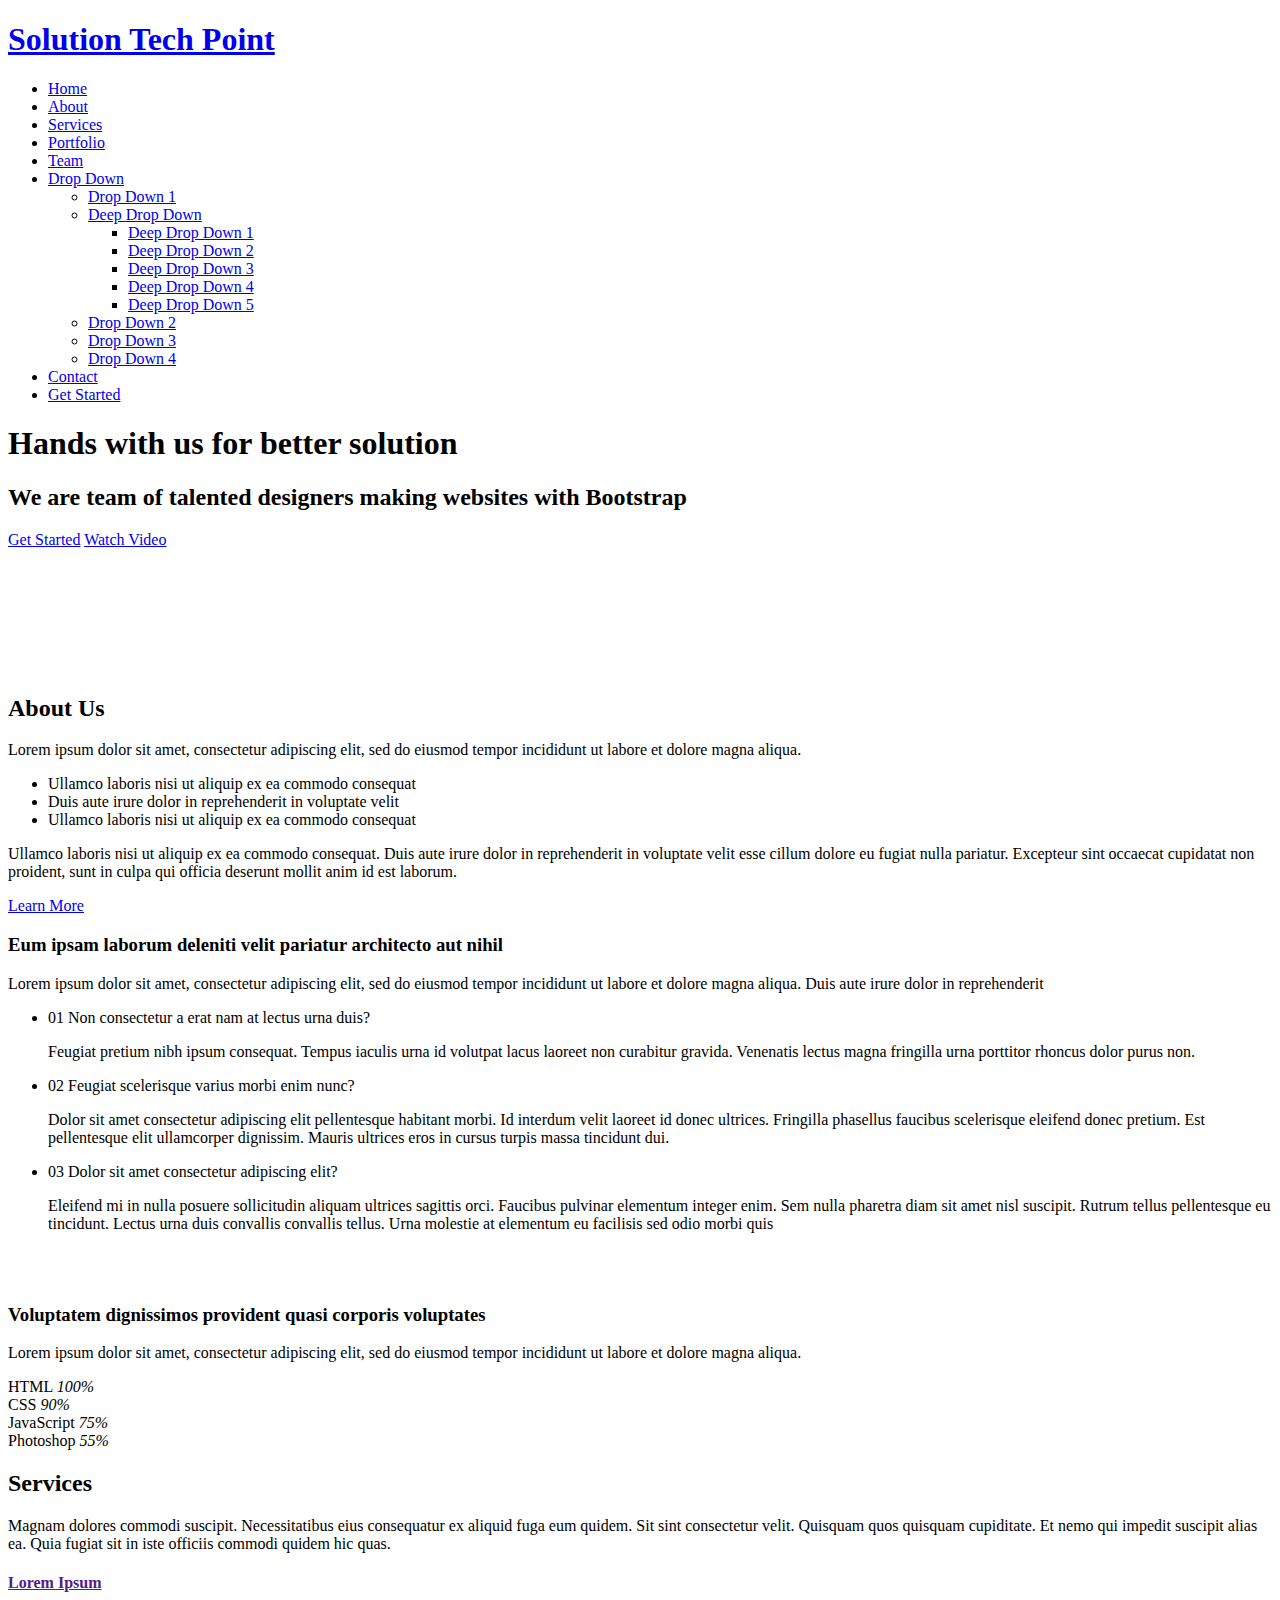
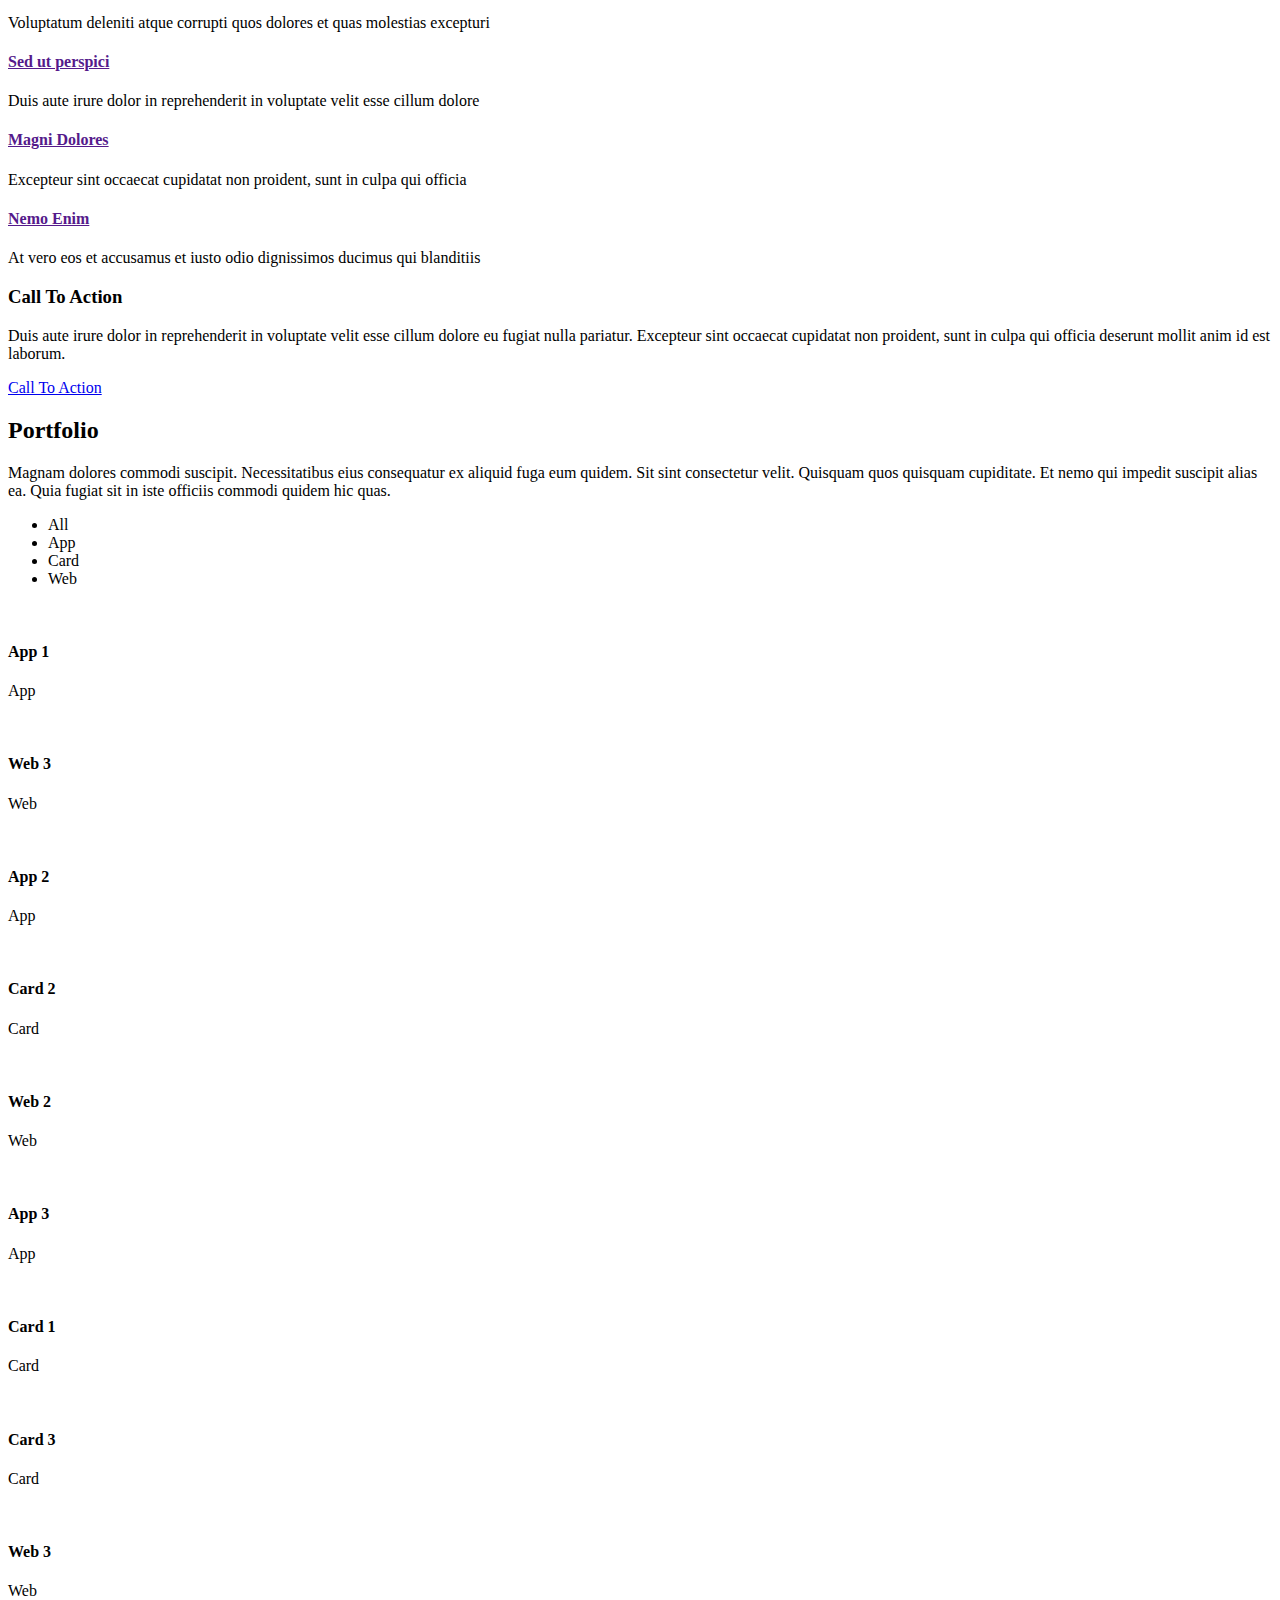
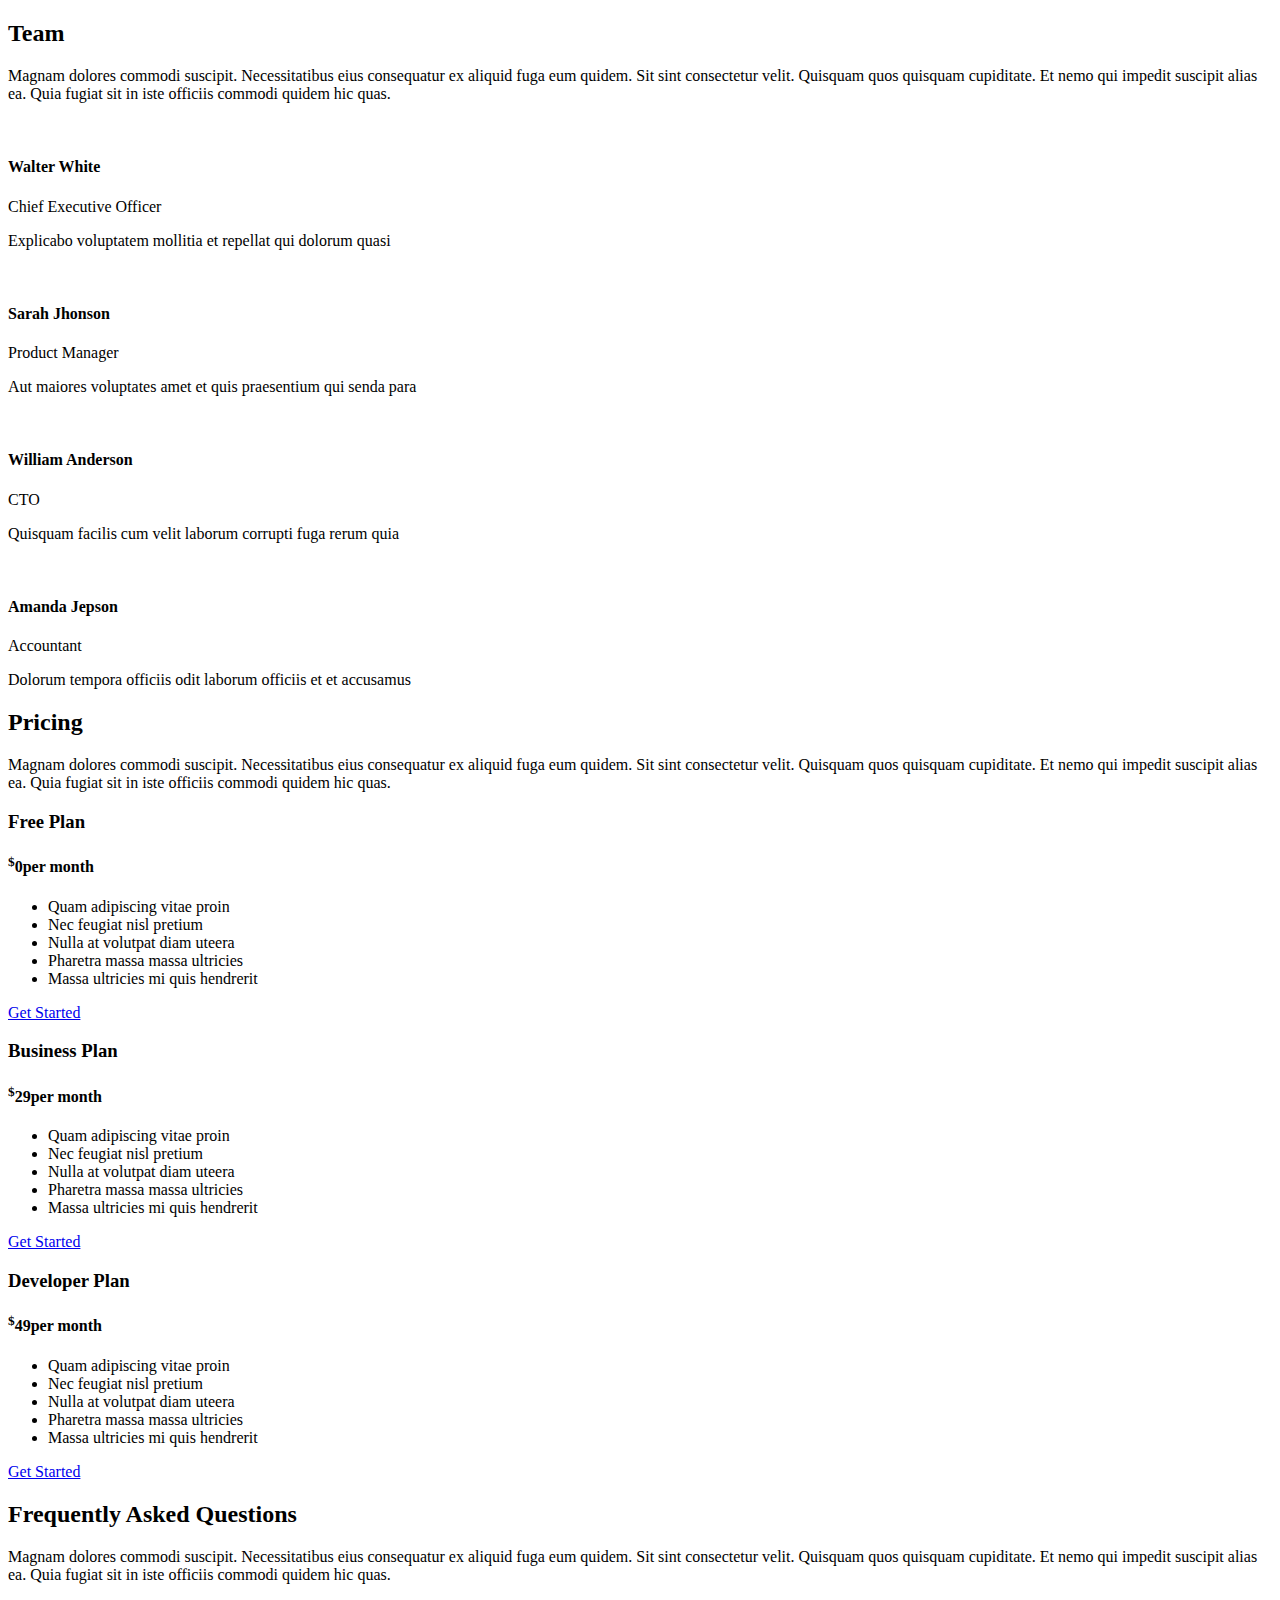
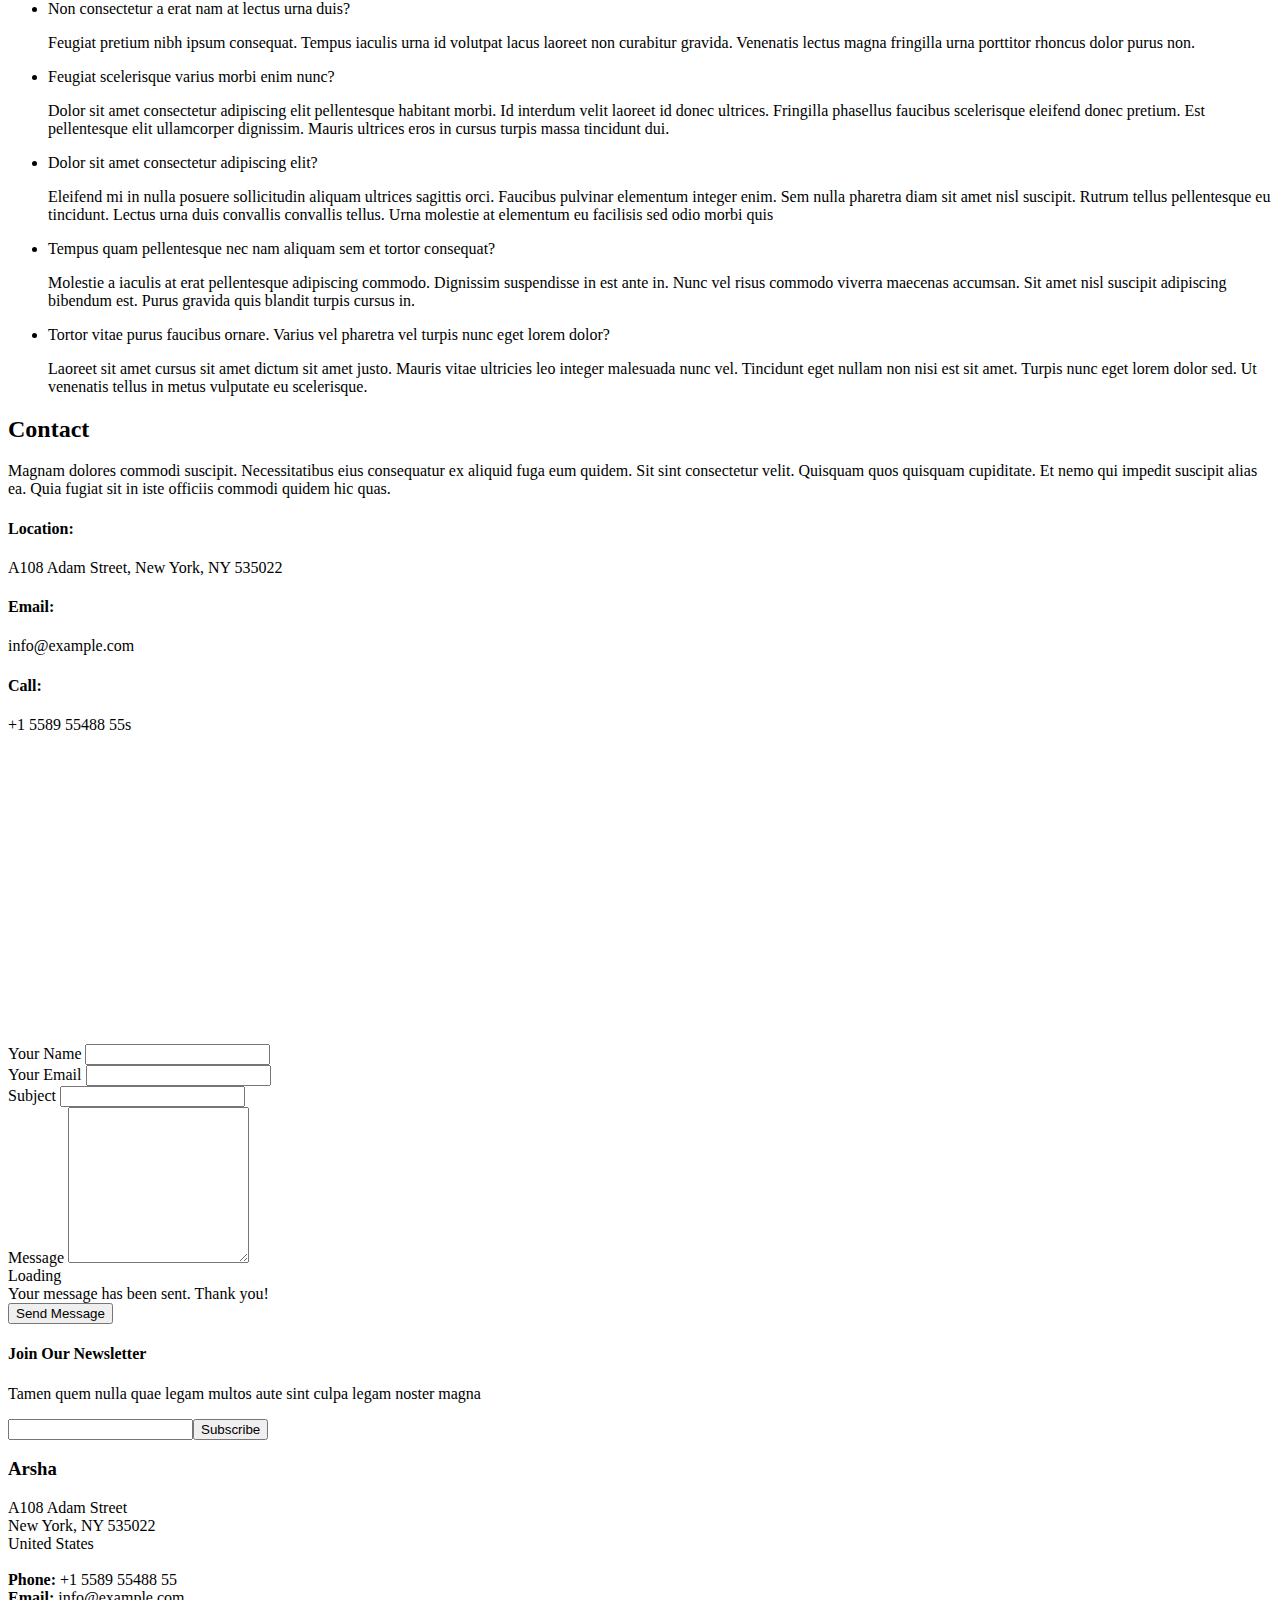
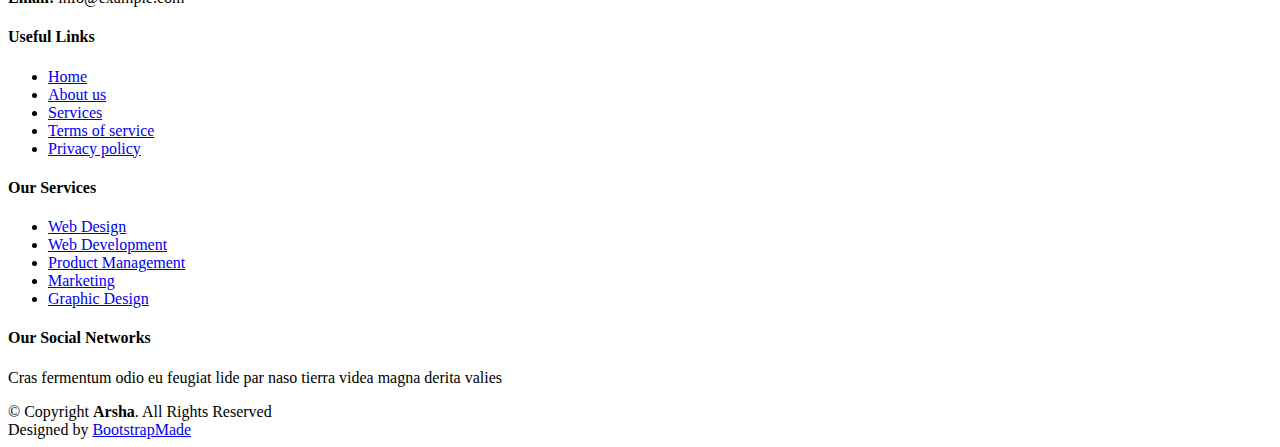
==== index.html @ dd66a2d8 "initial commit" ====
<!DOCTYPE html>
<html lang="en">

<head>
  <meta charset="utf-8">
  <meta content="width=device-width, initial-scale=1.0" name="viewport">

  <title>Arsha Bootstrap Template - Index</title>
  <meta content="" name="description">
  <meta content="" name="keywords">

  <!-- Favicons -->
  <link href="assets/img/favicon.png" rel="icon">
  <link href="assets/img/apple-touch-icon.png" rel="apple-touch-icon">

  <!-- Google Fonts -->
  <link href="https://fonts.googleapis.com/css?family=Open+Sans:300,300i,400,400i,600,600i,700,700i|Jost:300,300i,400,400i,500,500i,600,600i,700,700i|Poppins:300,300i,400,400i,500,500i,600,600i,700,700i" rel="stylesheet">

  <!-- Vendor CSS Files -->
  <link href="assets/vendor/aos/aos.css" rel="stylesheet">
  <link href="assets/vendor/bootstrap/css/bootstrap.min.css" rel="stylesheet">
  <link href="assets/vendor/bootstrap-icons/bootstrap-icons.css" rel="stylesheet">
  <link href="assets/vendor/boxicons/css/boxicons.min.css" rel="stylesheet">
  <link href="assets/vendor/glightbox/css/glightbox.min.css" rel="stylesheet">
  <link href="assets/vendor/remixicon/remixicon.css" rel="stylesheet">
  <link href="assets/vendor/swiper/swiper-bundle.min.css" rel="stylesheet">

  <!-- Template Main CSS File -->
  <link href="assets/css/style.css" rel="stylesheet">

  <!-- =======================================================
  * Template Name: Arsha - v4.3.0
  * Template URL: https://bootstrapmade.com/arsha-free-bootstrap-html-template-corporate/
  * Author: BootstrapMade.com
  * License: https://bootstrapmade.com/license/
  ======================================================== -->
</head>

<body>

  <!-- ======= Header ======= -->
  <header id="header" class="fixed-top ">
    <div class="container d-flex align-items-center">

      <h1 class="logo me-auto"><a href="index.html">Solution Tech Point</a></h1>
      <!-- Uncomment below if you prefer to use an image logo -->
      <!-- <a href="index.html" class="logo me-auto"><img src="assets/img/logo.png" alt="" class="img-fluid"></a>-->

      <nav id="navbar" class="navbar">
        <ul>
          <li><a class="nav-link scrollto active" href="#hero">Home</a></li>
          <li><a class="nav-link scrollto" href="#about">About</a></li>
          <li><a class="nav-link scrollto" href="#services">Services</a></li>
          <li><a class="nav-link   scrollto" href="#portfolio">Portfolio</a></li>
          <li><a class="nav-link scrollto" href="#team">Team</a></li>
          <li class="dropdown"><a href="#"><span>Drop Down</span> <i class="bi bi-chevron-down"></i></a>
            <ul>
              <li><a href="#">Drop Down 1</a></li>
              <li class="dropdown"><a href="#"><span>Deep Drop Down</span> <i class="bi bi-chevron-right"></i></a>
                <ul>
                  <li><a href="#">Deep Drop Down 1</a></li>
                  <li><a href="#">Deep Drop Down 2</a></li>
                  <li><a href="#">Deep Drop Down 3</a></li>
                  <li><a href="#">Deep Drop Down 4</a></li>
                  <li><a href="#">Deep Drop Down 5</a></li>
                </ul>
              </li>
              <li><a href="#">Drop Down 2</a></li>
              <li><a href="#">Drop Down 3</a></li>
              <li><a href="#">Drop Down 4</a></li>
            </ul>
          </li>
          <li><a class="nav-link scrollto" href="#contact">Contact</a></li>
          <li><a class="getstarted scrollto" href="#about">Get Started</a></li>
        </ul>
        <i class="bi bi-list mobile-nav-toggle"></i>
      </nav><!-- .navbar -->

    </div>
  </header><!-- End Header -->

  <!-- ======= Hero Section ======= -->
  <section id="hero" class="d-flex align-items-center">

    <div class="container">
      <div class="row">
        <div class="col-lg-6 d-flex flex-column justify-content-center pt-4 pt-lg-0 order-2 order-lg-1" data-aos="fade-up" data-aos-delay="200">
          <h1>Hands with us for better solution</h1>
          <h2>We are team of talented designers making websites with Bootstrap</h2>
          <div class="d-flex justify-content-center justify-content-lg-start">
            <a href="#about" class="btn-get-started scrollto">Get Started</a>
            <a href="https://www.youtube.com/watch?v=jDDaplaOz7Q" class="glightbox btn-watch-video"><i class="bi bi-play-circle"></i><span>Watch Video</span></a>
          </div>
        </div>
        <div class="col-lg-6 order-1 order-lg-2 hero-img" data-aos="zoom-in" data-aos-delay="200">
          <img src="assets/img/hero-img.png" class="img-fluid animated" alt="">
        </div>
      </div>
    </div>

  </section><!-- End Hero -->

  <main id="main">

    <!-- ======= Cliens Section ======= -->
    <section id="cliens" class="cliens section-bg">
      <div class="container">

        <div class="row" data-aos="zoom-in">

          <div class="col-lg-2 col-md-4 col-6 d-flex align-items-center justify-content-center">
            <img src="assets/img/clients/client-1.png" class="img-fluid" alt="">
          </div>

          <div class="col-lg-2 col-md-4 col-6 d-flex align-items-center justify-content-center">
            <img src="assets/img/clients/client-2.png" class="img-fluid" alt="">
          </div>

          <div class="col-lg-2 col-md-4 col-6 d-flex align-items-center justify-content-center">
            <img src="assets/img/clients/client-3.png" class="img-fluid" alt="">
          </div>

          <div class="col-lg-2 col-md-4 col-6 d-flex align-items-center justify-content-center">
            <img src="assets/img/clients/client-4.png" class="img-fluid" alt="">
          </div>

          <div class="col-lg-2 col-md-4 col-6 d-flex align-items-center justify-content-center">
            <img src="assets/img/clients/client-5.png" class="img-fluid" alt="">
          </div>

          <div class="col-lg-2 col-md-4 col-6 d-flex align-items-center justify-content-center">
            <img src="assets/img/clients/client-6.png" class="img-fluid" alt="">
          </div>

        </div>

      </div>
    </section><!-- End Cliens Section -->

    <!-- ======= About Us Section ======= -->
    <section id="about" class="about">
      <div class="container" data-aos="fade-up">

        <div class="section-title">
          <h2>About Us</h2>
        </div>

        <div class="row content">
          <div class="col-lg-6">
            <p>
              Lorem ipsum dolor sit amet, consectetur adipiscing elit, sed do eiusmod tempor incididunt ut labore et dolore
              magna aliqua.
            </p>
            <ul>
              <li><i class="ri-check-double-line"></i> Ullamco laboris nisi ut aliquip ex ea commodo consequat</li>
              <li><i class="ri-check-double-line"></i> Duis aute irure dolor in reprehenderit in voluptate velit</li>
              <li><i class="ri-check-double-line"></i> Ullamco laboris nisi ut aliquip ex ea commodo consequat</li>
            </ul>
          </div>
          <div class="col-lg-6 pt-4 pt-lg-0">
            <p>
              Ullamco laboris nisi ut aliquip ex ea commodo consequat. Duis aute irure dolor in reprehenderit in voluptate
              velit esse cillum dolore eu fugiat nulla pariatur. Excepteur sint occaecat cupidatat non proident, sunt in
              culpa qui officia deserunt mollit anim id est laborum.
            </p>
            <a href="#" class="btn-learn-more">Learn More</a>
          </div>
        </div>

      </div>
    </section><!-- End About Us Section -->

    <!-- ======= Why Us Section ======= -->
    <section id="why-us" class="why-us section-bg">
      <div class="container-fluid" data-aos="fade-up">

        <div class="row">

          <div class="col-lg-7 d-flex flex-column justify-content-center align-items-stretch  order-2 order-lg-1">

            <div class="content">
              <h3>Eum ipsam laborum deleniti <strong>velit pariatur architecto aut nihil</strong></h3>
              <p>
                Lorem ipsum dolor sit amet, consectetur adipiscing elit, sed do eiusmod tempor incididunt ut labore et dolore magna aliqua. Duis aute irure dolor in reprehenderit
              </p>
            </div>

            <div class="accordion-list">
              <ul>
                <li>
                  <a data-bs-toggle="collapse" class="collapse" data-bs-target="#accordion-list-1"><span>01</span> Non consectetur a erat nam at lectus urna duis? <i class="bx bx-chevron-down icon-show"></i><i class="bx bx-chevron-up icon-close"></i></a>
                  <div id="accordion-list-1" class="collapse show" data-bs-parent=".accordion-list">
                    <p>
                      Feugiat pretium nibh ipsum consequat. Tempus iaculis urna id volutpat lacus laoreet non curabitur gravida. Venenatis lectus magna fringilla urna porttitor rhoncus dolor purus non.
                    </p>
                  </div>
                </li>

                <li>
                  <a data-bs-toggle="collapse" data-bs-target="#accordion-list-2" class="collapsed"><span>02</span> Feugiat scelerisque varius morbi enim nunc? <i class="bx bx-chevron-down icon-show"></i><i class="bx bx-chevron-up icon-close"></i></a>
                  <div id="accordion-list-2" class="collapse" data-bs-parent=".accordion-list">
                    <p>
                      Dolor sit amet consectetur adipiscing elit pellentesque habitant morbi. Id interdum velit laoreet id donec ultrices. Fringilla phasellus faucibus scelerisque eleifend donec pretium. Est pellentesque elit ullamcorper dignissim. Mauris ultrices eros in cursus turpis massa tincidunt dui.
                    </p>
                  </div>
                </li>

                <li>
                  <a data-bs-toggle="collapse" data-bs-target="#accordion-list-3" class="collapsed"><span>03</span> Dolor sit amet consectetur adipiscing elit? <i class="bx bx-chevron-down icon-show"></i><i class="bx bx-chevron-up icon-close"></i></a>
                  <div id="accordion-list-3" class="collapse" data-bs-parent=".accordion-list">
                    <p>
                      Eleifend mi in nulla posuere sollicitudin aliquam ultrices sagittis orci. Faucibus pulvinar elementum integer enim. Sem nulla pharetra diam sit amet nisl suscipit. Rutrum tellus pellentesque eu tincidunt. Lectus urna duis convallis convallis tellus. Urna molestie at elementum eu facilisis sed odio morbi quis
                    </p>
                  </div>
                </li>

              </ul>
            </div>

          </div>

          <div class="col-lg-5 align-items-stretch order-1 order-lg-2 img" style='background-image: url("assets/img/why-us.png");' data-aos="zoom-in" data-aos-delay="150">&nbsp;</div>
        </div>

      </div>
    </section><!-- End Why Us Section -->

    <!-- ======= Skills Section ======= -->
    <section id="skills" class="skills">
      <div class="container" data-aos="fade-up">

        <div class="row">
          <div class="col-lg-6 d-flex align-items-center" data-aos="fade-right" data-aos-delay="100">
            <img src="assets/img/skills.png" class="img-fluid" alt="">
          </div>
          <div class="col-lg-6 pt-4 pt-lg-0 content" data-aos="fade-left" data-aos-delay="100">
            <h3>Voluptatem dignissimos provident quasi corporis voluptates</h3>
            <p class="fst-italic">
              Lorem ipsum dolor sit amet, consectetur adipiscing elit, sed do eiusmod tempor incididunt ut labore et dolore
              magna aliqua.
            </p>

            <div class="skills-content">

              <div class="progress">
                <span class="skill">HTML <i class="val">100%</i></span>
                <div class="progress-bar-wrap">
                  <div class="progress-bar" role="progressbar" aria-valuenow="100" aria-valuemin="0" aria-valuemax="100"></div>
                </div>
              </div>

              <div class="progress">
                <span class="skill">CSS <i class="val">90%</i></span>
                <div class="progress-bar-wrap">
                  <div class="progress-bar" role="progressbar" aria-valuenow="90" aria-valuemin="0" aria-valuemax="100"></div>
                </div>
              </div>

              <div class="progress">
                <span class="skill">JavaScript <i class="val">75%</i></span>
                <div class="progress-bar-wrap">
                  <div class="progress-bar" role="progressbar" aria-valuenow="75" aria-valuemin="0" aria-valuemax="100"></div>
                </div>
              </div>

              <div class="progress">
                <span class="skill">Photoshop <i class="val">55%</i></span>
                <div class="progress-bar-wrap">
                  <div class="progress-bar" role="progressbar" aria-valuenow="55" aria-valuemin="0" aria-valuemax="100"></div>
                </div>
              </div>

            </div>

          </div>
        </div>

      </div>
    </section><!-- End Skills Section -->

    <!-- ======= Services Section ======= -->
    <section id="services" class="services section-bg">
      <div class="container" data-aos="fade-up">

        <div class="section-title">
          <h2>Services</h2>
          <p>Magnam dolores commodi suscipit. Necessitatibus eius consequatur ex aliquid fuga eum quidem. Sit sint consectetur velit. Quisquam quos quisquam cupiditate. Et nemo qui impedit suscipit alias ea. Quia fugiat sit in iste officiis commodi quidem hic quas.</p>
        </div>

        <div class="row">
          <div class="col-xl-3 col-md-6 d-flex align-items-stretch" data-aos="zoom-in" data-aos-delay="100">
            <div class="icon-box">
              <div class="icon"><i class="bx bxl-dribbble"></i></div>
              <h4><a href="">Lorem Ipsum</a></h4>
              <p>Voluptatum deleniti atque corrupti quos dolores et quas molestias excepturi</p>
            </div>
          </div>

          <div class="col-xl-3 col-md-6 d-flex align-items-stretch mt-4 mt-md-0" data-aos="zoom-in" data-aos-delay="200">
            <div class="icon-box">
              <div class="icon"><i class="bx bx-file"></i></div>
              <h4><a href="">Sed ut perspici</a></h4>
              <p>Duis aute irure dolor in reprehenderit in voluptate velit esse cillum dolore</p>
            </div>
          </div>

          <div class="col-xl-3 col-md-6 d-flex align-items-stretch mt-4 mt-xl-0" data-aos="zoom-in" data-aos-delay="300">
            <div class="icon-box">
              <div class="icon"><i class="bx bx-tachometer"></i></div>
              <h4><a href="">Magni Dolores</a></h4>
              <p>Excepteur sint occaecat cupidatat non proident, sunt in culpa qui officia</p>
            </div>
          </div>

          <div class="col-xl-3 col-md-6 d-flex align-items-stretch mt-4 mt-xl-0" data-aos="zoom-in" data-aos-delay="400">
            <div class="icon-box">
              <div class="icon"><i class="bx bx-layer"></i></div>
              <h4><a href="">Nemo Enim</a></h4>
              <p>At vero eos et accusamus et iusto odio dignissimos ducimus qui blanditiis</p>
            </div>
          </div>

        </div>

      </div>
    </section><!-- End Services Section -->

    <!-- ======= Cta Section ======= -->
    <section id="cta" class="cta">
      <div class="container" data-aos="zoom-in">

        <div class="row">
          <div class="col-lg-9 text-center text-lg-start">
            <h3>Call To Action</h3>
            <p> Duis aute irure dolor in reprehenderit in voluptate velit esse cillum dolore eu fugiat nulla pariatur. Excepteur sint occaecat cupidatat non proident, sunt in culpa qui officia deserunt mollit anim id est laborum.</p>
          </div>
          <div class="col-lg-3 cta-btn-container text-center">
            <a class="cta-btn align-middle" href="#">Call To Action</a>
          </div>
        </div>

      </div>
    </section><!-- End Cta Section -->

    <!-- ======= Portfolio Section ======= -->
    <section id="portfolio" class="portfolio">
      <div class="container" data-aos="fade-up">

        <div class="section-title">
          <h2>Portfolio</h2>
          <p>Magnam dolores commodi suscipit. Necessitatibus eius consequatur ex aliquid fuga eum quidem. Sit sint consectetur velit. Quisquam quos quisquam cupiditate. Et nemo qui impedit suscipit alias ea. Quia fugiat sit in iste officiis commodi quidem hic quas.</p>
        </div>

        <ul id="portfolio-flters" class="d-flex justify-content-center" data-aos="fade-up" data-aos-delay="100">
          <li data-filter="*" class="filter-active">All</li>
          <li data-filter=".filter-app">App</li>
          <li data-filter=".filter-card">Card</li>
          <li data-filter=".filter-web">Web</li>
        </ul>

        <div class="row portfolio-container" data-aos="fade-up" data-aos-delay="200">

          <div class="col-lg-4 col-md-6 portfolio-item filter-app">
            <div class="portfolio-img"><img src="assets/img/portfolio/portfolio-1.jpg" class="img-fluid" alt=""></div>
            <div class="portfolio-info">
              <h4>App 1</h4>
              <p>App</p>
              <a href="assets/img/portfolio/portfolio-1.jpg" data-gallery="portfolioGallery" class="portfolio-lightbox preview-link" title="App 1"><i class="bx bx-plus"></i></a>
              <a href="portfolio-details.html" class="details-link" title="More Details"><i class="bx bx-link"></i></a>
            </div>
          </div>

          <div class="col-lg-4 col-md-6 portfolio-item filter-web">
            <div class="portfolio-img"><img src="assets/img/portfolio/portfolio-2.jpg" class="img-fluid" alt=""></div>
            <div class="portfolio-info">
              <h4>Web 3</h4>
              <p>Web</p>
              <a href="assets/img/portfolio/portfolio-2.jpg" data-gallery="portfolioGallery" class="portfolio-lightbox preview-link" title="Web 3"><i class="bx bx-plus"></i></a>
              <a href="portfolio-details.html" class="details-link" title="More Details"><i class="bx bx-link"></i></a>
            </div>
          </div>

          <div class="col-lg-4 col-md-6 portfolio-item filter-app">
            <div class="portfolio-img"><img src="assets/img/portfolio/portfolio-3.jpg" class="img-fluid" alt=""></div>
            <div class="portfolio-info">
              <h4>App 2</h4>
              <p>App</p>
              <a href="assets/img/portfolio/portfolio-3.jpg" data-gallery="portfolioGallery" class="portfolio-lightbox preview-link" title="App 2"><i class="bx bx-plus"></i></a>
              <a href="portfolio-details.html" class="details-link" title="More Details"><i class="bx bx-link"></i></a>
            </div>
          </div>

          <div class="col-lg-4 col-md-6 portfolio-item filter-card">
            <div class="portfolio-img"><img src="assets/img/portfolio/portfolio-4.jpg" class="img-fluid" alt=""></div>
            <div class="portfolio-info">
              <h4>Card 2</h4>
              <p>Card</p>
              <a href="assets/img/portfolio/portfolio-4.jpg" data-gallery="portfolioGallery" class="portfolio-lightbox preview-link" title="Card 2"><i class="bx bx-plus"></i></a>
              <a href="portfolio-details.html" class="details-link" title="More Details"><i class="bx bx-link"></i></a>
            </div>
          </div>

          <div class="col-lg-4 col-md-6 portfolio-item filter-web">
            <div class="portfolio-img"><img src="assets/img/portfolio/portfolio-5.jpg" class="img-fluid" alt=""></div>
            <div class="portfolio-info">
              <h4>Web 2</h4>
              <p>Web</p>
              <a href="assets/img/portfolio/portfolio-5.jpg" data-gallery="portfolioGallery" class="portfolio-lightbox preview-link" title="Web 2"><i class="bx bx-plus"></i></a>
              <a href="portfolio-details.html" class="details-link" title="More Details"><i class="bx bx-link"></i></a>
            </div>
          </div>

          <div class="col-lg-4 col-md-6 portfolio-item filter-app">
            <div class="portfolio-img"><img src="assets/img/portfolio/portfolio-6.jpg" class="img-fluid" alt=""></div>
            <div class="portfolio-info">
              <h4>App 3</h4>
              <p>App</p>
              <a href="assets/img/portfolio/portfolio-6.jpg" data-gallery="portfolioGallery" class="portfolio-lightbox preview-link" title="App 3"><i class="bx bx-plus"></i></a>
              <a href="portfolio-details.html" class="details-link" title="More Details"><i class="bx bx-link"></i></a>
            </div>
          </div>

          <div class="col-lg-4 col-md-6 portfolio-item filter-card">
            <div class="portfolio-img"><img src="assets/img/portfolio/portfolio-7.jpg" class="img-fluid" alt=""></div>
            <div class="portfolio-info">
              <h4>Card 1</h4>
              <p>Card</p>
              <a href="assets/img/portfolio/portfolio-7.jpg" data-gallery="portfolioGallery" class="portfolio-lightbox preview-link" title="Card 1"><i class="bx bx-plus"></i></a>
              <a href="portfolio-details.html" class="details-link" title="More Details"><i class="bx bx-link"></i></a>
            </div>
          </div>

          <div class="col-lg-4 col-md-6 portfolio-item filter-card">
            <div class="portfolio-img"><img src="assets/img/portfolio/portfolio-8.jpg" class="img-fluid" alt=""></div>
            <div class="portfolio-info">
              <h4>Card 3</h4>
              <p>Card</p>
              <a href="assets/img/portfolio/portfolio-8.jpg" data-gallery="portfolioGallery" class="portfolio-lightbox preview-link" title="Card 3"><i class="bx bx-plus"></i></a>
              <a href="portfolio-details.html" class="details-link" title="More Details"><i class="bx bx-link"></i></a>
            </div>
          </div>

          <div class="col-lg-4 col-md-6 portfolio-item filter-web">
            <div class="portfolio-img"><img src="assets/img/portfolio/portfolio-9.jpg" class="img-fluid" alt=""></div>
            <div class="portfolio-info">
              <h4>Web 3</h4>
              <p>Web</p>
              <a href="assets/img/portfolio/portfolio-9.jpg" data-gallery="portfolioGallery" class="portfolio-lightbox preview-link" title="Web 3"><i class="bx bx-plus"></i></a>
              <a href="portfolio-details.html" class="details-link" title="More Details"><i class="bx bx-link"></i></a>
            </div>
          </div>

        </div>

      </div>
    </section><!-- End Portfolio Section -->

    <!-- ======= Team Section ======= -->
    <section id="team" class="team section-bg">
      <div class="container" data-aos="fade-up">

        <div class="section-title">
          <h2>Team</h2>
          <p>Magnam dolores commodi suscipit. Necessitatibus eius consequatur ex aliquid fuga eum quidem. Sit sint consectetur velit. Quisquam quos quisquam cupiditate. Et nemo qui impedit suscipit alias ea. Quia fugiat sit in iste officiis commodi quidem hic quas.</p>
        </div>

        <div class="row">

          <div class="col-lg-6">
            <div class="member d-flex align-items-start" data-aos="zoom-in" data-aos-delay="100">
              <div class="pic"><img src="assets/img/team/team-1.jpg" class="img-fluid" alt=""></div>
              <div class="member-info">
                <h4>Walter White</h4>
                <span>Chief Executive Officer</span>
                <p>Explicabo voluptatem mollitia et repellat qui dolorum quasi</p>
                <div class="social">
                  <a href=""><i class="ri-twitter-fill"></i></a>
                  <a href=""><i class="ri-facebook-fill"></i></a>
                  <a href=""><i class="ri-instagram-fill"></i></a>
                  <a href=""> <i class="ri-linkedin-box-fill"></i> </a>
                </div>
              </div>
            </div>
          </div>

          <div class="col-lg-6 mt-4 mt-lg-0">
            <div class="member d-flex align-items-start" data-aos="zoom-in" data-aos-delay="200">
              <div class="pic"><img src="assets/img/team/team-2.jpg" class="img-fluid" alt=""></div>
              <div class="member-info">
                <h4>Sarah Jhonson</h4>
                <span>Product Manager</span>
                <p>Aut maiores voluptates amet et quis praesentium qui senda para</p>
                <div class="social">
                  <a href=""><i class="ri-twitter-fill"></i></a>
                  <a href=""><i class="ri-facebook-fill"></i></a>
                  <a href=""><i class="ri-instagram-fill"></i></a>
                  <a href=""> <i class="ri-linkedin-box-fill"></i> </a>
                </div>
              </div>
            </div>
          </div>

          <div class="col-lg-6 mt-4">
            <div class="member d-flex align-items-start" data-aos="zoom-in" data-aos-delay="300">
              <div class="pic"><img src="assets/img/team/team-3.jpg" class="img-fluid" alt=""></div>
              <div class="member-info">
                <h4>William Anderson</h4>
                <span>CTO</span>
                <p>Quisquam facilis cum velit laborum corrupti fuga rerum quia</p>
                <div class="social">
                  <a href=""><i class="ri-twitter-fill"></i></a>
                  <a href=""><i class="ri-facebook-fill"></i></a>
                  <a href=""><i class="ri-instagram-fill"></i></a>
                  <a href=""> <i class="ri-linkedin-box-fill"></i> </a>
                </div>
              </div>
            </div>
          </div>

          <div class="col-lg-6 mt-4">
            <div class="member d-flex align-items-start" data-aos="zoom-in" data-aos-delay="400">
              <div class="pic"><img src="assets/img/team/team-4.jpg" class="img-fluid" alt=""></div>
              <div class="member-info">
                <h4>Amanda Jepson</h4>
                <span>Accountant</span>
                <p>Dolorum tempora officiis odit laborum officiis et et accusamus</p>
                <div class="social">
                  <a href=""><i class="ri-twitter-fill"></i></a>
                  <a href=""><i class="ri-facebook-fill"></i></a>
                  <a href=""><i class="ri-instagram-fill"></i></a>
                  <a href=""> <i class="ri-linkedin-box-fill"></i> </a>
                </div>
              </div>
            </div>
          </div>

        </div>

      </div>
    </section><!-- End Team Section -->

    <!-- ======= Pricing Section ======= -->
    <section id="pricing" class="pricing">
      <div class="container" data-aos="fade-up">

        <div class="section-title">
          <h2>Pricing</h2>
          <p>Magnam dolores commodi suscipit. Necessitatibus eius consequatur ex aliquid fuga eum quidem. Sit sint consectetur velit. Quisquam quos quisquam cupiditate. Et nemo qui impedit suscipit alias ea. Quia fugiat sit in iste officiis commodi quidem hic quas.</p>
        </div>

        <div class="row">

          <div class="col-lg-4" data-aos="fade-up" data-aos-delay="100">
            <div class="box">
              <h3>Free Plan</h3>
              <h4><sup>$</sup>0<span>per month</span></h4>
              <ul>
                <li><i class="bx bx-check"></i> Quam adipiscing vitae proin</li>
                <li><i class="bx bx-check"></i> Nec feugiat nisl pretium</li>
                <li><i class="bx bx-check"></i> Nulla at volutpat diam uteera</li>
                <li class="na"><i class="bx bx-x"></i> <span>Pharetra massa massa ultricies</span></li>
                <li class="na"><i class="bx bx-x"></i> <span>Massa ultricies mi quis hendrerit</span></li>
              </ul>
              <a href="#" class="buy-btn">Get Started</a>
            </div>
          </div>

          <div class="col-lg-4 mt-4 mt-lg-0" data-aos="fade-up" data-aos-delay="200">
            <div class="box featured">
              <h3>Business Plan</h3>
              <h4><sup>$</sup>29<span>per month</span></h4>
              <ul>
                <li><i class="bx bx-check"></i> Quam adipiscing vitae proin</li>
                <li><i class="bx bx-check"></i> Nec feugiat nisl pretium</li>
                <li><i class="bx bx-check"></i> Nulla at volutpat diam uteera</li>
                <li><i class="bx bx-check"></i> Pharetra massa massa ultricies</li>
                <li><i class="bx bx-check"></i> Massa ultricies mi quis hendrerit</li>
              </ul>
              <a href="#" class="buy-btn">Get Started</a>
            </div>
          </div>

          <div class="col-lg-4 mt-4 mt-lg-0" data-aos="fade-up" data-aos-delay="300">
            <div class="box">
              <h3>Developer Plan</h3>
              <h4><sup>$</sup>49<span>per month</span></h4>
              <ul>
                <li><i class="bx bx-check"></i> Quam adipiscing vitae proin</li>
                <li><i class="bx bx-check"></i> Nec feugiat nisl pretium</li>
                <li><i class="bx bx-check"></i> Nulla at volutpat diam uteera</li>
                <li><i class="bx bx-check"></i> Pharetra massa massa ultricies</li>
                <li><i class="bx bx-check"></i> Massa ultricies mi quis hendrerit</li>
              </ul>
              <a href="#" class="buy-btn">Get Started</a>
            </div>
          </div>

        </div>

      </div>
    </section><!-- End Pricing Section -->

    <!-- ======= Frequently Asked Questions Section ======= -->
    <section id="faq" class="faq section-bg">
      <div class="container" data-aos="fade-up">

        <div class="section-title">
          <h2>Frequently Asked Questions</h2>
          <p>Magnam dolores commodi suscipit. Necessitatibus eius consequatur ex aliquid fuga eum quidem. Sit sint consectetur velit. Quisquam quos quisquam cupiditate. Et nemo qui impedit suscipit alias ea. Quia fugiat sit in iste officiis commodi quidem hic quas.</p>
        </div>

        <div class="faq-list">
          <ul>
            <li data-aos="fade-up" data-aos-delay="100">
              <i class="bx bx-help-circle icon-help"></i> <a data-bs-toggle="collapse" class="collapse" data-bs-target="#faq-list-1">Non consectetur a erat nam at lectus urna duis? <i class="bx bx-chevron-down icon-show"></i><i class="bx bx-chevron-up icon-close"></i></a>
              <div id="faq-list-1" class="collapse show" data-bs-parent=".faq-list">
                <p>
                  Feugiat pretium nibh ipsum consequat. Tempus iaculis urna id volutpat lacus laoreet non curabitur gravida. Venenatis lectus magna fringilla urna porttitor rhoncus dolor purus non.
                </p>
              </div>
            </li>

            <li data-aos="fade-up" data-aos-delay="200">
              <i class="bx bx-help-circle icon-help"></i> <a data-bs-toggle="collapse" data-bs-target="#faq-list-2" class="collapsed">Feugiat scelerisque varius morbi enim nunc? <i class="bx bx-chevron-down icon-show"></i><i class="bx bx-chevron-up icon-close"></i></a>
              <div id="faq-list-2" class="collapse" data-bs-parent=".faq-list">
                <p>
                  Dolor sit amet consectetur adipiscing elit pellentesque habitant morbi. Id interdum velit laoreet id donec ultrices. Fringilla phasellus faucibus scelerisque eleifend donec pretium. Est pellentesque elit ullamcorper dignissim. Mauris ultrices eros in cursus turpis massa tincidunt dui.
                </p>
              </div>
            </li>

            <li data-aos="fade-up" data-aos-delay="300">
              <i class="bx bx-help-circle icon-help"></i> <a data-bs-toggle="collapse" data-bs-target="#faq-list-3" class="collapsed">Dolor sit amet consectetur adipiscing elit? <i class="bx bx-chevron-down icon-show"></i><i class="bx bx-chevron-up icon-close"></i></a>
              <div id="faq-list-3" class="collapse" data-bs-parent=".faq-list">
                <p>
                  Eleifend mi in nulla posuere sollicitudin aliquam ultrices sagittis orci. Faucibus pulvinar elementum integer enim. Sem nulla pharetra diam sit amet nisl suscipit. Rutrum tellus pellentesque eu tincidunt. Lectus urna duis convallis convallis tellus. Urna molestie at elementum eu facilisis sed odio morbi quis
                </p>
              </div>
            </li>

            <li data-aos="fade-up" data-aos-delay="400">
              <i class="bx bx-help-circle icon-help"></i> <a data-bs-toggle="collapse" data-bs-target="#faq-list-4" class="collapsed">Tempus quam pellentesque nec nam aliquam sem et tortor consequat? <i class="bx bx-chevron-down icon-show"></i><i class="bx bx-chevron-up icon-close"></i></a>
              <div id="faq-list-4" class="collapse" data-bs-parent=".faq-list">
                <p>
                  Molestie a iaculis at erat pellentesque adipiscing commodo. Dignissim suspendisse in est ante in. Nunc vel risus commodo viverra maecenas accumsan. Sit amet nisl suscipit adipiscing bibendum est. Purus gravida quis blandit turpis cursus in.
                </p>
              </div>
            </li>

            <li data-aos="fade-up" data-aos-delay="500">
              <i class="bx bx-help-circle icon-help"></i> <a data-bs-toggle="collapse" data-bs-target="#faq-list-5" class="collapsed">Tortor vitae purus faucibus ornare. Varius vel pharetra vel turpis nunc eget lorem dolor? <i class="bx bx-chevron-down icon-show"></i><i class="bx bx-chevron-up icon-close"></i></a>
              <div id="faq-list-5" class="collapse" data-bs-parent=".faq-list">
                <p>
                  Laoreet sit amet cursus sit amet dictum sit amet justo. Mauris vitae ultricies leo integer malesuada nunc vel. Tincidunt eget nullam non nisi est sit amet. Turpis nunc eget lorem dolor sed. Ut venenatis tellus in metus vulputate eu scelerisque.
                </p>
              </div>
            </li>

          </ul>
        </div>

      </div>
    </section><!-- End Frequently Asked Questions Section -->

    <!-- ======= Contact Section ======= -->
    <section id="contact" class="contact">
      <div class="container" data-aos="fade-up">

        <div class="section-title">
          <h2>Contact</h2>
          <p>Magnam dolores commodi suscipit. Necessitatibus eius consequatur ex aliquid fuga eum quidem. Sit sint consectetur velit. Quisquam quos quisquam cupiditate. Et nemo qui impedit suscipit alias ea. Quia fugiat sit in iste officiis commodi quidem hic quas.</p>
        </div>

        <div class="row">

          <div class="col-lg-5 d-flex align-items-stretch">
            <div class="info">
              <div class="address">
                <i class="bi bi-geo-alt"></i>
                <h4>Location:</h4>
                <p>A108 Adam Street, New York, NY 535022</p>
              </div>

              <div class="email">
                <i class="bi bi-envelope"></i>
                <h4>Email:</h4>
                <p>info@example.com</p>
              </div>

              <div class="phone">
                <i class="bi bi-phone"></i>
                <h4>Call:</h4>
                <p>+1 5589 55488 55s</p>
              </div>

              <iframe src="https://www.google.com/maps/embed?pb=!1m14!1m8!1m3!1d12097.433213460943!2d-74.0062269!3d40.7101282!3m2!1i1024!2i768!4f13.1!3m3!1m2!1s0x0%3A0xb89d1fe6bc499443!2sDowntown+Conference+Center!5e0!3m2!1smk!2sbg!4v1539943755621" frameborder="0" style="border:0; width: 100%; height: 290px;" allowfullscreen></iframe>
            </div>

          </div>

          <div class="col-lg-7 mt-5 mt-lg-0 d-flex align-items-stretch">
            <form action="forms/contact.php" method="post" role="form" class="php-email-form">
              <div class="row">
                <div class="form-group col-md-6">
                  <label for="name">Your Name</label>
                  <input type="text" name="name" class="form-control" id="name" required>
                </div>
                <div class="form-group col-md-6">
                  <label for="name">Your Email</label>
                  <input type="email" class="form-control" name="email" id="email" required>
                </div>
              </div>
              <div class="form-group">
                <label for="name">Subject</label>
                <input type="text" class="form-control" name="subject" id="subject" required>
              </div>
              <div class="form-group">
                <label for="name">Message</label>
                <textarea class="form-control" name="message" rows="10" required></textarea>
              </div>
              <div class="my-3">
                <div class="loading">Loading</div>
                <div class="error-message"></div>
                <div class="sent-message">Your message has been sent. Thank you!</div>
              </div>
              <div class="text-center"><button type="submit">Send Message</button></div>
            </form>
          </div>

        </div>

      </div>
    </section><!-- End Contact Section -->

  </main><!-- End #main -->

  <!-- ======= Footer ======= -->
  <footer id="footer">

    <div class="footer-newsletter">
      <div class="container">
        <div class="row justify-content-center">
          <div class="col-lg-6">
            <h4>Join Our Newsletter</h4>
            <p>Tamen quem nulla quae legam multos aute sint culpa legam noster magna</p>
            <form action="" method="post">
              <input type="email" name="email"><input type="submit" value="Subscribe">
            </form>
          </div>
        </div>
      </div>
    </div>

    <div class="footer-top">
      <div class="container">
        <div class="row">

          <div class="col-lg-3 col-md-6 footer-contact">
            <h3>Arsha</h3>
            <p>
              A108 Adam Street <br>
              New York, NY 535022<br>
              United States <br><br>
              <strong>Phone:</strong> +1 5589 55488 55<br>
              <strong>Email:</strong> info@example.com<br>
            </p>
          </div>

          <div class="col-lg-3 col-md-6 footer-links">
            <h4>Useful Links</h4>
            <ul>
              <li><i class="bx bx-chevron-right"></i> <a href="#">Home</a></li>
              <li><i class="bx bx-chevron-right"></i> <a href="#">About us</a></li>
              <li><i class="bx bx-chevron-right"></i> <a href="#">Services</a></li>
              <li><i class="bx bx-chevron-right"></i> <a href="#">Terms of service</a></li>
              <li><i class="bx bx-chevron-right"></i> <a href="#">Privacy policy</a></li>
            </ul>
          </div>

          <div class="col-lg-3 col-md-6 footer-links">
            <h4>Our Services</h4>
            <ul>
              <li><i class="bx bx-chevron-right"></i> <a href="#">Web Design</a></li>
              <li><i class="bx bx-chevron-right"></i> <a href="#">Web Development</a></li>
              <li><i class="bx bx-chevron-right"></i> <a href="#">Product Management</a></li>
              <li><i class="bx bx-chevron-right"></i> <a href="#">Marketing</a></li>
              <li><i class="bx bx-chevron-right"></i> <a href="#">Graphic Design</a></li>
            </ul>
          </div>

          <div class="col-lg-3 col-md-6 footer-links">
            <h4>Our Social Networks</h4>
            <p>Cras fermentum odio eu feugiat lide par naso tierra videa magna derita valies</p>
            <div class="social-links mt-3">
              <a href="#" class="twitter"><i class="bx bxl-twitter"></i></a>
              <a href="#" class="facebook"><i class="bx bxl-facebook"></i></a>
              <a href="#" class="instagram"><i class="bx bxl-instagram"></i></a>
              <a href="#" class="google-plus"><i class="bx bxl-skype"></i></a>
              <a href="#" class="linkedin"><i class="bx bxl-linkedin"></i></a>
            </div>
          </div>

        </div>
      </div>
    </div>

    <div class="container footer-bottom clearfix">
      <div class="copyright">
        &copy; Copyright <strong><span>Arsha</span></strong>. All Rights Reserved
      </div>
      <div class="credits">
        <!-- All the links in the footer should remain intact. -->
        <!-- You can delete the links only if you purchased the pro version. -->
        <!-- Licensing information: https://bootstrapmade.com/license/ -->
        <!-- Purchase the pro version with working PHP/AJAX contact form: https://bootstrapmade.com/arsha-free-bootstrap-html-template-corporate/ -->
        Designed by <a href="https://bootstrapmade.com/">BootstrapMade</a>
      </div>

    
    
    </div>
  </footer><!-- End Footer -->

  <div id="preloader"></div>
  <a href="#" class="back-to-top d-flex align-items-center justify-content-center"><i class="bi bi-arrow-up-short"></i></a>

  <!-- Vendor JS Files -->
  <script src="assets/vendor/aos/aos.js"></script>
  <script src="assets/vendor/bootstrap/js/bootstrap.bundle.min.js"></script>
  <script src="assets/vendor/glightbox/js/glightbox.min.js"></script>
  <script src="assets/vendor/isotope-layout/isotope.pkgd.min.js"></script>
  <script src="assets/vendor/php-email-form/validate.js"></script>
  <script src="assets/vendor/swiper/swiper-bundle.min.js"></script>
  <script src="assets/vendor/waypoints/noframework.waypoints.js"></script>

  <!-- Template Main JS File -->
  <script src="assets/js/main.js"></script>

</body>

</html>
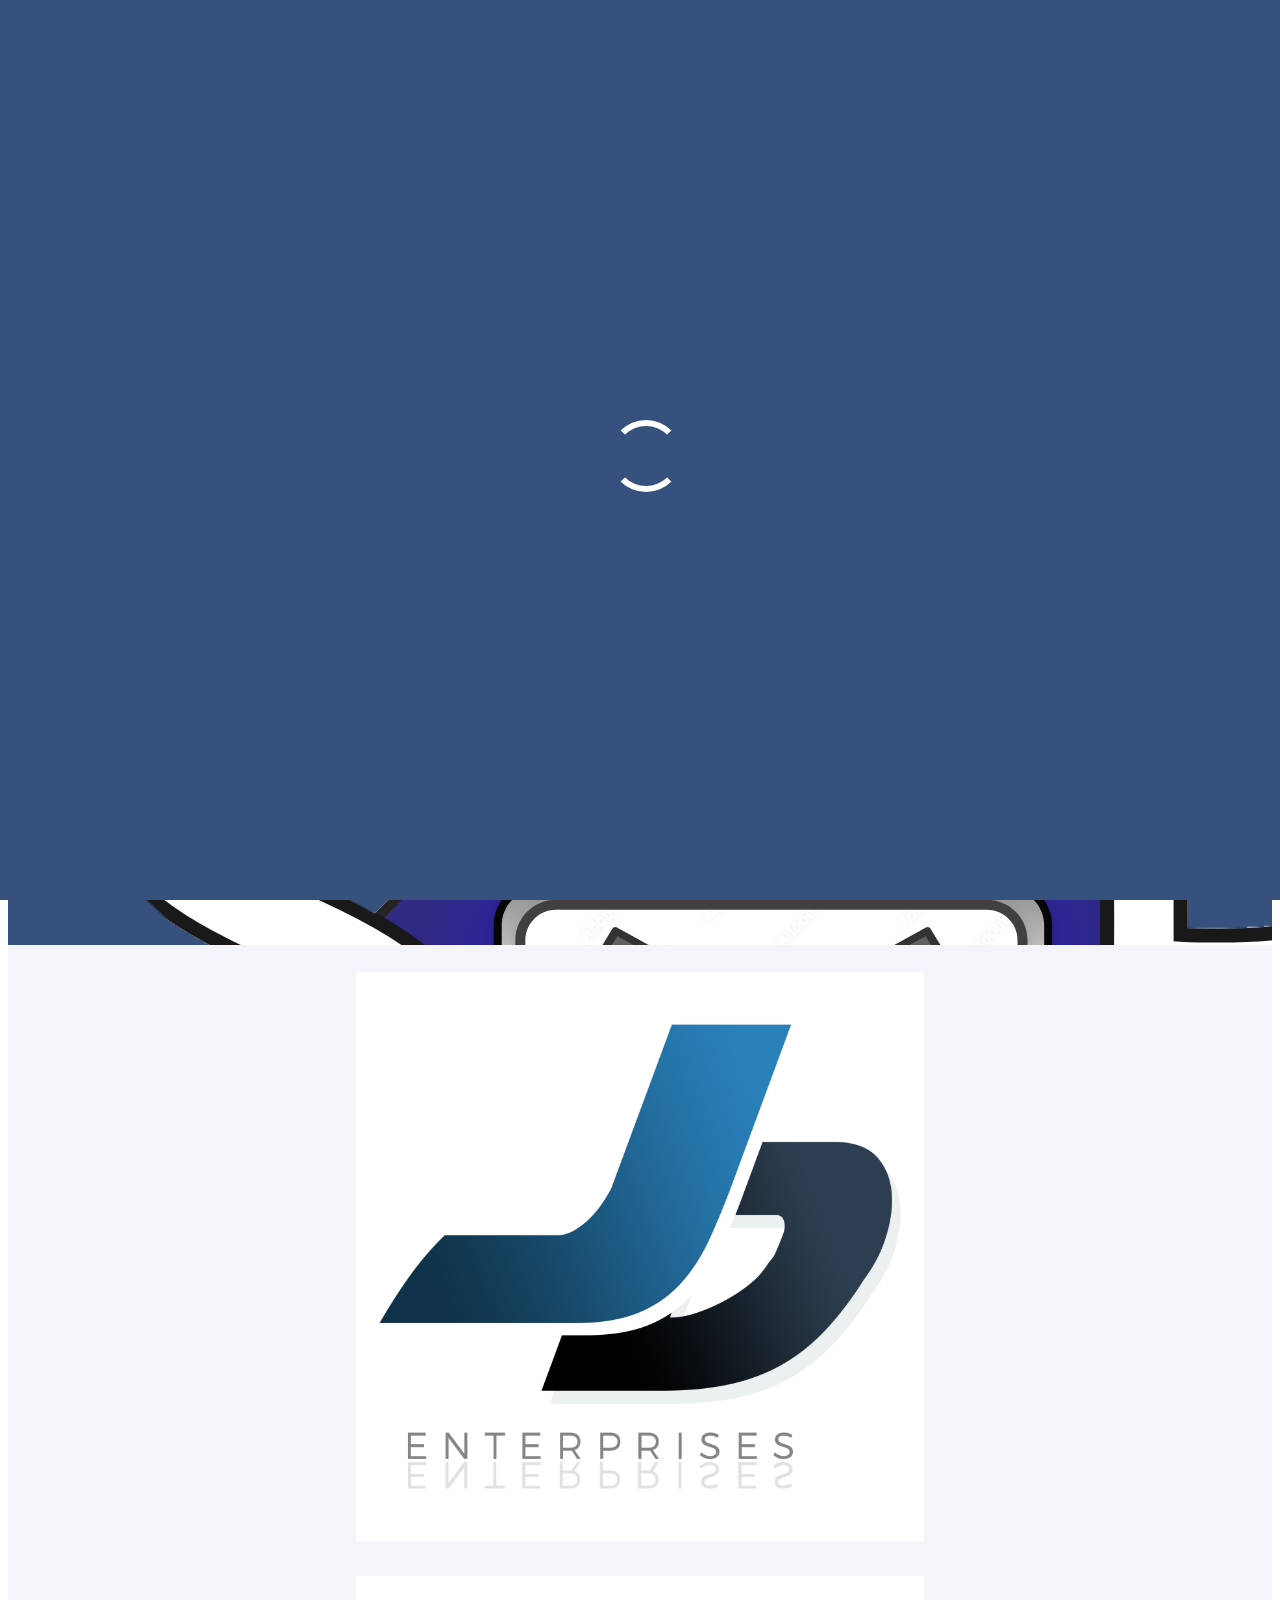
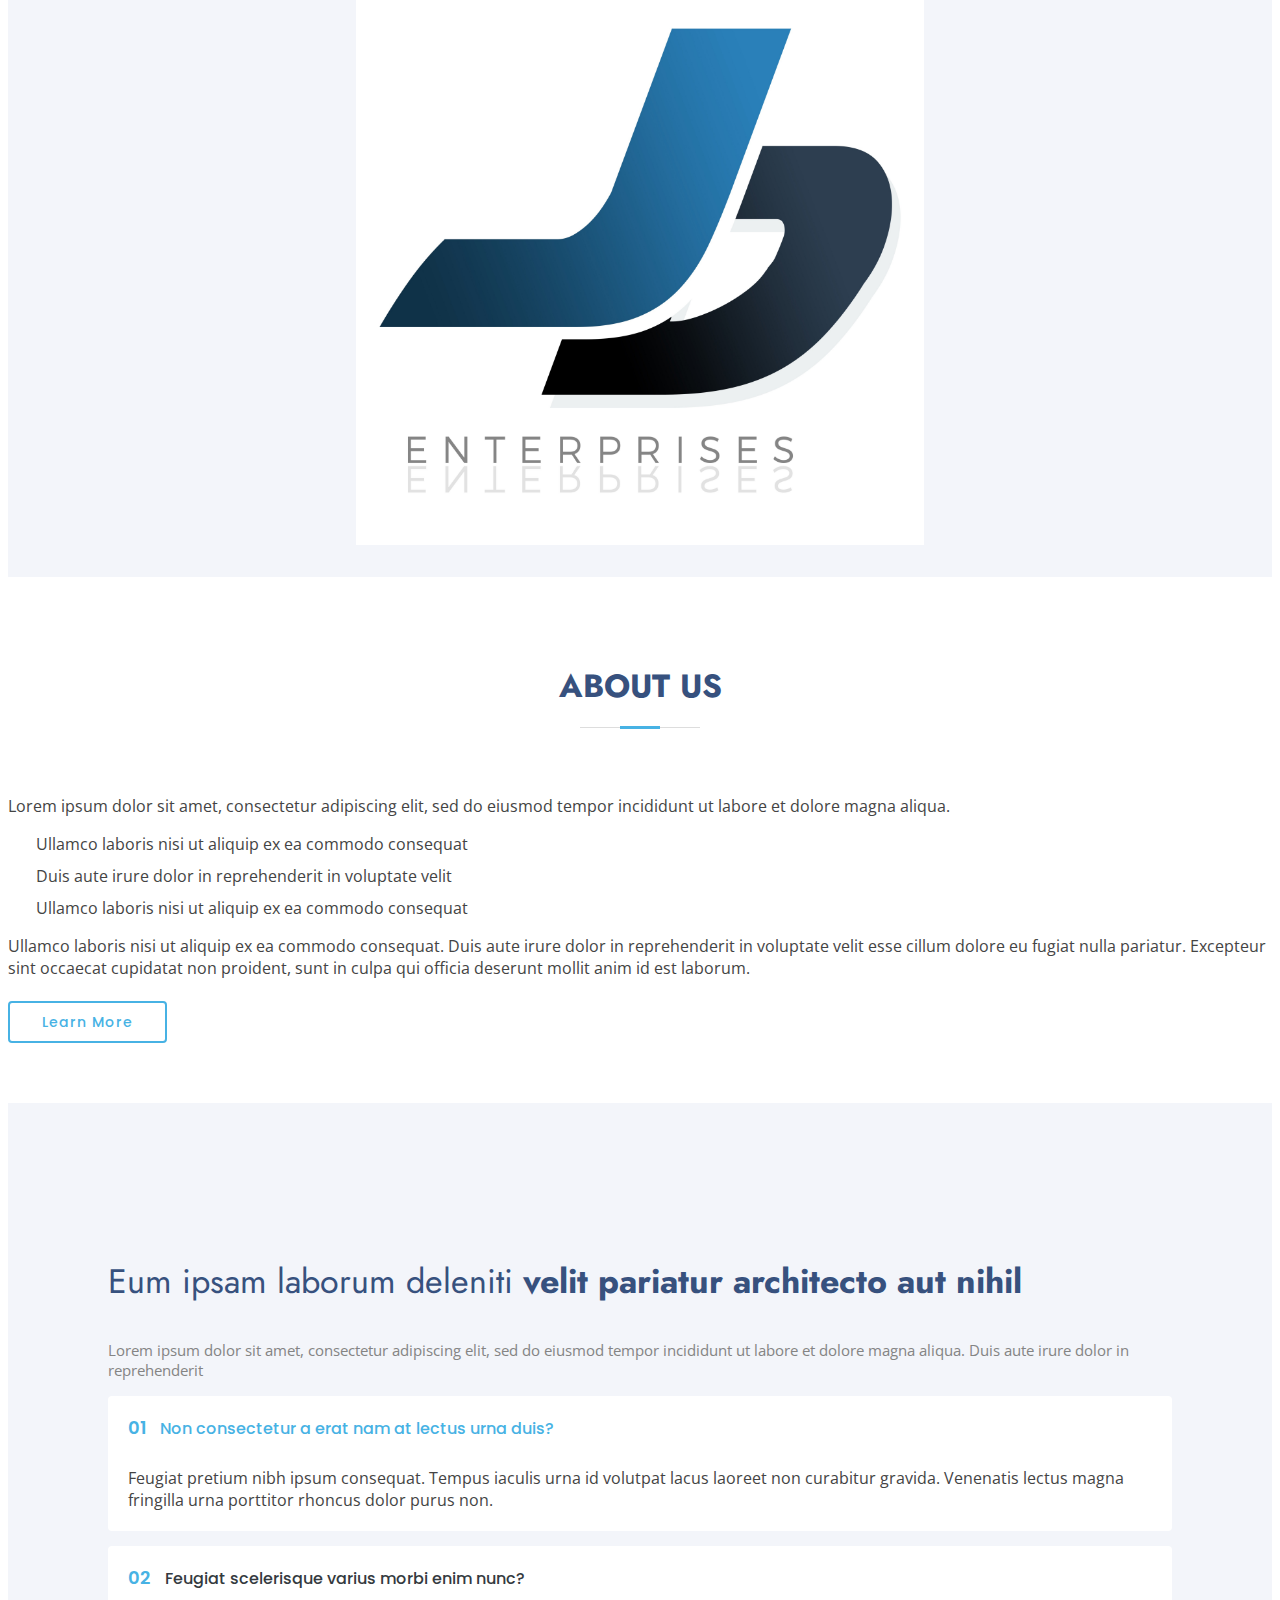
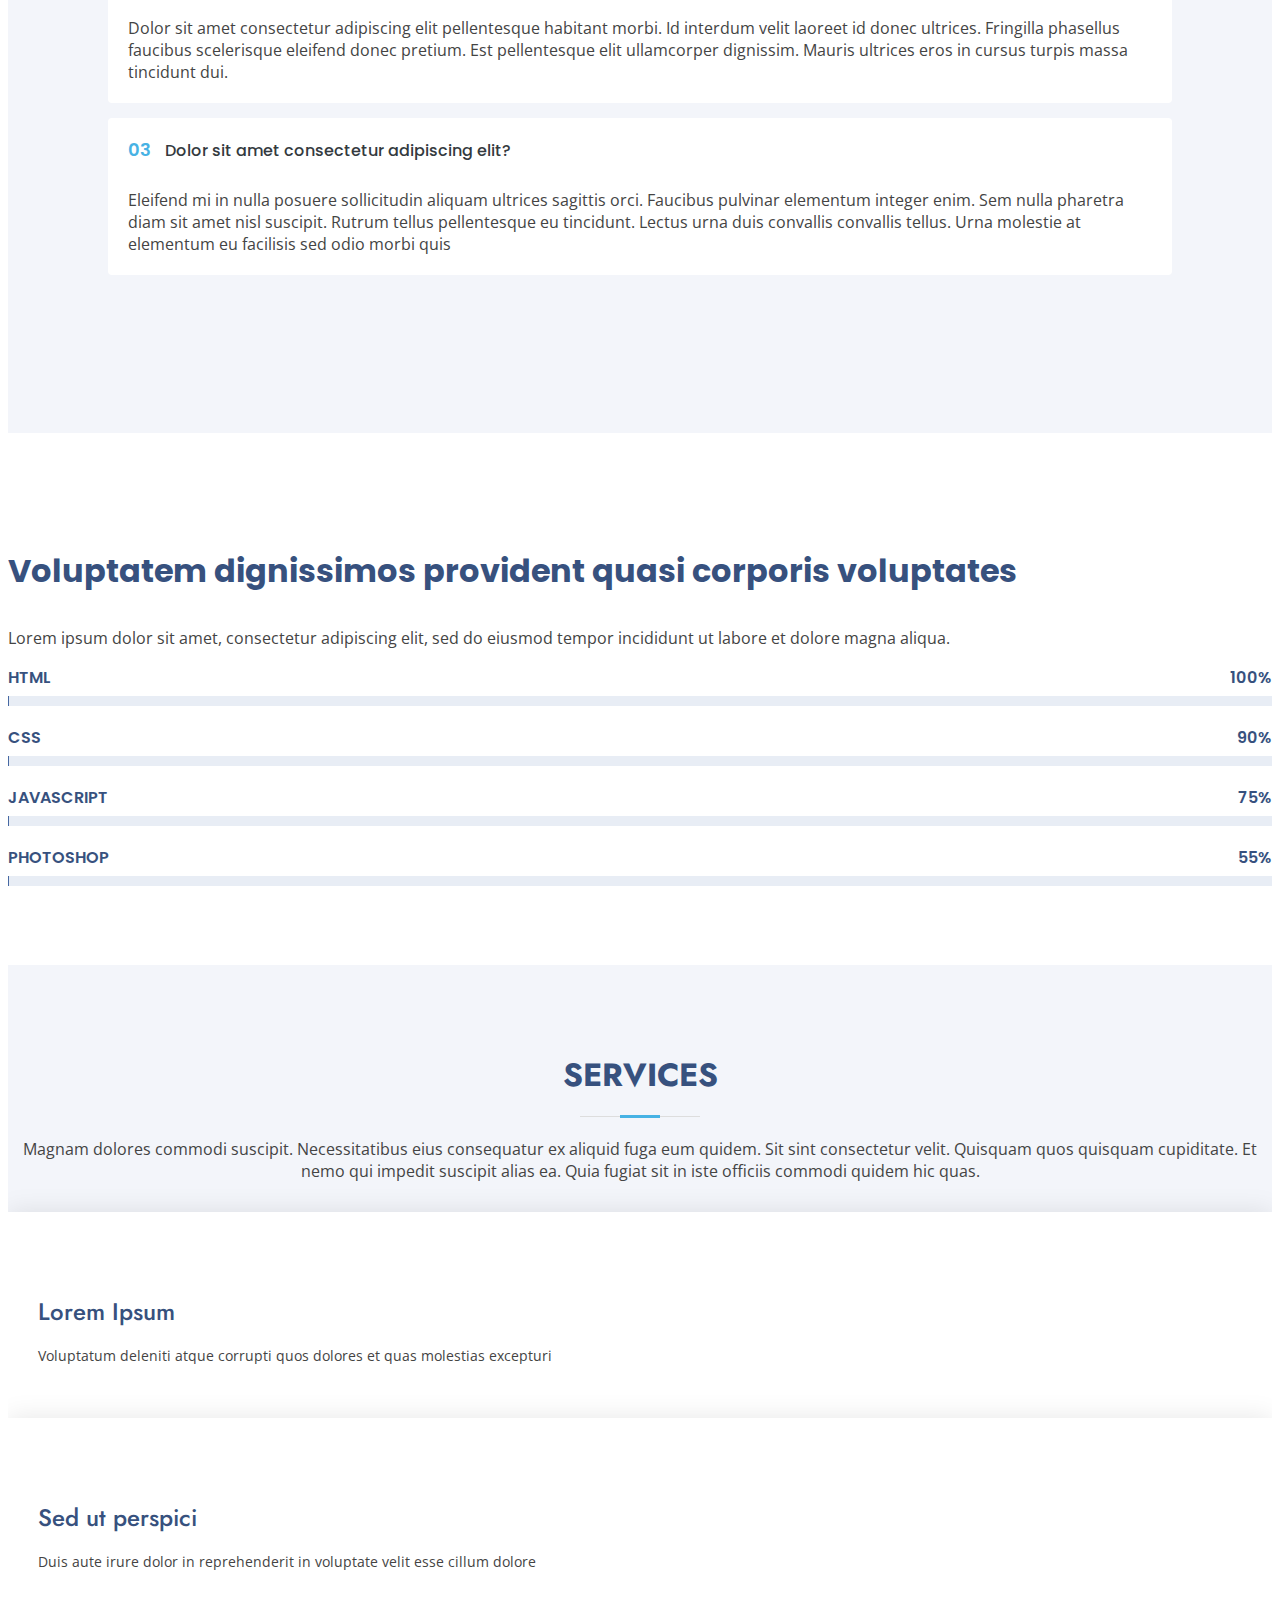
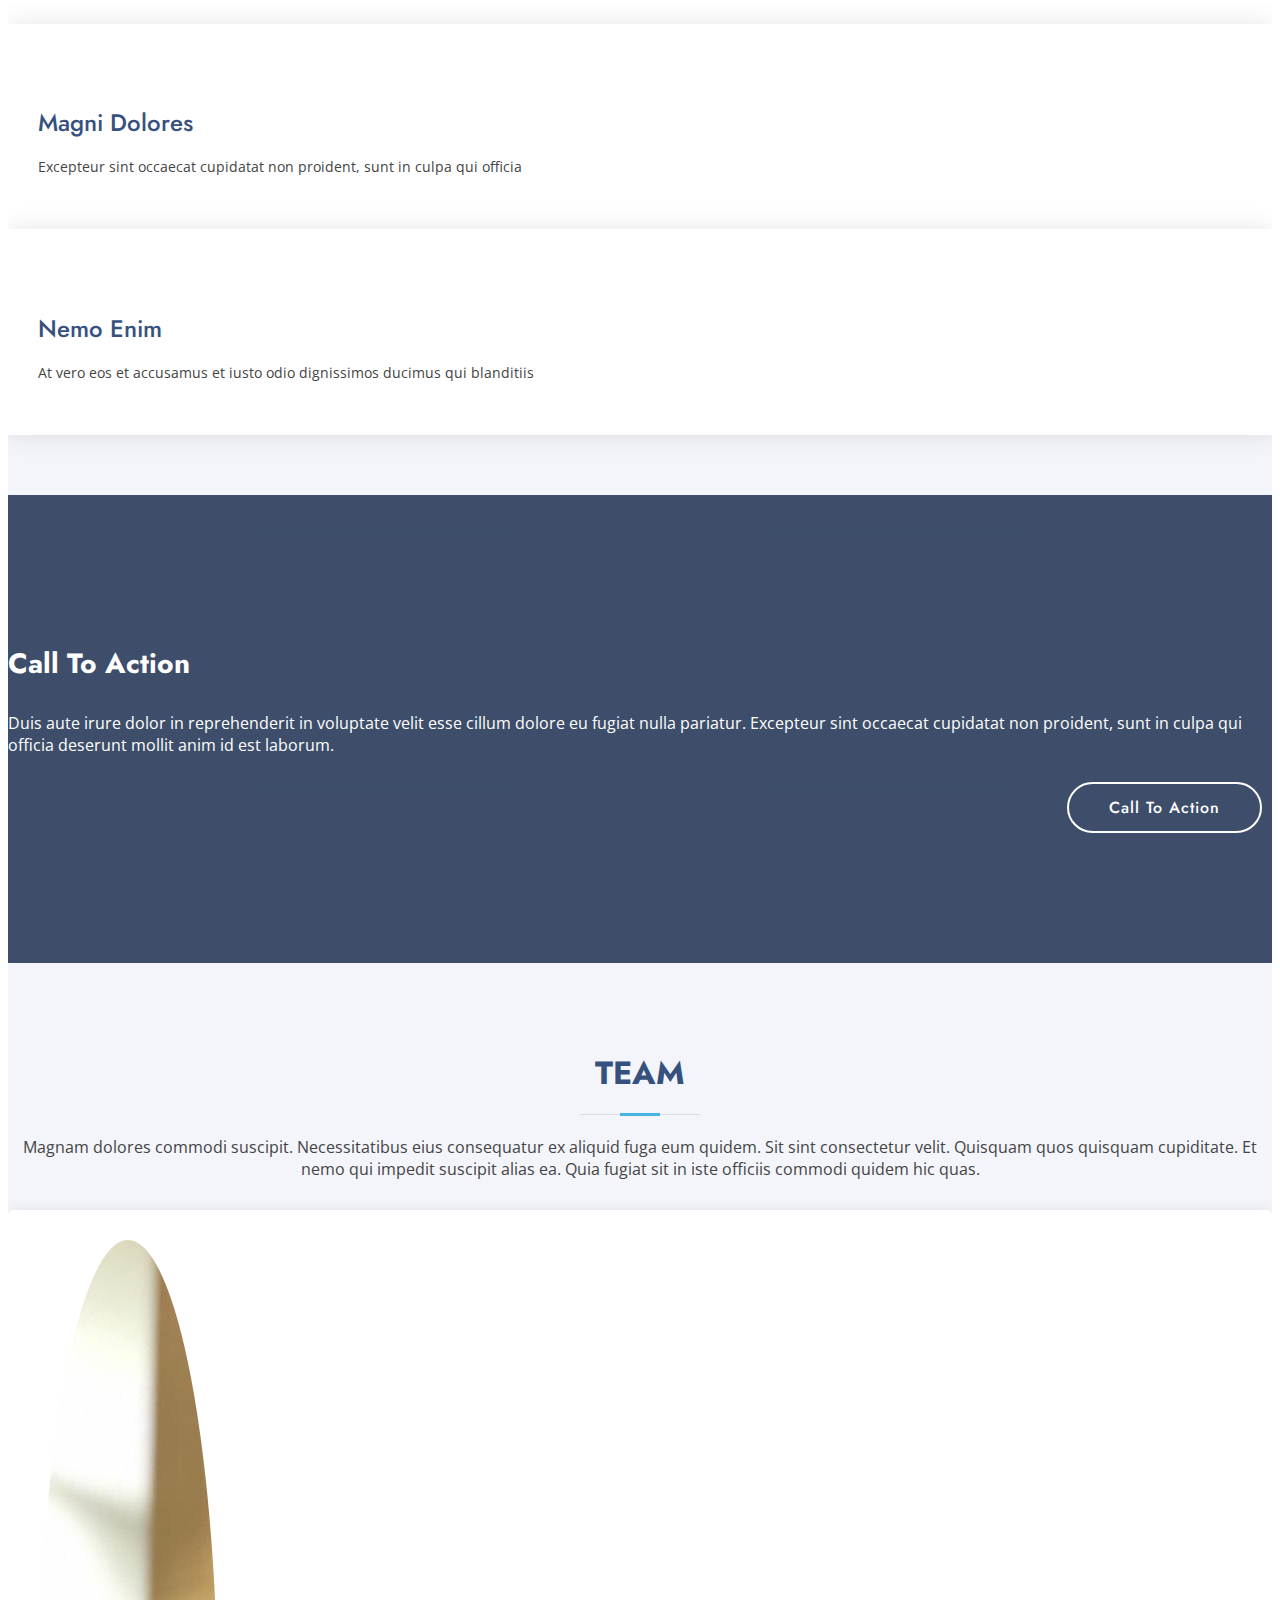
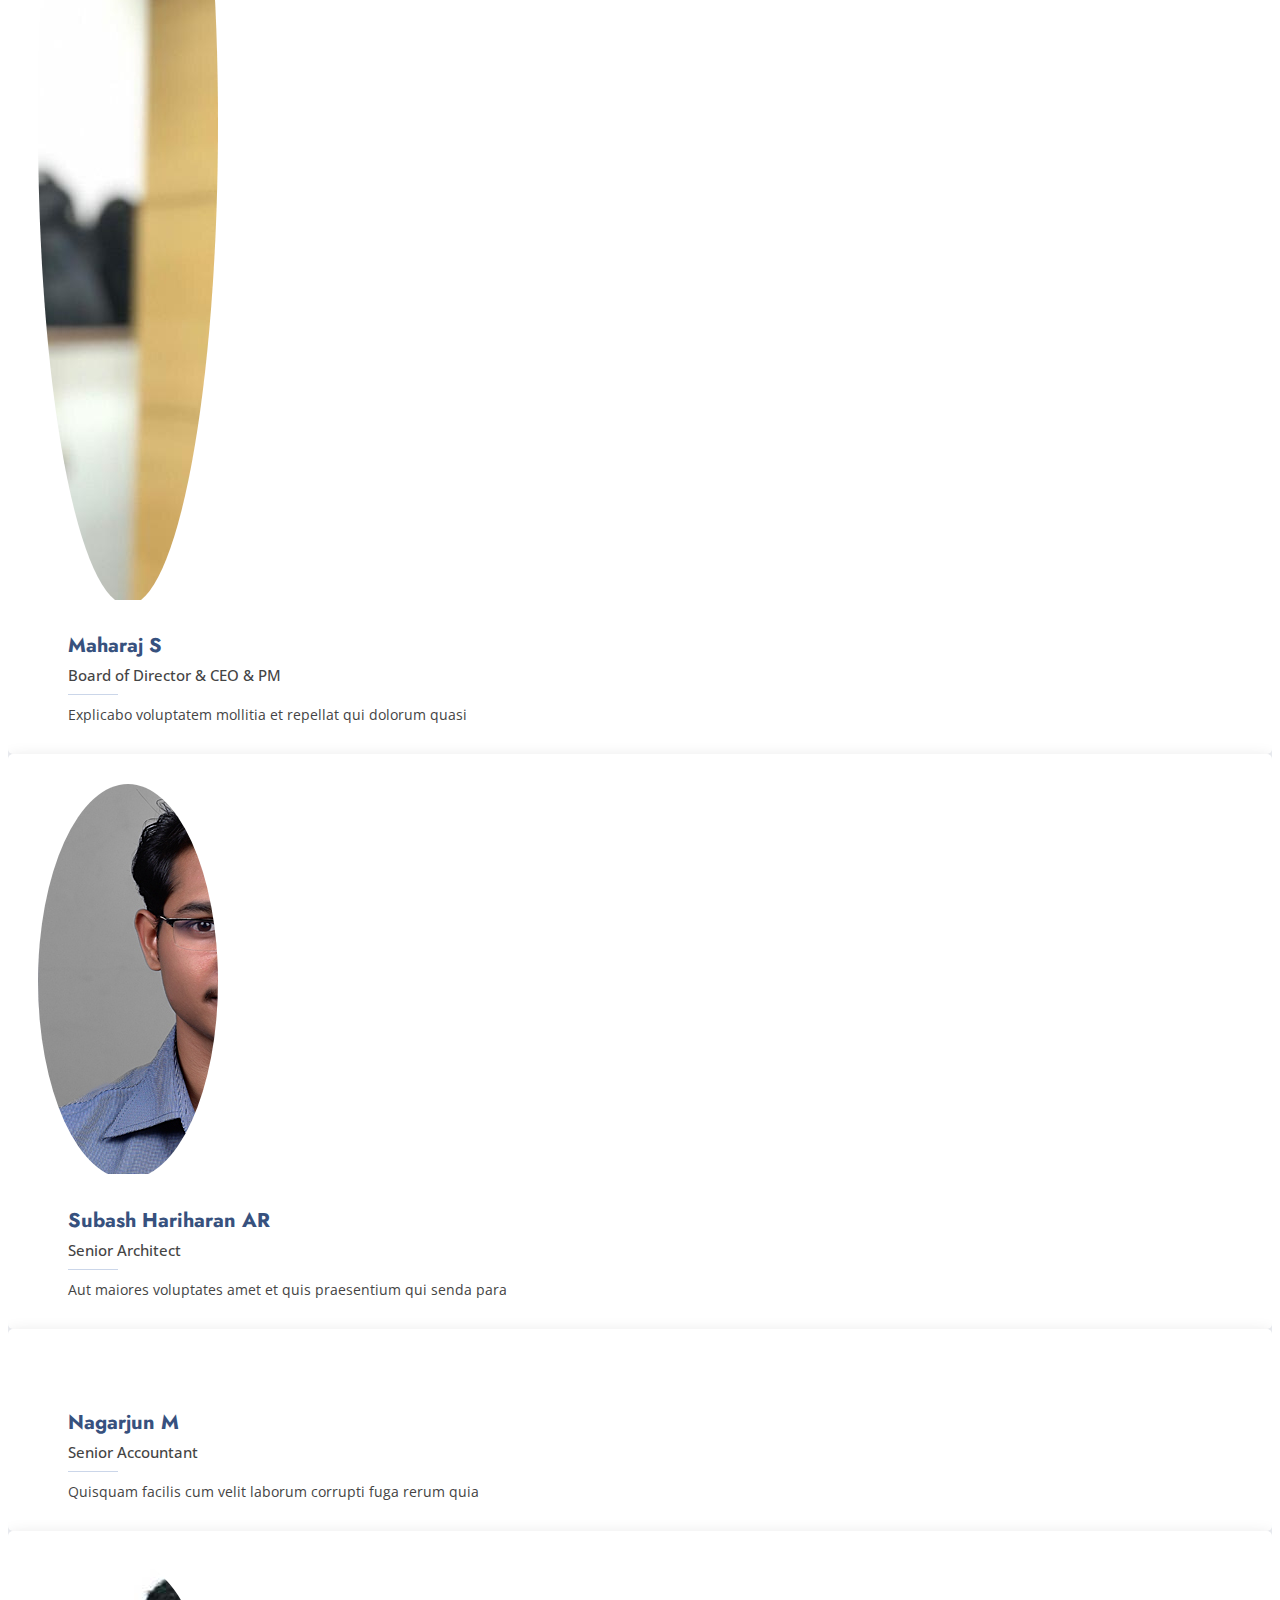
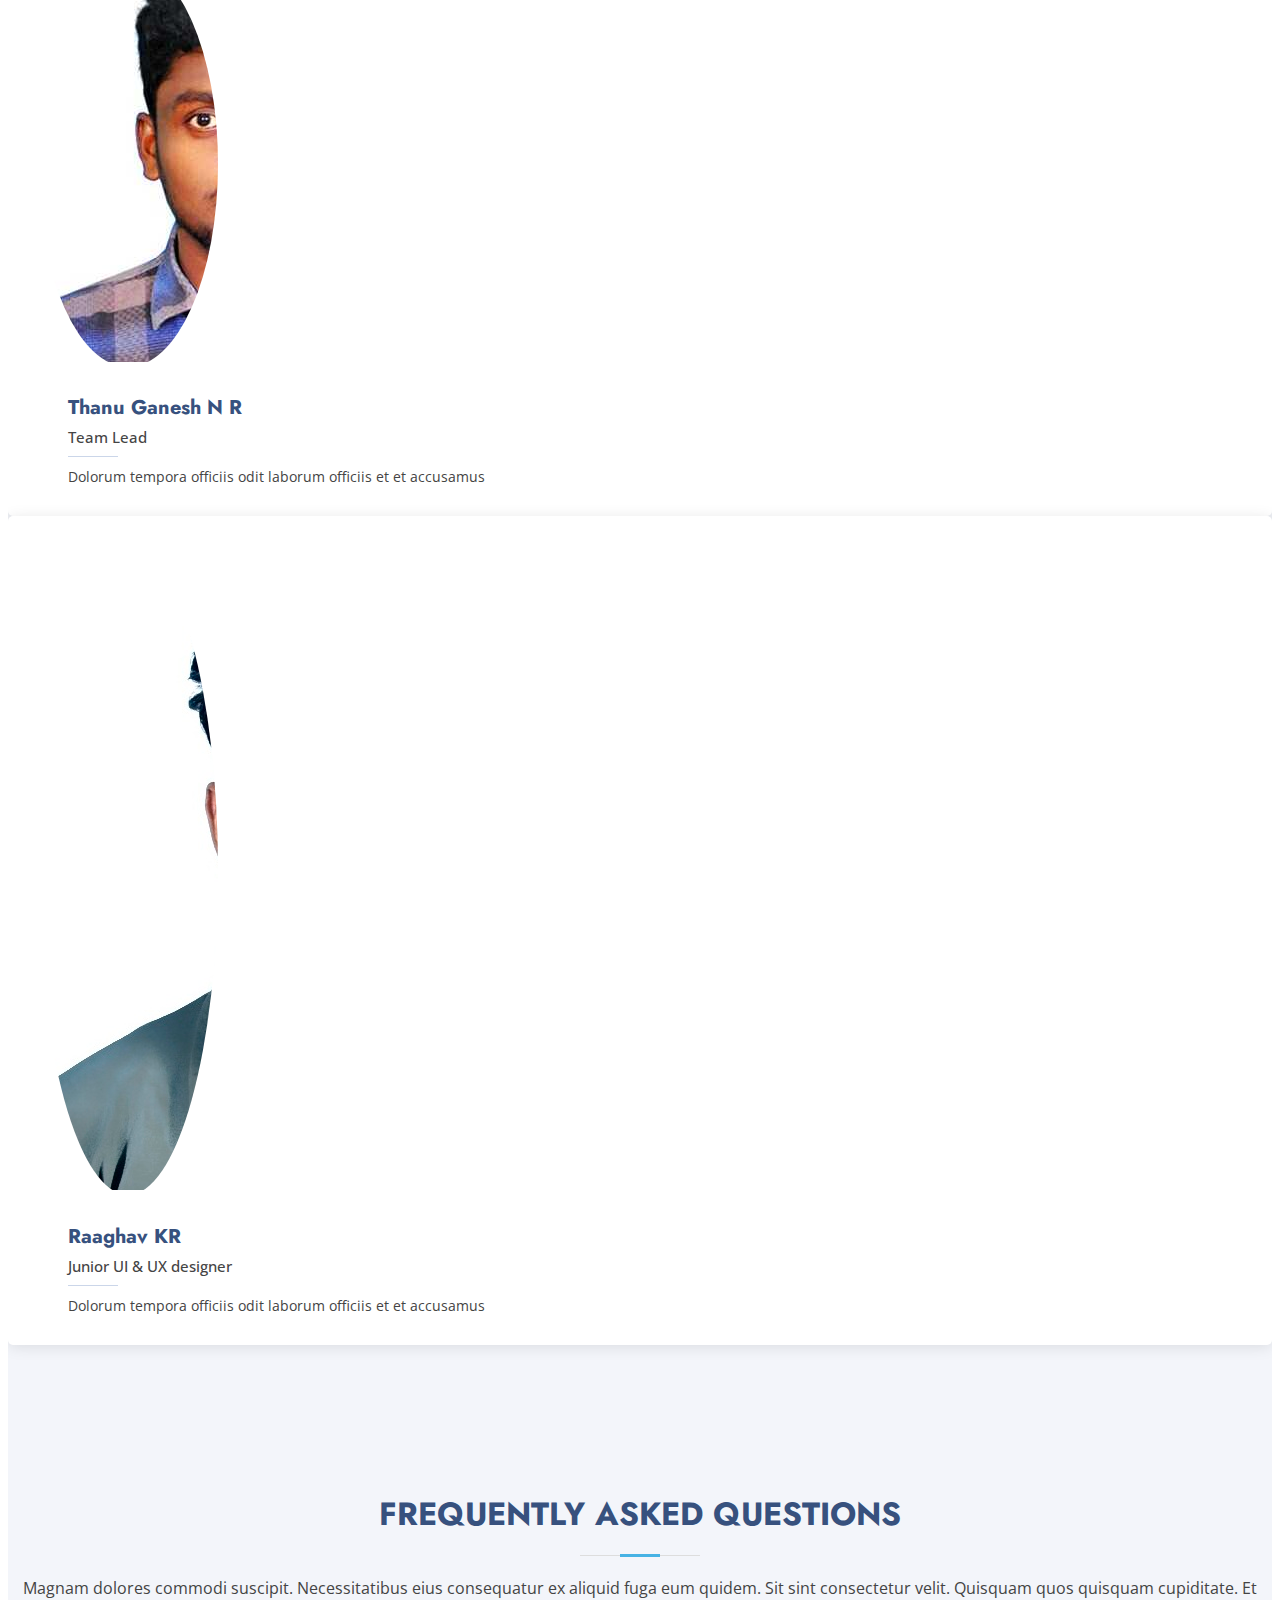
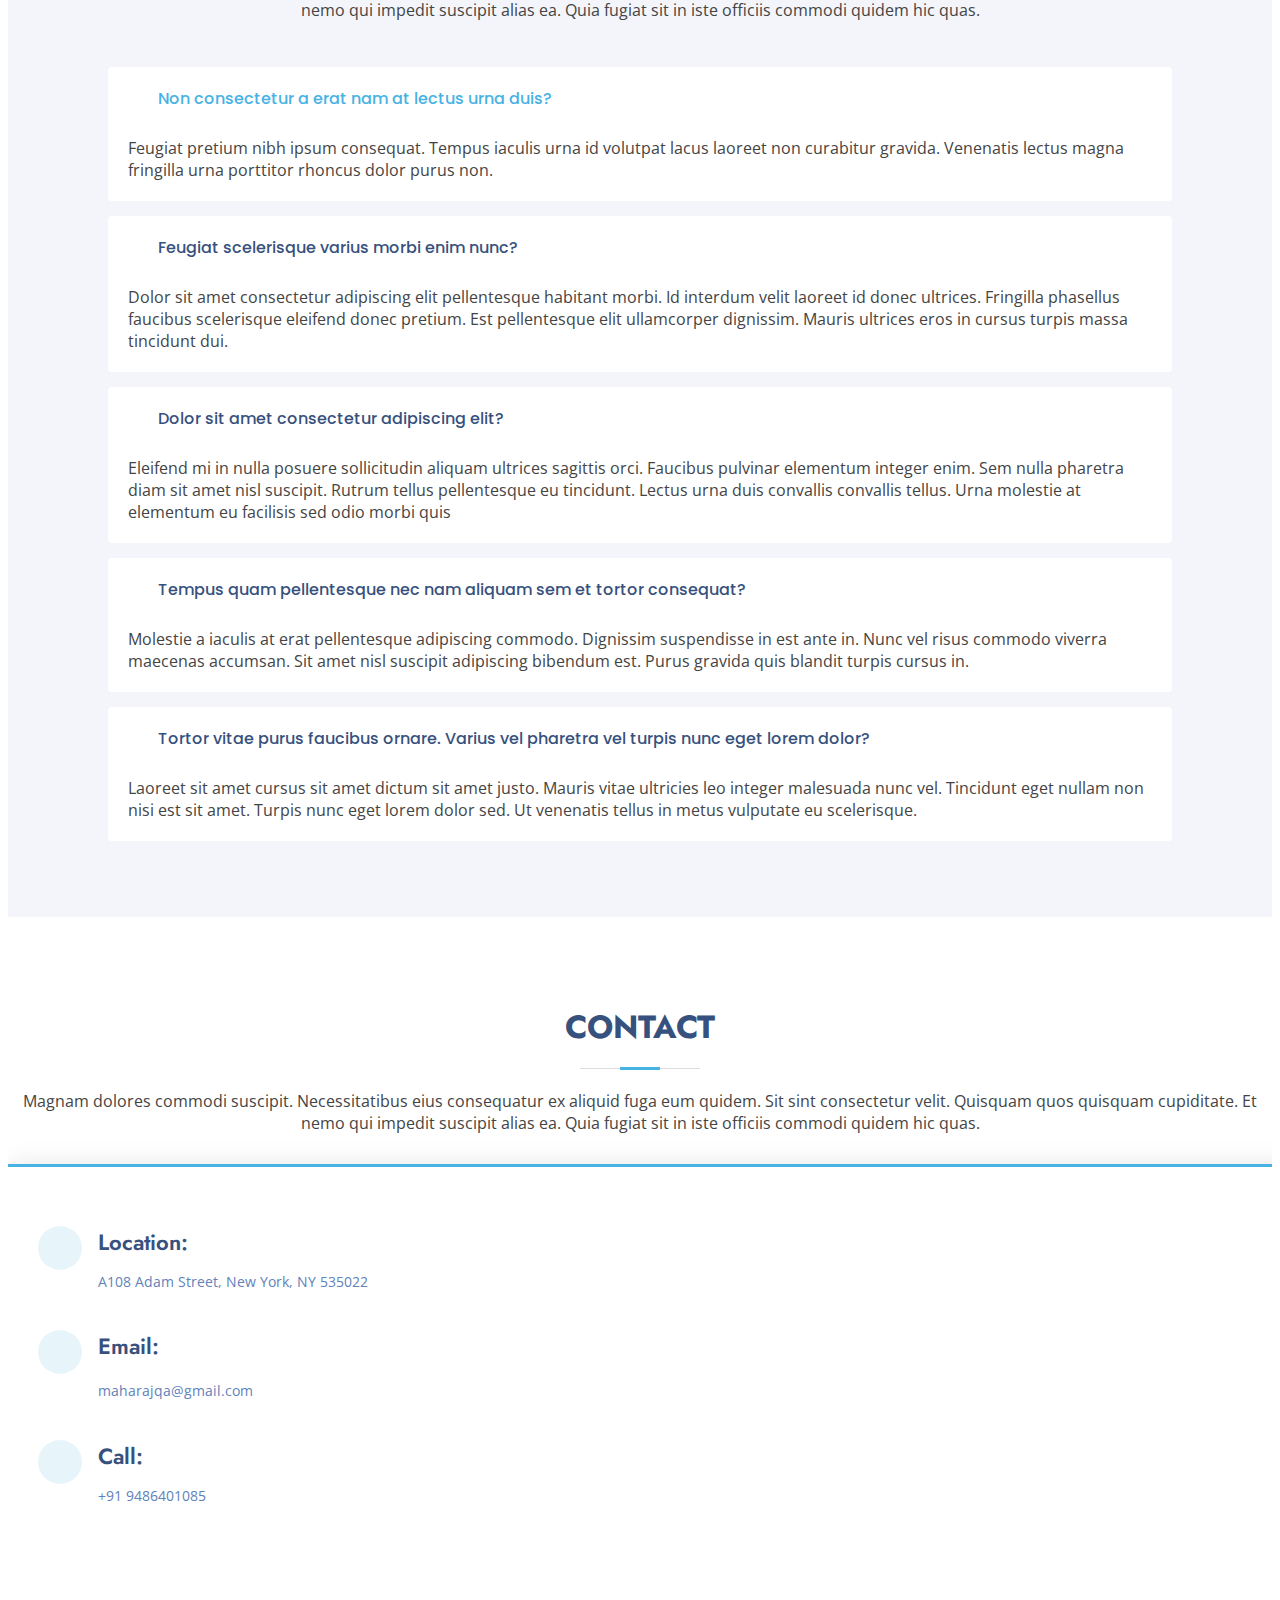
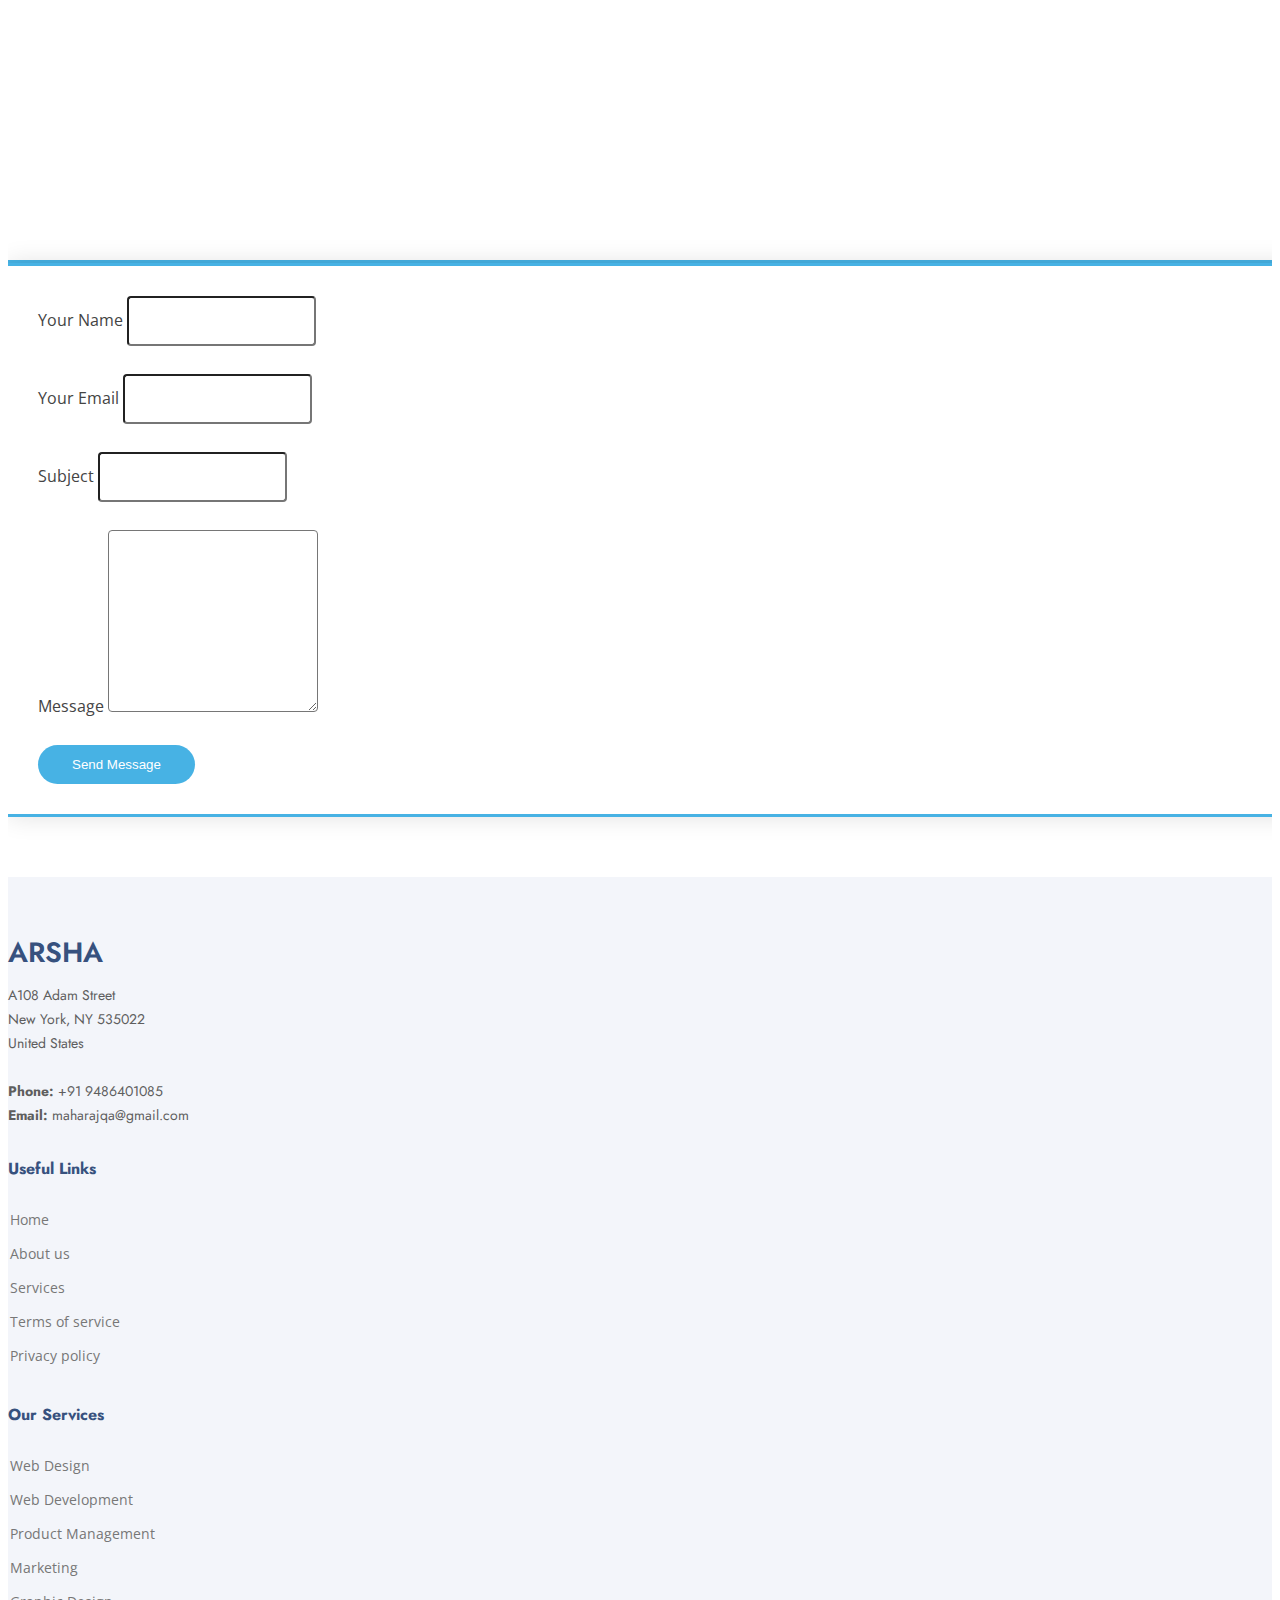
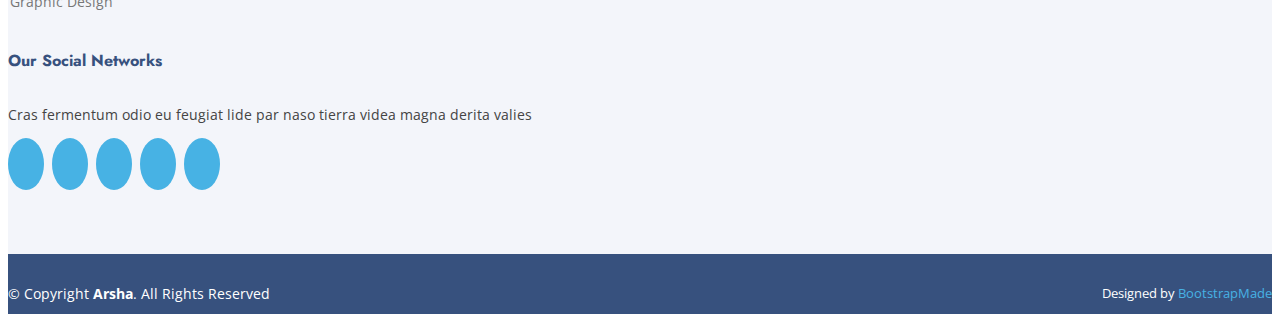
==== commit 509746f8: "Ui changes" ====
--- a/index.html
+++ b/index.html
@@ -44,32 +44,14 @@
 
       <h1 class="logo me-auto"><a href="index.html">Solution Tech Point</a></h1>
       <!-- Uncomment below if you prefer to use an image logo -->
-      <!-- <a href="index.html" class="logo me-auto"><img src="assets/img/logo.png" alt="" class="img-fluid"></a>-->
+      <!-- <a href="index.html" class="logo me-auto"><img src="assets/img/logo.png" alt="" class="img-fluid"></a> -->
 
       <nav id="navbar" class="navbar">
         <ul>
           <li><a class="nav-link scrollto active" href="#hero">Home</a></li>
           <li><a class="nav-link scrollto" href="#about">About</a></li>
           <li><a class="nav-link scrollto" href="#services">Services</a></li>
-          <li><a class="nav-link   scrollto" href="#portfolio">Portfolio</a></li>
           <li><a class="nav-link scrollto" href="#team">Team</a></li>
-          <li class="dropdown"><a href="#"><span>Drop Down</span> <i class="bi bi-chevron-down"></i></a>
-            <ul>
-              <li><a href="#">Drop Down 1</a></li>
-              <li class="dropdown"><a href="#"><span>Deep Drop Down</span> <i class="bi bi-chevron-right"></i></a>
-                <ul>
-                  <li><a href="#">Deep Drop Down 1</a></li>
-                  <li><a href="#">Deep Drop Down 2</a></li>
-                  <li><a href="#">Deep Drop Down 3</a></li>
-                  <li><a href="#">Deep Drop Down 4</a></li>
-                  <li><a href="#">Deep Drop Down 5</a></li>
-                </ul>
-              </li>
-              <li><a href="#">Drop Down 2</a></li>
-              <li><a href="#">Drop Down 3</a></li>
-              <li><a href="#">Drop Down 4</a></li>
-            </ul>
-          </li>
           <li><a class="nav-link scrollto" href="#contact">Contact</a></li>
           <li><a class="getstarted scrollto" href="#about">Get Started</a></li>
         </ul>
@@ -89,11 +71,11 @@
           <h2>We are team of talented designers making websites with Bootstrap</h2>
           <div class="d-flex justify-content-center justify-content-lg-start">
             <a href="#about" class="btn-get-started scrollto">Get Started</a>
-            <a href="https://www.youtube.com/watch?v=jDDaplaOz7Q" class="glightbox btn-watch-video"><i class="bi bi-play-circle"></i><span>Watch Video</span></a>
+            <a href="https://youtu.be/jaGrTvJ1sPg" class="glightbox btn-watch-video"><i class="bi bi-play-circle"></i><span>Watch Video</span></a>
           </div>
         </div>
         <div class="col-lg-6 order-1 order-lg-2 hero-img" data-aos="zoom-in" data-aos-delay="200">
-          <img src="assets/img/hero-img.png" class="img-fluid animated" alt="">
+          <img src="assets/img/logo.png" class="img-fluid animated" alt="">
         </div>
       </div>
     </div>
@@ -108,15 +90,15 @@
 
         <div class="row" data-aos="zoom-in">
 
+          <div class="col-lg-2 offset-lg-4  col-md-4 col-6 d-flex align-items-center justify-content-center">
+            <img src="assets/img/clients/jd-logos.jpg" class="img-fluid" alt="">
+          </div>
+
           <div class="col-lg-2 col-md-4 col-6 d-flex align-items-center justify-content-center">
-            <img src="assets/img/clients/client-1.png" class="img-fluid" alt="">
-          </div>
-
-          <div class="col-lg-2 col-md-4 col-6 d-flex align-items-center justify-content-center">
-            <img src="assets/img/clients/client-2.png" class="img-fluid" alt="">
-          </div>
-
-          <div class="col-lg-2 col-md-4 col-6 d-flex align-items-center justify-content-center">
+            <img src="assets/img/clients/jd-logos.jpg" class="img-fluid" alt="">
+          </div>
+
+          <!-- <div class="col-lg-2 col-md-4 col-6 d-flex align-items-center justify-content-center">
             <img src="assets/img/clients/client-3.png" class="img-fluid" alt="">
           </div>
 
@@ -130,7 +112,7 @@
 
           <div class="col-lg-2 col-md-4 col-6 d-flex align-items-center justify-content-center">
             <img src="assets/img/clients/client-6.png" class="img-fluid" alt="">
-          </div>
+          </div> -->
 
         </div>
 
@@ -342,119 +324,6 @@
       </div>
     </section><!-- End Cta Section -->
 
-    <!-- ======= Portfolio Section ======= -->
-    <section id="portfolio" class="portfolio">
-      <div class="container" data-aos="fade-up">
-
-        <div class="section-title">
-          <h2>Portfolio</h2>
-          <p>Magnam dolores commodi suscipit. Necessitatibus eius consequatur ex aliquid fuga eum quidem. Sit sint consectetur velit. Quisquam quos quisquam cupiditate. Et nemo qui impedit suscipit alias ea. Quia fugiat sit in iste officiis commodi quidem hic quas.</p>
-        </div>
-
-        <ul id="portfolio-flters" class="d-flex justify-content-center" data-aos="fade-up" data-aos-delay="100">
-          <li data-filter="*" class="filter-active">All</li>
-          <li data-filter=".filter-app">App</li>
-          <li data-filter=".filter-card">Card</li>
-          <li data-filter=".filter-web">Web</li>
-        </ul>
-
-        <div class="row portfolio-container" data-aos="fade-up" data-aos-delay="200">
-
-          <div class="col-lg-4 col-md-6 portfolio-item filter-app">
-            <div class="portfolio-img"><img src="assets/img/portfolio/portfolio-1.jpg" class="img-fluid" alt=""></div>
-            <div class="portfolio-info">
-              <h4>App 1</h4>
-              <p>App</p>
-              <a href="assets/img/portfolio/portfolio-1.jpg" data-gallery="portfolioGallery" class="portfolio-lightbox preview-link" title="App 1"><i class="bx bx-plus"></i></a>
-              <a href="portfolio-details.html" class="details-link" title="More Details"><i class="bx bx-link"></i></a>
-            </div>
-          </div>
-
-          <div class="col-lg-4 col-md-6 portfolio-item filter-web">
-            <div class="portfolio-img"><img src="assets/img/portfolio/portfolio-2.jpg" class="img-fluid" alt=""></div>
-            <div class="portfolio-info">
-              <h4>Web 3</h4>
-              <p>Web</p>
-              <a href="assets/img/portfolio/portfolio-2.jpg" data-gallery="portfolioGallery" class="portfolio-lightbox preview-link" title="Web 3"><i class="bx bx-plus"></i></a>
-              <a href="portfolio-details.html" class="details-link" title="More Details"><i class="bx bx-link"></i></a>
-            </div>
-          </div>
-
-          <div class="col-lg-4 col-md-6 portfolio-item filter-app">
-            <div class="portfolio-img"><img src="assets/img/portfolio/portfolio-3.jpg" class="img-fluid" alt=""></div>
-            <div class="portfolio-info">
-              <h4>App 2</h4>
-              <p>App</p>
-              <a href="assets/img/portfolio/portfolio-3.jpg" data-gallery="portfolioGallery" class="portfolio-lightbox preview-link" title="App 2"><i class="bx bx-plus"></i></a>
-              <a href="portfolio-details.html" class="details-link" title="More Details"><i class="bx bx-link"></i></a>
-            </div>
-          </div>
-
-          <div class="col-lg-4 col-md-6 portfolio-item filter-card">
-            <div class="portfolio-img"><img src="assets/img/portfolio/portfolio-4.jpg" class="img-fluid" alt=""></div>
-            <div class="portfolio-info">
-              <h4>Card 2</h4>
-              <p>Card</p>
-              <a href="assets/img/portfolio/portfolio-4.jpg" data-gallery="portfolioGallery" class="portfolio-lightbox preview-link" title="Card 2"><i class="bx bx-plus"></i></a>
-              <a href="portfolio-details.html" class="details-link" title="More Details"><i class="bx bx-link"></i></a>
-            </div>
-          </div>
-
-          <div class="col-lg-4 col-md-6 portfolio-item filter-web">
-            <div class="portfolio-img"><img src="assets/img/portfolio/portfolio-5.jpg" class="img-fluid" alt=""></div>
-            <div class="portfolio-info">
-              <h4>Web 2</h4>
-              <p>Web</p>
-              <a href="assets/img/portfolio/portfolio-5.jpg" data-gallery="portfolioGallery" class="portfolio-lightbox preview-link" title="Web 2"><i class="bx bx-plus"></i></a>
-              <a href="portfolio-details.html" class="details-link" title="More Details"><i class="bx bx-link"></i></a>
-            </div>
-          </div>
-
-          <div class="col-lg-4 col-md-6 portfolio-item filter-app">
-            <div class="portfolio-img"><img src="assets/img/portfolio/portfolio-6.jpg" class="img-fluid" alt=""></div>
-            <div class="portfolio-info">
-              <h4>App 3</h4>
-              <p>App</p>
-              <a href="assets/img/portfolio/portfolio-6.jpg" data-gallery="portfolioGallery" class="portfolio-lightbox preview-link" title="App 3"><i class="bx bx-plus"></i></a>
-              <a href="portfolio-details.html" class="details-link" title="More Details"><i class="bx bx-link"></i></a>
-            </div>
-          </div>
-
-          <div class="col-lg-4 col-md-6 portfolio-item filter-card">
-            <div class="portfolio-img"><img src="assets/img/portfolio/portfolio-7.jpg" class="img-fluid" alt=""></div>
-            <div class="portfolio-info">
-              <h4>Card 1</h4>
-              <p>Card</p>
-              <a href="assets/img/portfolio/portfolio-7.jpg" data-gallery="portfolioGallery" class="portfolio-lightbox preview-link" title="Card 1"><i class="bx bx-plus"></i></a>
-              <a href="portfolio-details.html" class="details-link" title="More Details"><i class="bx bx-link"></i></a>
-            </div>
-          </div>
-
-          <div class="col-lg-4 col-md-6 portfolio-item filter-card">
-            <div class="portfolio-img"><img src="assets/img/portfolio/portfolio-8.jpg" class="img-fluid" alt=""></div>
-            <div class="portfolio-info">
-              <h4>Card 3</h4>
-              <p>Card</p>
-              <a href="assets/img/portfolio/portfolio-8.jpg" data-gallery="portfolioGallery" class="portfolio-lightbox preview-link" title="Card 3"><i class="bx bx-plus"></i></a>
-              <a href="portfolio-details.html" class="details-link" title="More Details"><i class="bx bx-link"></i></a>
-            </div>
-          </div>
-
-          <div class="col-lg-4 col-md-6 portfolio-item filter-web">
-            <div class="portfolio-img"><img src="assets/img/portfolio/portfolio-9.jpg" class="img-fluid" alt=""></div>
-            <div class="portfolio-info">
-              <h4>Web 3</h4>
-              <p>Web</p>
-              <a href="assets/img/portfolio/portfolio-9.jpg" data-gallery="portfolioGallery" class="portfolio-lightbox preview-link" title="Web 3"><i class="bx bx-plus"></i></a>
-              <a href="portfolio-details.html" class="details-link" title="More Details"><i class="bx bx-link"></i></a>
-            </div>
-          </div>
-
-        </div>
-
-      </div>
-    </section><!-- End Portfolio Section -->
-
     <!-- ======= Team Section ======= -->
     <section id="team" class="team section-bg">
       <div class="container" data-aos="fade-up">
@@ -468,68 +337,85 @@
 
           <div class="col-lg-6">
             <div class="member d-flex align-items-start" data-aos="zoom-in" data-aos-delay="100">
-              <div class="pic"><img src="assets/img/team/team-1.jpg" class="img-fluid" alt=""></div>
+              <div class="pic"><img src="assets/img/team/maharaj.jpg" class="img-fluid" alt=""></div>
               <div class="member-info">
-                <h4>Walter White</h4>
-                <span>Chief Executive Officer</span>
+                <h4>Maharaj S</h4>
+                <span>Board of Director & CEO & PM</span>
                 <p>Explicabo voluptatem mollitia et repellat qui dolorum quasi</p>
-                <div class="social">
+                <!-- <div class="social">
                   <a href=""><i class="ri-twitter-fill"></i></a>
                   <a href=""><i class="ri-facebook-fill"></i></a>
                   <a href=""><i class="ri-instagram-fill"></i></a>
                   <a href=""> <i class="ri-linkedin-box-fill"></i> </a>
-                </div>
+                </div> -->
               </div>
             </div>
           </div>
 
           <div class="col-lg-6 mt-4 mt-lg-0">
             <div class="member d-flex align-items-start" data-aos="zoom-in" data-aos-delay="200">
-              <div class="pic"><img src="assets/img/team/team-2.jpg" class="img-fluid" alt=""></div>
+              <div class="pic"><img src="assets/img/team/hari.jpg" class="img-fluid" alt=""></div>
               <div class="member-info">
-                <h4>Sarah Jhonson</h4>
-                <span>Product Manager</span>
+                <h4>Subash Hariharan AR</h4>
+                <span>Senior Architect</span>
                 <p>Aut maiores voluptates amet et quis praesentium qui senda para</p>
-                <div class="social">
+                <!-- <div class="social">
                   <a href=""><i class="ri-twitter-fill"></i></a>
                   <a href=""><i class="ri-facebook-fill"></i></a>
                   <a href=""><i class="ri-instagram-fill"></i></a>
                   <a href=""> <i class="ri-linkedin-box-fill"></i> </a>
-                </div>
+                </div> -->
               </div>
             </div>
           </div>
 
           <div class="col-lg-6 mt-4">
             <div class="member d-flex align-items-start" data-aos="zoom-in" data-aos-delay="300">
-              <div class="pic"><img src="assets/img/team/team-3.jpg" class="img-fluid" alt=""></div>
+              <div class="pic"><img src="assets/img/team/team-1.jpg" class="img-fluid" alt=""></div>
               <div class="member-info">
-                <h4>William Anderson</h4>
-                <span>CTO</span>
+                <h4>Nagarjun M</h4>
+                <span>Senior Accountant</span>
                 <p>Quisquam facilis cum velit laborum corrupti fuga rerum quia</p>
-                <div class="social">
+                <!-- <div class="social">
                   <a href=""><i class="ri-twitter-fill"></i></a>
                   <a href=""><i class="ri-facebook-fill"></i></a>
                   <a href=""><i class="ri-instagram-fill"></i></a>
                   <a href=""> <i class="ri-linkedin-box-fill"></i> </a>
-                </div>
+                </div> -->
               </div>
             </div>
           </div>
 
           <div class="col-lg-6 mt-4">
             <div class="member d-flex align-items-start" data-aos="zoom-in" data-aos-delay="400">
-              <div class="pic"><img src="assets/img/team/team-4.jpg" class="img-fluid" alt=""></div>
+              <div class="pic"><img src="assets/img/team/thanu.jpg" class="img-fluid" alt=""></div>
               <div class="member-info">
-                <h4>Amanda Jepson</h4>
-                <span>Accountant</span>
+                <h4>Thanu Ganesh N R</h4>
+                <span>Team Lead</span>
                 <p>Dolorum tempora officiis odit laborum officiis et et accusamus</p>
-                <div class="social">
+                <!-- <div class="social">
                   <a href=""><i class="ri-twitter-fill"></i></a>
                   <a href=""><i class="ri-facebook-fill"></i></a>
                   <a href=""><i class="ri-instagram-fill"></i></a>
                   <a href=""> <i class="ri-linkedin-box-fill"></i> </a>
-                </div>
+                </div> -->
+              </div>
+            </div>
+          </div>
+
+          <div class="col-lg-6 mt-4">
+            <div class="member d-flex align-items-start" data-aos="zoom-in" data-aos-delay="400">
+              <div class="pic"><img src="assets/img/team/ragav.jpg" class="img-fluid" alt=""></div>
+              <div class="member-info">
+                <h4>Raaghav KR</h4>
+                <span>Junior UI & UX designer</span>
+                <p>Dolorum tempora officiis odit laborum officiis et et accusamus</p>
+                <!-- <div class="social">
+                  <a href=""><i class="ri-twitter-fill"></i></a>
+                  <a href=""><i class="ri-facebook-fill"></i></a>
+                  <a href=""><i class="ri-instagram-fill"></i></a>
+                  <a href=""> <i class="ri-linkedin-box-fill"></i> </a>
+                </div> -->
               </div>
             </div>
           </div>
@@ -538,67 +424,6 @@
 
       </div>
     </section><!-- End Team Section -->
-
-    <!-- ======= Pricing Section ======= -->
-    <section id="pricing" class="pricing">
-      <div class="container" data-aos="fade-up">
-
-        <div class="section-title">
-          <h2>Pricing</h2>
-          <p>Magnam dolores commodi suscipit. Necessitatibus eius consequatur ex aliquid fuga eum quidem. Sit sint consectetur velit. Quisquam quos quisquam cupiditate. Et nemo qui impedit suscipit alias ea. Quia fugiat sit in iste officiis commodi quidem hic quas.</p>
-        </div>
-
-        <div class="row">
-
-          <div class="col-lg-4" data-aos="fade-up" data-aos-delay="100">
-            <div class="box">
-              <h3>Free Plan</h3>
-              <h4><sup>$</sup>0<span>per month</span></h4>
-              <ul>
-                <li><i class="bx bx-check"></i> Quam adipiscing vitae proin</li>
-                <li><i class="bx bx-check"></i> Nec feugiat nisl pretium</li>
-                <li><i class="bx bx-check"></i> Nulla at volutpat diam uteera</li>
-                <li class="na"><i class="bx bx-x"></i> <span>Pharetra massa massa ultricies</span></li>
-                <li class="na"><i class="bx bx-x"></i> <span>Massa ultricies mi quis hendrerit</span></li>
-              </ul>
-              <a href="#" class="buy-btn">Get Started</a>
-            </div>
-          </div>
-
-          <div class="col-lg-4 mt-4 mt-lg-0" data-aos="fade-up" data-aos-delay="200">
-            <div class="box featured">
-              <h3>Business Plan</h3>
-              <h4><sup>$</sup>29<span>per month</span></h4>
-              <ul>
-                <li><i class="bx bx-check"></i> Quam adipiscing vitae proin</li>
-                <li><i class="bx bx-check"></i> Nec feugiat nisl pretium</li>
-                <li><i class="bx bx-check"></i> Nulla at volutpat diam uteera</li>
-                <li><i class="bx bx-check"></i> Pharetra massa massa ultricies</li>
-                <li><i class="bx bx-check"></i> Massa ultricies mi quis hendrerit</li>
-              </ul>
-              <a href="#" class="buy-btn">Get Started</a>
-            </div>
-          </div>
-
-          <div class="col-lg-4 mt-4 mt-lg-0" data-aos="fade-up" data-aos-delay="300">
-            <div class="box">
-              <h3>Developer Plan</h3>
-              <h4><sup>$</sup>49<span>per month</span></h4>
-              <ul>
-                <li><i class="bx bx-check"></i> Quam adipiscing vitae proin</li>
-                <li><i class="bx bx-check"></i> Nec feugiat nisl pretium</li>
-                <li><i class="bx bx-check"></i> Nulla at volutpat diam uteera</li>
-                <li><i class="bx bx-check"></i> Pharetra massa massa ultricies</li>
-                <li><i class="bx bx-check"></i> Massa ultricies mi quis hendrerit</li>
-              </ul>
-              <a href="#" class="buy-btn">Get Started</a>
-            </div>
-          </div>
-
-        </div>
-
-      </div>
-    </section><!-- End Pricing Section -->
 
     <!-- ======= Frequently Asked Questions Section ======= -->
     <section id="faq" class="faq section-bg">
@@ -684,13 +509,13 @@
               <div class="email">
                 <i class="bi bi-envelope"></i>
                 <h4>Email:</h4>
-                <p>info@example.com</p>
+                <p>maharajqa@gmail.com</p>
               </div>
 
               <div class="phone">
                 <i class="bi bi-phone"></i>
                 <h4>Call:</h4>
-                <p>+1 5589 55488 55s</p>
+                <p>+91 9486401085</p>
               </div>
 
               <iframe src="https://www.google.com/maps/embed?pb=!1m14!1m8!1m3!1d12097.433213460943!2d-74.0062269!3d40.7101282!3m2!1i1024!2i768!4f13.1!3m3!1m2!1s0x0%3A0xb89d1fe6bc499443!2sDowntown+Conference+Center!5e0!3m2!1smk!2sbg!4v1539943755621" frameborder="0" style="border:0; width: 100%; height: 290px;" allowfullscreen></iframe>
@@ -737,7 +562,7 @@
   <!-- ======= Footer ======= -->
   <footer id="footer">
 
-    <div class="footer-newsletter">
+    <!-- <div class="footer-newsletter">
       <div class="container">
         <div class="row justify-content-center">
           <div class="col-lg-6">
@@ -749,7 +574,7 @@
           </div>
         </div>
       </div>
-    </div>
+    </div> -->
 
     <div class="footer-top">
       <div class="container">
@@ -761,8 +586,8 @@
               A108 Adam Street <br>
               New York, NY 535022<br>
               United States <br><br>
-              <strong>Phone:</strong> +1 5589 55488 55<br>
-              <strong>Email:</strong> info@example.com<br>
+              <strong>Phone:</strong> +91 9486401085<br>
+              <strong>Email:</strong> maharajqa@gmail.com<br>
             </p>
           </div>
 
--- a/assets/css/style.css
+++ b/assets/css/style.css
@@ -0,0 +1,1806 @@
+/**
+* Template Name: Arsha - v4.3.0
+* Template URL: https://bootstrapmade.com/arsha-free-bootstrap-html-template-corporate/
+* Author: BootstrapMade.com
+* License: https://bootstrapmade.com/license/
+*/
+
+/*--------------------------------------------------------------
+# General
+--------------------------------------------------------------*/
+body {
+  font-family: "Open Sans", sans-serif;
+  color: #444444;
+}
+
+a {
+  color: #47b2e4;
+  text-decoration: none;
+}
+
+a:hover {
+  color: #73c5eb;
+  text-decoration: none;
+}
+
+h1, h2, h3, h4, h5, h6 {
+  font-family: "Jost", sans-serif;
+}
+
+/*--------------------------------------------------------------
+# Preloader
+--------------------------------------------------------------*/
+#preloader {
+  position: fixed;
+  top: 0;
+  left: 0;
+  right: 0;
+  bottom: 0;
+  z-index: 9999;
+  overflow: hidden;
+  background: #37517e;
+}
+
+#preloader:before {
+  content: "";
+  position: fixed;
+  top: calc(50% - 30px);
+  left: calc(50% - 30px);
+  border: 6px solid #37517e;
+  border-top-color: #fff;
+  border-bottom-color: #fff;
+  border-radius: 50%;
+  width: 60px;
+  height: 60px;
+  -webkit-animation: animate-preloader 1s linear infinite;
+  animation: animate-preloader 1s linear infinite;
+}
+
+@-webkit-keyframes animate-preloader {
+  0% {
+    transform: rotate(0deg);
+  }
+  100% {
+    transform: rotate(360deg);
+  }
+}
+
+@keyframes animate-preloader {
+  0% {
+    transform: rotate(0deg);
+  }
+  100% {
+    transform: rotate(360deg);
+  }
+}
+
+/*--------------------------------------------------------------
+# Back to top button
+--------------------------------------------------------------*/
+.back-to-top {
+  position: fixed;
+  visibility: hidden;
+  opacity: 0;
+  right: 15px;
+  bottom: 15px;
+  z-index: 996;
+  background: #47b2e4;
+  width: 40px;
+  height: 40px;
+  border-radius: 50px;
+  transition: all 0.4s;
+}
+
+.back-to-top i {
+  font-size: 24px;
+  color: #fff;
+  line-height: 0;
+}
+
+.back-to-top:hover {
+  background: #6bc1e9;
+  color: #fff;
+}
+
+.back-to-top.active {
+  visibility: visible;
+  opacity: 1;
+}
+
+/*--------------------------------------------------------------
+# Header
+--------------------------------------------------------------*/
+#header {
+  transition: all 0.5s;
+  z-index: 997;
+  padding: 15px 0;
+}
+
+#header.header-scrolled, #header.header-inner-pages {
+  background: rgba(40, 58, 90, 0.9);
+}
+
+#header .logo {
+  font-size: 27px;
+  margin: 0;
+  padding: 0;
+  line-height: 1;
+  font-weight: 500;
+  letter-spacing: 2px;
+}
+
+#header .logo a {
+  color: #fff;
+}
+
+#header .logo img {
+  max-height: 40px;
+}
+
+/*--------------------------------------------------------------
+# Navigation Menu
+--------------------------------------------------------------*/
+/**
+* Desktop Navigation 
+*/
+.navbar {
+  padding: 0;
+}
+
+.navbar ul {
+  margin: 0;
+  padding: 0;
+  display: flex;
+  list-style: none;
+  align-items: center;
+}
+
+.navbar li {
+  position: relative;
+}
+
+.navbar a, .navbar a:focus {
+  display: flex;
+  align-items: center;
+  justify-content: space-between;
+  padding: 10px 0 10px 30px;
+  font-size: 15px;
+  font-weight: 500;
+  color: #fff;
+  white-space: nowrap;
+  transition: 0.3s;
+}
+
+.navbar a i, .navbar a:focus i {
+  font-size: 12px;
+  line-height: 0;
+  margin-left: 5px;
+}
+
+.navbar a:hover, .navbar .active, .navbar .active:focus, .navbar li:hover > a {
+  color: #47b2e4;
+}
+
+.navbar .getstarted {
+  padding: 8px 20px;
+  margin-left: 30px;
+  border-radius: 50px;
+  color: #fff;
+  font-size: 14px;
+  border: 2px solid #47b2e4;
+  font-weight: 600;
+}
+
+.navbar .getstarted:hover {
+  color: #fff;
+  background: #31a9e1;
+}
+
+.navbar .dropdown ul {
+  display: block;
+  position: absolute;
+  left: 14px;
+  top: calc(100% + 30px);
+  margin: 0;
+  padding: 10px 0;
+  z-index: 99;
+  opacity: 0;
+  visibility: hidden;
+  background: #fff;
+  box-shadow: 0px 0px 30px rgba(127, 137, 161, 0.25);
+  transition: 0.3s;
+  border-radius: 4px;
+}
+
+.navbar .dropdown ul li {
+  min-width: 200px;
+}
+
+.navbar .dropdown ul a {
+  padding: 10px 20px;
+  font-size: 14px;
+  text-transform: none;
+  font-weight: 500;
+  color: #0c3c53;
+}
+
+.navbar .dropdown ul a i {
+  font-size: 12px;
+}
+
+.navbar .dropdown ul a:hover, .navbar .dropdown ul .active:hover, .navbar .dropdown ul li:hover > a {
+  color: #47b2e4;
+}
+
+.navbar .dropdown:hover > ul {
+  opacity: 1;
+  top: 100%;
+  visibility: visible;
+}
+
+.navbar .dropdown .dropdown ul {
+  top: 0;
+  left: calc(100% - 30px);
+  visibility: hidden;
+}
+
+.navbar .dropdown .dropdown:hover > ul {
+  opacity: 1;
+  top: 0;
+  left: 100%;
+  visibility: visible;
+}
+
+@media (max-width: 1366px) {
+  .navbar .dropdown .dropdown ul {
+    left: -90%;
+  }
+  .navbar .dropdown .dropdown:hover > ul {
+    left: -100%;
+  }
+}
+
+/**
+* Mobile Navigation 
+*/
+.mobile-nav-toggle {
+  color: #fff;
+  font-size: 28px;
+  cursor: pointer;
+  display: none;
+  line-height: 0;
+  transition: 0.5s;
+}
+
+.mobile-nav-toggle.bi-x {
+  color: #fff;
+}
+
+@media (max-width: 991px) {
+  .mobile-nav-toggle {
+    display: block;
+  }
+  .navbar ul {
+    display: none;
+  }
+}
+
+.navbar-mobile {
+  position: fixed;
+  overflow: hidden;
+  top: 0;
+  right: 0;
+  left: 0;
+  bottom: 0;
+  background: rgba(40, 58, 90, 0.9);
+  transition: 0.3s;
+  z-index: 999;
+}
+
+.navbar-mobile .mobile-nav-toggle {
+  position: absolute;
+  top: 15px;
+  right: 15px;
+}
+
+.navbar-mobile ul {
+  display: block;
+  position: absolute;
+  top: 55px;
+  right: 15px;
+  bottom: 15px;
+  left: 15px;
+  padding: 10px 0;
+  border-radius: 10px;
+  background-color: #fff;
+  overflow-y: auto;
+  transition: 0.3s;
+}
+
+.navbar-mobile a {
+  padding: 10px 20px;
+  font-size: 15px;
+  color: #37517e;
+}
+
+.navbar-mobile a:hover, .navbar-mobile .active, .navbar-mobile li:hover > a {
+  color: #47b2e4;
+}
+
+.navbar-mobile .getstarted {
+  margin: 15px;
+  color: #37517e;
+}
+
+.navbar-mobile .dropdown ul {
+  position: static;
+  display: none;
+  margin: 10px 20px;
+  padding: 10px 0;
+  z-index: 99;
+  opacity: 1;
+  visibility: visible;
+  background: #fff;
+  box-shadow: 0px 0px 30px rgba(127, 137, 161, 0.25);
+}
+
+.navbar-mobile .dropdown ul li {
+  min-width: 200px;
+}
+
+.navbar-mobile .dropdown ul a {
+  padding: 10px 20px;
+}
+
+.navbar-mobile .dropdown ul a i {
+  font-size: 12px;
+}
+
+.navbar-mobile .dropdown ul a:hover, .navbar-mobile .dropdown ul .active:hover, .navbar-mobile .dropdown ul li:hover > a {
+  color: #47b2e4;
+}
+
+.navbar-mobile .dropdown > .dropdown-active {
+  display: block;
+}
+
+/*--------------------------------------------------------------
+# Hero Section
+--------------------------------------------------------------*/
+#hero {
+  width: 100%;
+  height: 80vh;
+  background: #37517e;
+}
+
+#hero .container {
+  padding-top: 72px;
+}
+
+#hero h1 {
+  margin: 0 0 10px 0;
+  font-size: 48px;
+  font-weight: 700;
+  line-height: 56px;
+  color: #fff;
+}
+
+#hero h2 {
+  color: rgba(255, 255, 255, 0.6);
+  margin-bottom: 50px;
+  font-size: 24px;
+}
+
+#hero .btn-get-started {
+  font-family: "Jost", sans-serif;
+  font-weight: 500;
+  font-size: 16px;
+  letter-spacing: 1px;
+  display: inline-block;
+  padding: 10px 28px 11px 28px;
+  border-radius: 50px;
+  transition: 0.5s;
+  margin: 10px 0 0 0;
+  color: #fff;
+  background: #47b2e4;
+}
+
+#hero .btn-get-started:hover {
+  background: #209dd8;
+}
+
+#hero .btn-watch-video {
+  font-size: 16px;
+  display: flex;
+  align-items: center;
+  transition: 0.5s;
+  margin: 10px 0 0 25px;
+  color: #fff;
+  line-height: 1;
+}
+
+#hero .btn-watch-video i {
+  line-height: 0;
+  color: #fff;
+  font-size: 32px;
+  transition: 0.3s;
+  margin-right: 8px;
+}
+
+#hero .btn-watch-video:hover i {
+  color: #47b2e4;
+}
+
+#hero .animated {
+  animation: up-down 2s ease-in-out infinite alternate-reverse both;
+}
+
+@media (max-width: 991px) {
+  #hero {
+    height: 100vh;
+    text-align: center;
+  }
+  #hero .animated {
+    -webkit-animation: none;
+    animation: none;
+  }
+  #hero .hero-img {
+    text-align: center;
+  }
+  #hero .hero-img img {
+    width: 50%;
+  }
+}
+
+@media (max-width: 768px) {
+  #hero h1 {
+    font-size: 28px;
+    line-height: 36px;
+  }
+  #hero h2 {
+    font-size: 18px;
+    line-height: 24px;
+    margin-bottom: 30px;
+  }
+  #hero .hero-img img {
+    width: 70%;
+  }
+}
+
+@media (max-width: 575px) {
+  #hero .hero-img img {
+    width: 80%;
+  }
+  #hero .btn-get-started {
+    font-size: 16px;
+    padding: 10px 24px 11px 24px;
+  }
+}
+
+@-webkit-keyframes up-down {
+  0% {
+    transform: translateY(10px);
+  }
+  100% {
+    transform: translateY(-10px);
+  }
+}
+
+@keyframes up-down {
+  0% {
+    transform: translateY(10px);
+  }
+  100% {
+    transform: translateY(-10px);
+  }
+}
+
+/*--------------------------------------------------------------
+# Sections General
+--------------------------------------------------------------*/
+section {
+  padding: 60px 0;
+  overflow: hidden;
+}
+
+.section-bg {
+  background-color: #f3f5fa;
+}
+
+.section-title {
+  text-align: center;
+  padding-bottom: 30px;
+}
+
+.section-title h2 {
+  font-size: 32px;
+  font-weight: bold;
+  text-transform: uppercase;
+  margin-bottom: 20px;
+  padding-bottom: 20px;
+  position: relative;
+  color: #37517e;
+}
+
+.section-title h2::before {
+  content: '';
+  position: absolute;
+  display: block;
+  width: 120px;
+  height: 1px;
+  background: #ddd;
+  bottom: 1px;
+  left: calc(50% - 60px);
+}
+
+.section-title h2::after {
+  content: '';
+  position: absolute;
+  display: block;
+  width: 40px;
+  height: 3px;
+  background: #47b2e4;
+  bottom: 0;
+  left: calc(50% - 20px);
+}
+
+.section-title p {
+  margin-bottom: 0;
+}
+
+/*--------------------------------------------------------------
+# Cliens
+--------------------------------------------------------------*/
+.cliens {
+  padding: 12px 0;
+  text-align: center;
+}
+
+.cliens img {
+  max-width: 45%;
+  transition: all 0.4s ease-in-out;
+  display: inline-block;
+  padding: 15px 0;
+  /* filter: grayscale(100); */
+}
+
+.cliens img:hover {
+  filter: none;
+  transform: scale(1.1);
+}
+
+@media (max-width: 768px) {
+  .cliens img {
+    max-width: 40%;
+  }
+}
+
+/*--------------------------------------------------------------
+# About Us
+--------------------------------------------------------------*/
+.about .content h3 {
+  font-weight: 600;
+  font-size: 26px;
+}
+
+.about .content ul {
+  list-style: none;
+  padding: 0;
+}
+
+.about .content ul li {
+  padding-left: 28px;
+  position: relative;
+}
+
+.about .content ul li + li {
+  margin-top: 10px;
+}
+
+.about .content ul i {
+  position: absolute;
+  left: 0;
+  top: 2px;
+  font-size: 20px;
+  color: #47b2e4;
+  line-height: 1;
+}
+
+.about .content p:last-child {
+  margin-bottom: 0;
+}
+
+.about .content .btn-learn-more {
+  font-family: "Poppins", sans-serif;
+  font-weight: 500;
+  font-size: 14px;
+  letter-spacing: 1px;
+  display: inline-block;
+  padding: 12px 32px;
+  border-radius: 4px;
+  transition: 0.3s;
+  line-height: 1;
+  color: #47b2e4;
+  -webkit-animation-delay: 0.8s;
+  animation-delay: 0.8s;
+  margin-top: 6px;
+  border: 2px solid #47b2e4;
+}
+
+.about .content .btn-learn-more:hover {
+  background: #47b2e4;
+  color: #fff;
+  text-decoration: none;
+}
+
+/*--------------------------------------------------------------
+# Why Us
+--------------------------------------------------------------*/
+.why-us .content {
+  padding: 60px 100px 0 100px;
+}
+
+.why-us .content h3 {
+  font-weight: 400;
+  font-size: 34px;
+  color: #37517e;
+}
+
+.why-us .content h4 {
+  font-size: 20px;
+  font-weight: 700;
+  margin-top: 5px;
+}
+
+.why-us .content p {
+  font-size: 15px;
+  color: #848484;
+}
+
+.why-us .img {
+  background-size: contain;
+  background-repeat: no-repeat;
+  background-position: center center;
+}
+
+.why-us .accordion-list {
+  padding: 0 100px 60px 100px;
+}
+
+.why-us .accordion-list ul {
+  padding: 0;
+  list-style: none;
+}
+
+.why-us .accordion-list li + li {
+  margin-top: 15px;
+}
+
+.why-us .accordion-list li {
+  padding: 20px;
+  background: #fff;
+  border-radius: 4px;
+}
+
+.why-us .accordion-list a {
+  display: block;
+  position: relative;
+  font-family: "Poppins", sans-serif;
+  font-size: 16px;
+  line-height: 24px;
+  font-weight: 500;
+  padding-right: 30px;
+  outline: none;
+  cursor: pointer;
+}
+
+.why-us .accordion-list span {
+  color: #47b2e4;
+  font-weight: 600;
+  font-size: 18px;
+  padding-right: 10px;
+}
+
+.why-us .accordion-list i {
+  font-size: 24px;
+  position: absolute;
+  right: 0;
+  top: 0;
+}
+
+.why-us .accordion-list p {
+  margin-bottom: 0;
+  padding: 10px 0 0 0;
+}
+
+.why-us .accordion-list .icon-show {
+  display: none;
+}
+
+.why-us .accordion-list a.collapsed {
+  color: #343a40;
+}
+
+.why-us .accordion-list a.collapsed:hover {
+  color: #47b2e4;
+}
+
+.why-us .accordion-list a.collapsed .icon-show {
+  display: inline-block;
+}
+
+.why-us .accordion-list a.collapsed .icon-close {
+  display: none;
+}
+
+@media (max-width: 1024px) {
+  .why-us .content, .why-us .accordion-list {
+    padding-left: 0;
+    padding-right: 0;
+  }
+}
+
+@media (max-width: 992px) {
+  .why-us .img {
+    min-height: 400px;
+  }
+  .why-us .content {
+    padding-top: 30px;
+  }
+  .why-us .accordion-list {
+    padding-bottom: 30px;
+  }
+}
+
+@media (max-width: 575px) {
+  .why-us .img {
+    min-height: 200px;
+  }
+}
+
+/*--------------------------------------------------------------
+# Skills
+--------------------------------------------------------------*/
+.skills .content h3 {
+  font-weight: 700;
+  font-size: 32px;
+  color: #37517e;
+  font-family: "Poppins", sans-serif;
+}
+
+.skills .content ul {
+  list-style: none;
+  padding: 0;
+}
+
+.skills .content ul li {
+  padding-bottom: 10px;
+}
+
+.skills .content ul i {
+  font-size: 20px;
+  padding-right: 4px;
+  color: #47b2e4;
+}
+
+.skills .content p:last-child {
+  margin-bottom: 0;
+}
+
+.skills .progress {
+  height: 60px;
+  display: block;
+  background: none;
+  border-radius: 0;
+}
+
+.skills .progress .skill {
+  padding: 0;
+  margin: 0 0 6px 0;
+  text-transform: uppercase;
+  display: block;
+  font-weight: 600;
+  font-family: "Poppins", sans-serif;
+  color: #37517e;
+}
+
+.skills .progress .skill .val {
+  float: right;
+  font-style: normal;
+}
+
+.skills .progress-bar-wrap {
+  background: #e8edf5;
+  height: 10px;
+}
+
+.skills .progress-bar {
+  width: 1px;
+  height: 10px;
+  transition: .9s;
+  background-color: #4668a2;
+}
+
+/*--------------------------------------------------------------
+# Services
+--------------------------------------------------------------*/
+.services .icon-box {
+  box-shadow: 0px 0 25px 0 rgba(0, 0, 0, 0.1);
+  padding: 50px 30px;
+  transition: all ease-in-out 0.4s;
+  background: #fff;
+}
+
+.services .icon-box .icon {
+  margin-bottom: 10px;
+}
+
+.services .icon-box .icon i {
+  color: #47b2e4;
+  font-size: 36px;
+  transition: 0.3s;
+}
+
+.services .icon-box h4 {
+  font-weight: 500;
+  margin-bottom: 15px;
+  font-size: 24px;
+}
+
+.services .icon-box h4 a {
+  color: #37517e;
+  transition: ease-in-out 0.3s;
+}
+
+.services .icon-box p {
+  line-height: 24px;
+  font-size: 14px;
+  margin-bottom: 0;
+}
+
+.services .icon-box:hover {
+  transform: translateY(-10px);
+}
+
+.services .icon-box:hover h4 a {
+  color: #47b2e4;
+}
+
+/*--------------------------------------------------------------
+# Cta
+--------------------------------------------------------------*/
+.cta {
+  background: linear-gradient(rgba(40, 58, 90, 0.9), rgba(40, 58, 90, 0.9)), url("../img/cta-bg.jpg") fixed center center;
+  background-size: cover;
+  padding: 120px 0;
+}
+
+.cta h3 {
+  color: #fff;
+  font-size: 28px;
+  font-weight: 700;
+}
+
+.cta p {
+  color: #fff;
+}
+
+.cta .cta-btn {
+  font-family: "Jost", sans-serif;
+  font-weight: 500;
+  font-size: 16px;
+  letter-spacing: 1px;
+  display: inline-block;
+  padding: 12px 40px;
+  border-radius: 50px;
+  transition: 0.5s;
+  margin: 10px;
+  border: 2px solid #fff;
+  color: #fff;
+}
+
+.cta .cta-btn:hover {
+  background: #47b2e4;
+  border: 2px solid #47b2e4;
+}
+
+@media (max-width: 1024px) {
+  .cta {
+    background-attachment: scroll;
+  }
+}
+
+@media (min-width: 769px) {
+  .cta .cta-btn-container {
+    display: flex;
+    align-items: center;
+    justify-content: flex-end;
+  }
+}
+
+/*--------------------------------------------------------------
+# Portfolio
+--------------------------------------------------------------*/
+.portfolio #portfolio-flters {
+  list-style: none;
+  margin-bottom: 20px;
+}
+
+.portfolio #portfolio-flters li {
+  cursor: pointer;
+  display: inline-block;
+  margin: 10px 5px;
+  font-size: 15px;
+  font-weight: 500;
+  line-height: 1;
+  color: #444444;
+  transition: all 0.3s;
+  padding: 8px 20px;
+  border-radius: 50px;
+  font-family: "Poppins", sans-serif;
+}
+
+.portfolio #portfolio-flters li:hover, .portfolio #portfolio-flters li.filter-active {
+  background: #47b2e4;
+  color: #fff;
+}
+
+.portfolio .portfolio-item {
+  margin-bottom: 30px;
+}
+
+.portfolio .portfolio-item .portfolio-img {
+  overflow: hidden;
+}
+
+.portfolio .portfolio-item .portfolio-img img {
+  transition: all 0.6s;
+}
+
+.portfolio .portfolio-item .portfolio-info {
+  opacity: 0;
+  position: absolute;
+  left: 15px;
+  bottom: 0;
+  z-index: 3;
+  right: 15px;
+  transition: all 0.3s;
+  background: rgba(55, 81, 126, 0.8);
+  padding: 10px 15px;
+}
+
+.portfolio .portfolio-item .portfolio-info h4 {
+  font-size: 18px;
+  color: #fff;
+  font-weight: 600;
+  color: #fff;
+  margin-bottom: 0px;
+}
+
+.portfolio .portfolio-item .portfolio-info p {
+  color: #f9fcfe;
+  font-size: 14px;
+  margin-bottom: 0;
+}
+
+.portfolio .portfolio-item .portfolio-info .preview-link, .portfolio .portfolio-item .portfolio-info .details-link {
+  position: absolute;
+  right: 40px;
+  font-size: 24px;
+  top: calc(50% - 18px);
+  color: #fff;
+  transition: 0.3s;
+}
+
+.portfolio .portfolio-item .portfolio-info .preview-link:hover, .portfolio .portfolio-item .portfolio-info .details-link:hover {
+  color: #47b2e4;
+}
+
+.portfolio .portfolio-item .portfolio-info .details-link {
+  right: 10px;
+}
+
+.portfolio .portfolio-item:hover .portfolio-img img {
+  transform: scale(1.15);
+}
+
+.portfolio .portfolio-item:hover .portfolio-info {
+  opacity: 1;
+}
+
+/*--------------------------------------------------------------
+# Portfolio Details
+--------------------------------------------------------------*/
+.portfolio-details {
+  padding-top: 40px;
+}
+
+.portfolio-details .portfolio-details-slider img {
+  width: 100%;
+}
+
+.portfolio-details .portfolio-details-slider .swiper-pagination {
+  margin-top: 20px;
+  position: relative;
+}
+
+.portfolio-details .portfolio-details-slider .swiper-pagination .swiper-pagination-bullet {
+  width: 12px;
+  height: 12px;
+  background-color: #fff;
+  opacity: 1;
+  border: 1px solid #47b2e4;
+}
+
+.portfolio-details .portfolio-details-slider .swiper-pagination .swiper-pagination-bullet-active {
+  background-color: #47b2e4;
+}
+
+.portfolio-details .portfolio-info {
+  padding: 30px;
+  box-shadow: 0px 0 30px rgba(55, 81, 126, 0.08);
+}
+
+.portfolio-details .portfolio-info h3 {
+  font-size: 22px;
+  font-weight: 700;
+  margin-bottom: 20px;
+  padding-bottom: 20px;
+  border-bottom: 1px solid #eee;
+}
+
+.portfolio-details .portfolio-info ul {
+  list-style: none;
+  padding: 0;
+  font-size: 15px;
+}
+
+.portfolio-details .portfolio-info ul li + li {
+  margin-top: 10px;
+}
+
+.portfolio-details .portfolio-description {
+  padding-top: 30px;
+}
+
+.portfolio-details .portfolio-description h2 {
+  font-size: 26px;
+  font-weight: 700;
+  margin-bottom: 20px;
+}
+
+.portfolio-details .portfolio-description p {
+  padding: 0;
+}
+
+/*--------------------------------------------------------------
+# Team
+--------------------------------------------------------------*/
+.team .member {
+  position: relative;
+  box-shadow: 0px 2px 15px rgba(0, 0, 0, 0.1);
+  padding: 30px;
+  border-radius: 5px;
+  background: #fff;
+  transition: 0.5s;
+}
+
+.team .member .pic {
+  overflow: hidden;
+  width: 180px;
+  border-radius: 50%;
+}
+
+.team .member .pic img {
+  transition: ease-in-out 0.3s;
+}
+
+.team .member:hover {
+  transform: translateY(-10px);
+}
+
+.team .member .member-info {
+  padding-left: 30px;
+}
+
+.team .member h4 {
+  font-weight: 700;
+  margin-bottom: 5px;
+  font-size: 20px;
+  color: #37517e;
+}
+
+.team .member span {
+  display: block;
+  font-size: 15px;
+  padding-bottom: 10px;
+  position: relative;
+  font-weight: 500;
+}
+
+.team .member span::after {
+  content: '';
+  position: absolute;
+  display: block;
+  width: 50px;
+  height: 1px;
+  background: #cbd6e9;
+  bottom: 0;
+  left: 0;
+}
+
+.team .member p {
+  margin: 10px 0 0 0;
+  font-size: 14px;
+}
+
+.team .member .social {
+  margin-top: 12px;
+  display: flex;
+  align-items: center;
+  justify-content: flex-start;
+}
+
+.team .member .social a {
+  transition: ease-in-out 0.3s;
+  display: flex;
+  align-items: center;
+  justify-content: center;
+  border-radius: 50px;
+  width: 32px;
+  height: 32px;
+  background: #eff2f8;
+}
+
+.team .member .social a i {
+  color: #37517e;
+  font-size: 16px;
+  margin: 0 2px;
+}
+
+.team .member .social a:hover {
+  background: #47b2e4;
+}
+
+.team .member .social a:hover i {
+  color: #fff;
+}
+
+.team .member .social a + a {
+  margin-left: 8px;
+}
+
+/*--------------------------------------------------------------
+# Pricing
+--------------------------------------------------------------*/
+.pricing .row {
+  padding-top: 40px;
+}
+
+.pricing .box {
+  padding: 60px 40px;
+  box-shadow: 0 3px 20px -2px rgba(20, 45, 100, 0.1);
+  background: #fff;
+  height: 100%;
+  border-top: 4px solid #fff;
+  border-radius: 5px;
+}
+
+.pricing h3 {
+  font-weight: 500;
+  margin-bottom: 15px;
+  font-size: 20px;
+  color: #37517e;
+}
+
+.pricing h4 {
+  font-size: 48px;
+  color: #37517e;
+  font-weight: 400;
+  font-family: "Jost", sans-serif;
+  margin-bottom: 25px;
+}
+
+.pricing h4 sup {
+  font-size: 28px;
+}
+
+.pricing h4 span {
+  color: #47b2e4;
+  font-size: 18px;
+  display: block;
+}
+
+.pricing ul {
+  padding: 20px 0;
+  list-style: none;
+  color: #999;
+  text-align: left;
+  line-height: 20px;
+}
+
+.pricing ul li {
+  padding: 10px 0 10px 30px;
+  position: relative;
+}
+
+.pricing ul i {
+  color: #28a745;
+  font-size: 24px;
+  position: absolute;
+  left: 0;
+  top: 6px;
+}
+
+.pricing ul .na {
+  color: #ccc;
+}
+
+.pricing ul .na i {
+  color: #ccc;
+}
+
+.pricing ul .na span {
+  text-decoration: line-through;
+}
+
+.pricing .buy-btn {
+  display: inline-block;
+  padding: 12px 35px;
+  border-radius: 50px;
+  color: #47b2e4;
+  transition: none;
+  font-size: 16px;
+  font-weight: 500;
+  font-family: "Jost", sans-serif;
+  transition: 0.3s;
+  border: 1px solid #47b2e4;
+}
+
+.pricing .buy-btn:hover {
+  background: #47b2e4;
+  color: #fff;
+}
+
+.pricing .featured {
+  border-top-color: #47b2e4;
+}
+
+.pricing .featured .buy-btn {
+  background: #47b2e4;
+  color: #fff;
+}
+
+.pricing .featured .buy-btn:hover {
+  background: #23a3df;
+}
+
+@media (max-width: 992px) {
+  .pricing .box {
+    max-width: 60%;
+    margin: 0 auto 30px auto;
+  }
+}
+
+@media (max-width: 767px) {
+  .pricing .box {
+    max-width: 80%;
+    margin: 0 auto 30px auto;
+  }
+}
+
+@media (max-width: 420px) {
+  .pricing .box {
+    max-width: 100%;
+    margin: 0 auto 30px auto;
+  }
+}
+
+/*--------------------------------------------------------------
+# Frequently Asked Questions
+--------------------------------------------------------------*/
+.faq .faq-list {
+  padding: 0 100px;
+}
+
+.faq .faq-list ul {
+  padding: 0;
+  list-style: none;
+}
+
+.faq .faq-list li + li {
+  margin-top: 15px;
+}
+
+.faq .faq-list li {
+  padding: 20px;
+  background: #fff;
+  border-radius: 4px;
+  position: relative;
+}
+
+.faq .faq-list a {
+  display: block;
+  position: relative;
+  font-family: "Poppins", sans-serif;
+  font-size: 16px;
+  line-height: 24px;
+  font-weight: 500;
+  padding: 0 30px;
+  outline: none;
+  cursor: pointer;
+}
+
+.faq .faq-list .icon-help {
+  font-size: 24px;
+  position: absolute;
+  right: 0;
+  left: 20px;
+  color: #47b2e4;
+}
+
+.faq .faq-list .icon-show, .faq .faq-list .icon-close {
+  font-size: 24px;
+  position: absolute;
+  right: 0;
+  top: 0;
+}
+
+.faq .faq-list p {
+  margin-bottom: 0;
+  padding: 10px 0 0 0;
+}
+
+.faq .faq-list .icon-show {
+  display: none;
+}
+
+.faq .faq-list a.collapsed {
+  color: #37517e;
+  transition: 0.3s;
+}
+
+.faq .faq-list a.collapsed:hover {
+  color: #47b2e4;
+}
+
+.faq .faq-list a.collapsed .icon-show {
+  display: inline-block;
+}
+
+.faq .faq-list a.collapsed .icon-close {
+  display: none;
+}
+
+@media (max-width: 1200px) {
+  .faq .faq-list {
+    padding: 0;
+  }
+}
+
+/*--------------------------------------------------------------
+# Contact
+--------------------------------------------------------------*/
+.contact .info {
+  border-top: 3px solid #47b2e4;
+  border-bottom: 3px solid #47b2e4;
+  padding: 30px;
+  background: #fff;
+  width: 100%;
+  box-shadow: 0 0 24px 0 rgba(0, 0, 0, 0.1);
+}
+
+.contact .info i {
+  font-size: 20px;
+  color: #47b2e4;
+  float: left;
+  width: 44px;
+  height: 44px;
+  background: #e7f5fb;
+  display: flex;
+  justify-content: center;
+  align-items: center;
+  border-radius: 50px;
+  transition: all 0.3s ease-in-out;
+}
+
+.contact .info h4 {
+  padding: 0 0 0 60px;
+  font-size: 22px;
+  font-weight: 600;
+  margin-bottom: 5px;
+  color: #37517e;
+}
+
+.contact .info p {
+  padding: 0 0 10px 60px;
+  margin-bottom: 20px;
+  font-size: 14px;
+  color: #6182ba;
+}
+
+.contact .info .email p {
+  padding-top: 5px;
+}
+
+.contact .info .social-links {
+  padding-left: 60px;
+}
+
+.contact .info .social-links a {
+  font-size: 18px;
+  display: inline-block;
+  background: #333;
+  color: #fff;
+  line-height: 1;
+  padding: 8px 0;
+  border-radius: 50%;
+  text-align: center;
+  width: 36px;
+  height: 36px;
+  transition: 0.3s;
+  margin-right: 10px;
+}
+
+.contact .info .social-links a:hover {
+  background: #47b2e4;
+  color: #fff;
+}
+
+.contact .info .email:hover i, .contact .info .address:hover i, .contact .info .phone:hover i {
+  background: #47b2e4;
+  color: #fff;
+}
+
+.contact .php-email-form {
+  width: 100%;
+  border-top: 3px solid #47b2e4;
+  border-bottom: 3px solid #47b2e4;
+  padding: 30px;
+  background: #fff;
+  box-shadow: 0 0 24px 0 rgba(0, 0, 0, 0.12);
+}
+
+.contact .php-email-form .form-group {
+  padding-bottom: 8px;
+}
+
+.contact .php-email-form .validate {
+  display: none;
+  color: red;
+  margin: 0 0 15px 0;
+  font-weight: 400;
+  font-size: 13px;
+}
+
+.contact .php-email-form .error-message {
+  display: none;
+  color: #fff;
+  background: #ed3c0d;
+  text-align: left;
+  padding: 15px;
+  font-weight: 600;
+}
+
+.contact .php-email-form .error-message br + br {
+  margin-top: 25px;
+}
+
+.contact .php-email-form .sent-message {
+  display: none;
+  color: #fff;
+  background: #18d26e;
+  text-align: center;
+  padding: 15px;
+  font-weight: 600;
+}
+
+.contact .php-email-form .loading {
+  display: none;
+  background: #fff;
+  text-align: center;
+  padding: 15px;
+}
+
+.contact .php-email-form .loading:before {
+  content: "";
+  display: inline-block;
+  border-radius: 50%;
+  width: 24px;
+  height: 24px;
+  margin: 0 10px -6px 0;
+  border: 3px solid #18d26e;
+  border-top-color: #eee;
+  -webkit-animation: animate-loading 1s linear infinite;
+  animation: animate-loading 1s linear infinite;
+}
+
+.contact .php-email-form .form-group {
+  margin-bottom: 20px;
+}
+
+.contact .php-email-form label {
+  padding-bottom: 8px;
+}
+
+.contact .php-email-form input, .contact .php-email-form textarea {
+  border-radius: 0;
+  box-shadow: none;
+  font-size: 14px;
+  border-radius: 4px;
+}
+
+.contact .php-email-form input:focus, .contact .php-email-form textarea:focus {
+  border-color: #47b2e4;
+}
+
+.contact .php-email-form input {
+  height: 44px;
+}
+
+.contact .php-email-form textarea {
+  padding: 10px 12px;
+}
+
+.contact .php-email-form button[type="submit"] {
+  background: #47b2e4;
+  border: 0;
+  padding: 12px 34px;
+  color: #fff;
+  transition: 0.4s;
+  border-radius: 50px;
+}
+
+.contact .php-email-form button[type="submit"]:hover {
+  background: #209dd8;
+}
+
+@-webkit-keyframes animate-loading {
+  0% {
+    transform: rotate(0deg);
+  }
+  100% {
+    transform: rotate(360deg);
+  }
+}
+
+@keyframes animate-loading {
+  0% {
+    transform: rotate(0deg);
+  }
+  100% {
+    transform: rotate(360deg);
+  }
+}
+
+/*--------------------------------------------------------------
+# Breadcrumbs
+--------------------------------------------------------------*/
+.breadcrumbs {
+  padding: 15px 0;
+  background: #f3f5fa;
+  min-height: 40px;
+  margin-top: 72px;
+}
+
+@media (max-width: 992px) {
+  .breadcrumbs {
+    margin-top: 68px;
+  }
+}
+
+.breadcrumbs h2 {
+  font-size: 28px;
+  font-weight: 600;
+  color: #37517e;
+}
+
+.breadcrumbs ol {
+  display: flex;
+  flex-wrap: wrap;
+  list-style: none;
+  padding: 0 0 10px 0;
+  margin: 0;
+  font-size: 14px;
+}
+
+.breadcrumbs ol li + li {
+  padding-left: 10px;
+}
+
+.breadcrumbs ol li + li::before {
+  display: inline-block;
+  padding-right: 10px;
+  color: #4668a2;
+  content: "/";
+}
+
+/*--------------------------------------------------------------
+# Footer
+--------------------------------------------------------------*/
+#footer {
+  font-size: 14px;
+  background: #37517e;
+}
+
+#footer .footer-newsletter {
+  padding: 50px 0;
+  background: #f3f5fa;
+  text-align: center;
+  font-size: 15px;
+  color: #444444;
+}
+
+#footer .footer-newsletter h4 {
+  font-size: 24px;
+  margin: 0 0 20px 0;
+  padding: 0;
+  line-height: 1;
+  font-weight: 600;
+  color: #37517e;
+}
+
+#footer .footer-newsletter form {
+  margin-top: 30px;
+  background: #fff;
+  padding: 6px 10px;
+  position: relative;
+  border-radius: 50px;
+  box-shadow: 0px 2px 15px rgba(0, 0, 0, 0.06);
+  text-align: left;
+}
+
+#footer .footer-newsletter form input[type="email"] {
+  border: 0;
+  padding: 4px 8px;
+  width: calc(100% - 100px);
+}
+
+#footer .footer-newsletter form input[type="submit"] {
+  position: absolute;
+  top: 0;
+  right: 0;
+  bottom: 0;
+  border: 0;
+  background: none;
+  font-size: 16px;
+  padding: 0 20px;
+  background: #47b2e4;
+  color: #fff;
+  transition: 0.3s;
+  border-radius: 50px;
+  box-shadow: 0px 2px 15px rgba(0, 0, 0, 0.1);
+}
+
+#footer .footer-newsletter form input[type="submit"]:hover {
+  background: #209dd8;
+}
+
+#footer .footer-top {
+  padding: 60px 0 30px 0;
+  background: #f3f5fa;
+}
+
+#footer .footer-top .footer-contact {
+  margin-bottom: 30px;
+}
+
+#footer .footer-top .footer-contact h3 {
+  font-size: 28px;
+  margin: 0 0 10px 0;
+  padding: 2px 0 2px 0;
+  line-height: 1;
+  text-transform: uppercase;
+  font-weight: 600;
+  color: #37517e;
+}
+
+#footer .footer-top .footer-contact p {
+  font-size: 14px;
+  line-height: 24px;
+  margin-bottom: 0;
+  font-family: "Jost", sans-serif;
+  color: #5e5e5e;
+}
+
+#footer .footer-top h4 {
+  font-size: 16px;
+  font-weight: bold;
+  color: #37517e;
+  position: relative;
+  padding-bottom: 12px;
+}
+
+#footer .footer-top .footer-links {
+  margin-bottom: 30px;
+}
+
+#footer .footer-top .footer-links ul {
+  list-style: none;
+  padding: 0;
+  margin: 0;
+}
+
+#footer .footer-top .footer-links ul i {
+  padding-right: 2px;
+  color: #47b2e4;
+  font-size: 18px;
+  line-height: 1;
+}
+
+#footer .footer-top .footer-links ul li {
+  padding: 10px 0;
+  display: flex;
+  align-items: center;
+}
+
+#footer .footer-top .footer-links ul li:first-child {
+  padding-top: 0;
+}
+
+#footer .footer-top .footer-links ul a {
+  color: #777777;
+  transition: 0.3s;
+  display: inline-block;
+  line-height: 1;
+}
+
+#footer .footer-top .footer-links ul a:hover {
+  text-decoration: none;
+  color: #47b2e4;
+}
+
+#footer .footer-top .social-links a {
+  font-size: 18px;
+  display: inline-block;
+  background: #47b2e4;
+  color: #fff;
+  line-height: 1;
+  padding: 8px 0;
+  margin-right: 4px;
+  border-radius: 50%;
+  text-align: center;
+  width: 36px;
+  height: 36px;
+  transition: 0.3s;
+}
+
+#footer .footer-top .social-links a:hover {
+  background: #209dd8;
+  color: #fff;
+  text-decoration: none;
+}
+
+#footer .footer-bottom {
+  padding-top: 30px;
+  padding-bottom: 30px;
+  color: #fff;
+}
+
+#footer .copyright {
+  float: left;
+}
+
+#footer .credits {
+  float: right;
+  padding-left: .5rem;
+  font-size: 13px;
+}
+
+#footer .credits a {
+  transition: 0.3s;
+}
+
+@media (max-width: 768px) {
+  #footer .footer-bottom {
+    padding-top: 20px;
+    padding-bottom: 20px;
+  }
+  #footer .copyright, #footer .credits {
+    text-align: center;
+    float: none;
+  }
+  #footer .credits {
+    padding-top: 4px;
+  }
+}
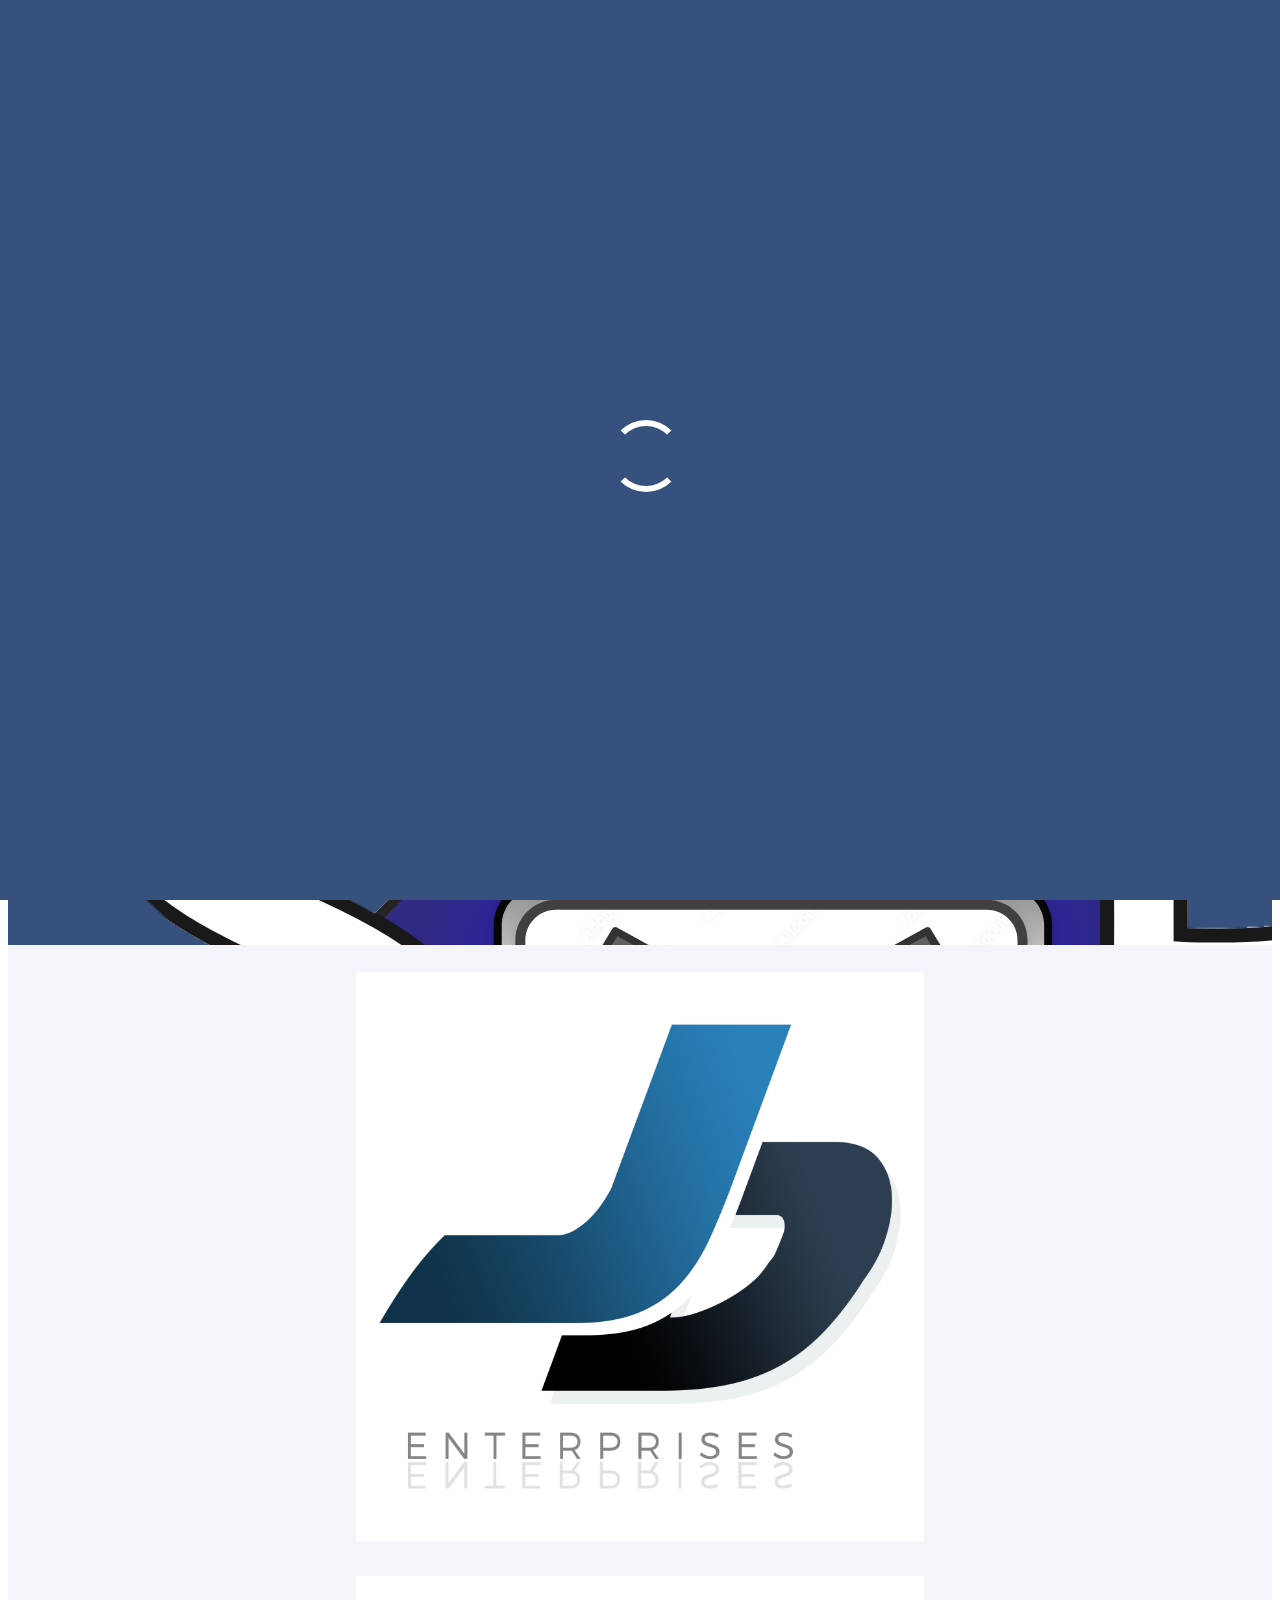
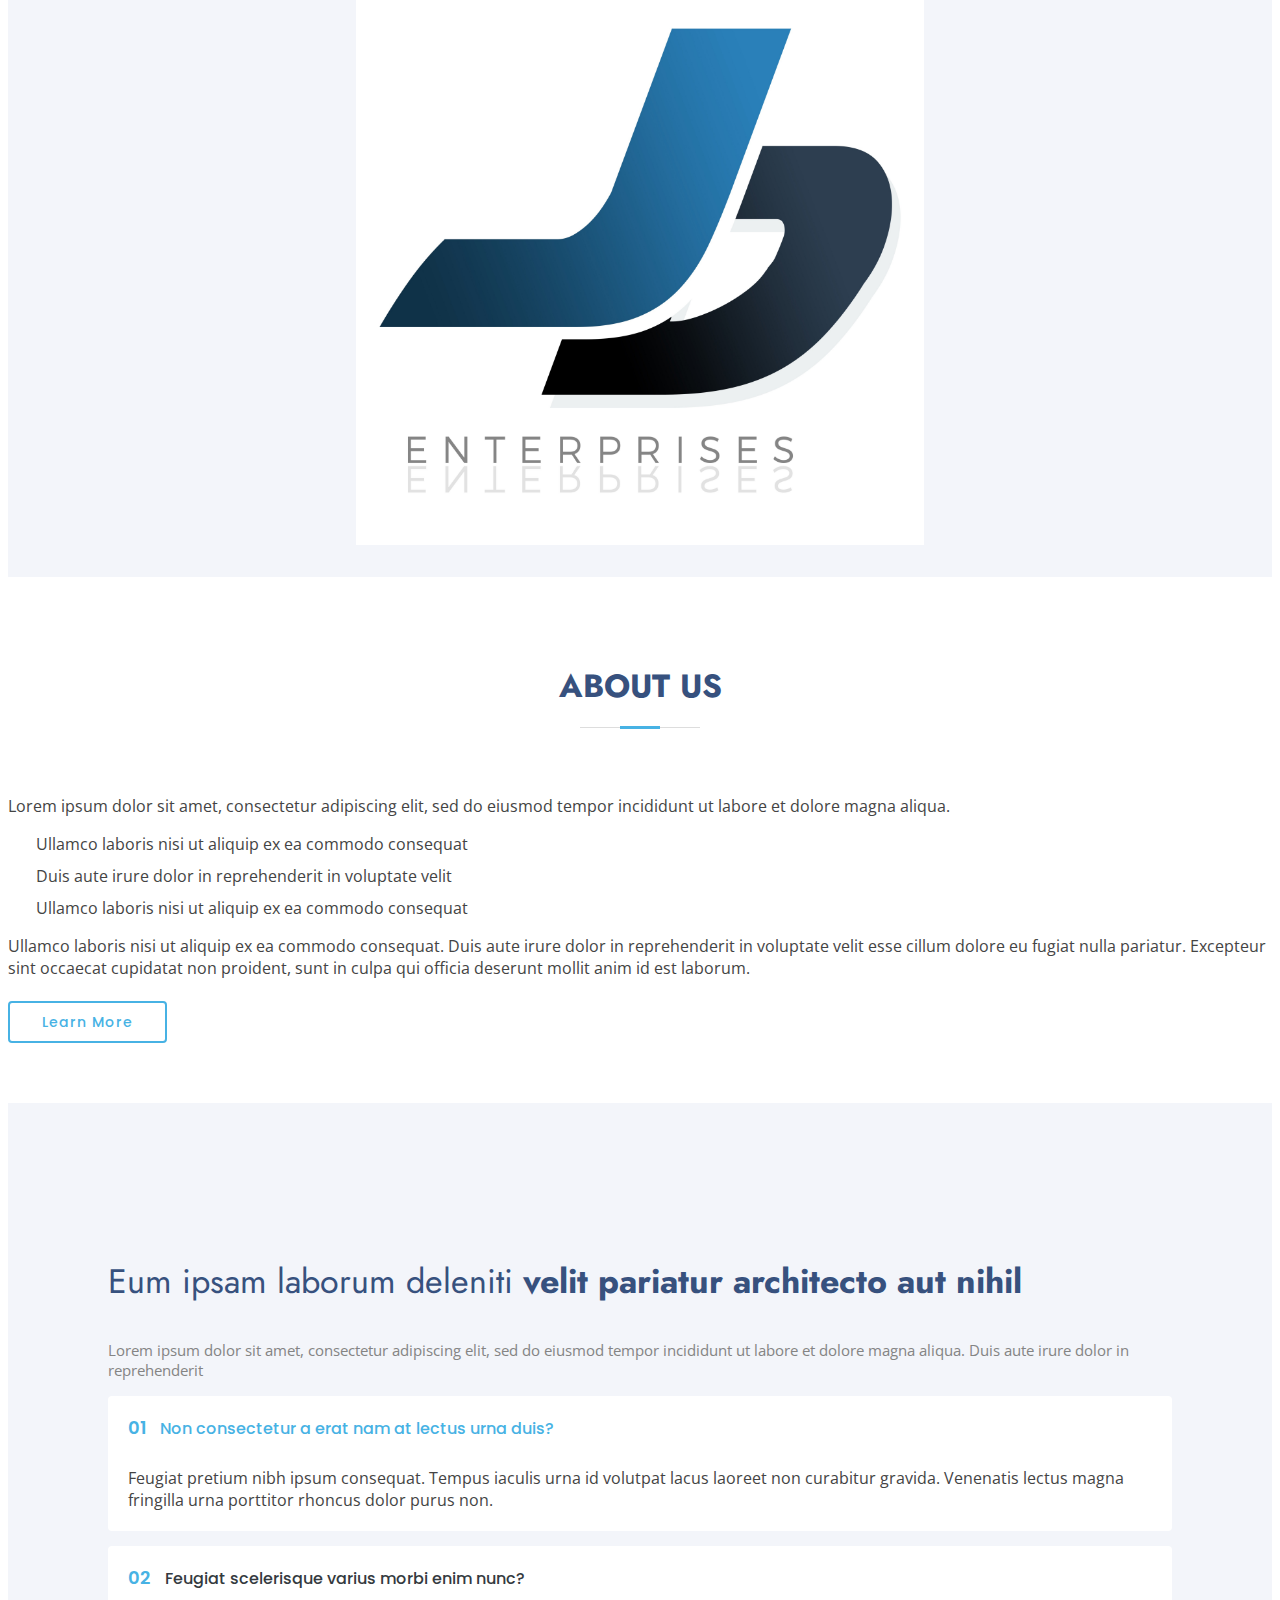
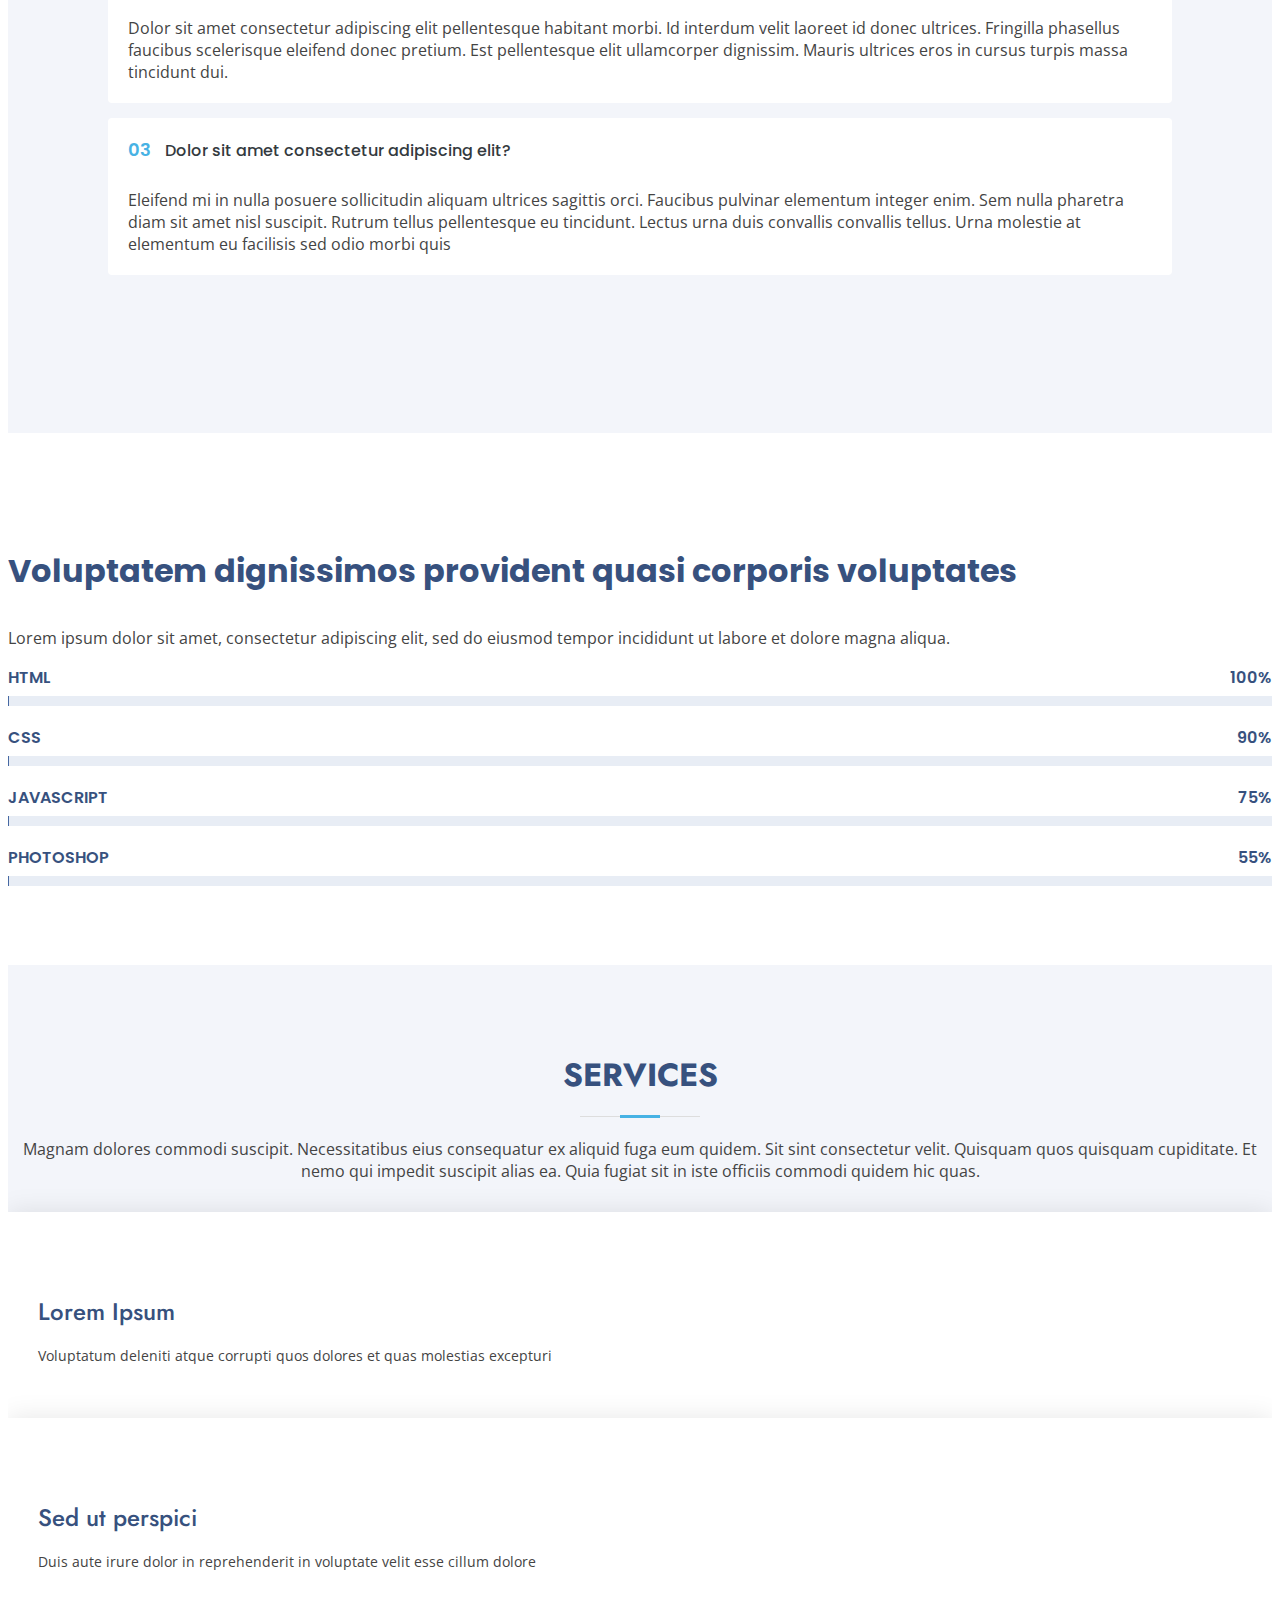
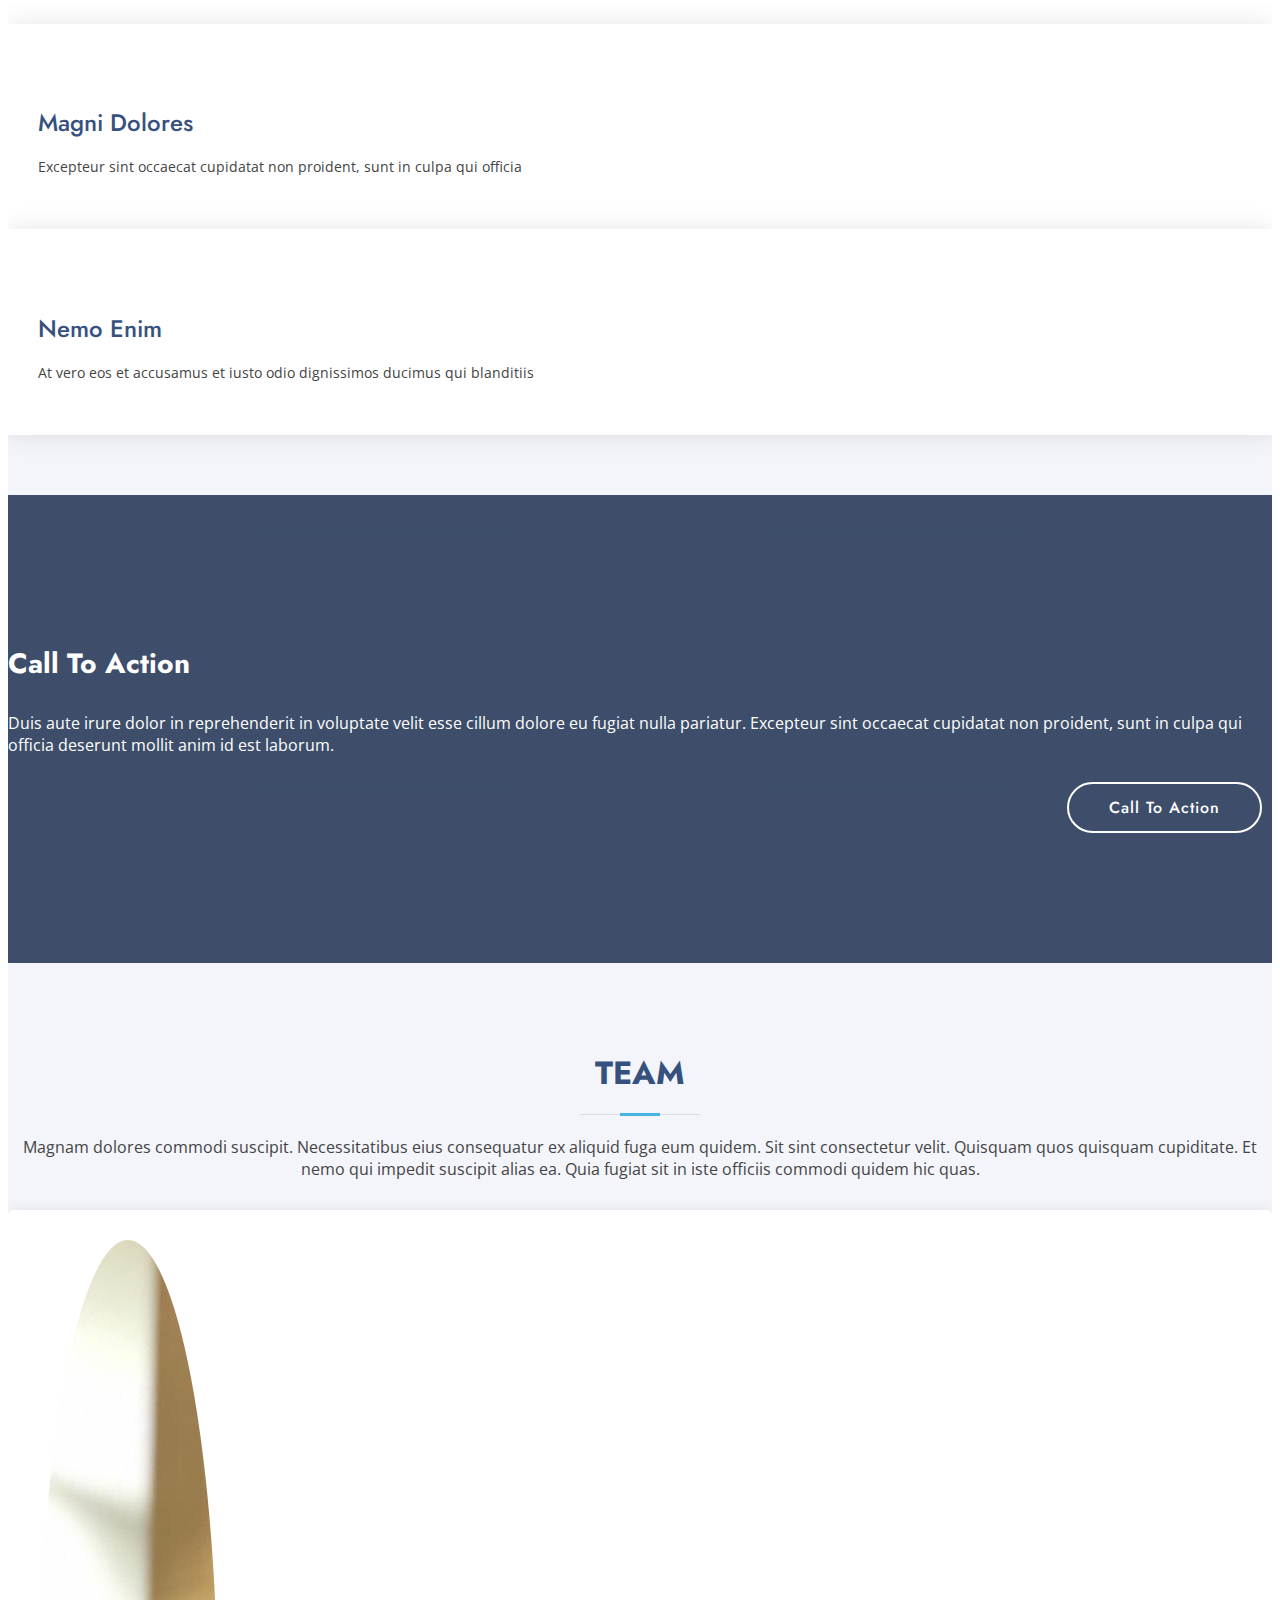
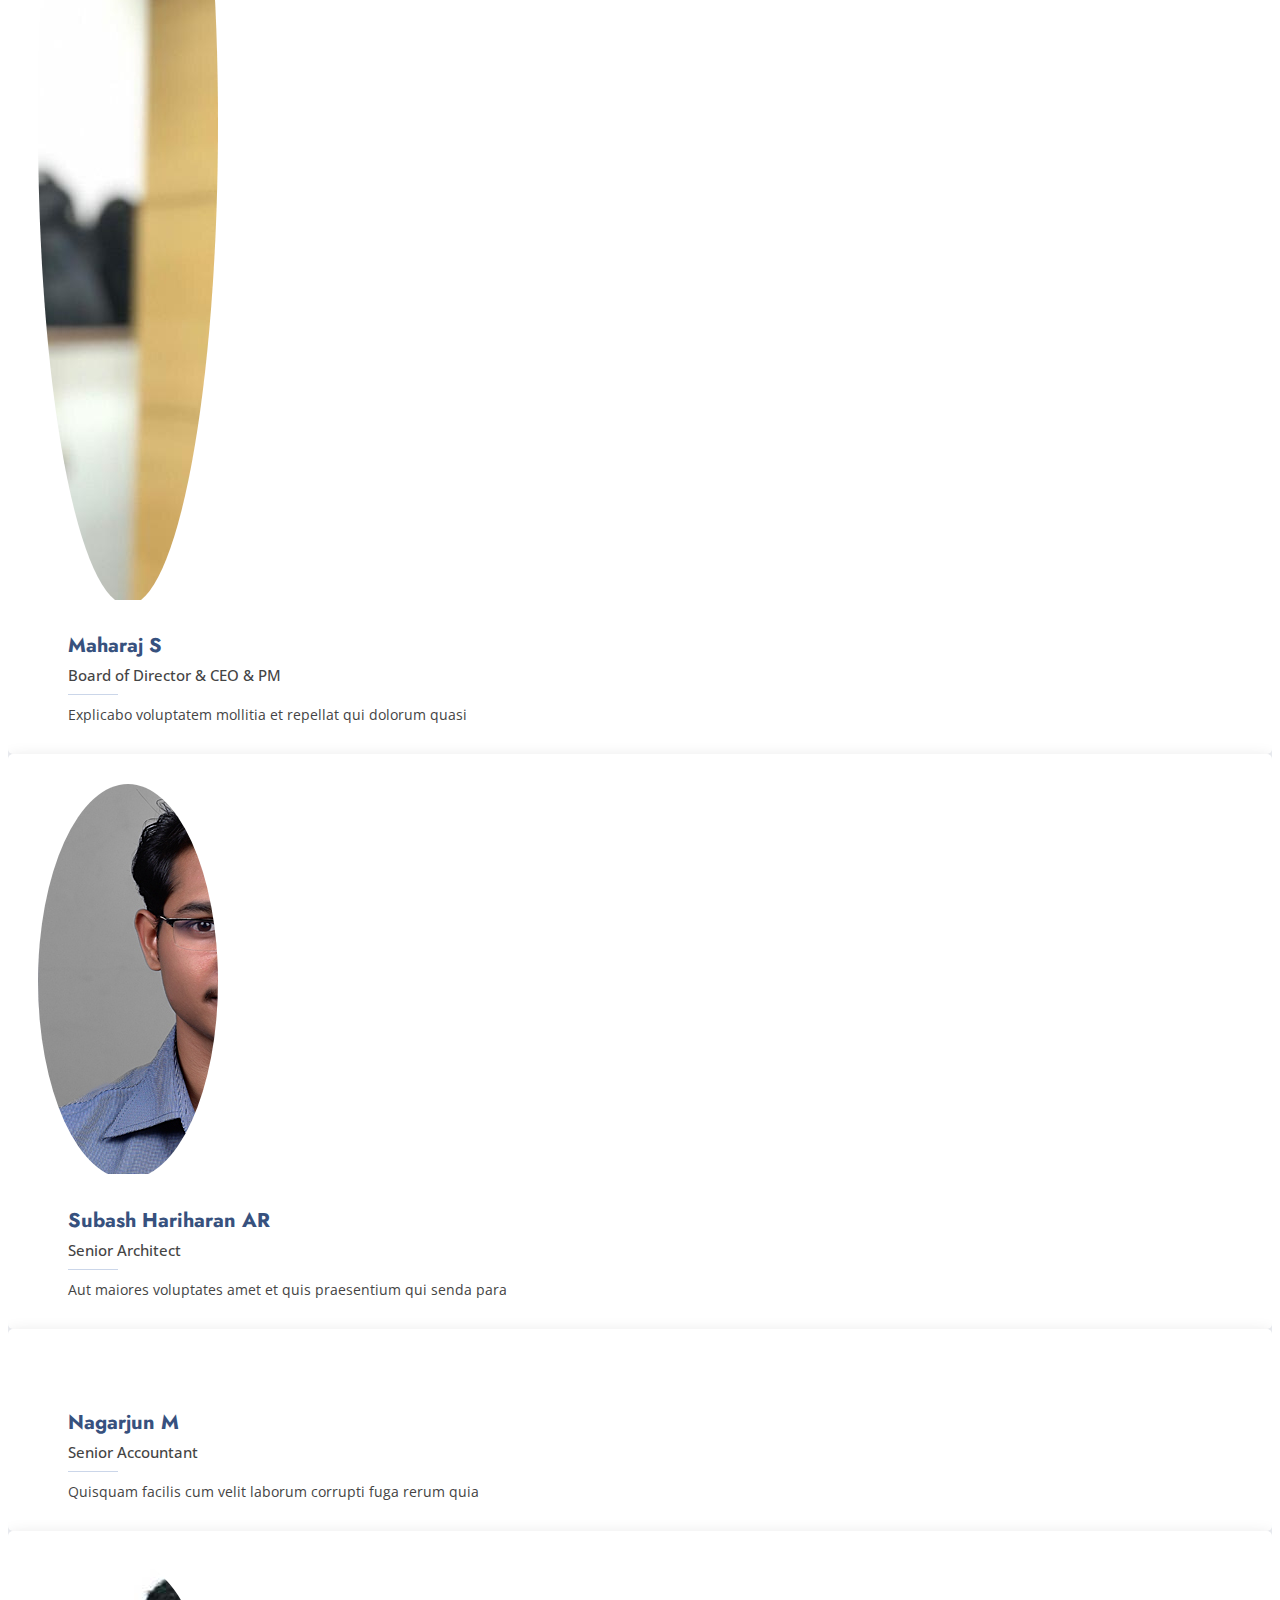
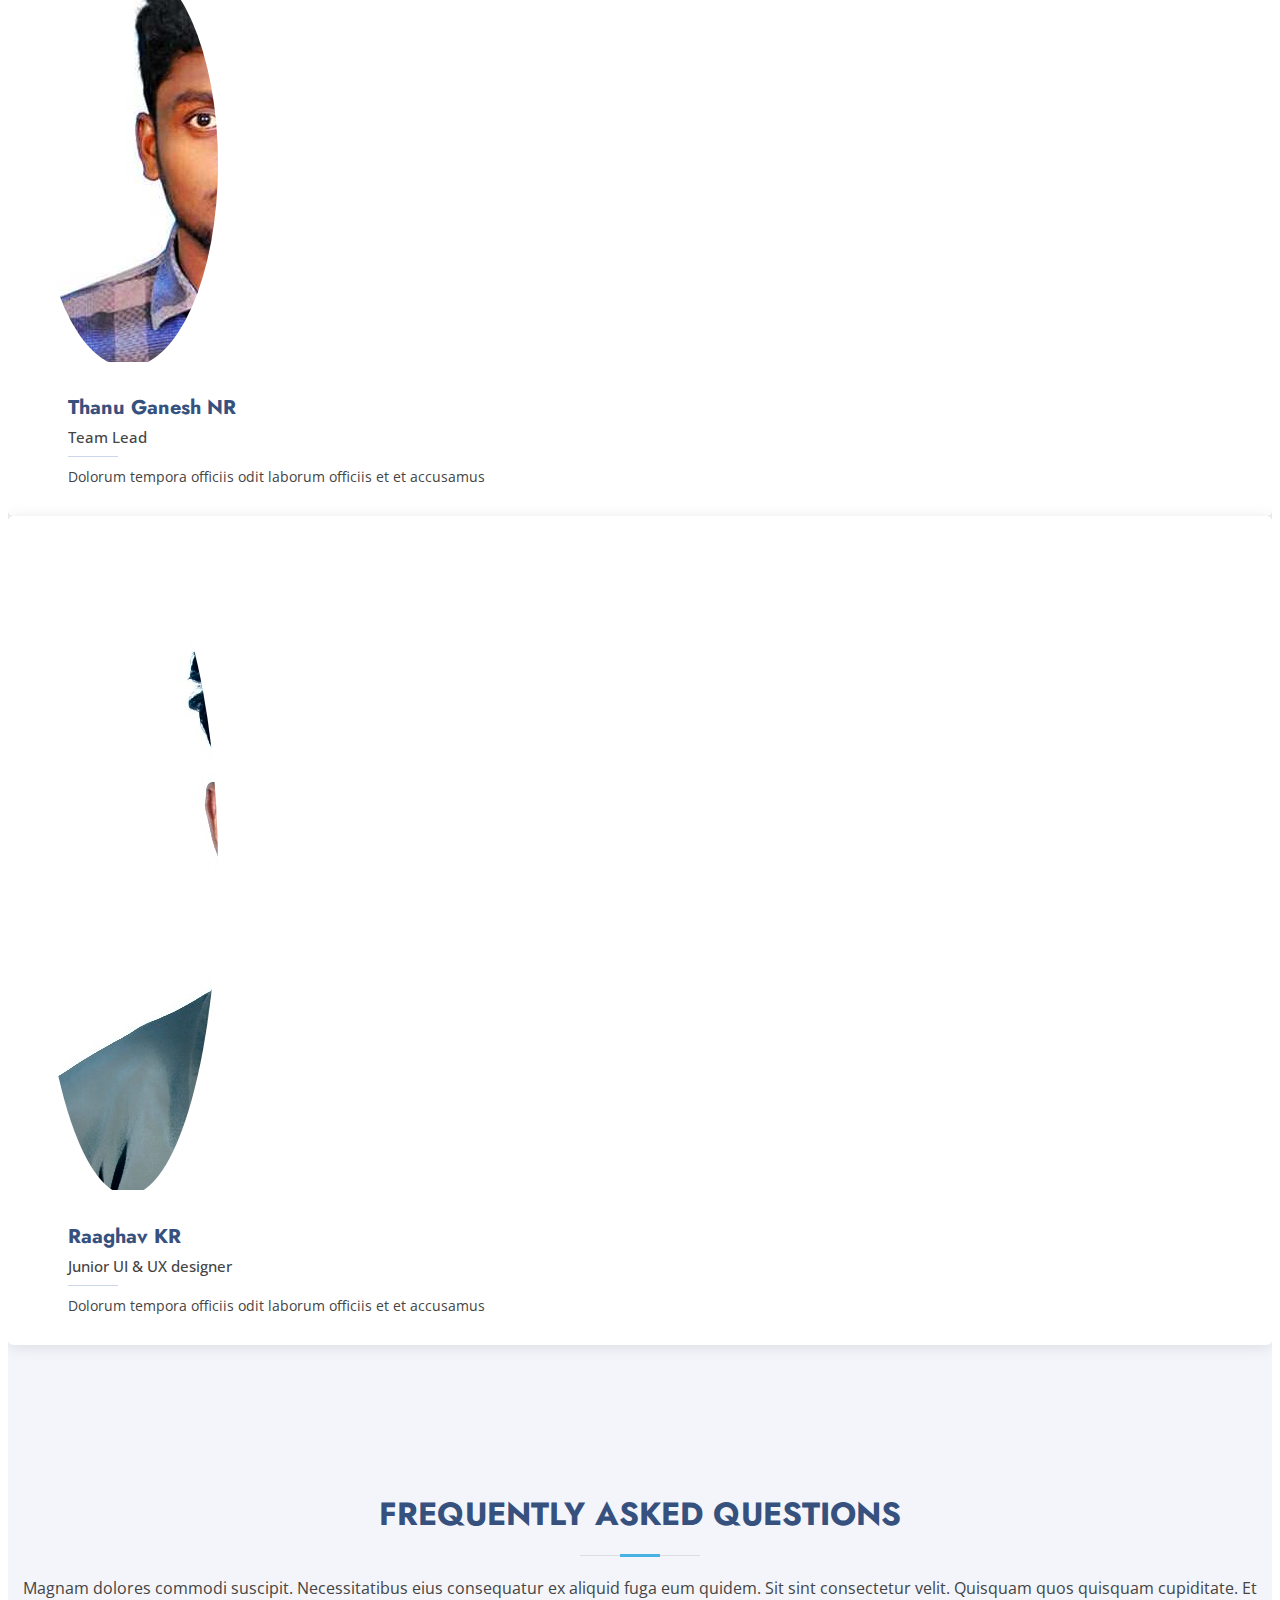
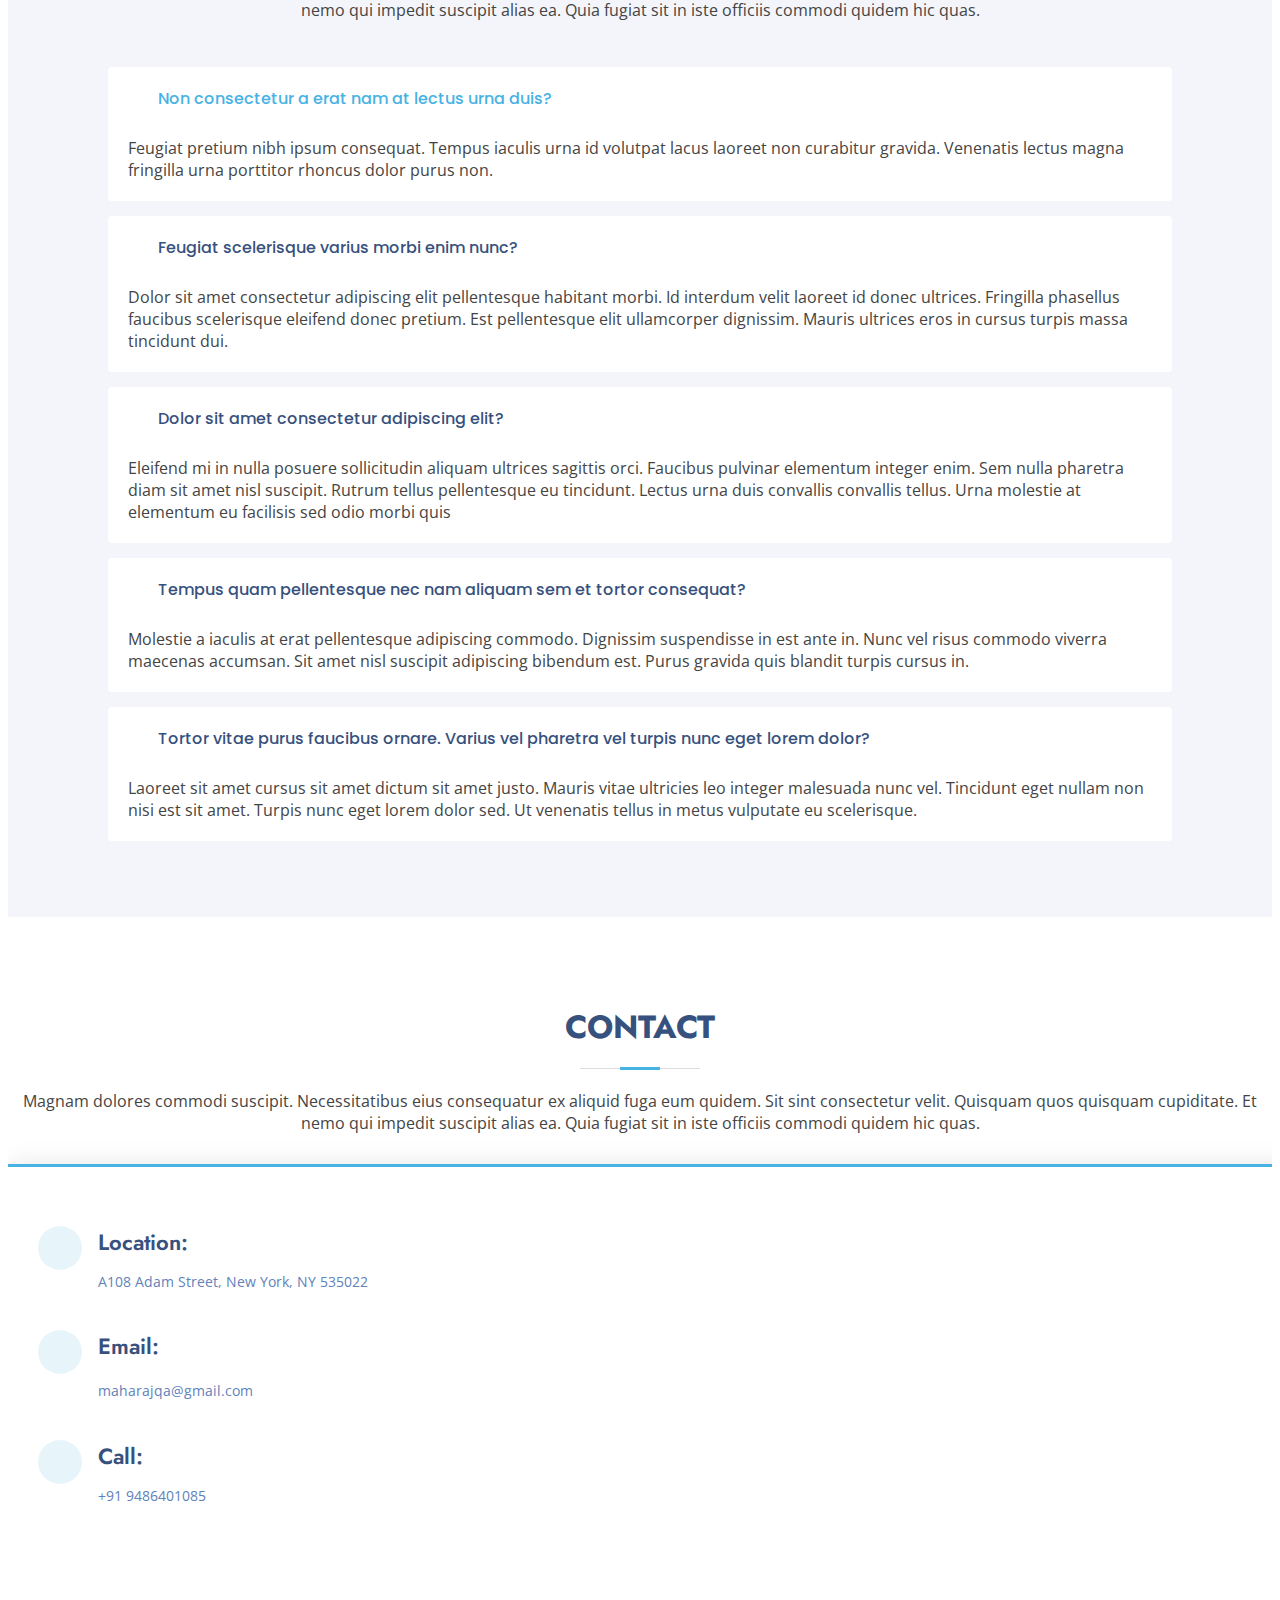
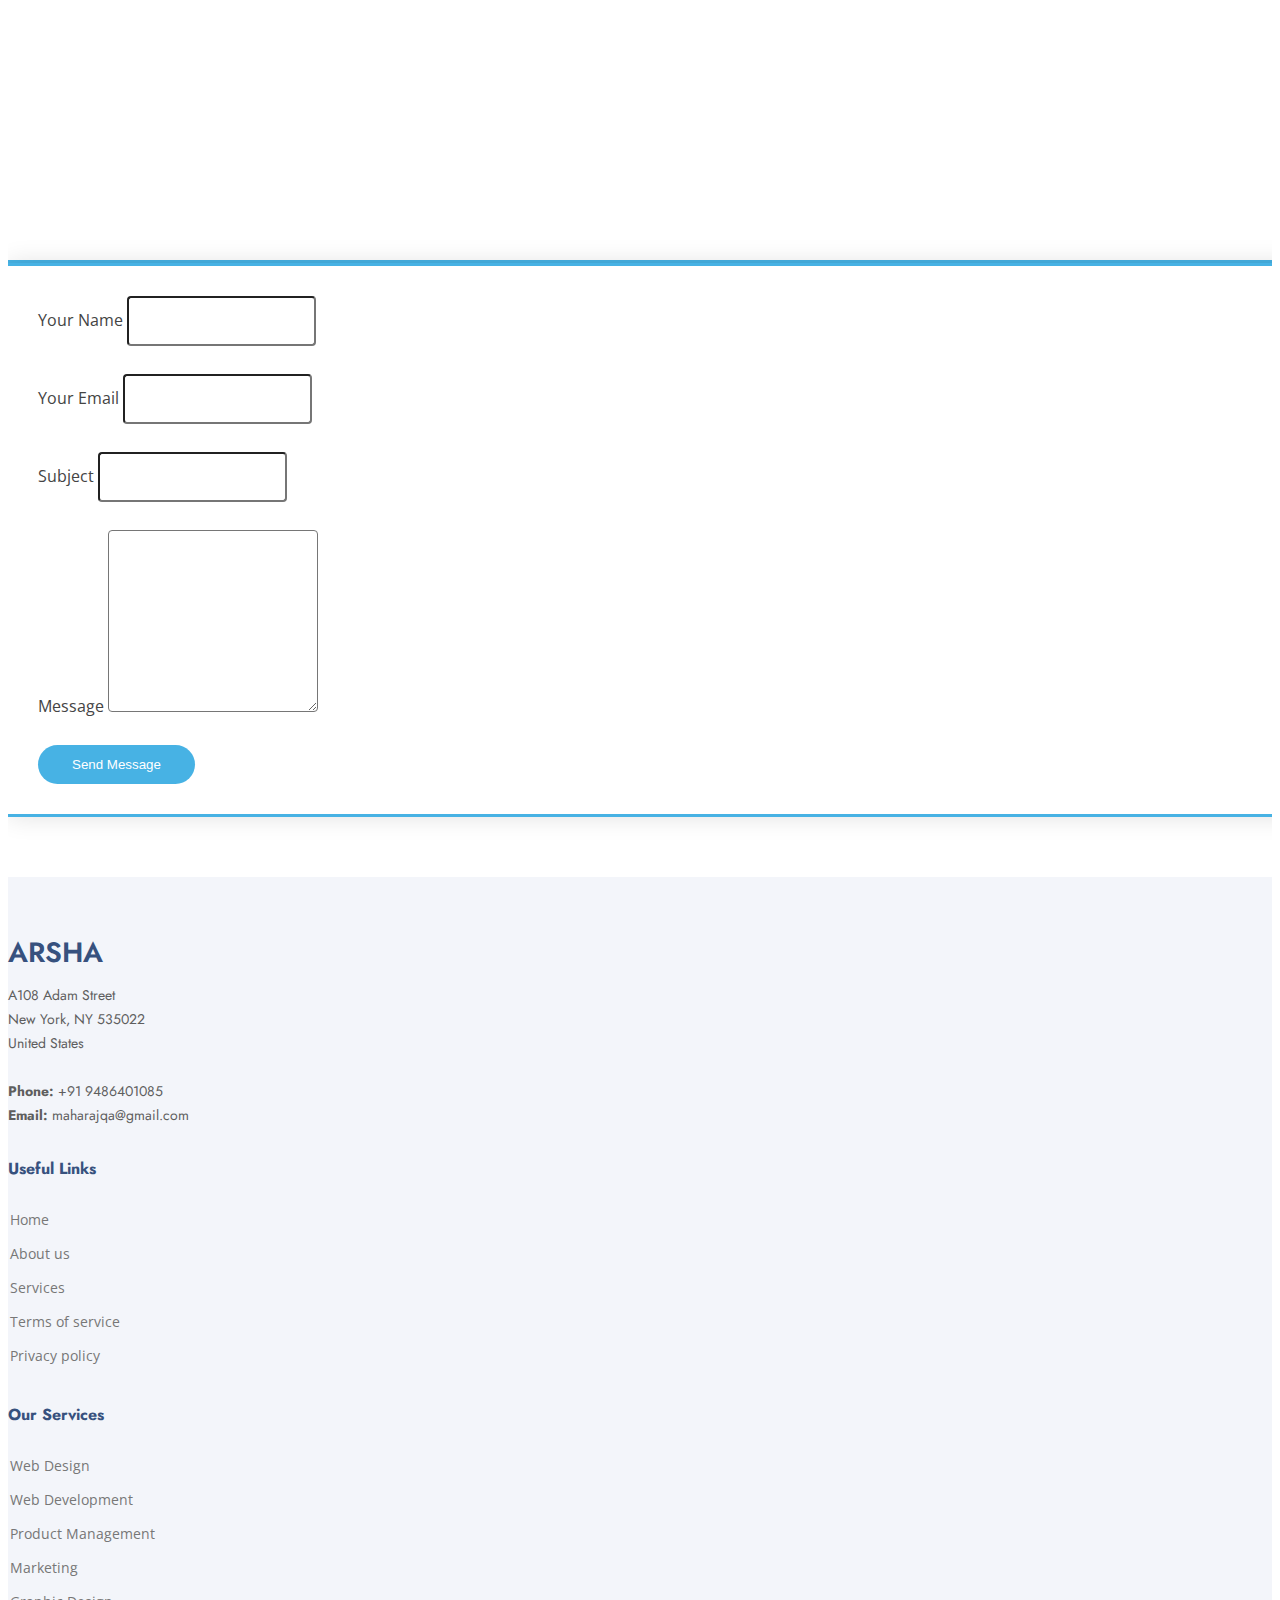
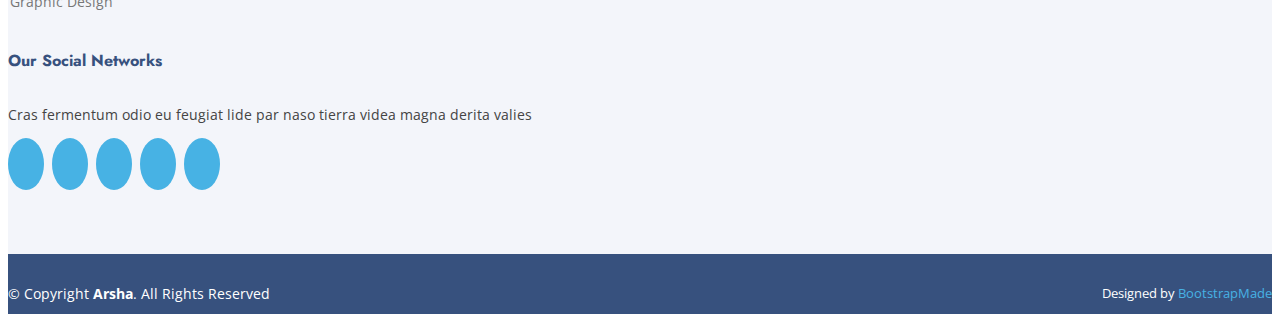
==== commit cef007c7: "Text correction" ====
--- a/index.html
+++ b/index.html
@@ -390,7 +390,7 @@
             <div class="member d-flex align-items-start" data-aos="zoom-in" data-aos-delay="400">
               <div class="pic"><img src="assets/img/team/thanu.jpg" class="img-fluid" alt=""></div>
               <div class="member-info">
-                <h4>Thanu Ganesh N R</h4>
+                <h4>Thanu Ganesh NR</h4>
                 <span>Team Lead</span>
                 <p>Dolorum tempora officiis odit laborum officiis et et accusamus</p>
                 <!-- <div class="social">
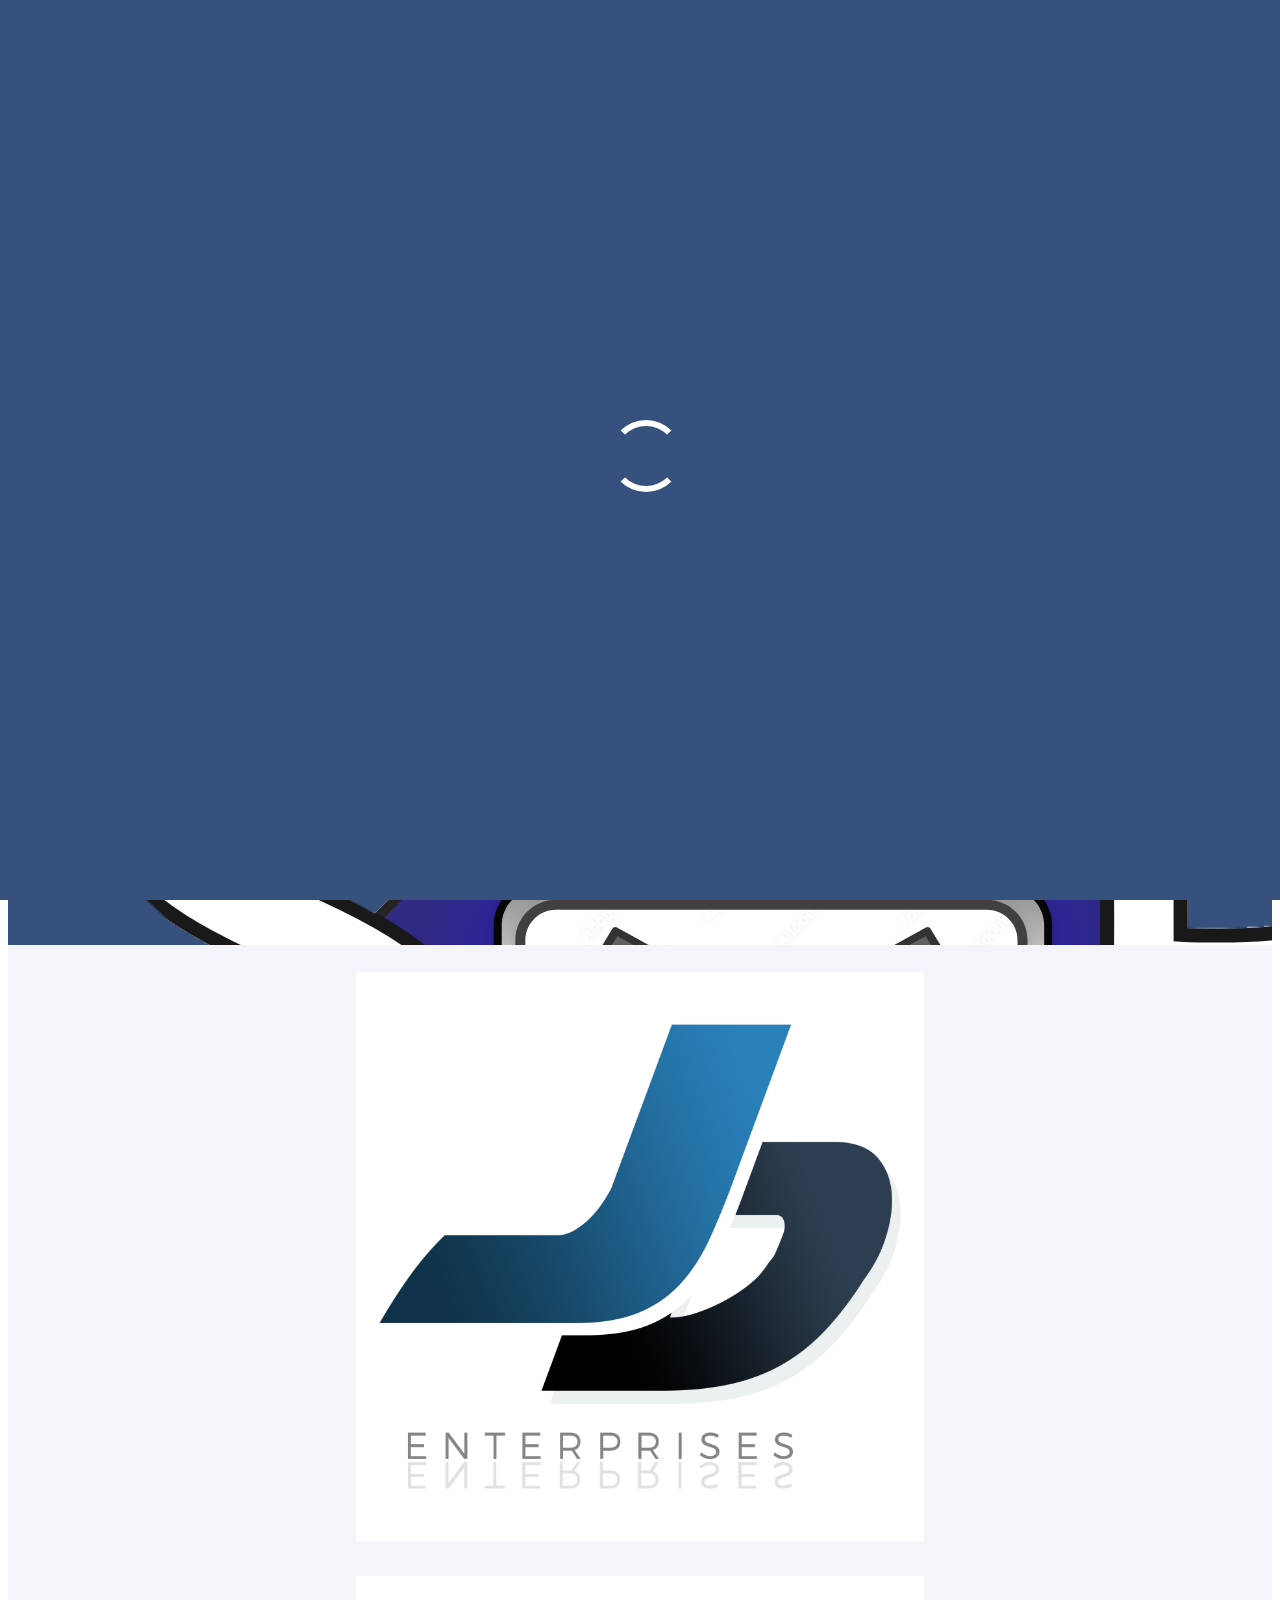
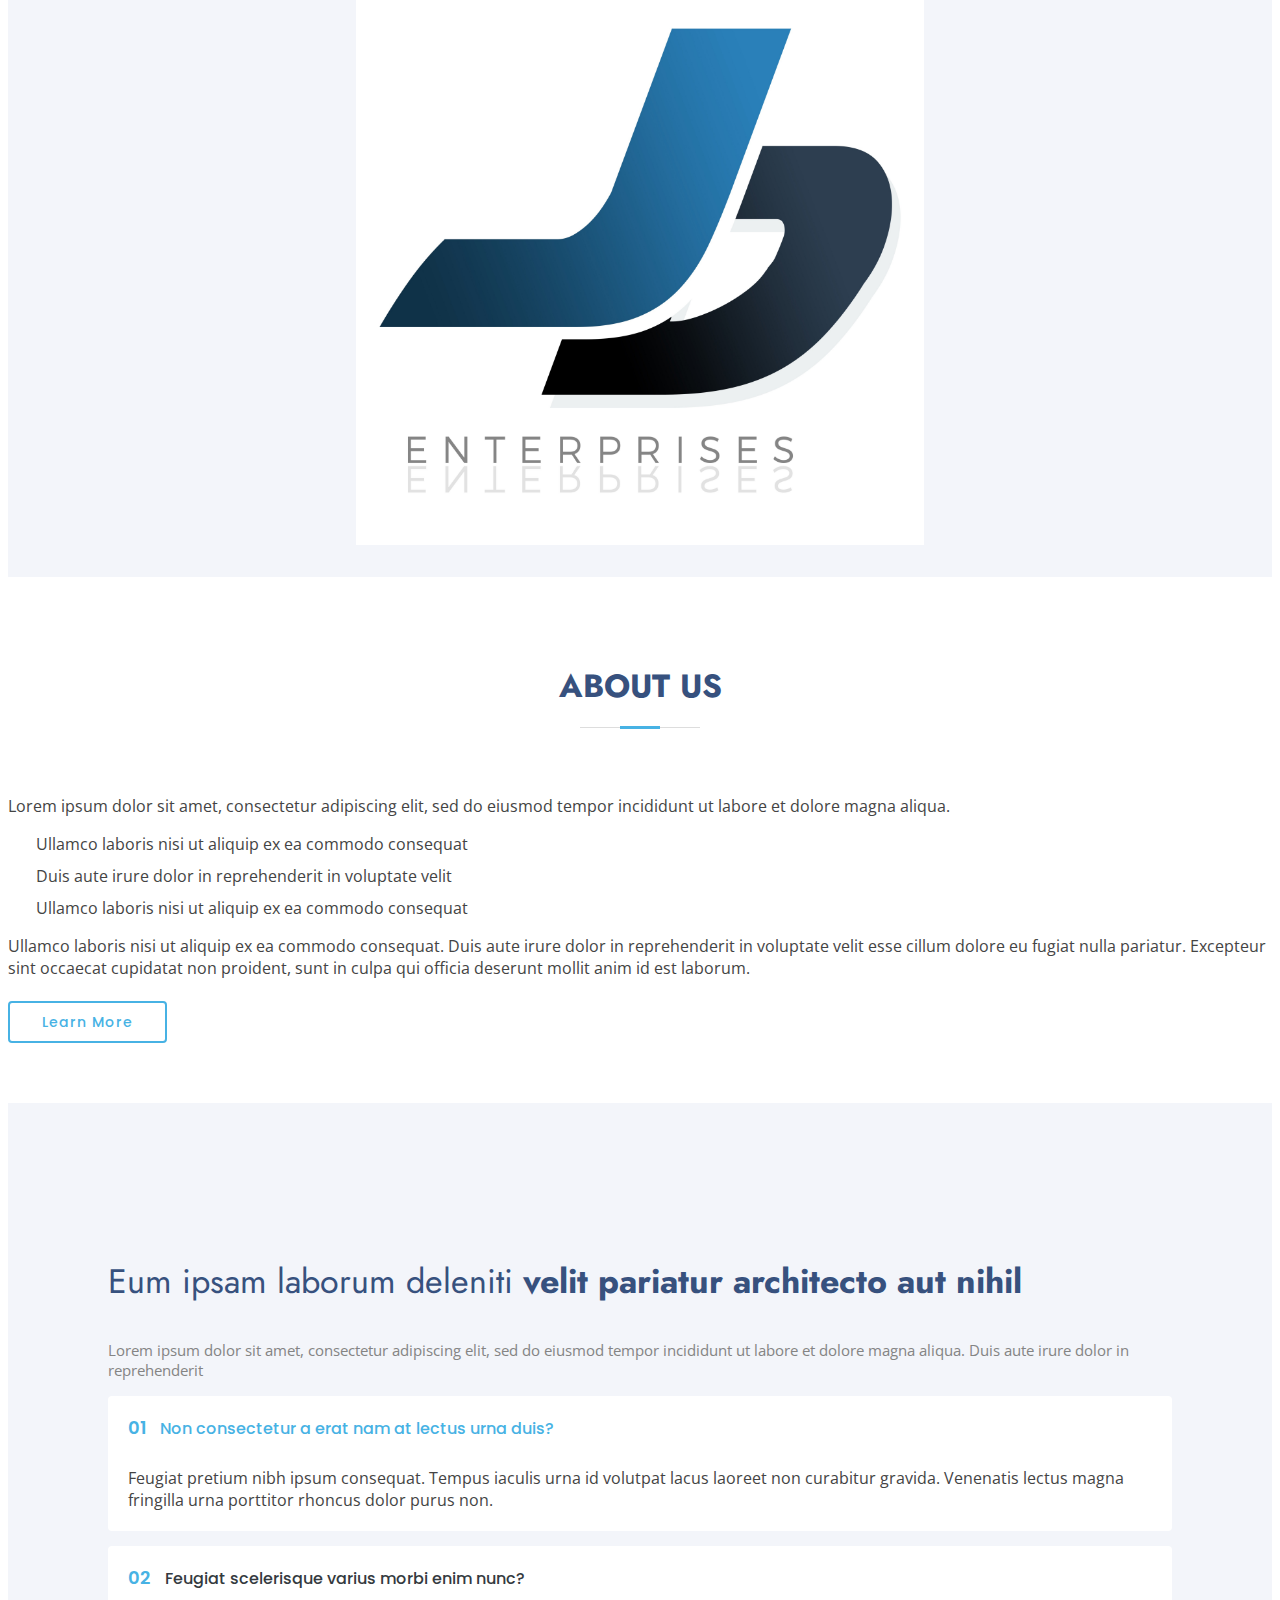
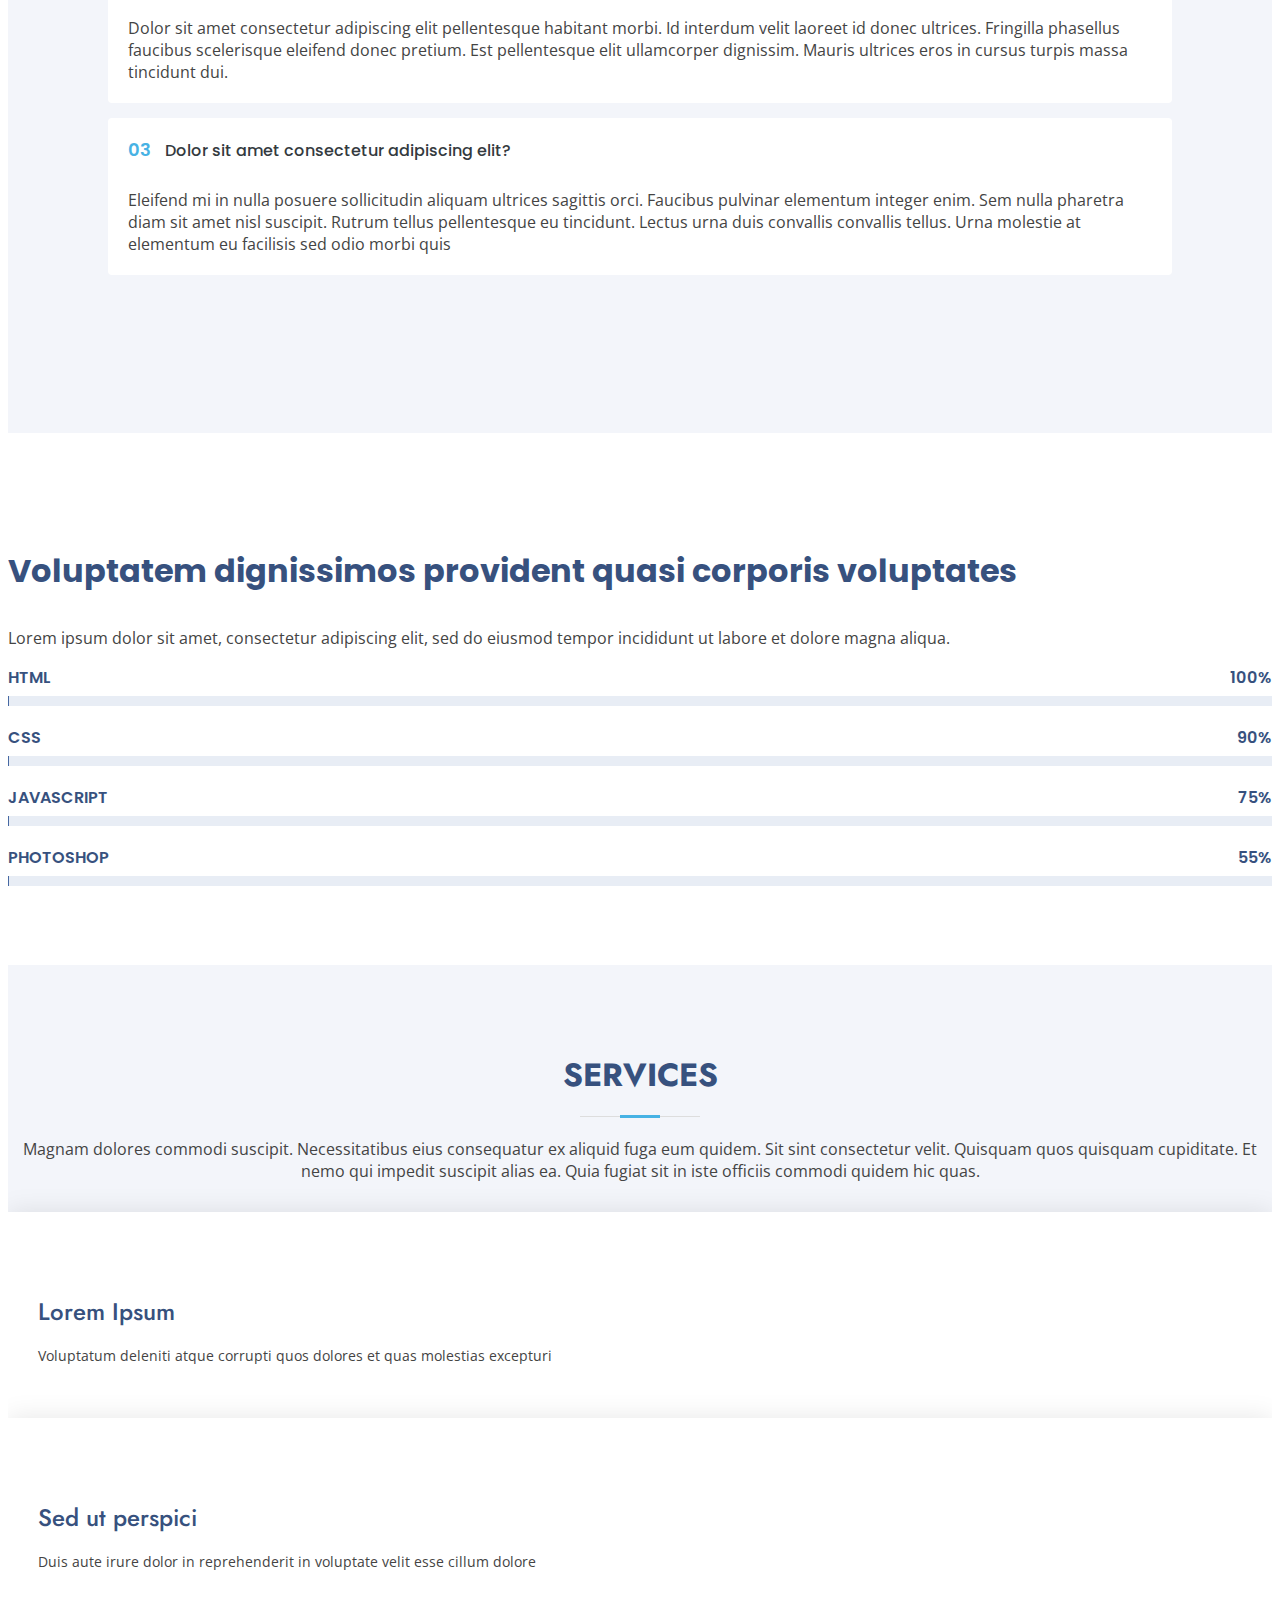
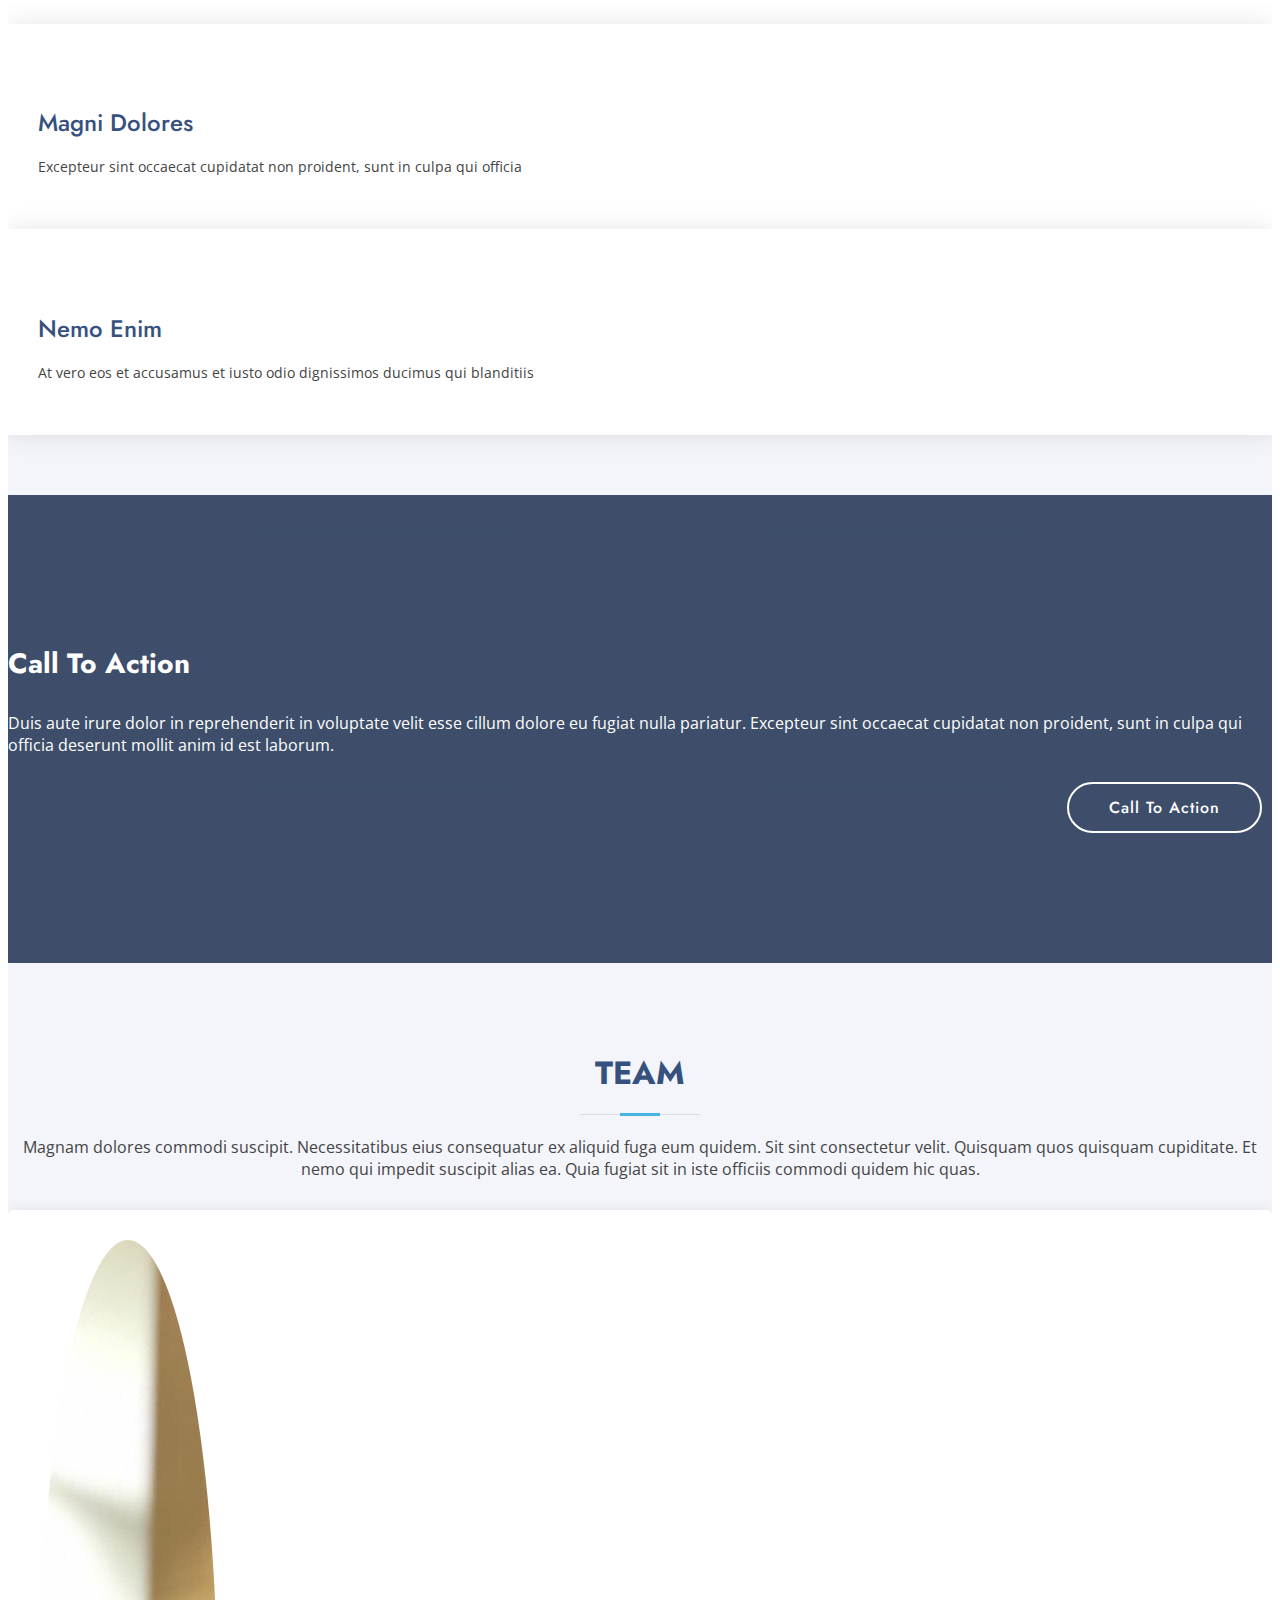
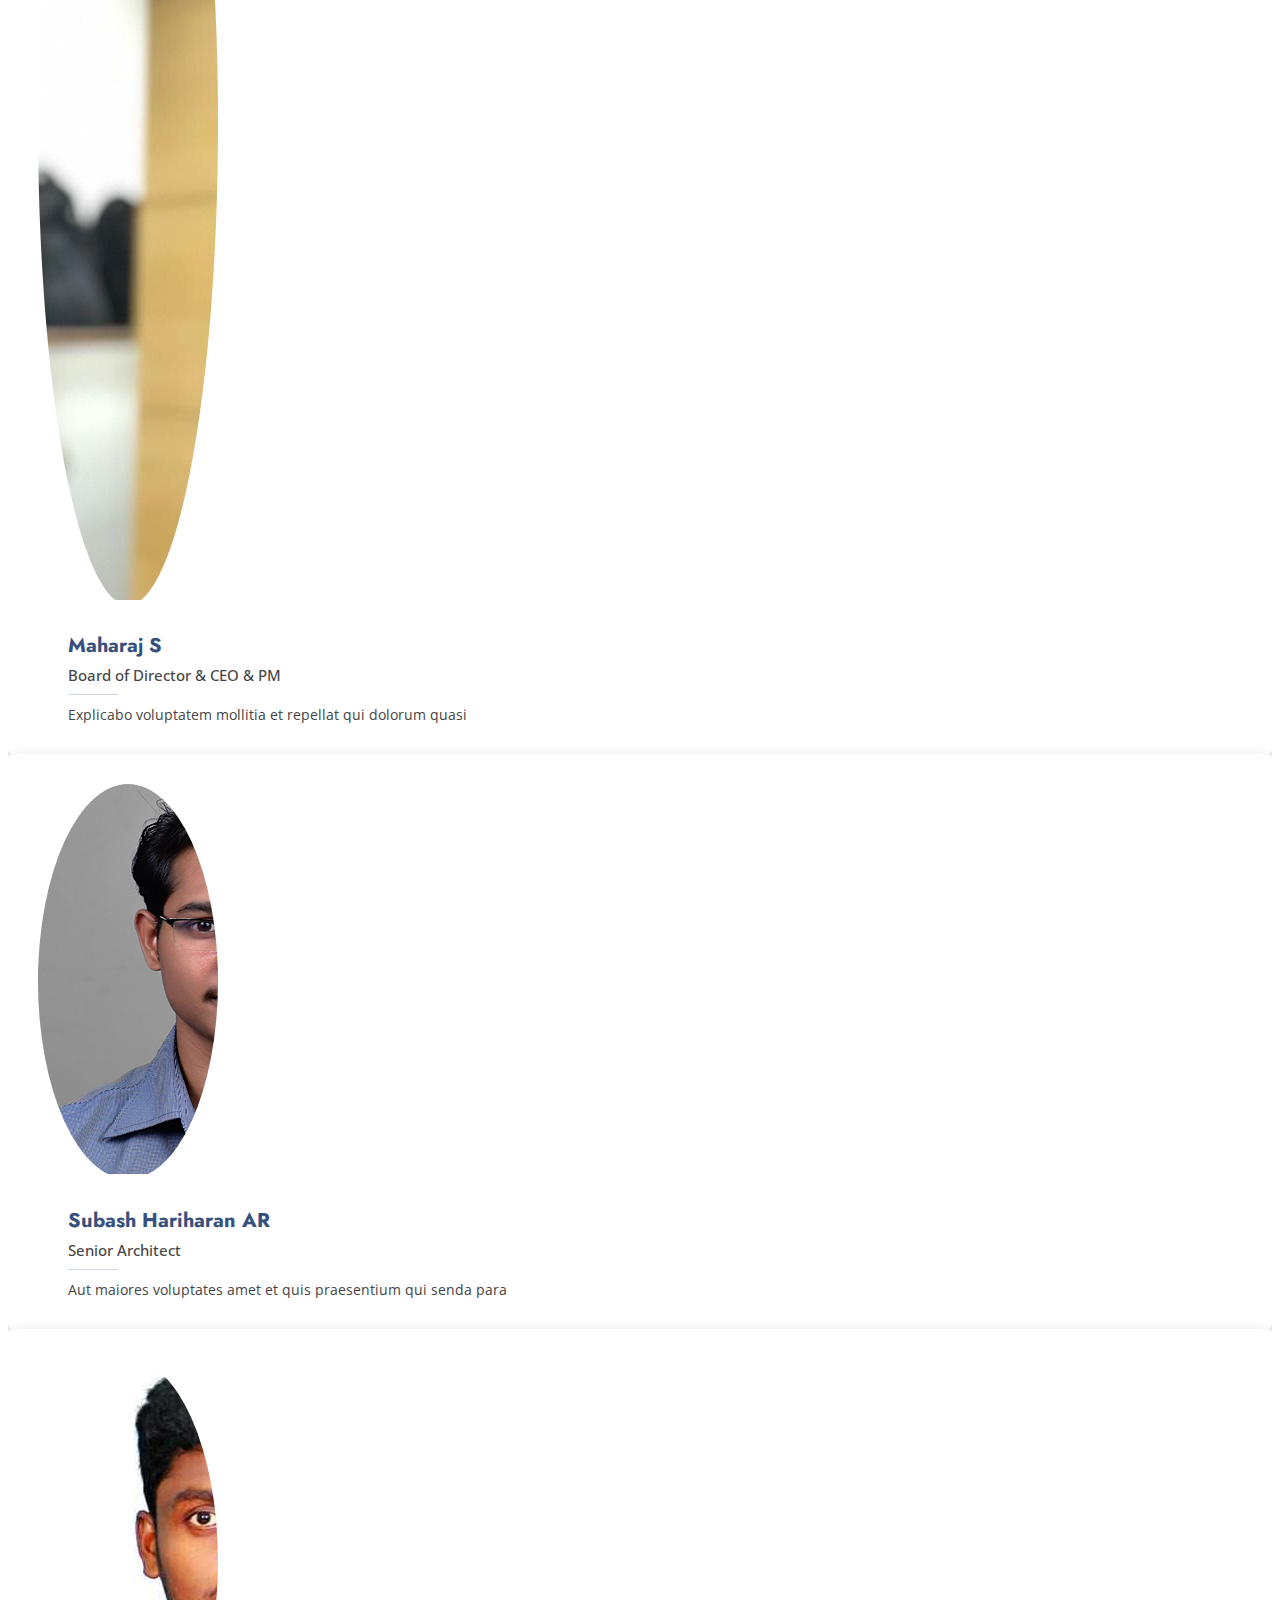
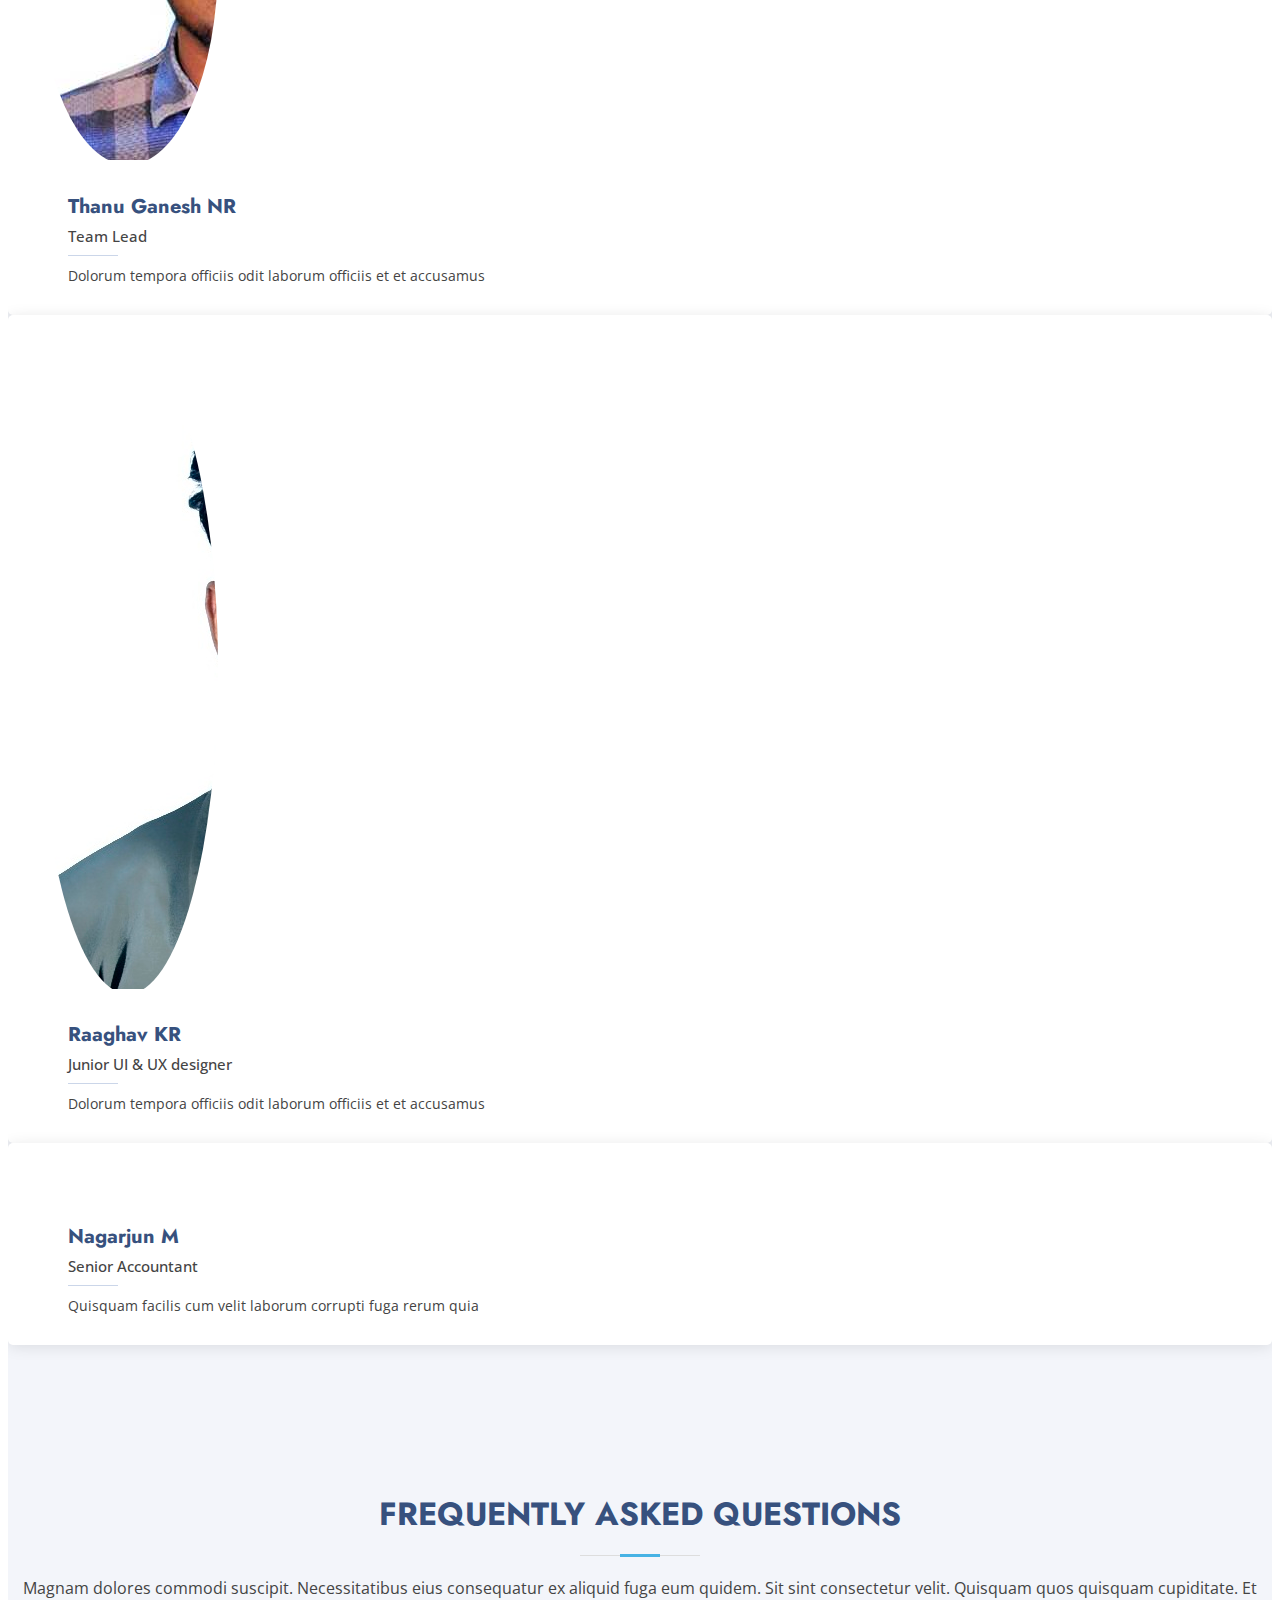
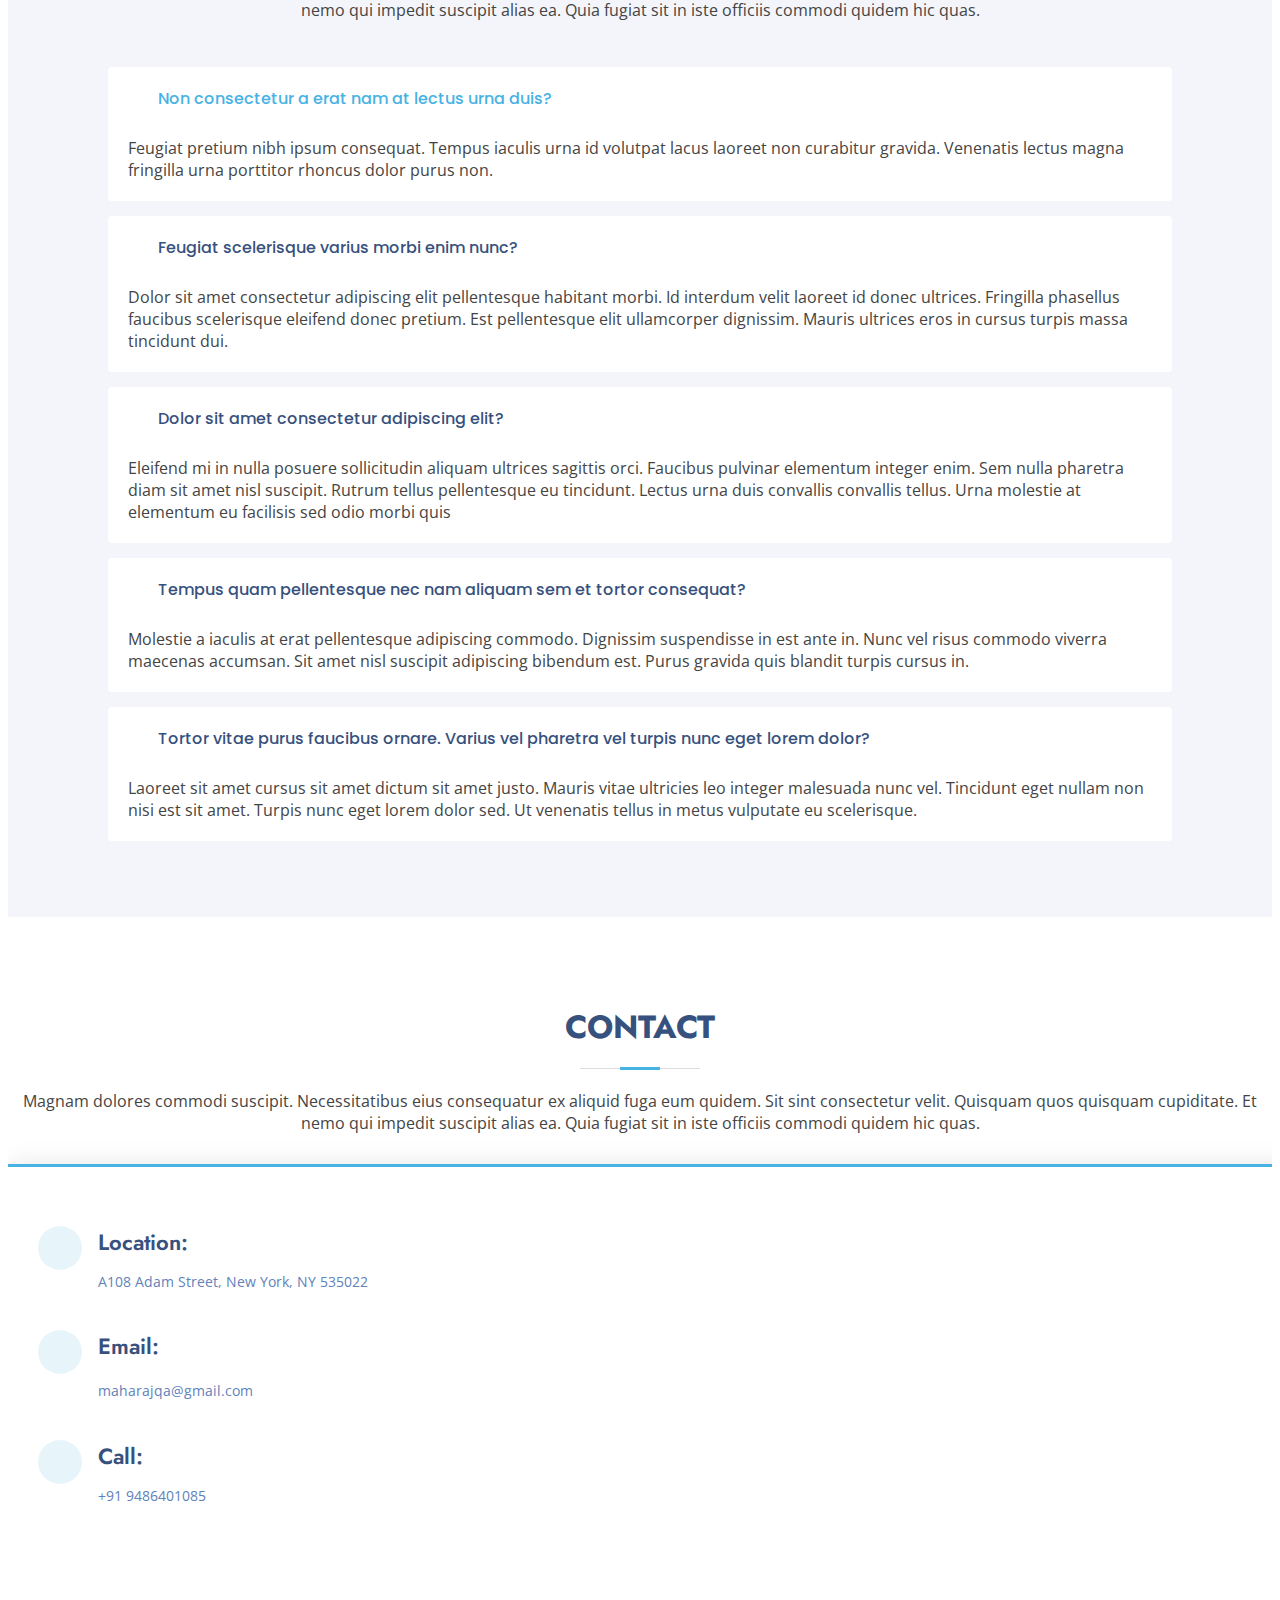
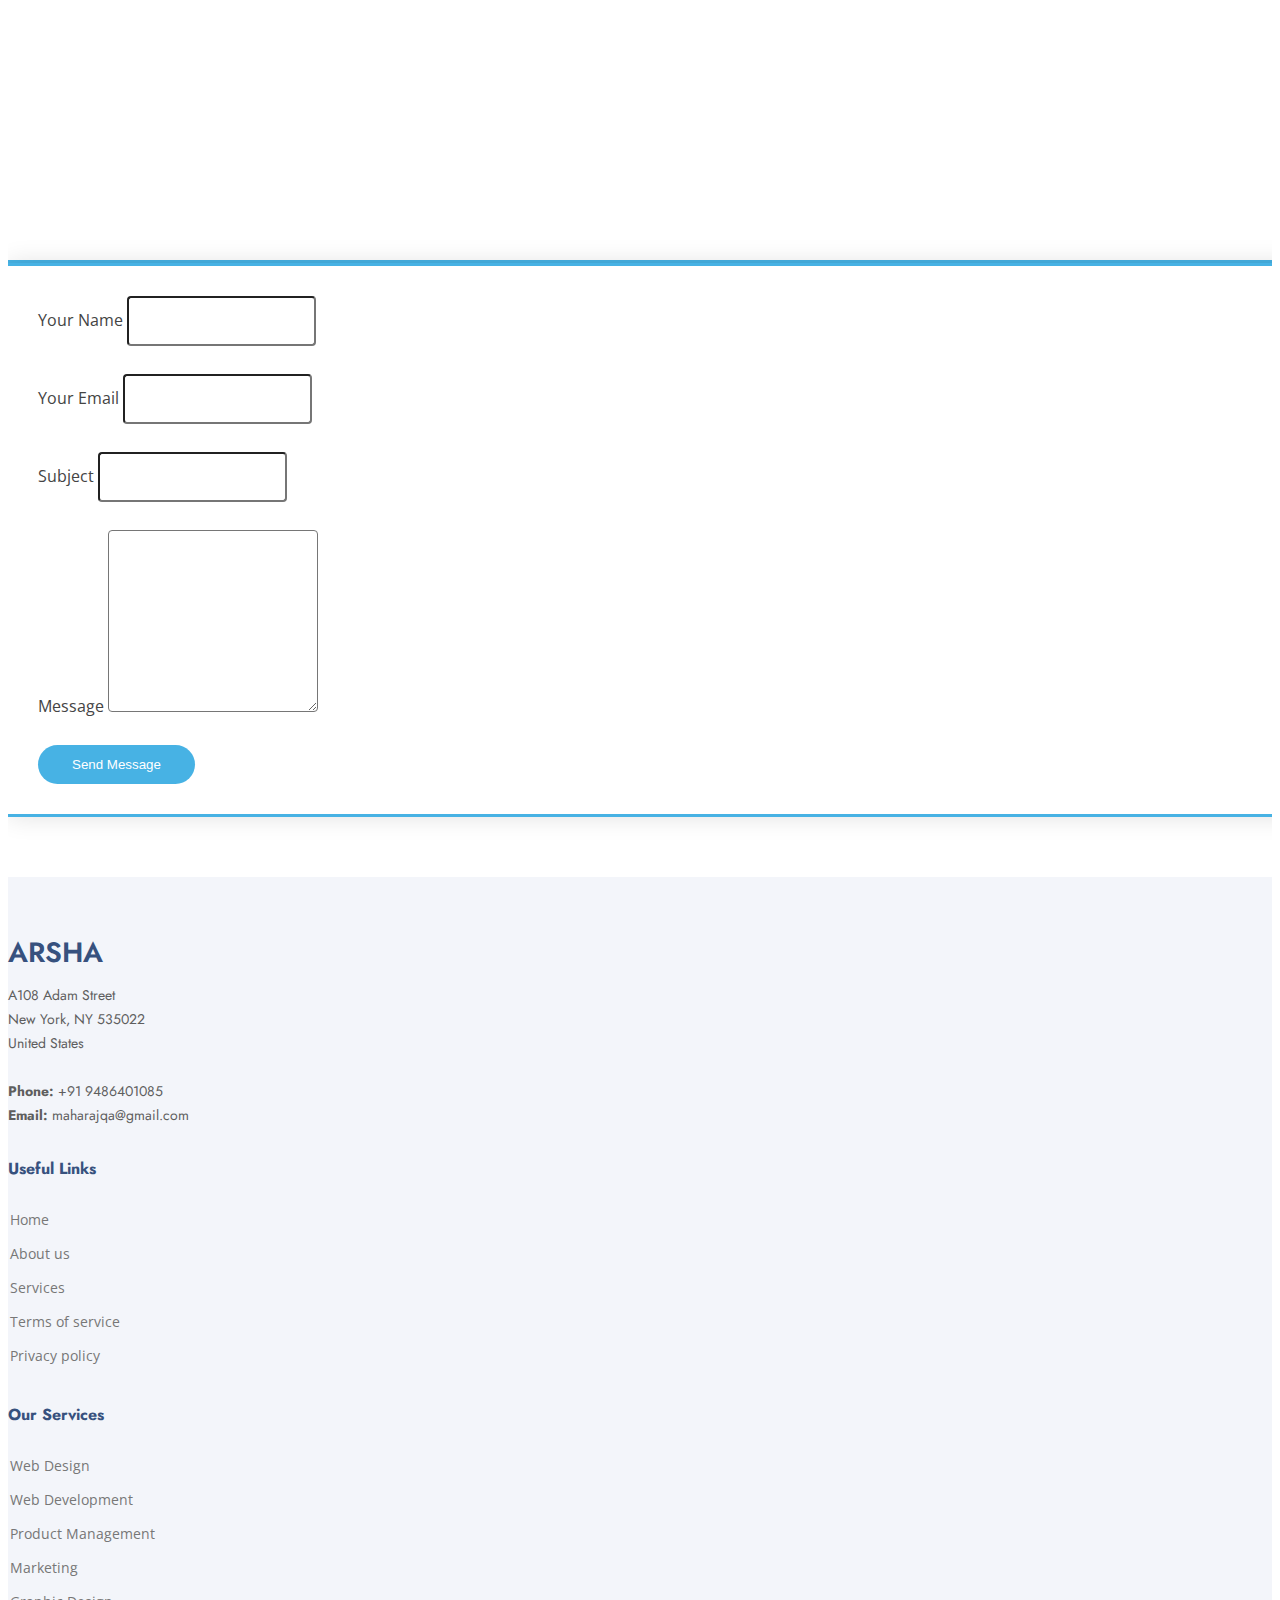
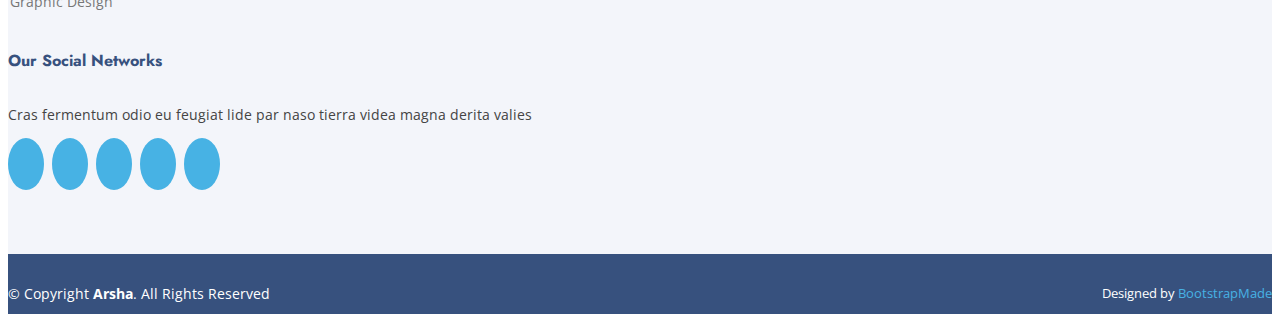
==== commit b4925e39: "Ui changes" ====
--- a/index.html
+++ b/index.html
@@ -370,23 +370,6 @@
           </div>
 
           <div class="col-lg-6 mt-4">
-            <div class="member d-flex align-items-start" data-aos="zoom-in" data-aos-delay="300">
-              <div class="pic"><img src="assets/img/team/team-1.jpg" class="img-fluid" alt=""></div>
-              <div class="member-info">
-                <h4>Nagarjun M</h4>
-                <span>Senior Accountant</span>
-                <p>Quisquam facilis cum velit laborum corrupti fuga rerum quia</p>
-                <!-- <div class="social">
-                  <a href=""><i class="ri-twitter-fill"></i></a>
-                  <a href=""><i class="ri-facebook-fill"></i></a>
-                  <a href=""><i class="ri-instagram-fill"></i></a>
-                  <a href=""> <i class="ri-linkedin-box-fill"></i> </a>
-                </div> -->
-              </div>
-            </div>
-          </div>
-
-          <div class="col-lg-6 mt-4">
             <div class="member d-flex align-items-start" data-aos="zoom-in" data-aos-delay="400">
               <div class="pic"><img src="assets/img/team/thanu.jpg" class="img-fluid" alt=""></div>
               <div class="member-info">
@@ -420,6 +403,23 @@
             </div>
           </div>
 
+          <div class="col-lg-6 mt-4">
+            <div class="member d-flex align-items-start" data-aos="zoom-in" data-aos-delay="300">
+              <div class="pic"><img src="assets/img/team/team-1.jpg" class="img-fluid" alt=""></div>
+              <div class="member-info">
+                <h4>Nagarjun M</h4>
+                <span>Senior Accountant</span>
+                <p>Quisquam facilis cum velit laborum corrupti fuga rerum quia</p>
+                <!-- <div class="social">
+                  <a href=""><i class="ri-twitter-fill"></i></a>
+                  <a href=""><i class="ri-facebook-fill"></i></a>
+                  <a href=""><i class="ri-instagram-fill"></i></a>
+                  <a href=""> <i class="ri-linkedin-box-fill"></i> </a>
+                </div> -->
+              </div>
+            </div>
+          </div>
+
         </div>
 
       </div>
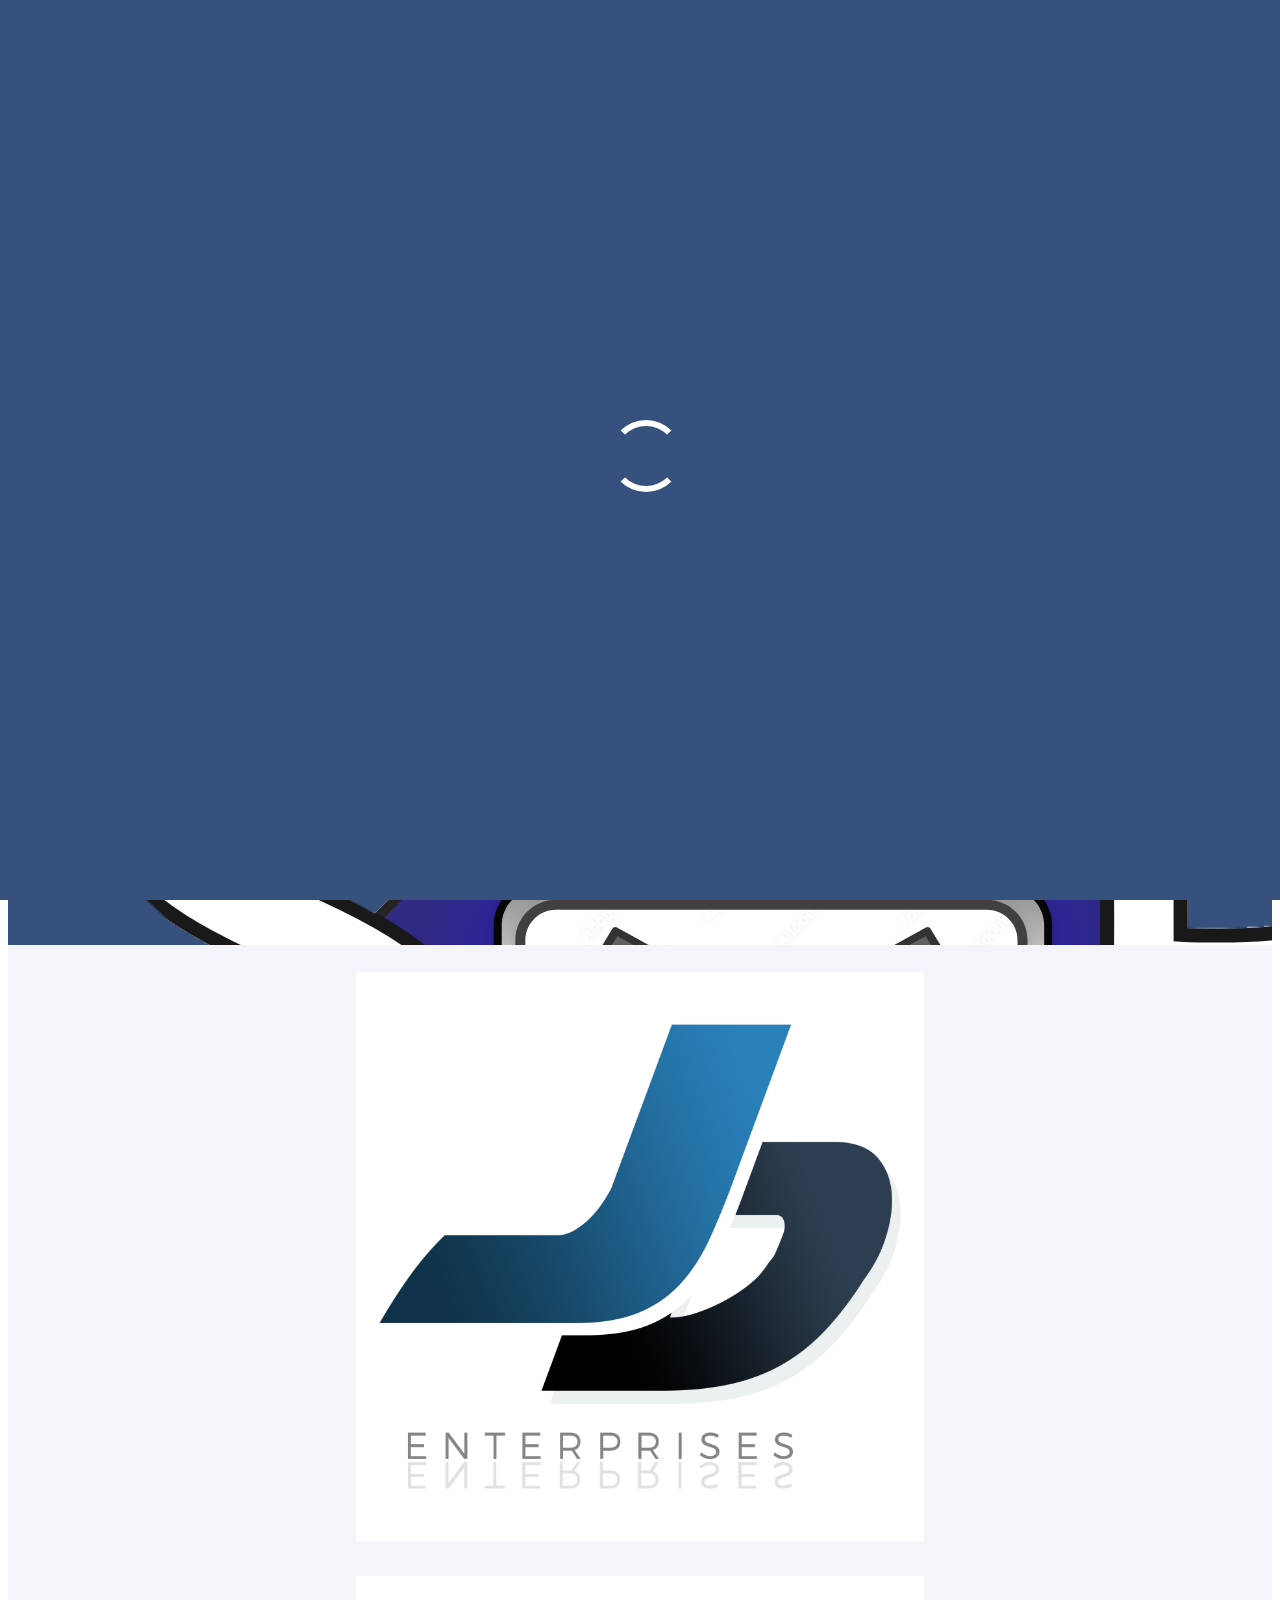
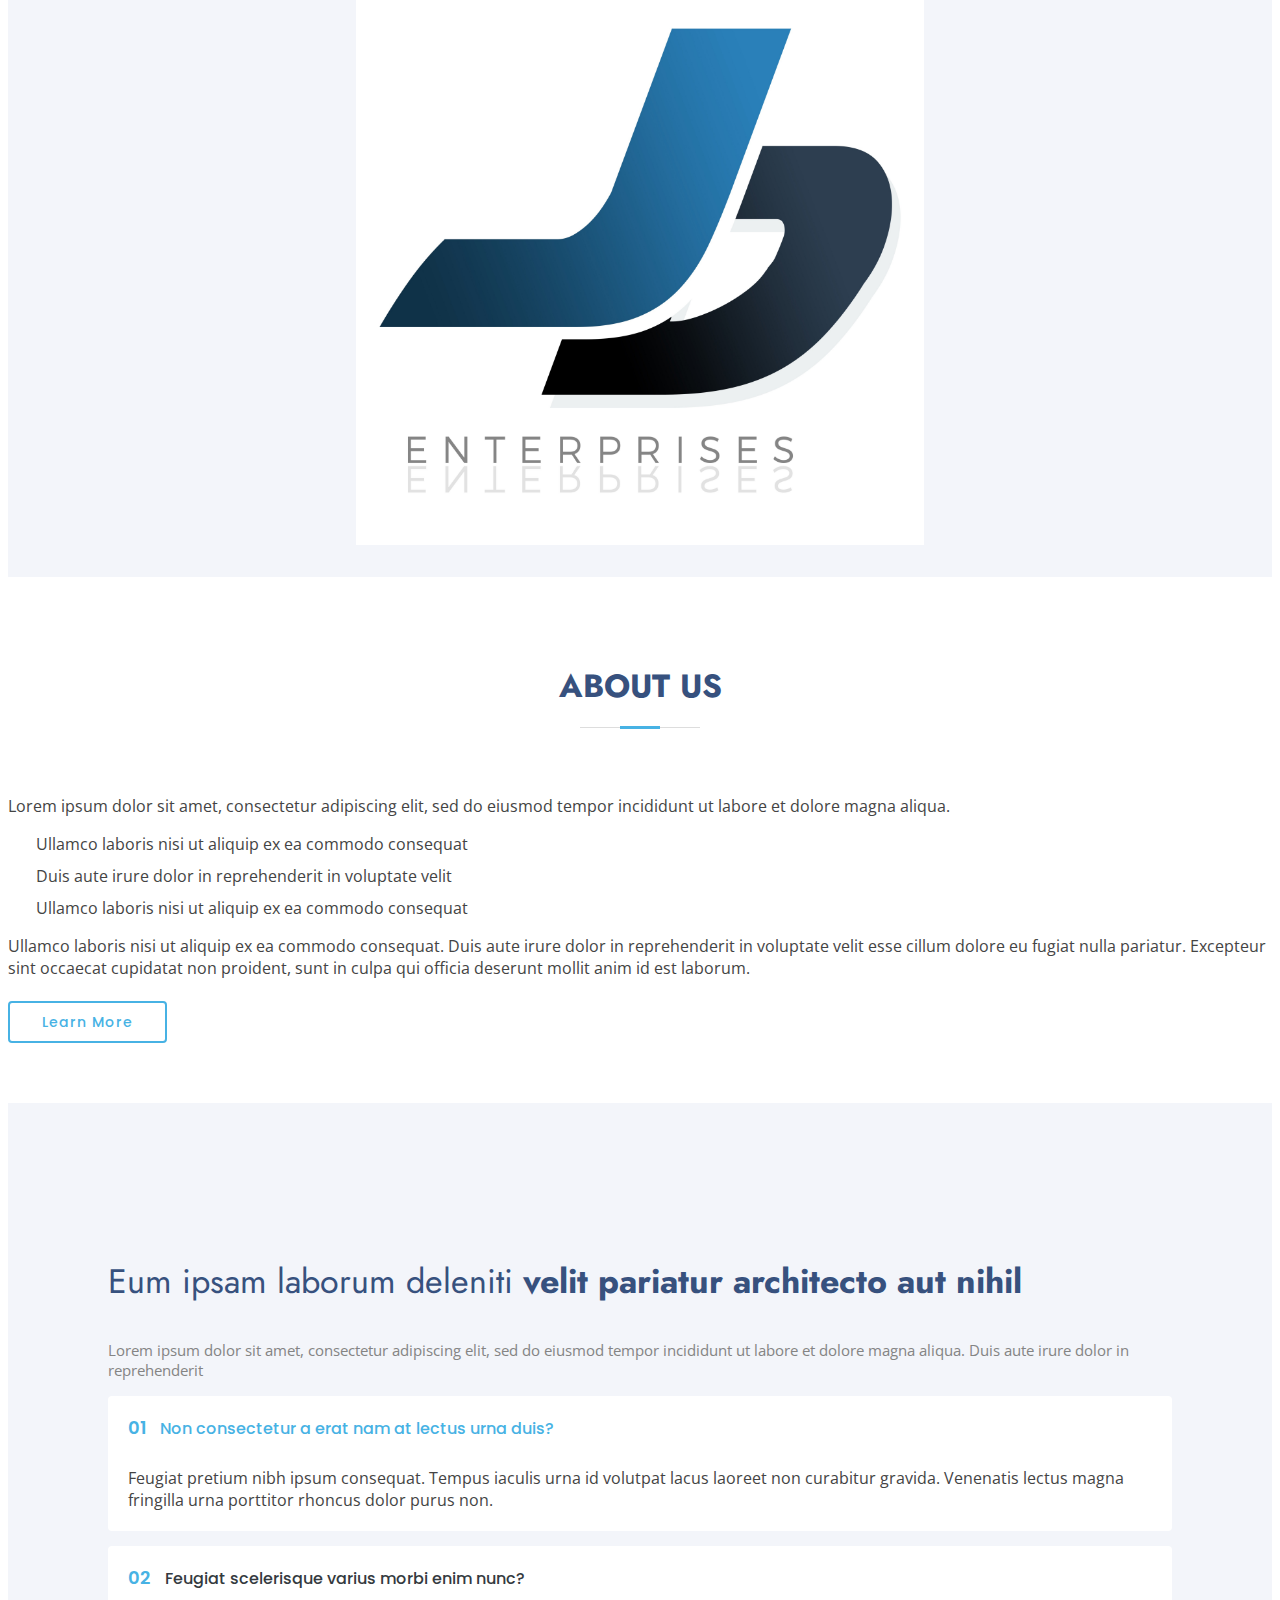
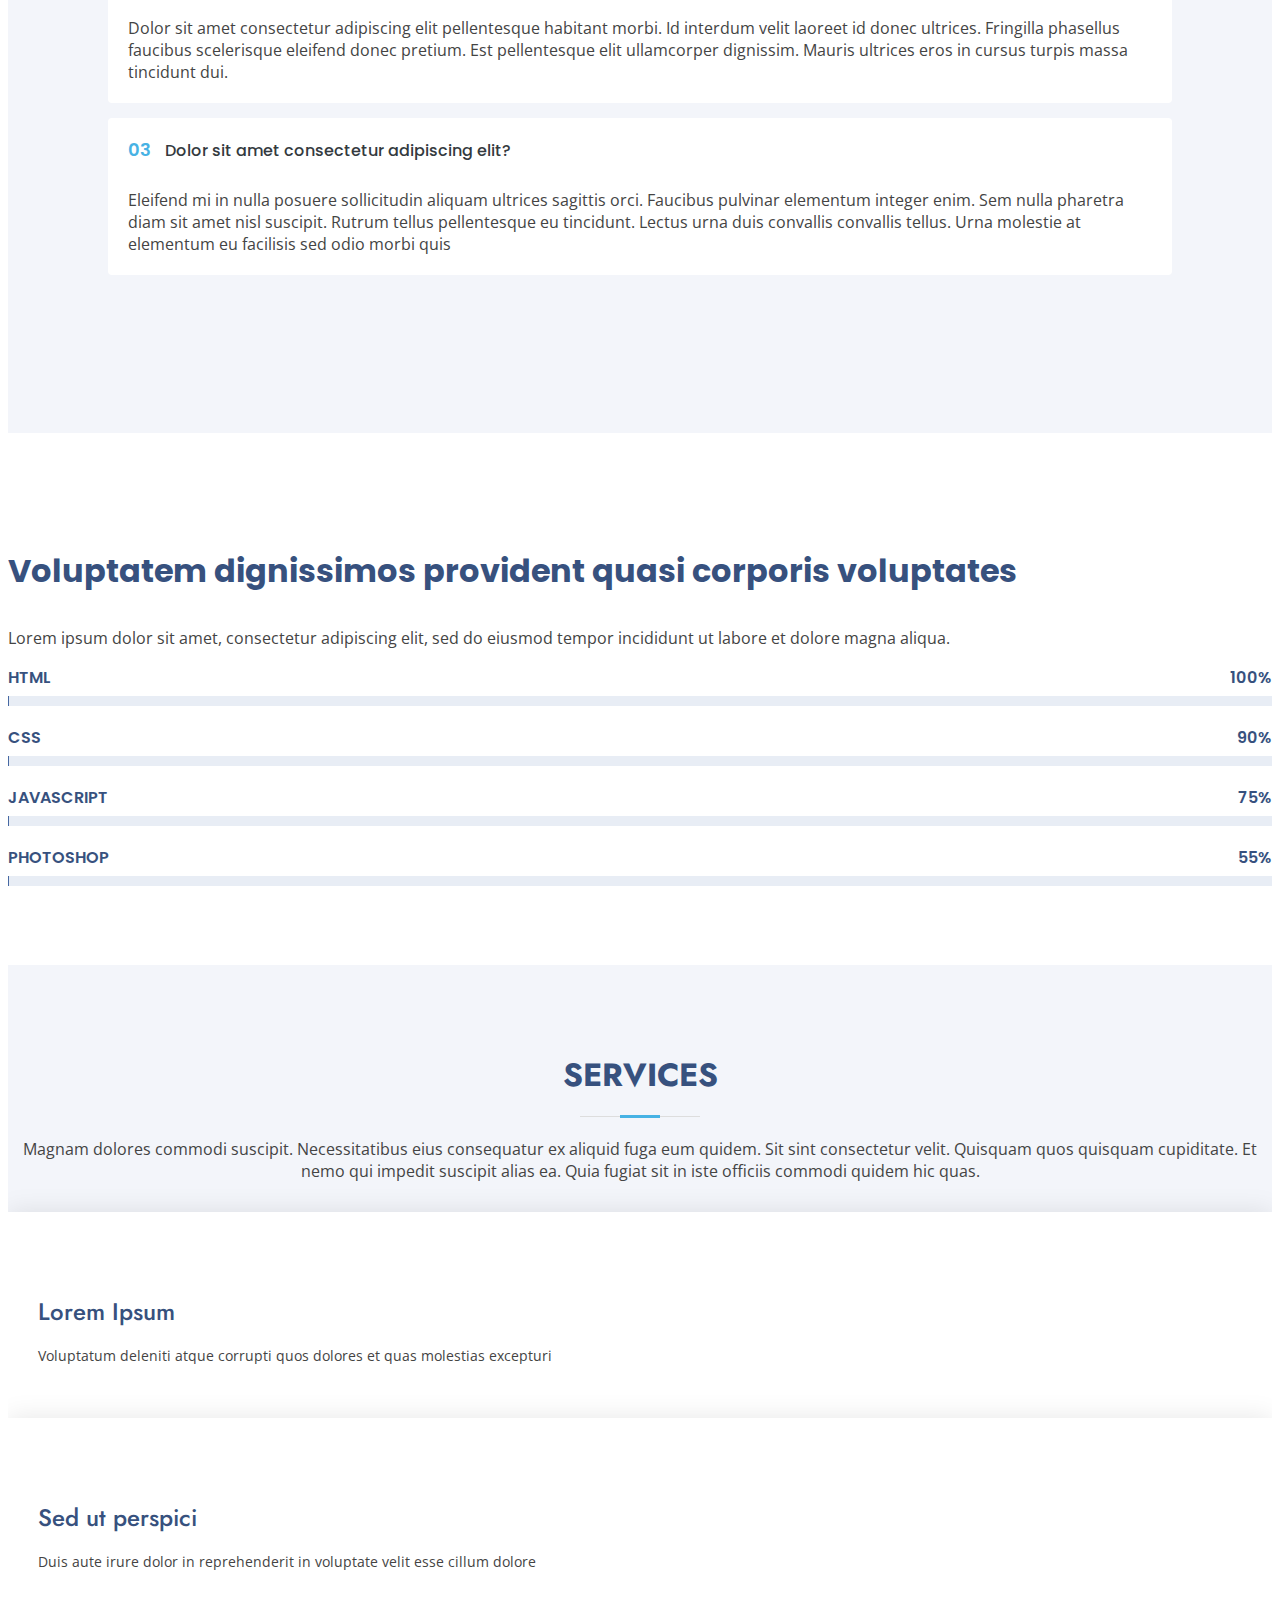
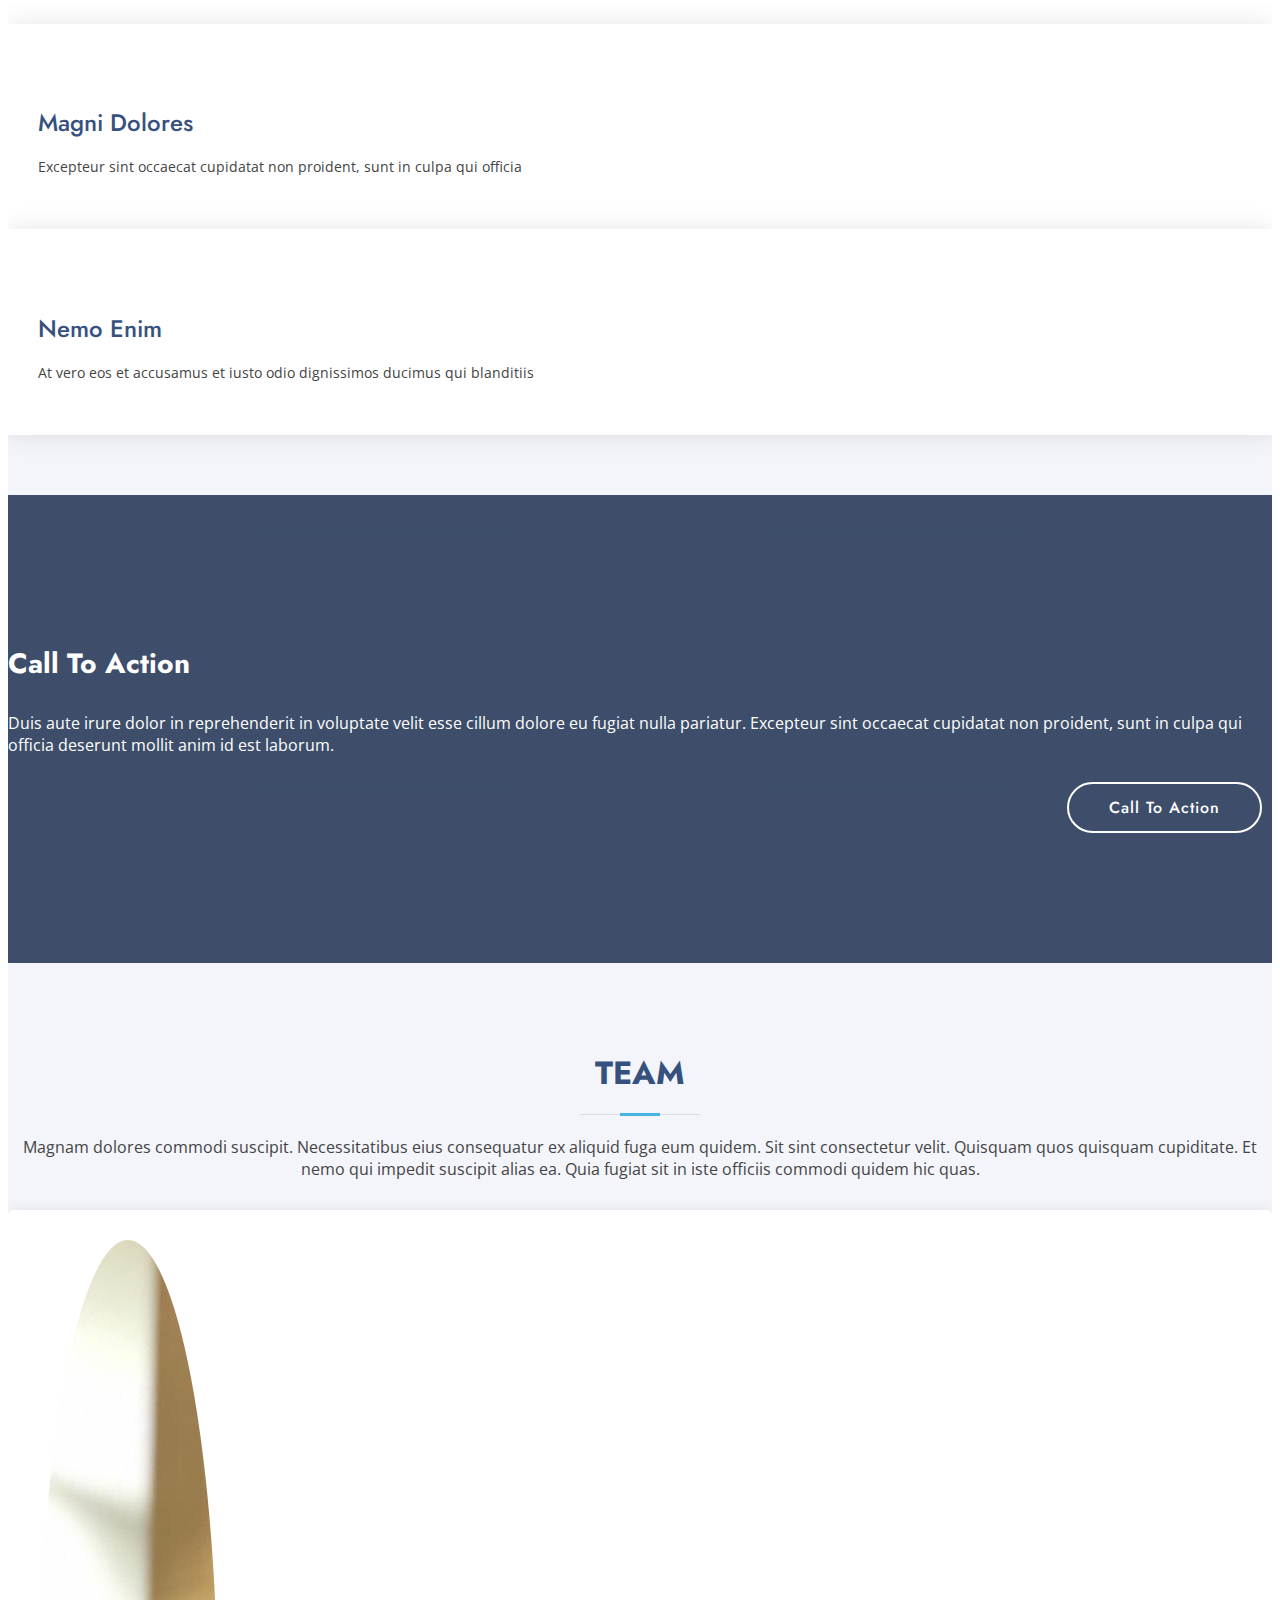
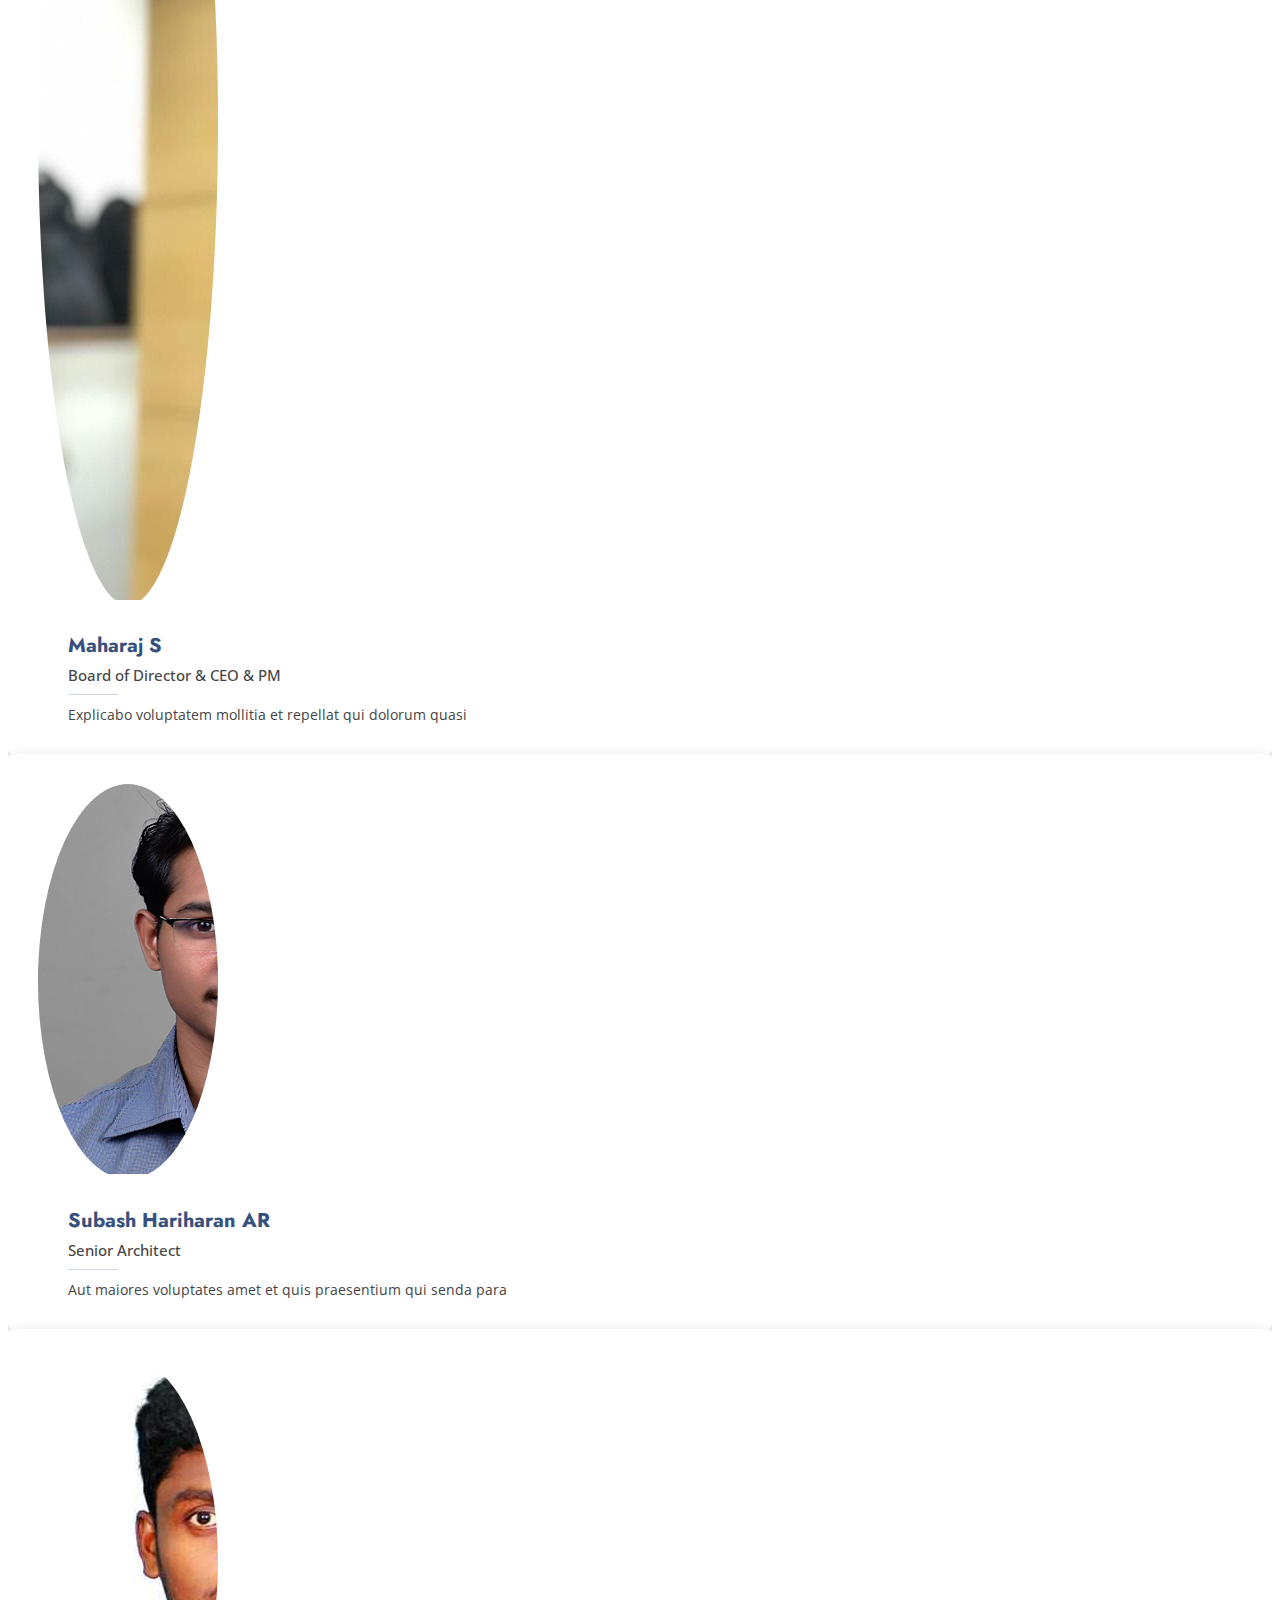
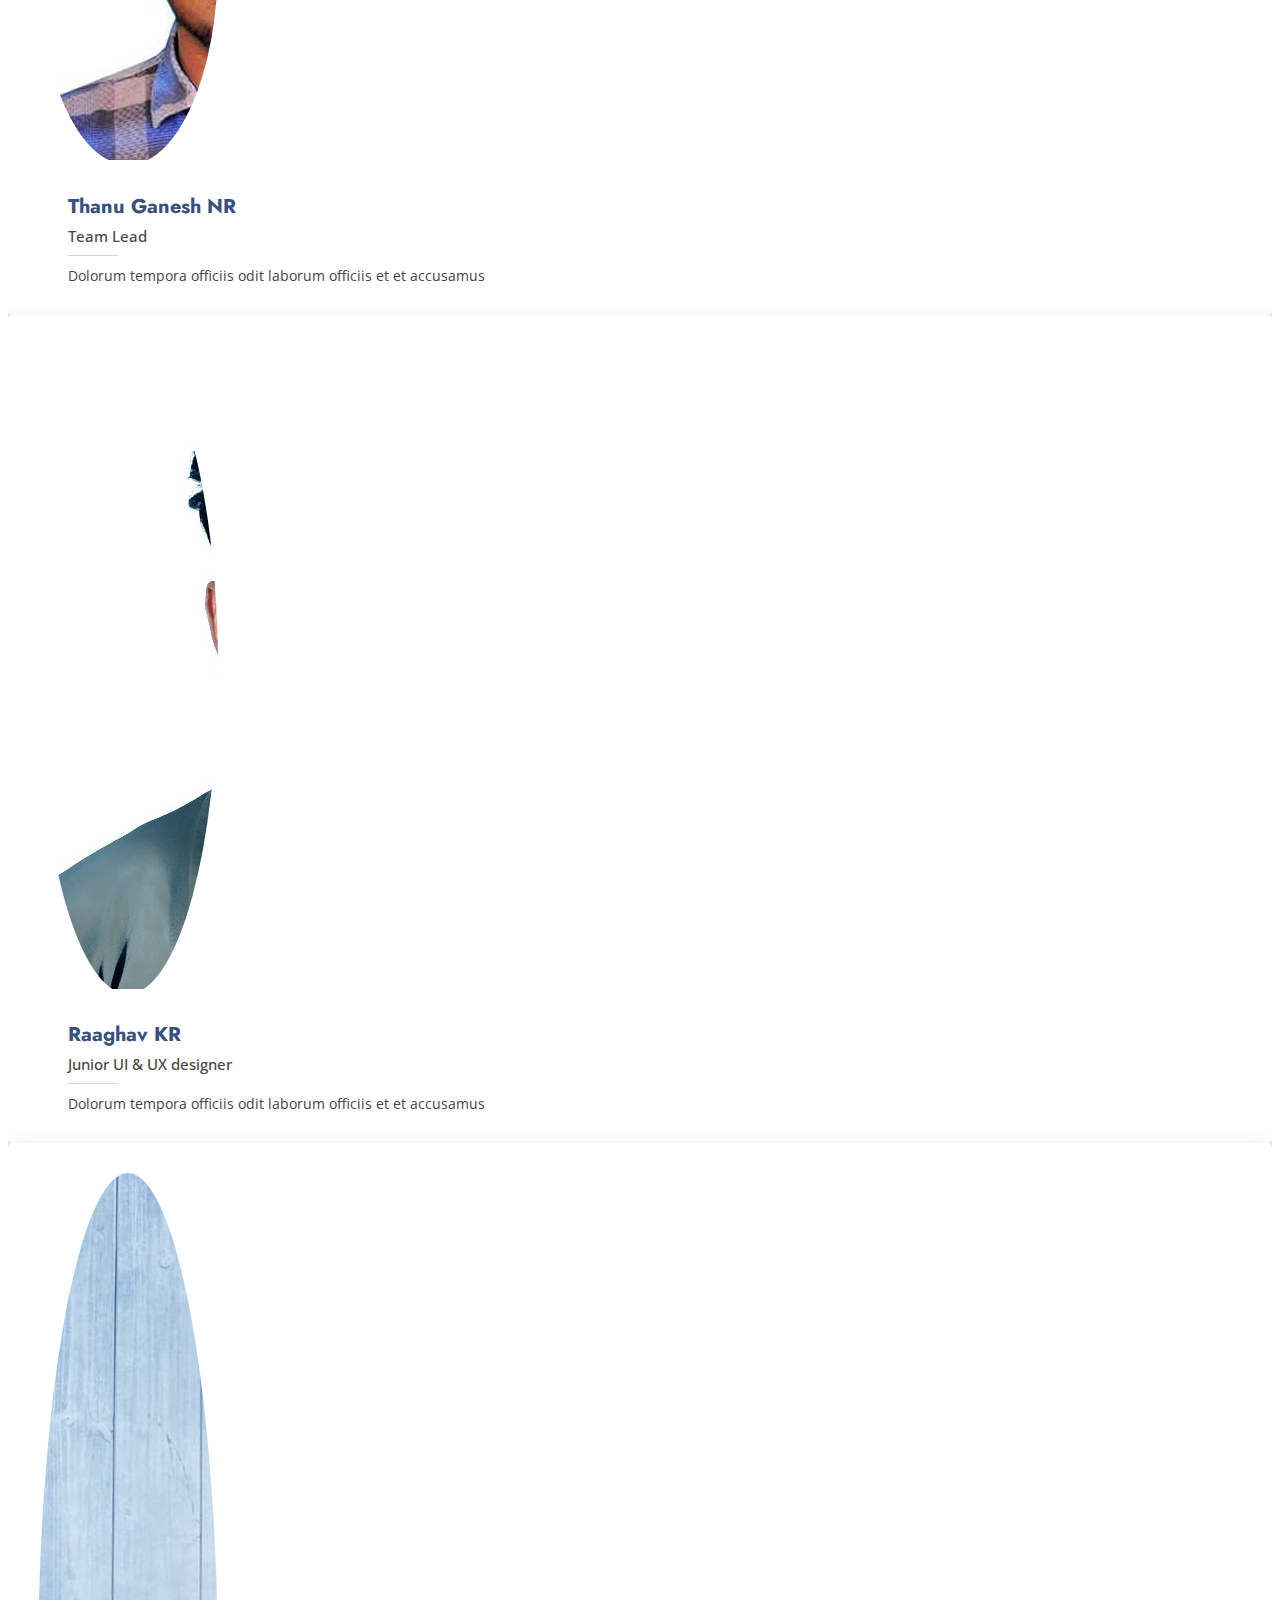
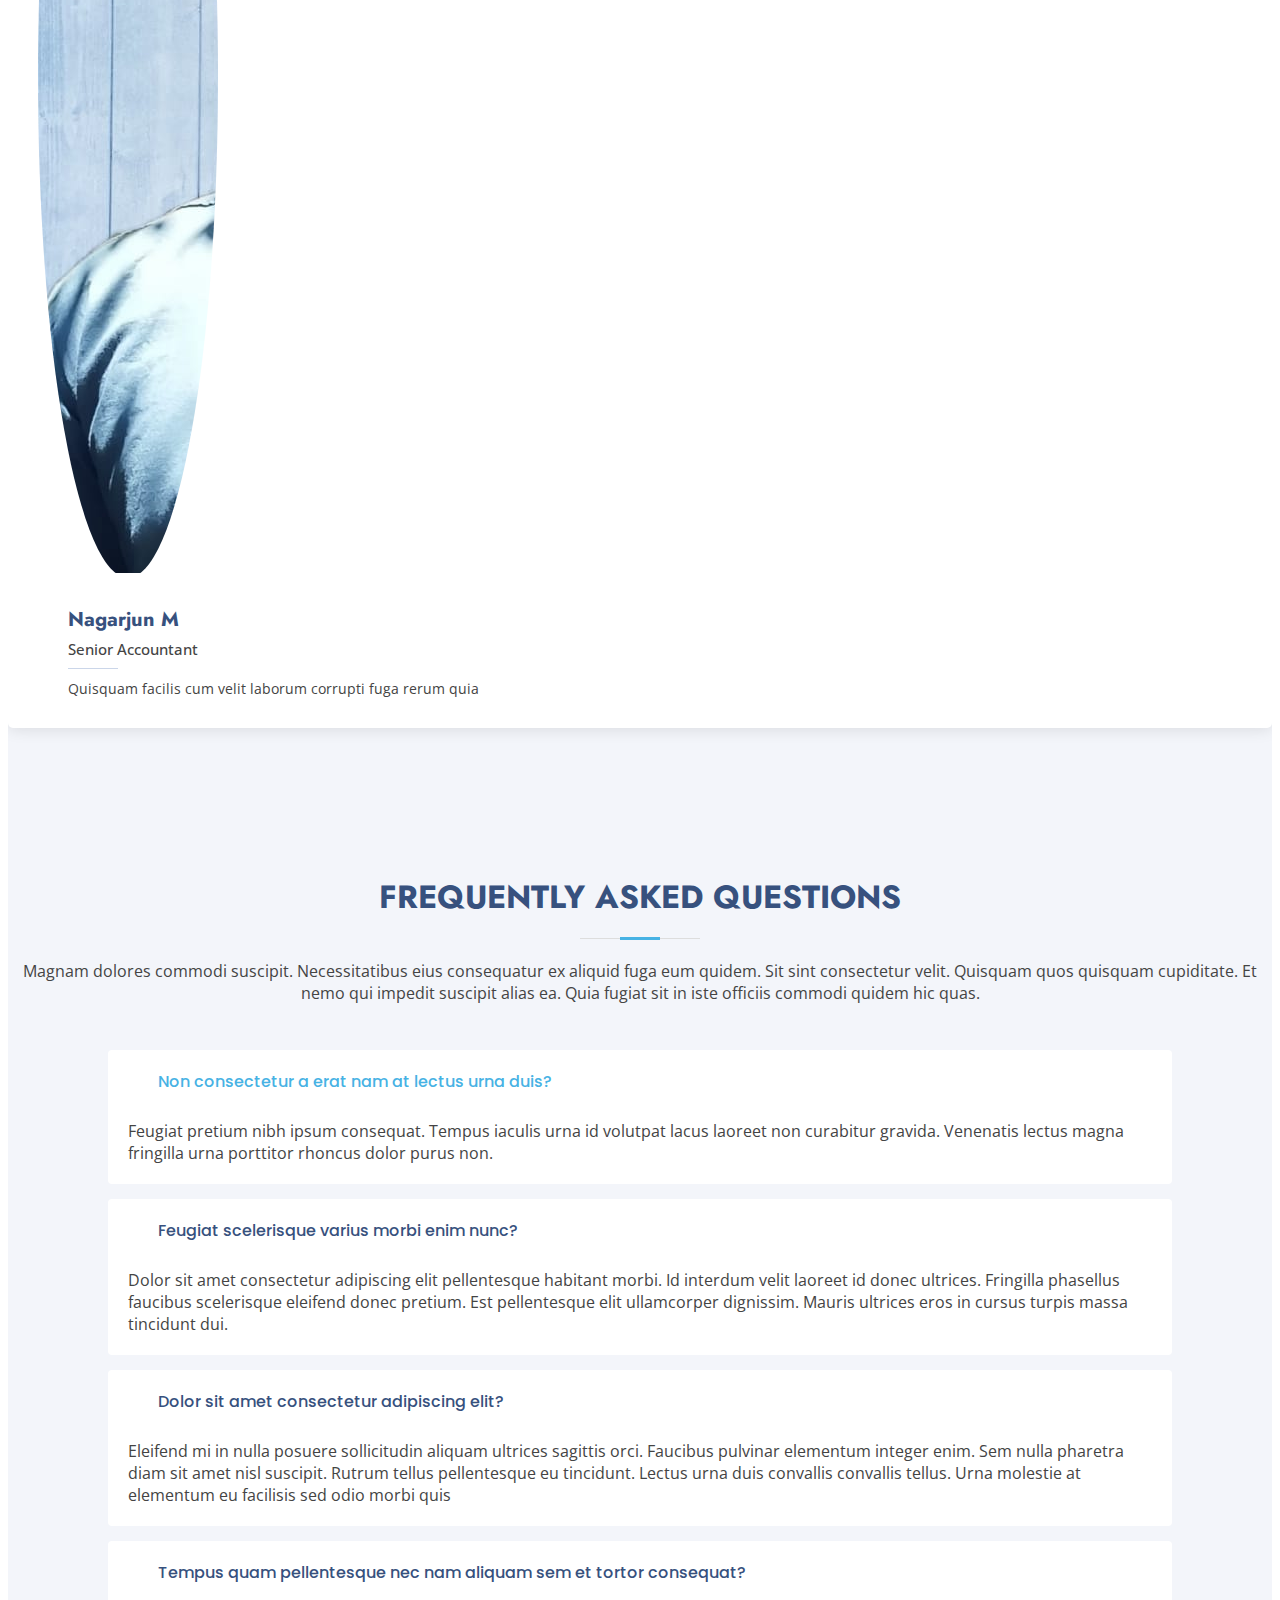
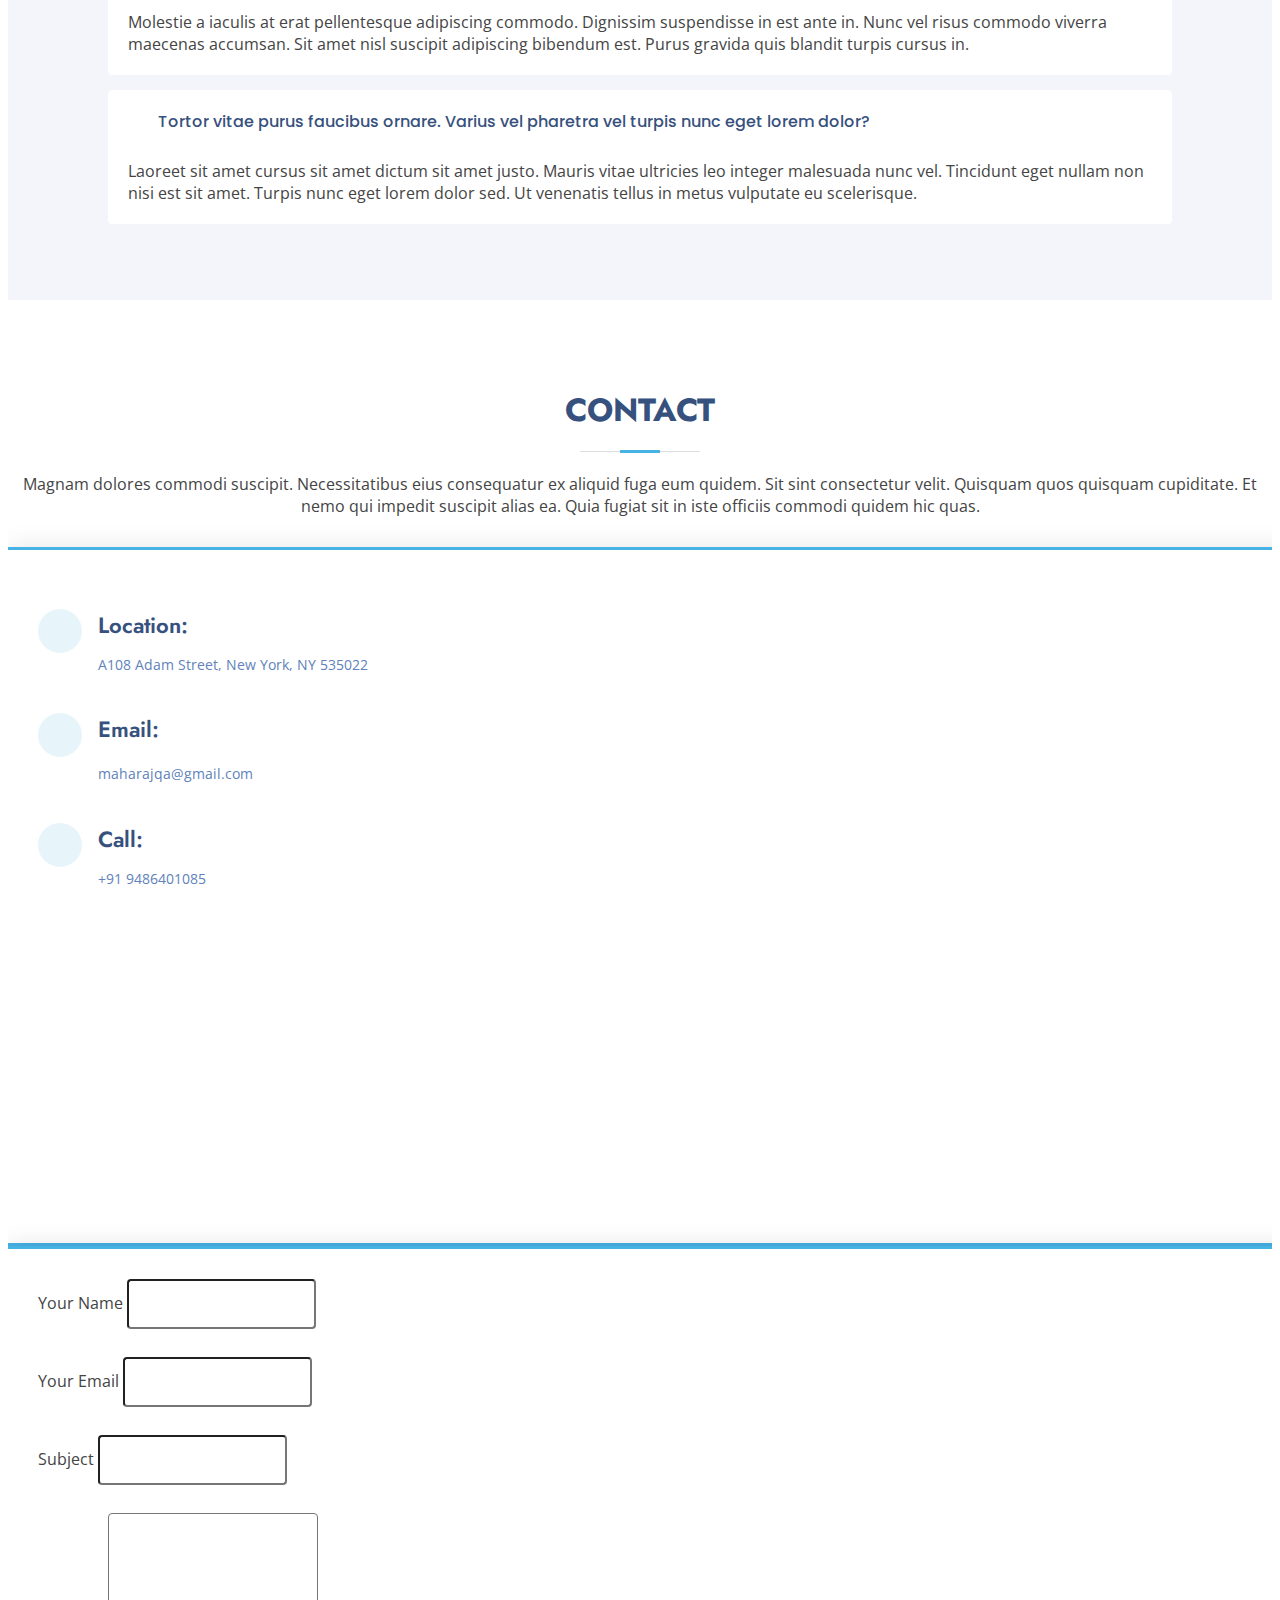
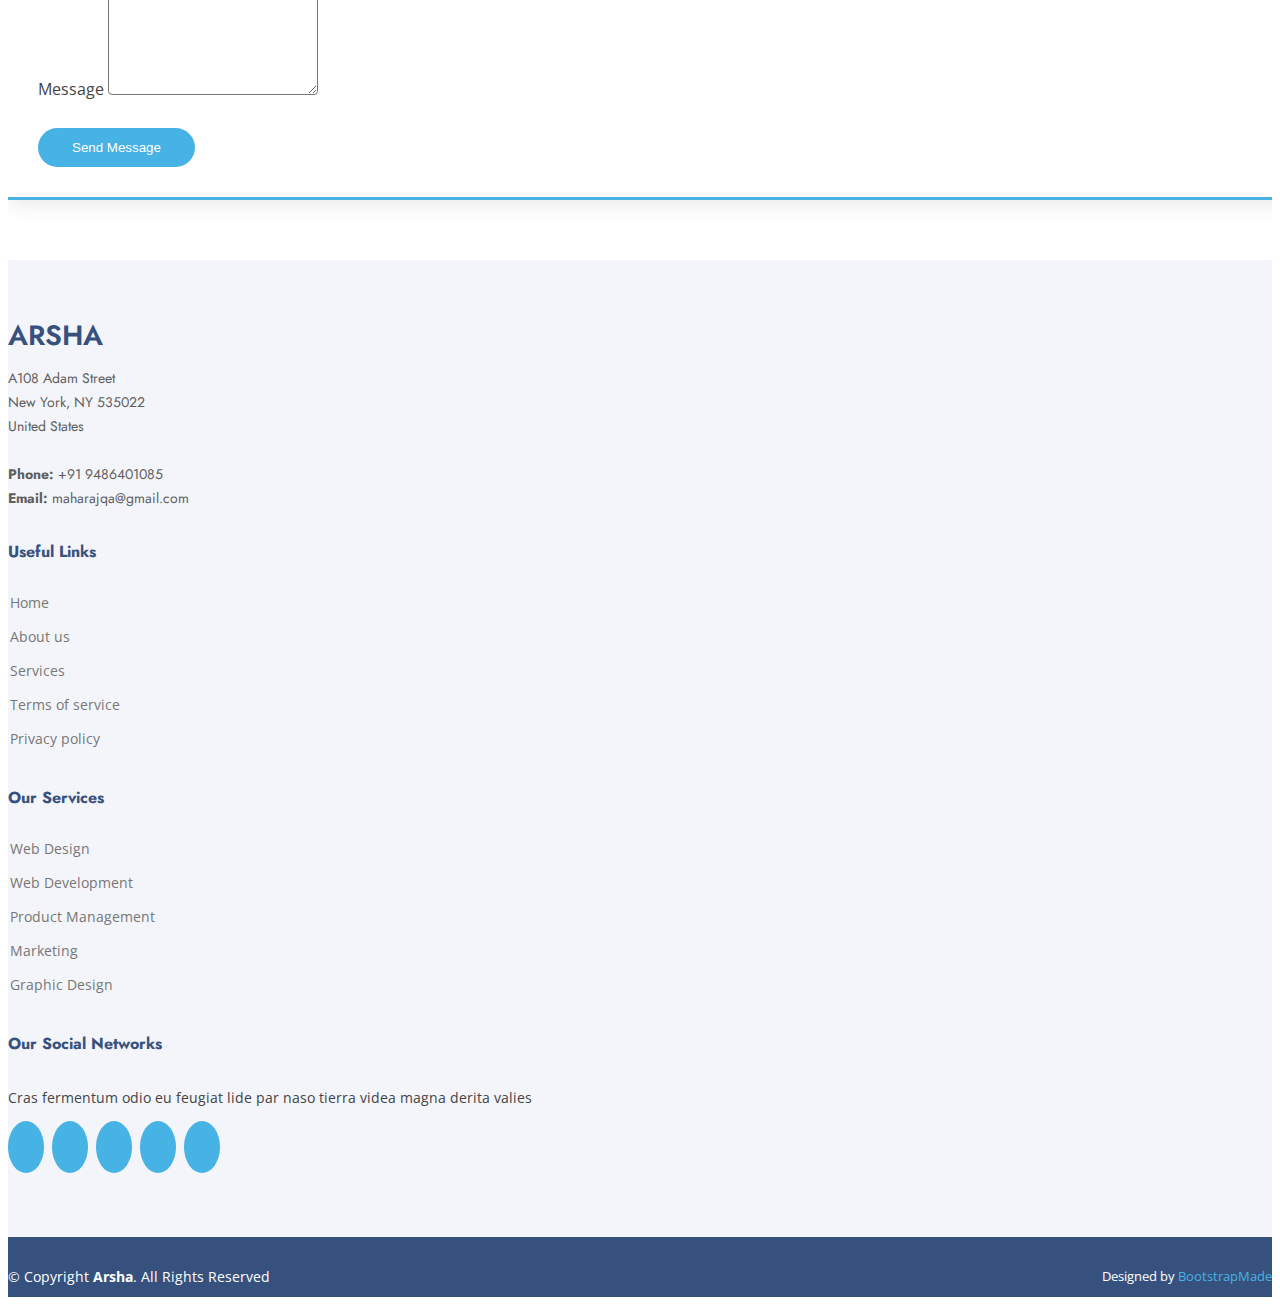
==== commit 556bbc77: "Ui changes" ====
--- a/index.html
+++ b/index.html
@@ -405,7 +405,7 @@
 
           <div class="col-lg-6 mt-4">
             <div class="member d-flex align-items-start" data-aos="zoom-in" data-aos-delay="300">
-              <div class="pic"><img src="assets/img/team/team-1.jpg" class="img-fluid" alt=""></div>
+              <div class="pic"><img src="assets/img/team/nagarjun.jpg" class="img-fluid" alt=""></div>
               <div class="member-info">
                 <h4>Nagarjun M</h4>
                 <span>Senior Accountant</span>
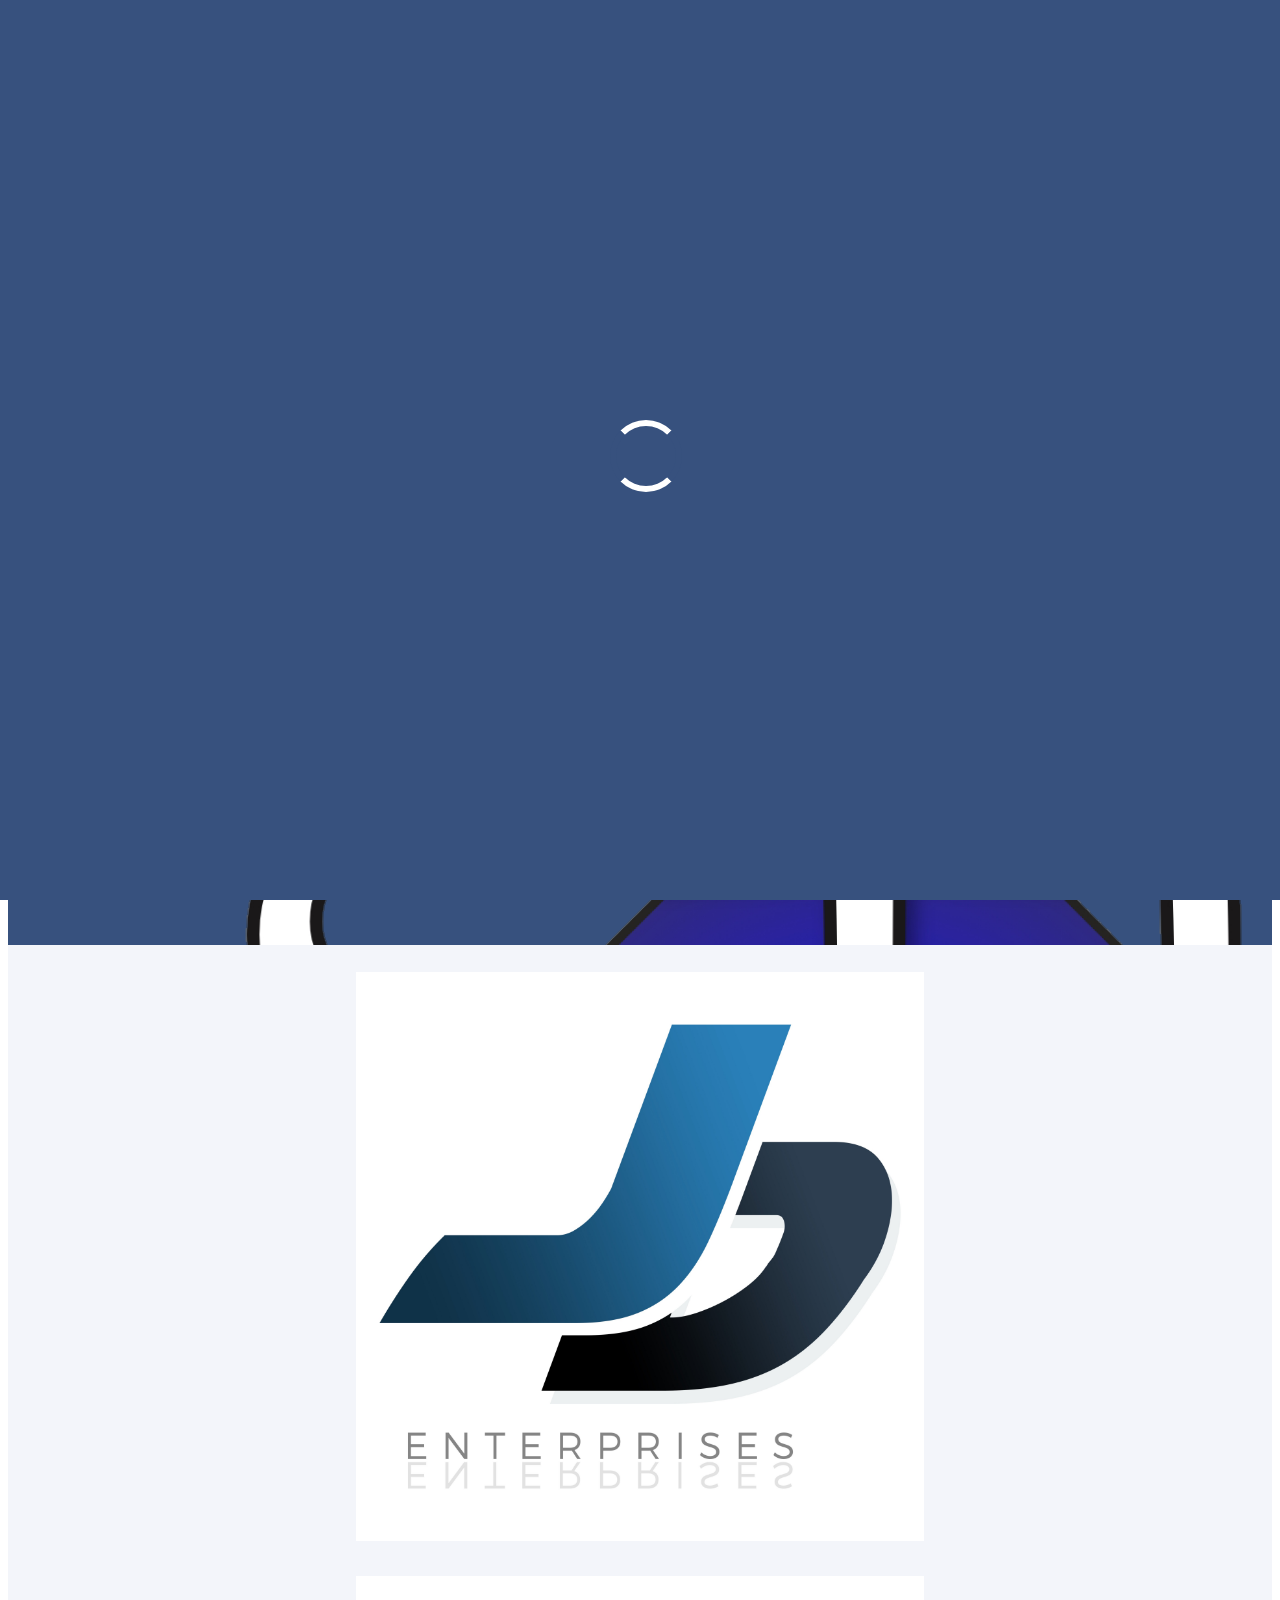
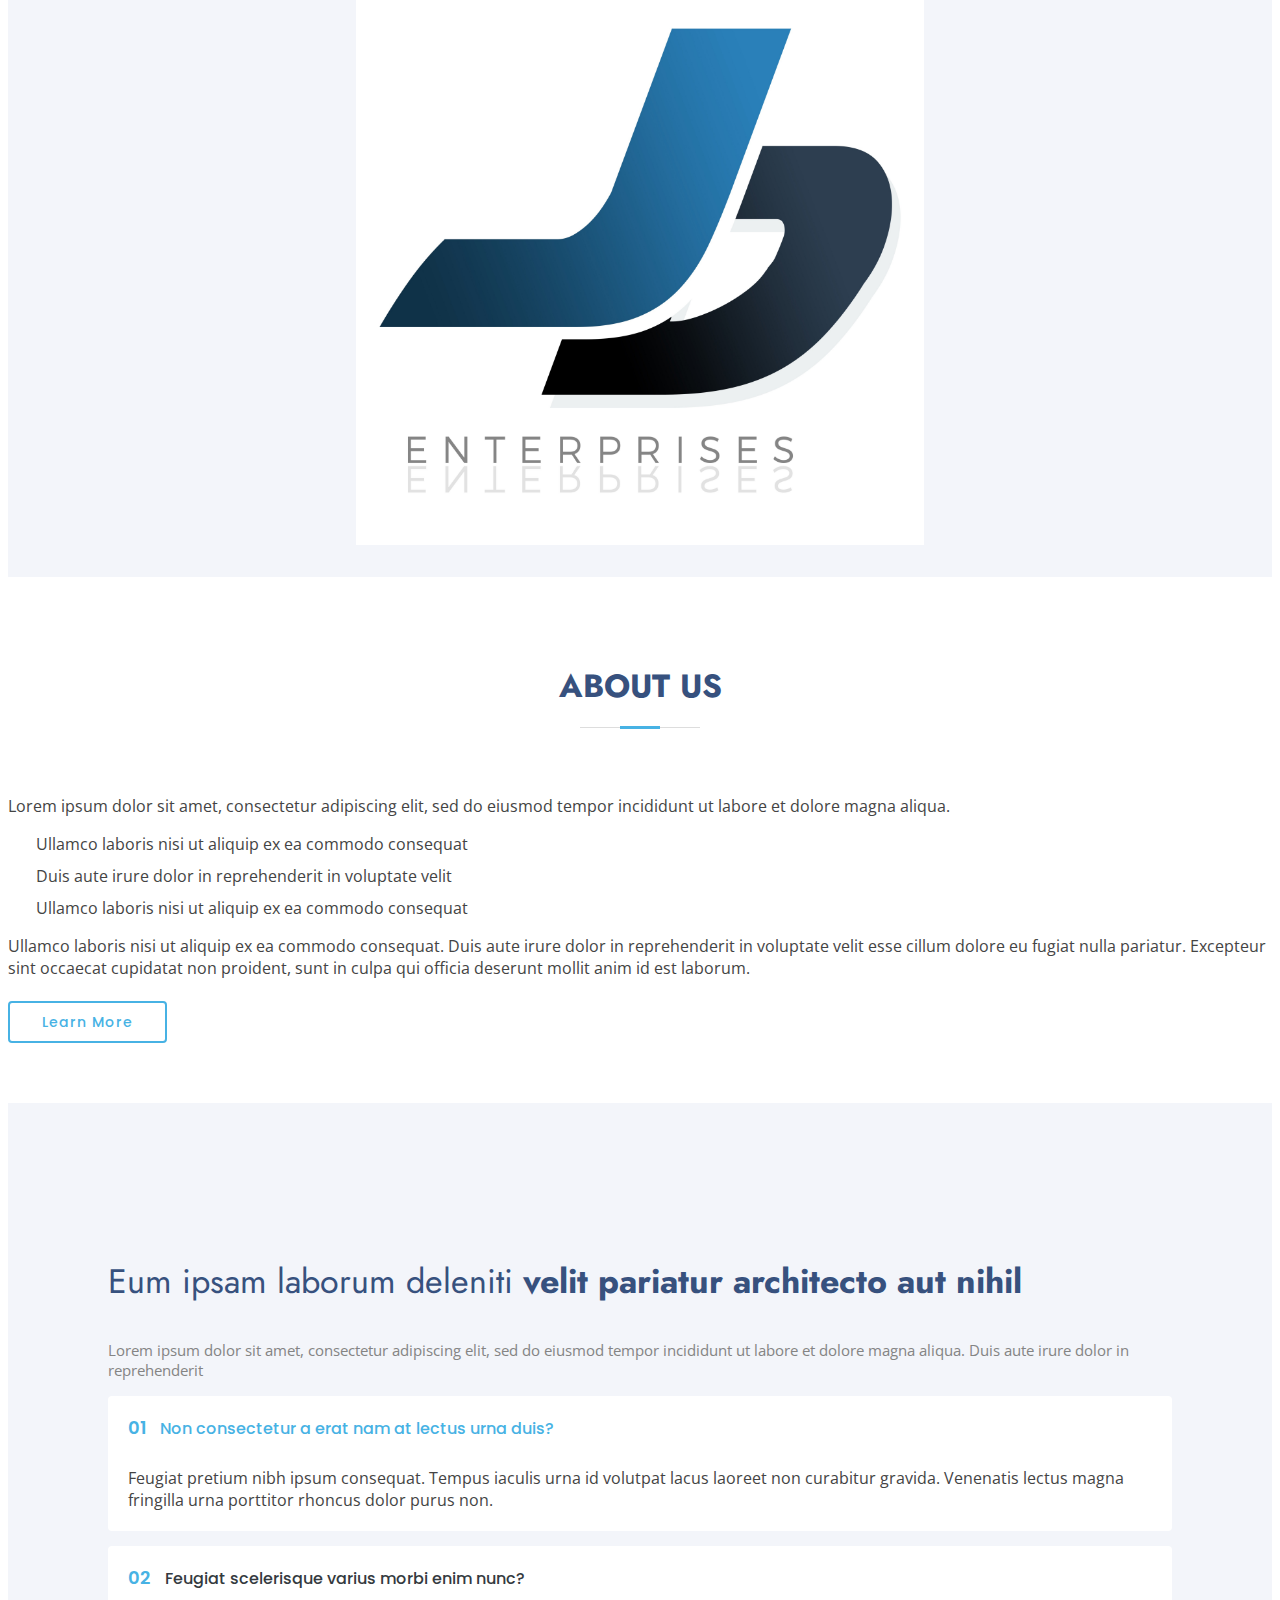
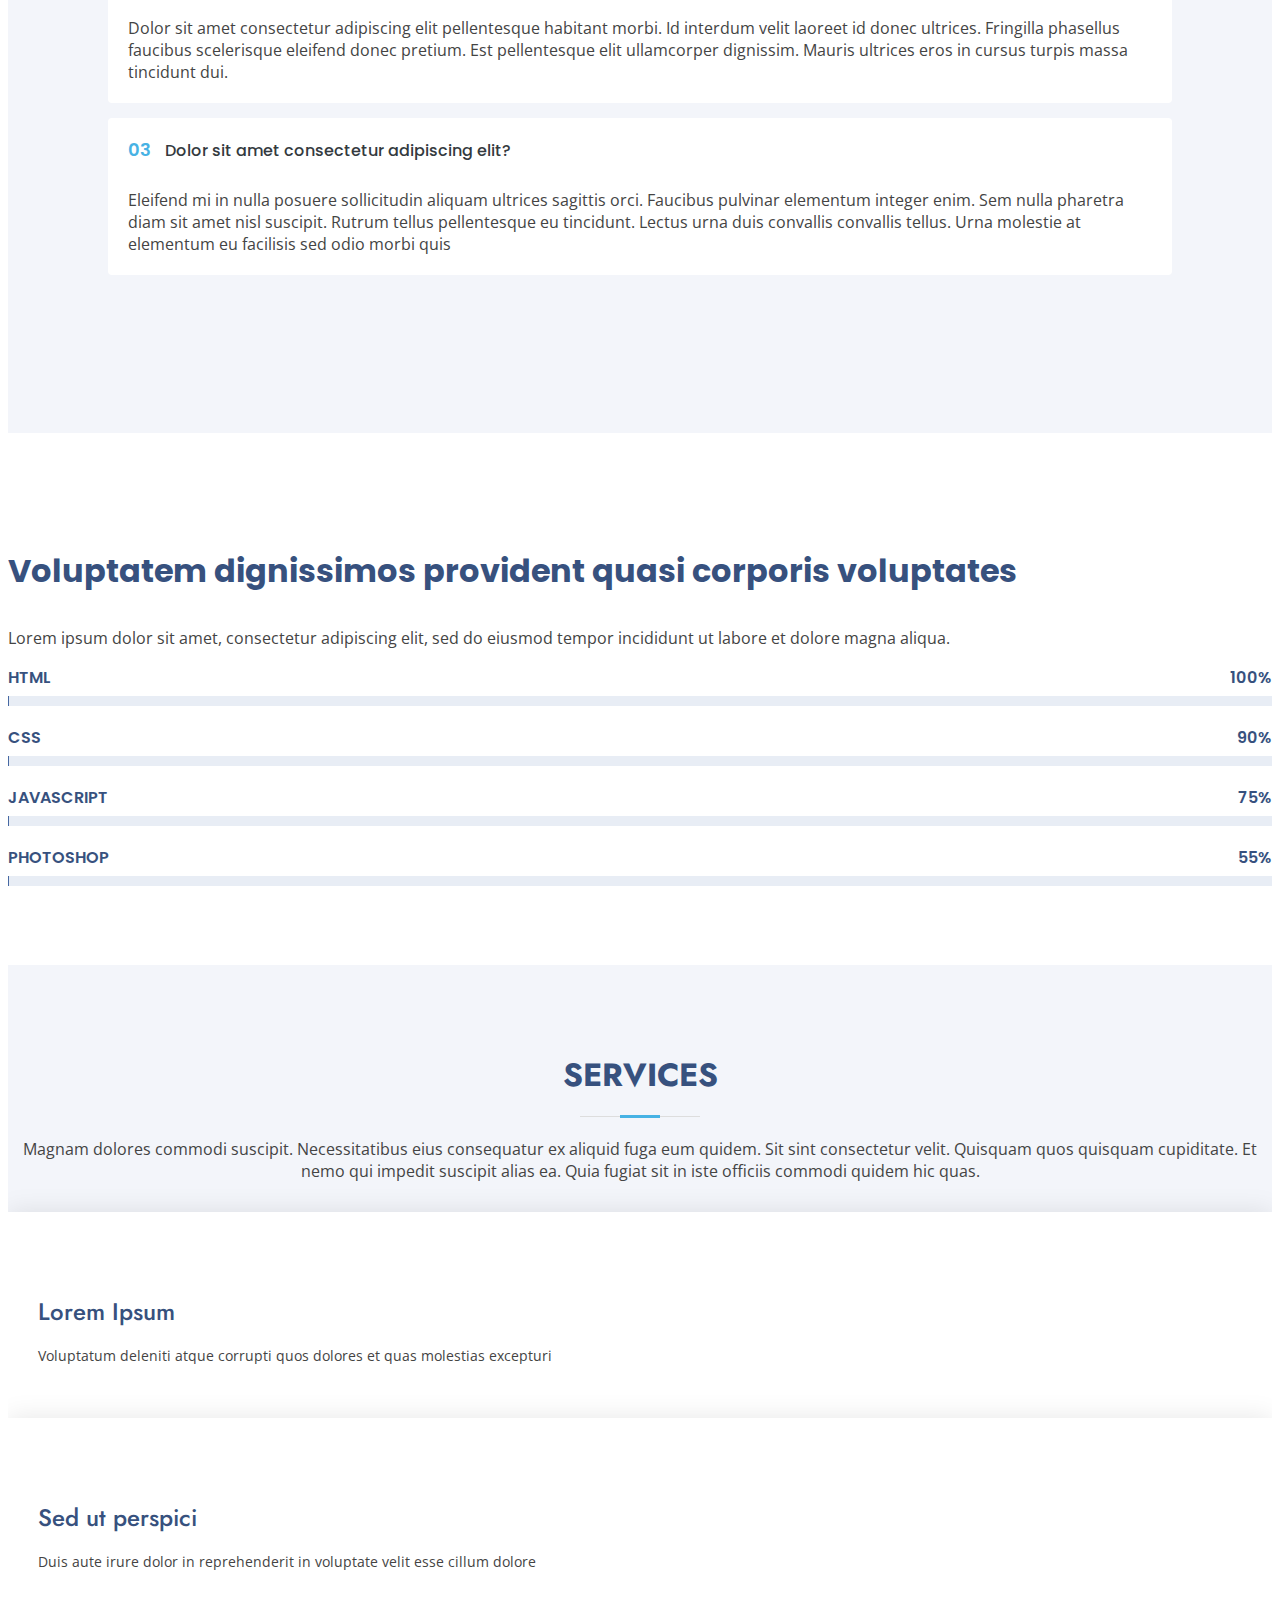
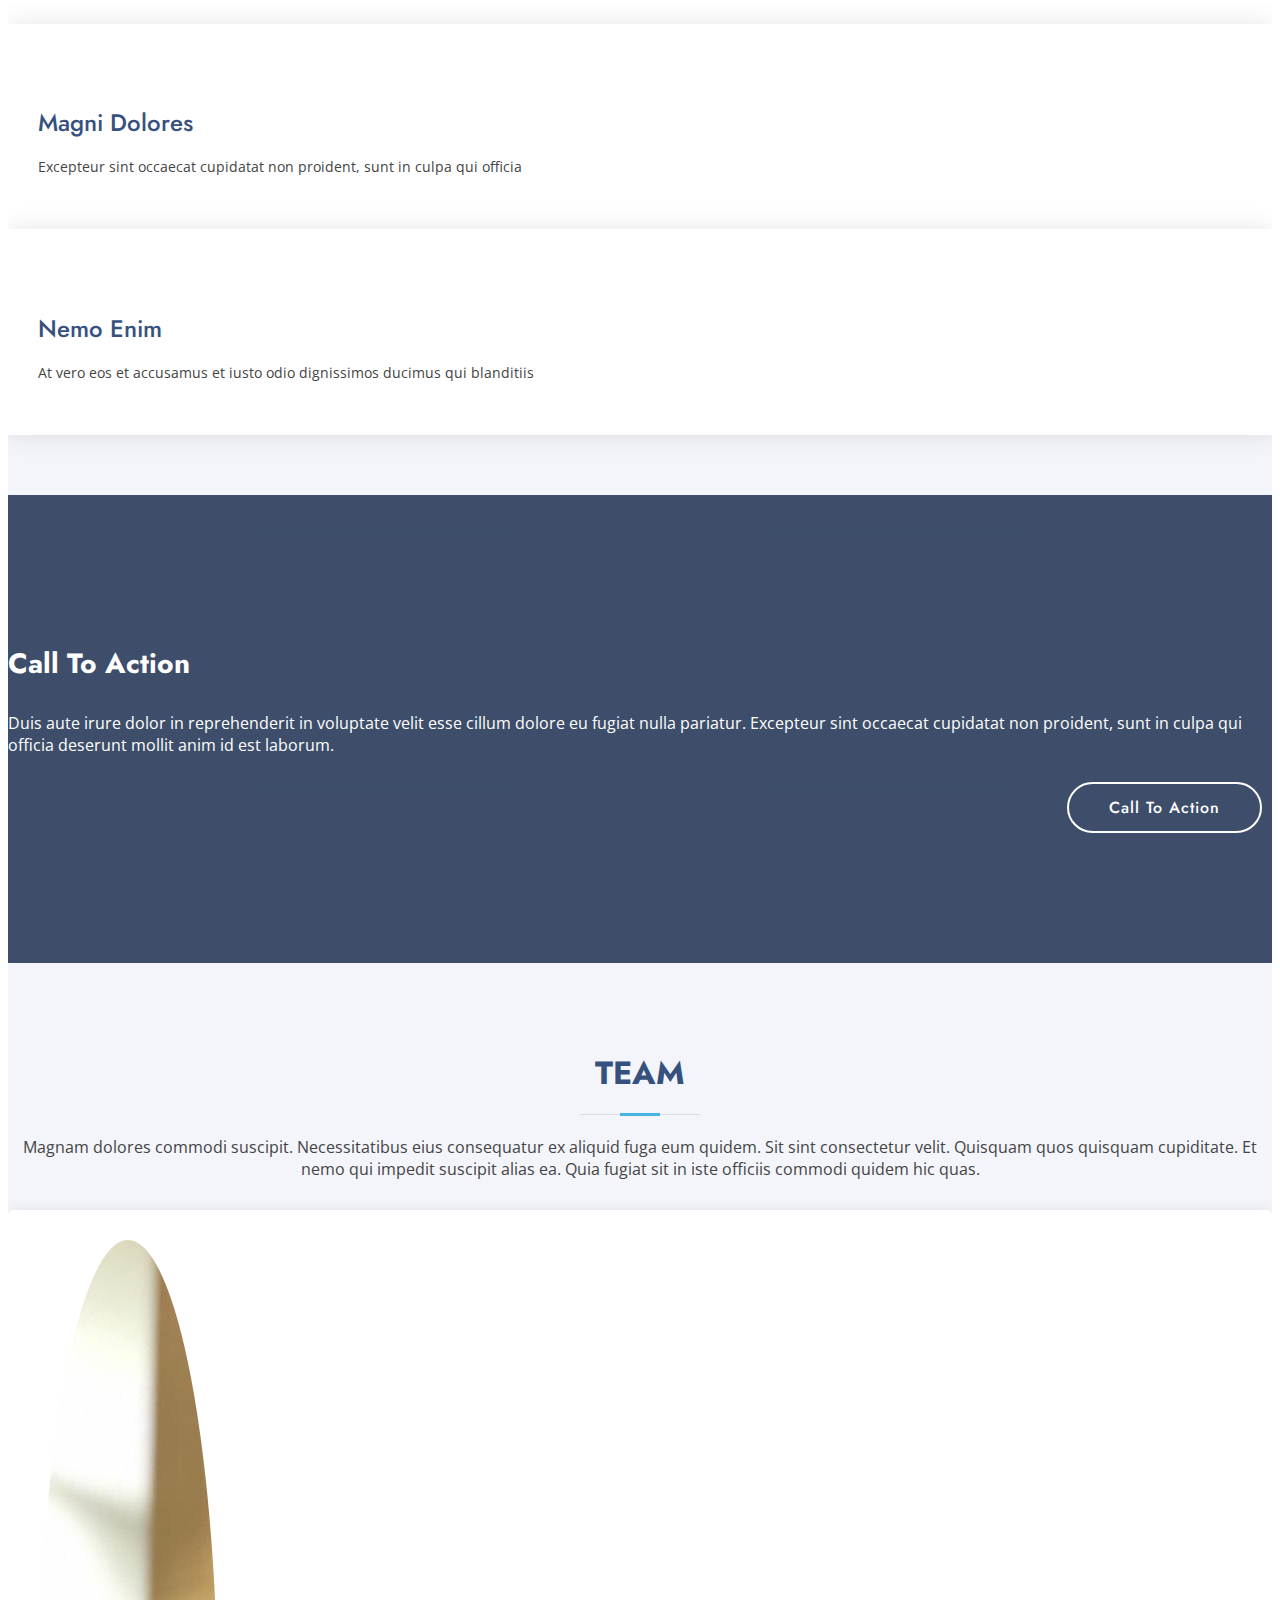
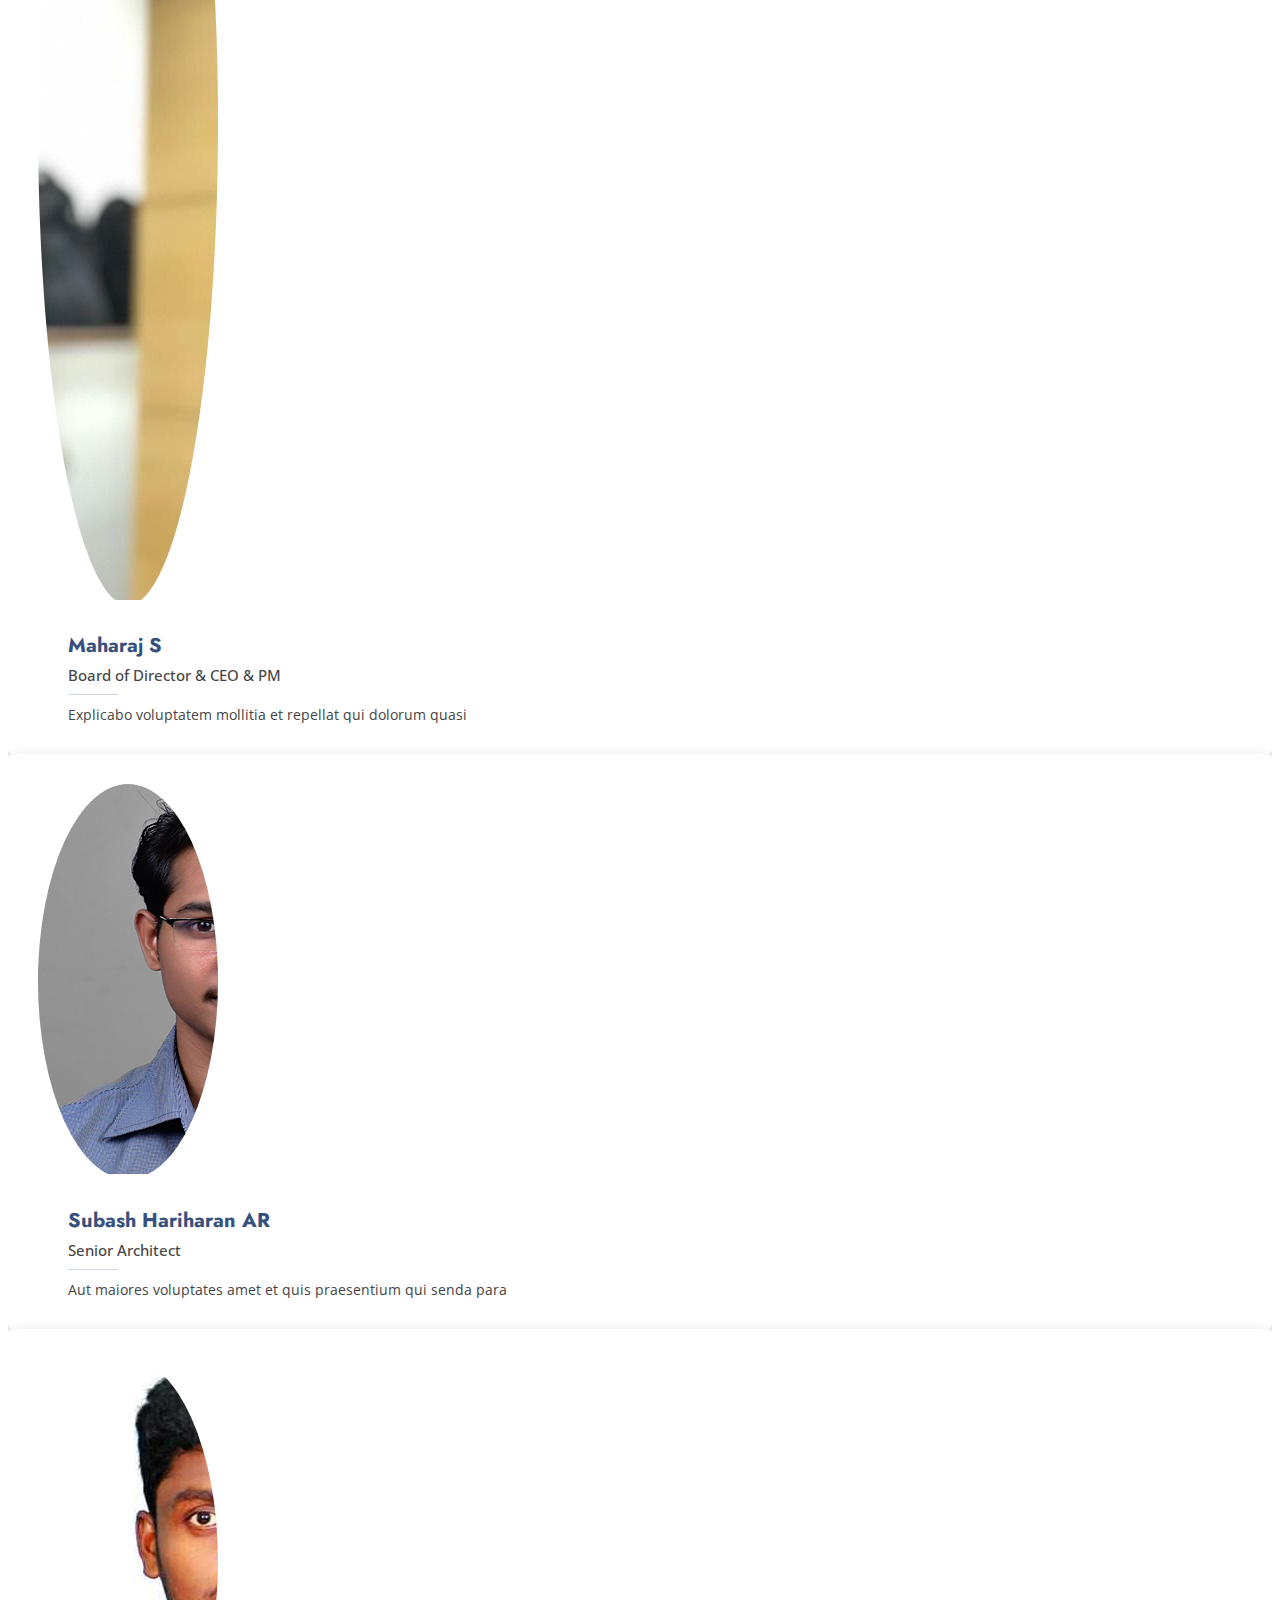
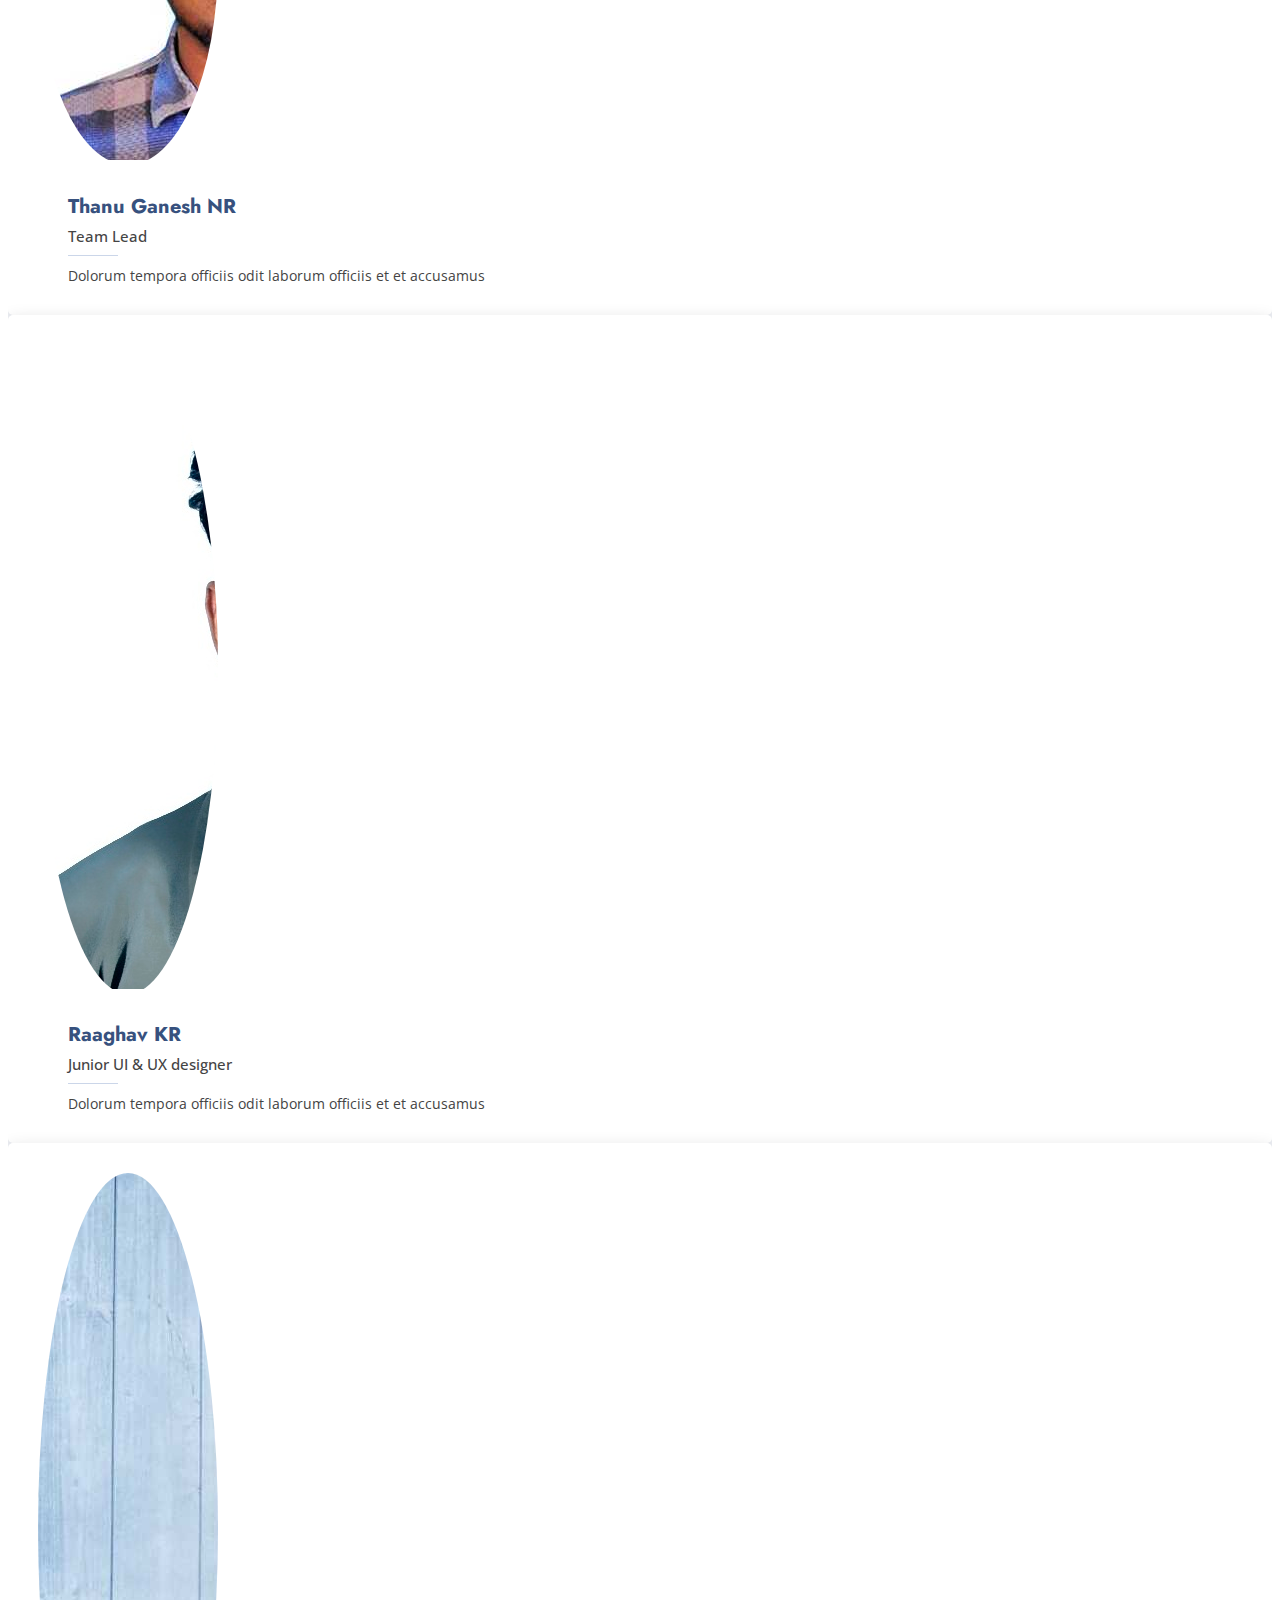
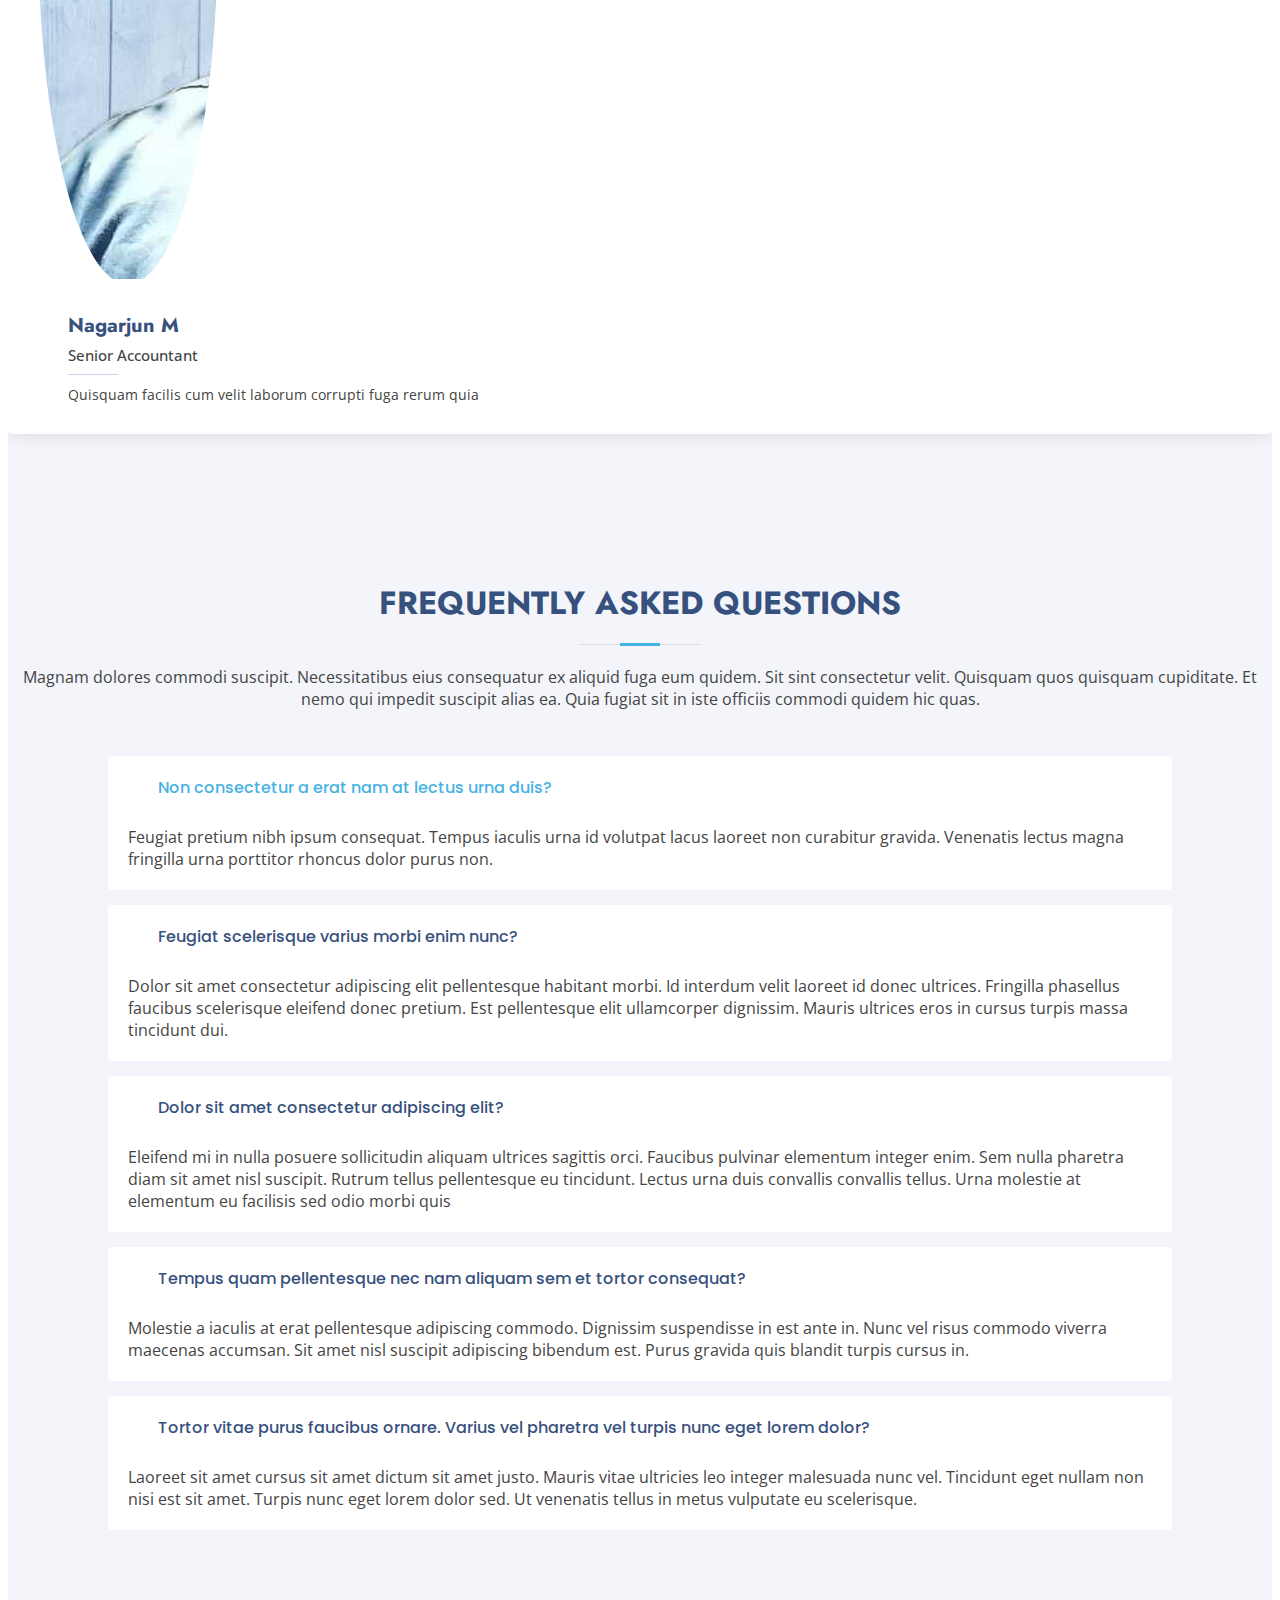
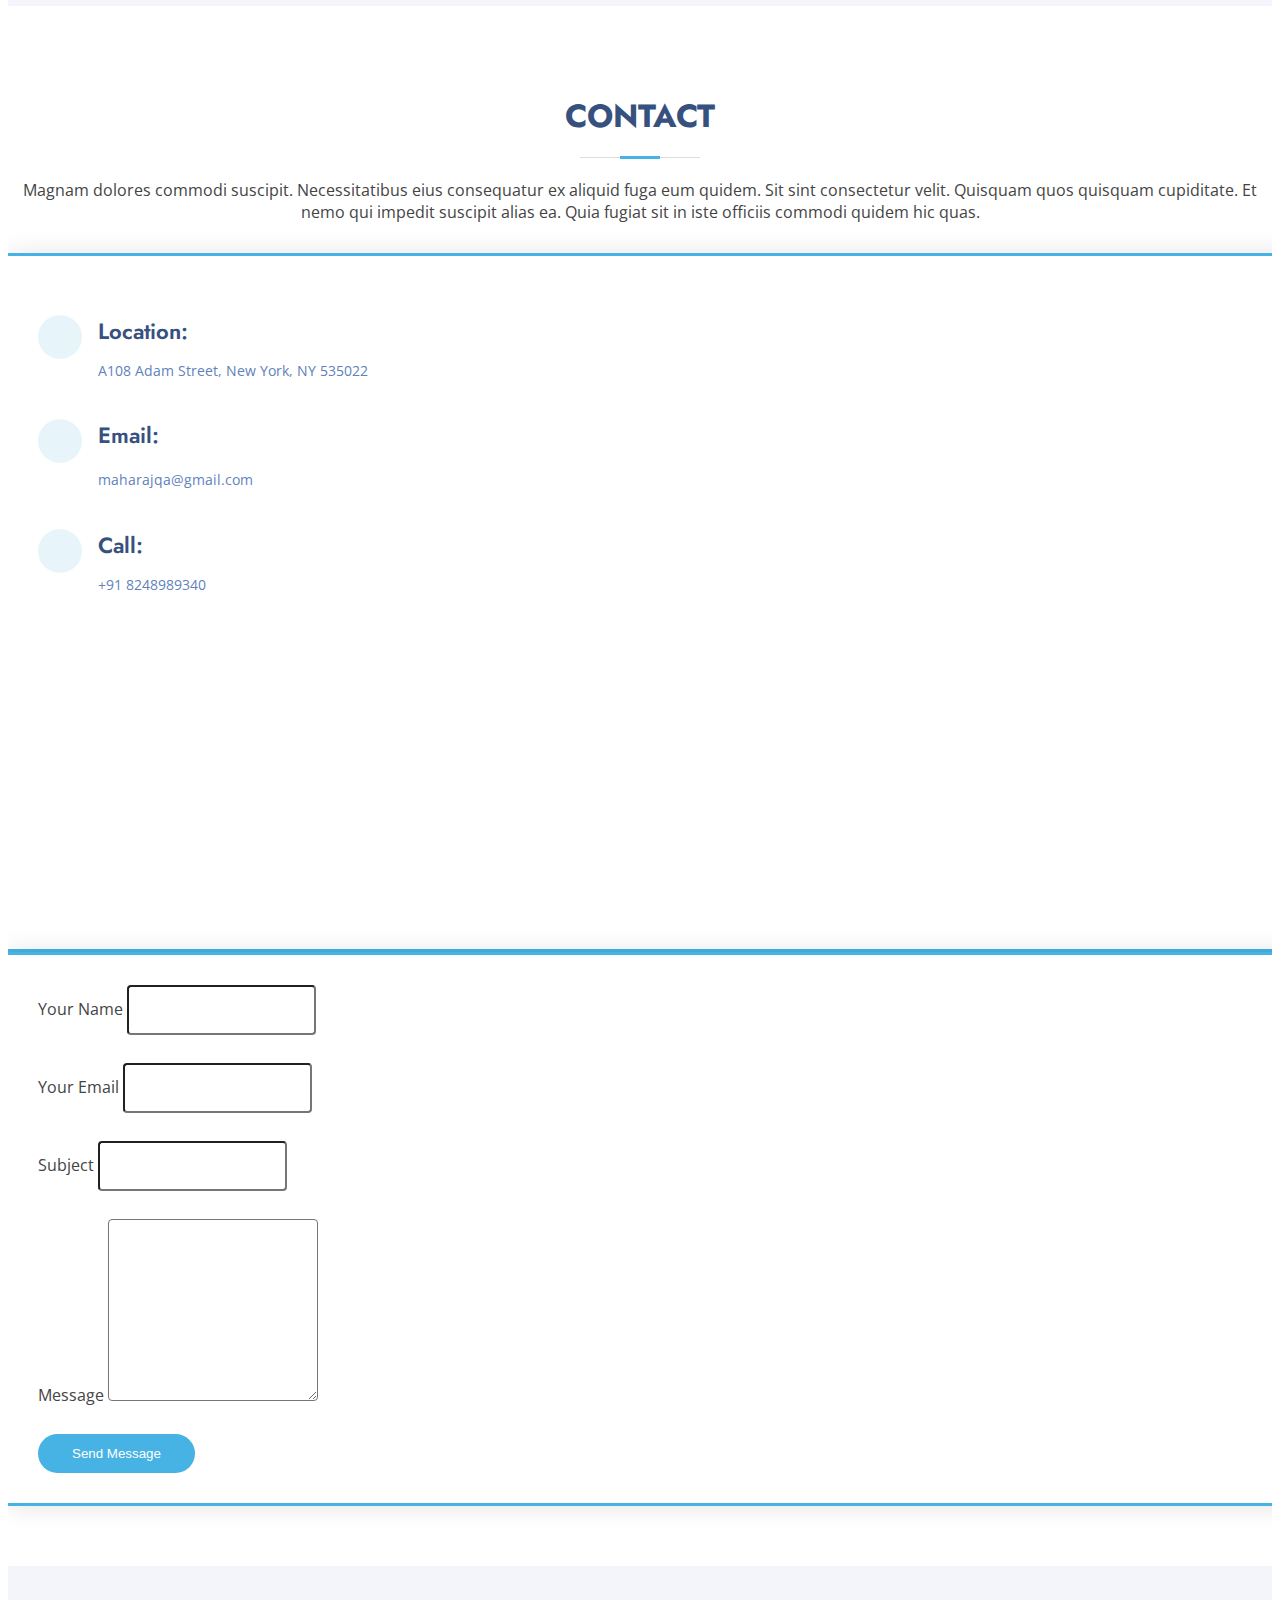
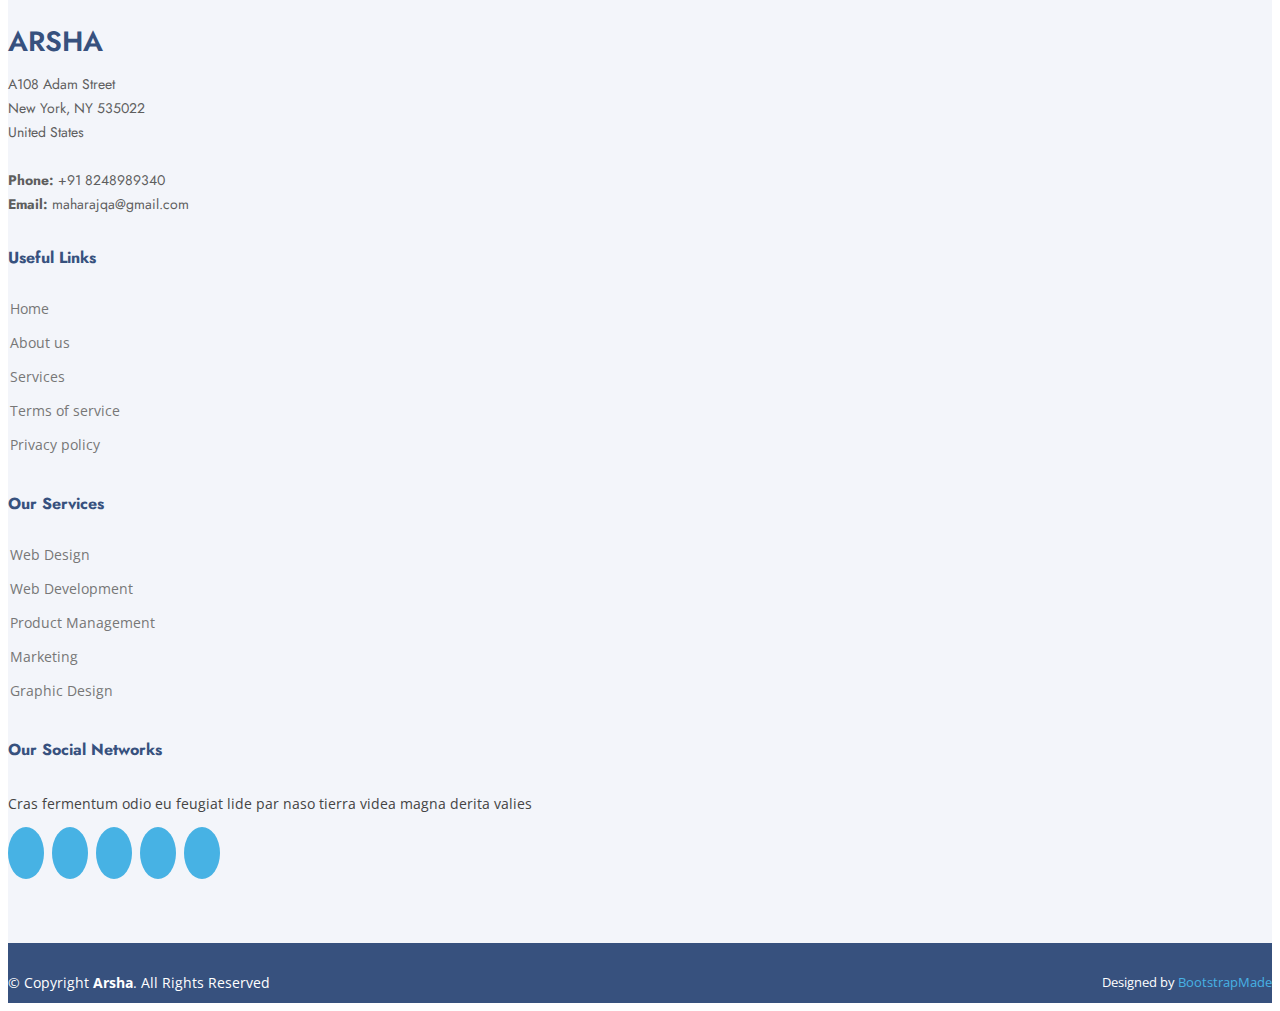
==== commit 483f28ed: "Contact changes" ====
--- a/index.html
+++ b/index.html
@@ -515,7 +515,7 @@
               <div class="phone">
                 <i class="bi bi-phone"></i>
                 <h4>Call:</h4>
-                <p>+91 9486401085</p>
+                <p>+91 8248989340</p>
               </div>
 
               <iframe src="https://www.google.com/maps/embed?pb=!1m14!1m8!1m3!1d12097.433213460943!2d-74.0062269!3d40.7101282!3m2!1i1024!2i768!4f13.1!3m3!1m2!1s0x0%3A0xb89d1fe6bc499443!2sDowntown+Conference+Center!5e0!3m2!1smk!2sbg!4v1539943755621" frameborder="0" style="border:0; width: 100%; height: 290px;" allowfullscreen></iframe>
@@ -586,7 +586,7 @@
               A108 Adam Street <br>
               New York, NY 535022<br>
               United States <br><br>
-              <strong>Phone:</strong> +91 9486401085<br>
+              <strong>Phone:</strong> +91 8248989340<br>
               <strong>Email:</strong> maharajqa@gmail.com<br>
             </p>
           </div>
@@ -618,10 +618,11 @@
             <p>Cras fermentum odio eu feugiat lide par naso tierra videa magna derita valies</p>
             <div class="social-links mt-3">
               <a href="#" class="twitter"><i class="bx bxl-twitter"></i></a>
-              <a href="#" class="facebook"><i class="bx bxl-facebook"></i></a>
+              <!-- <a href="#" class="facebook"><i class="bx bxl-facebook"></i></a> -->
               <a href="#" class="instagram"><i class="bx bxl-instagram"></i></a>
               <a href="#" class="google-plus"><i class="bx bxl-skype"></i></a>
               <a href="#" class="linkedin"><i class="bx bxl-linkedin"></i></a>
+              <a href="https://api.whatsapp.com/send?phone=918248989340" class="whatsapp"><i class="bx bxl-whatsapp"></i></a>
             </div>
           </div>
 
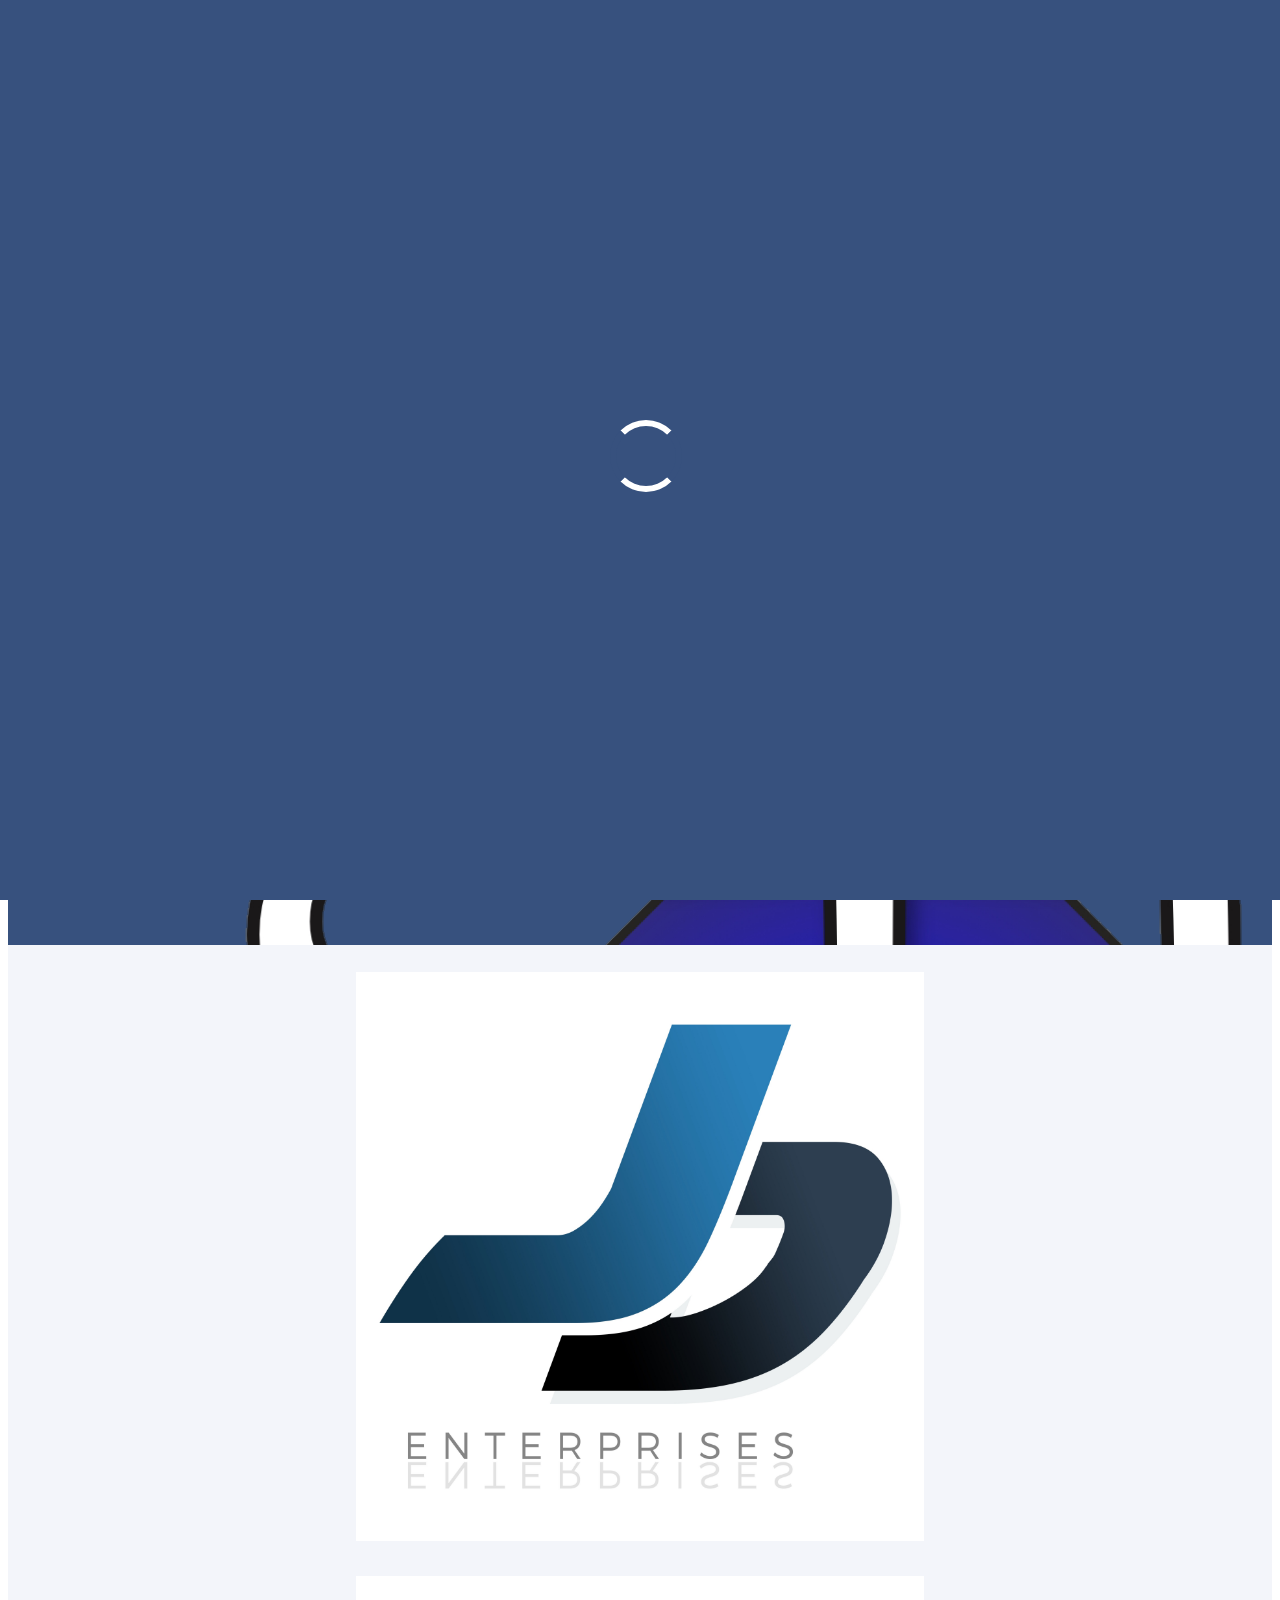
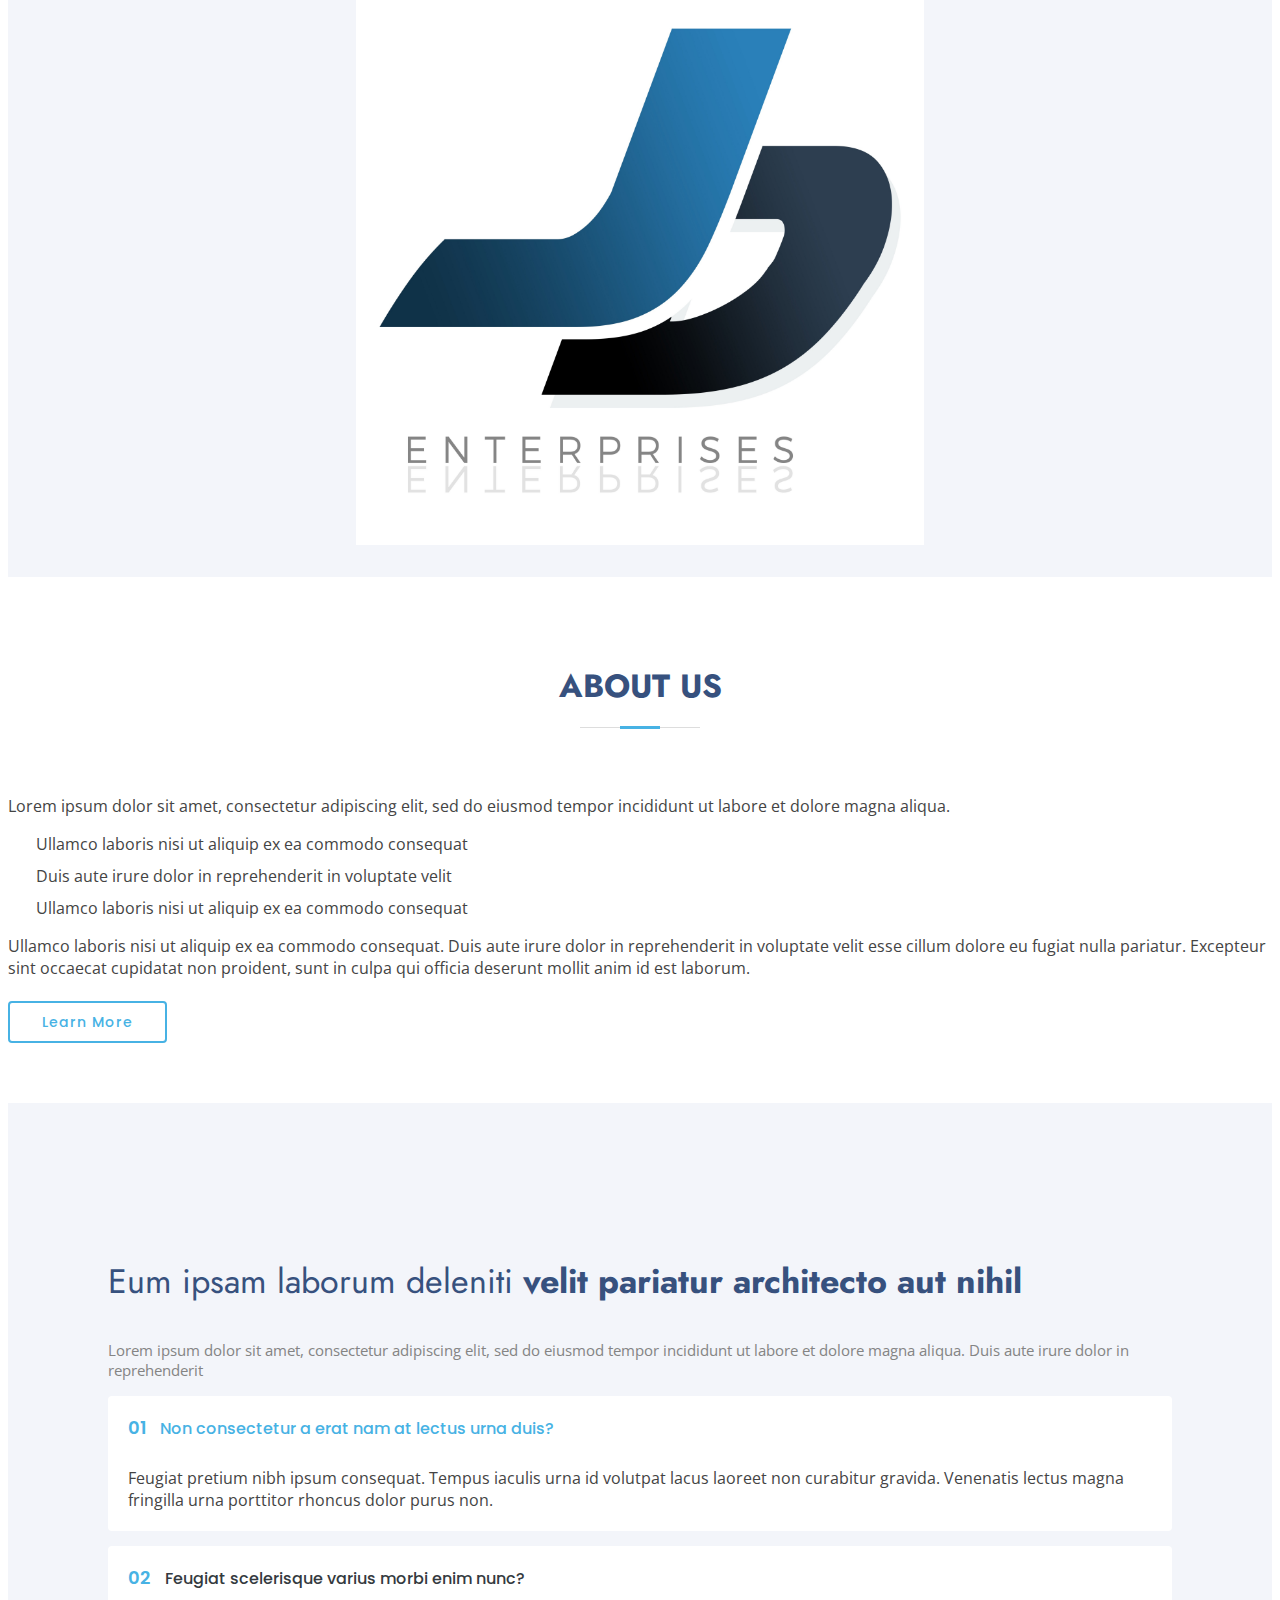
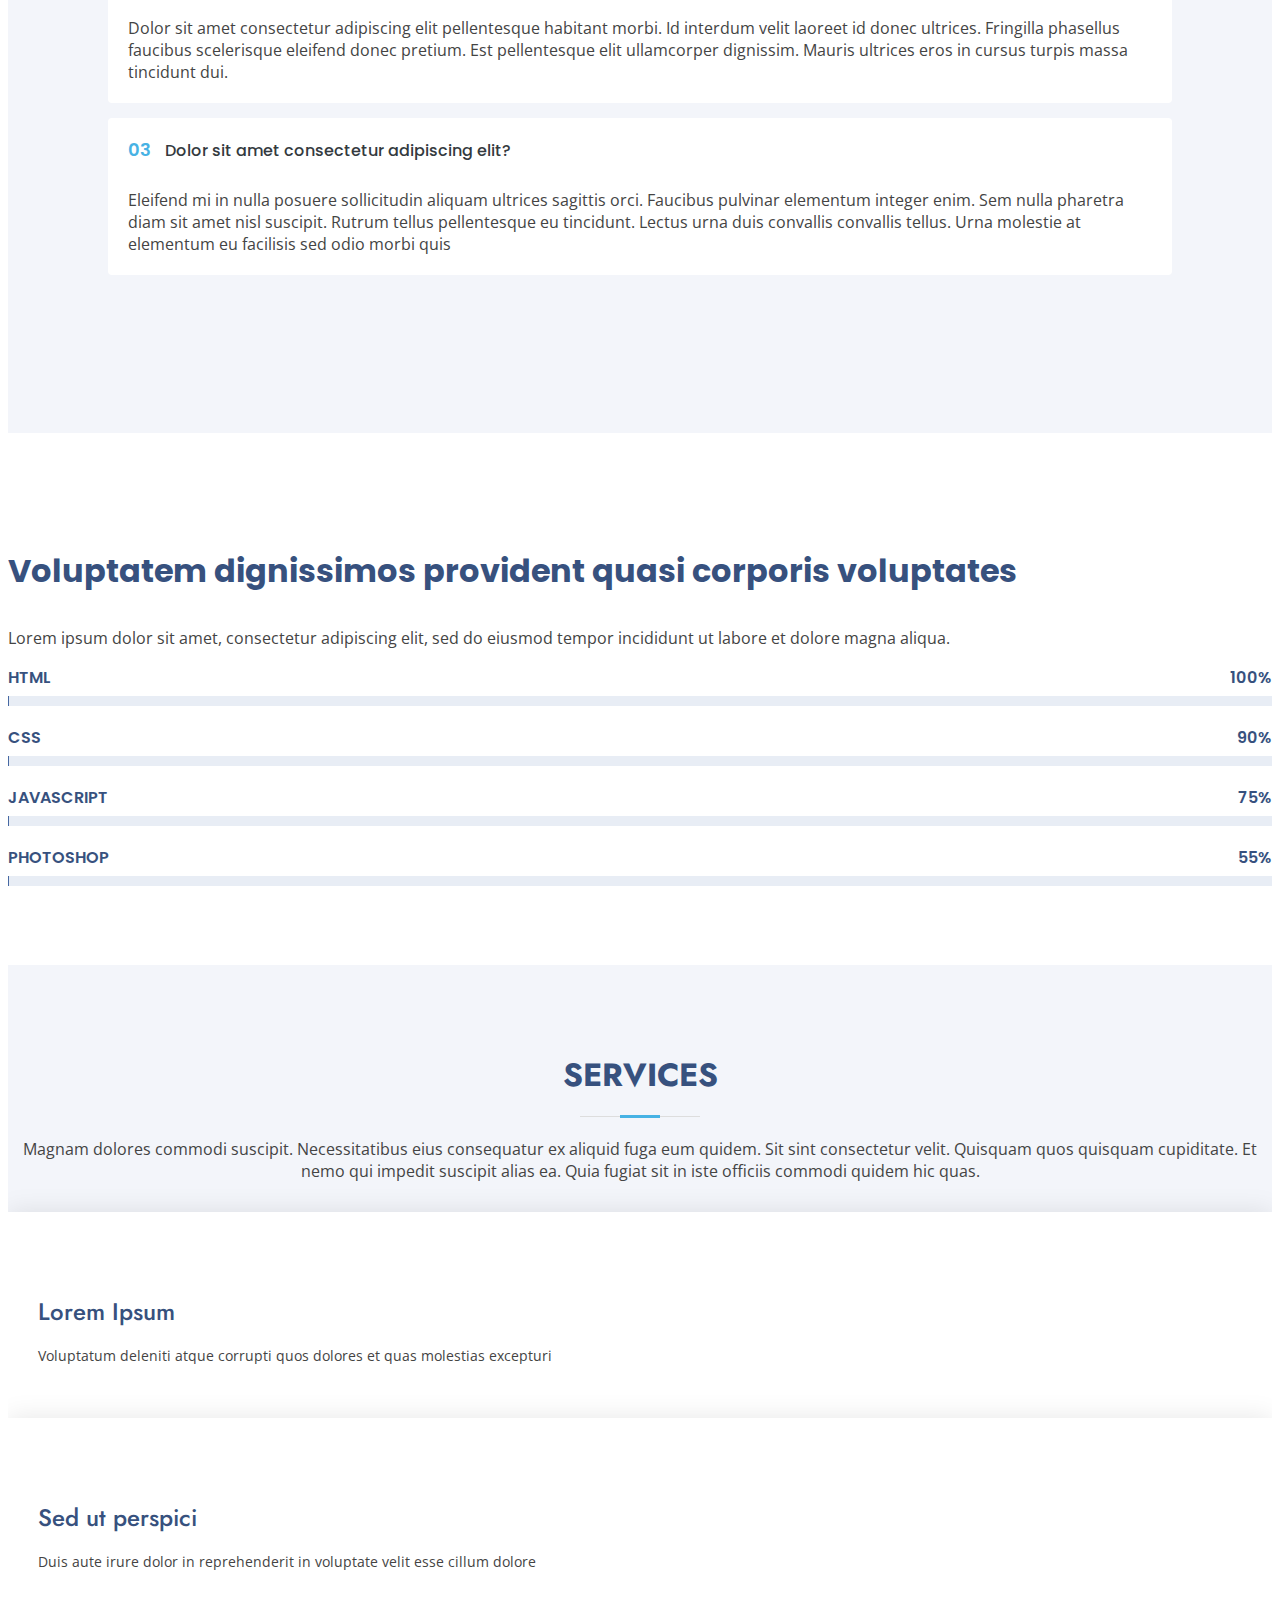
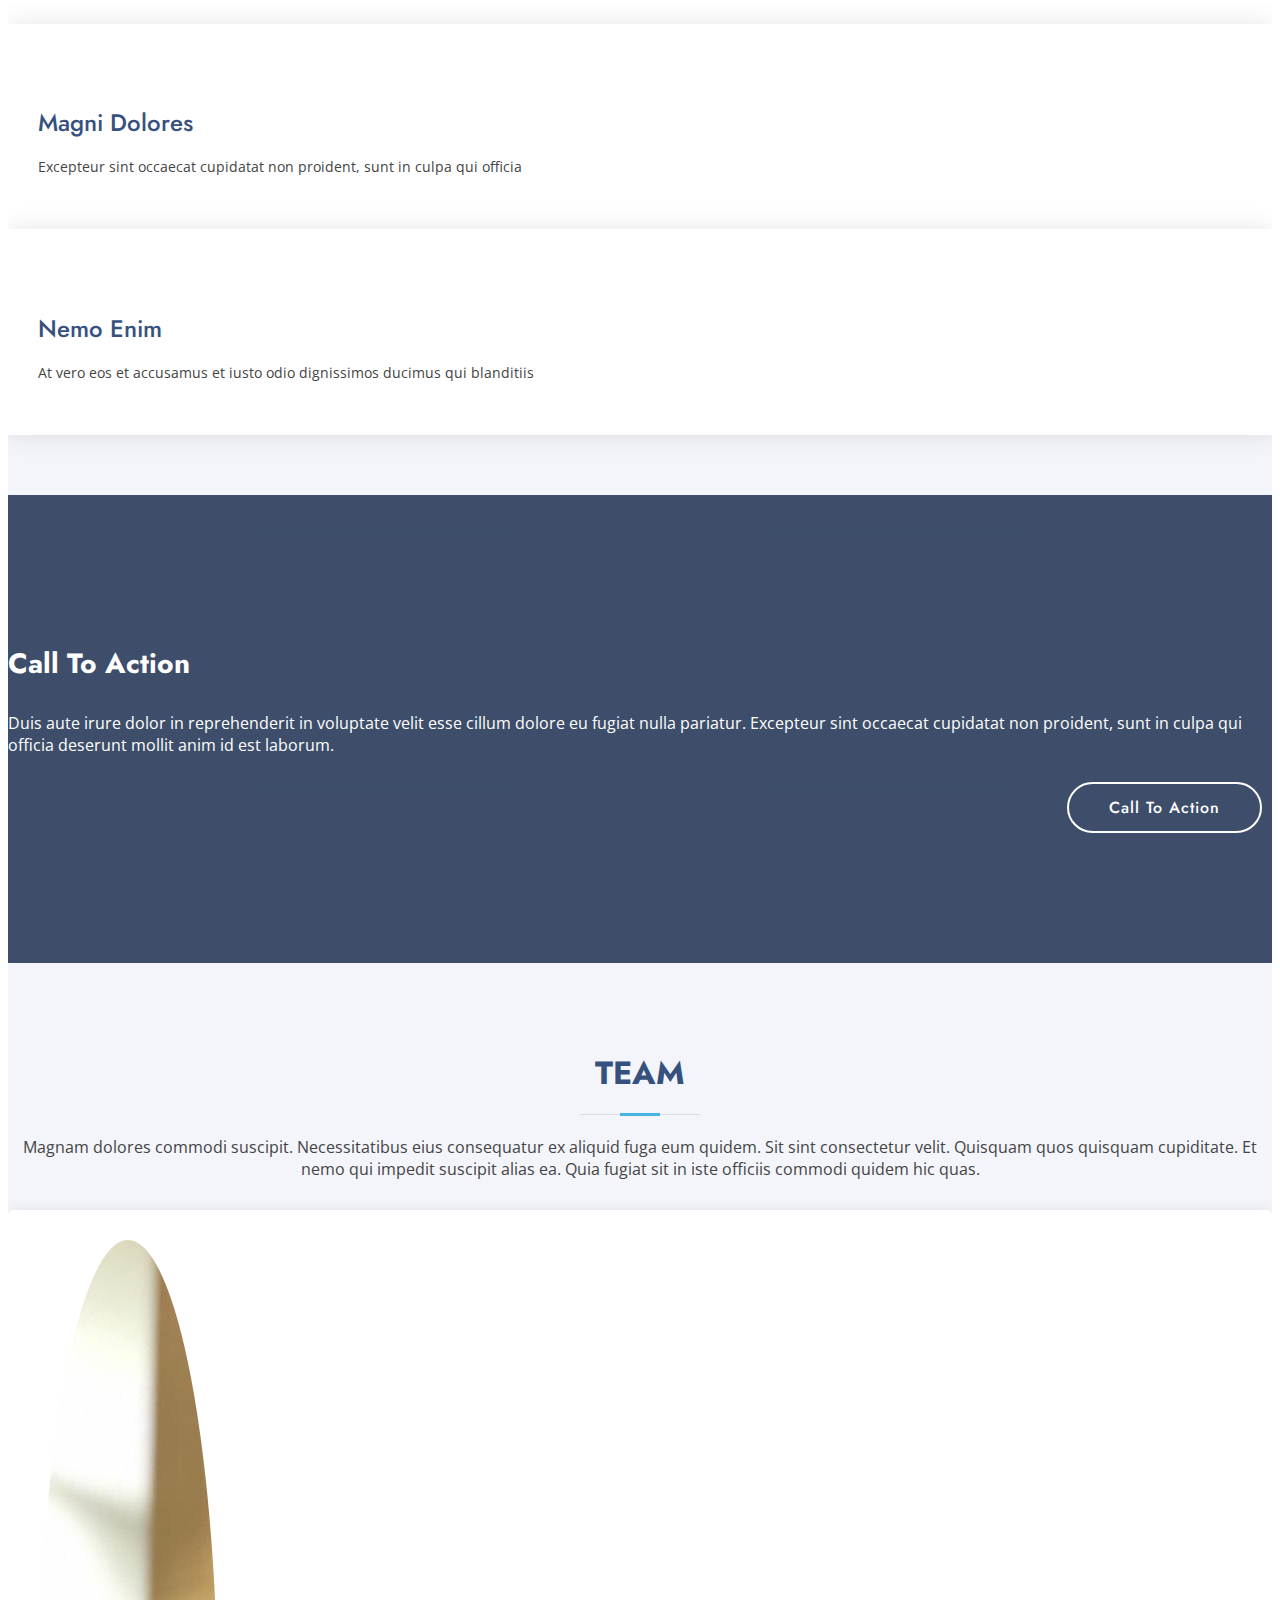
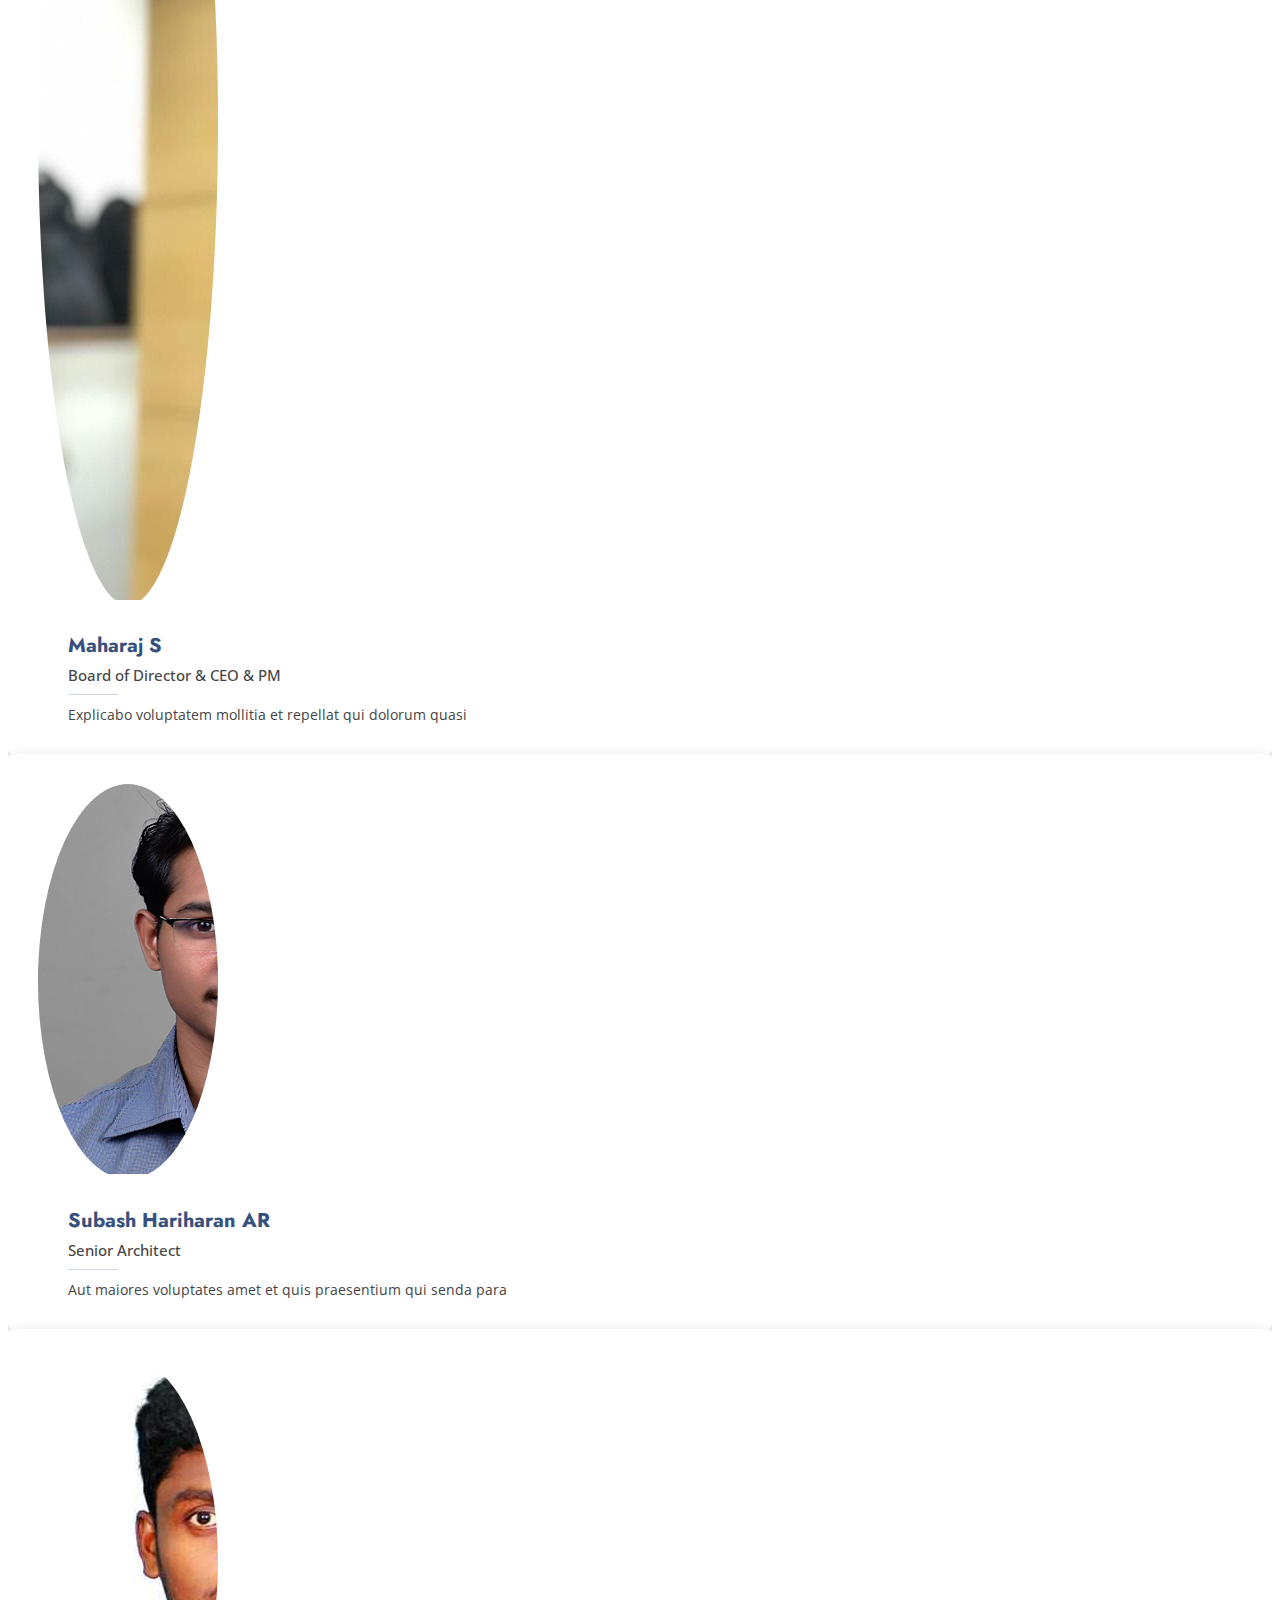
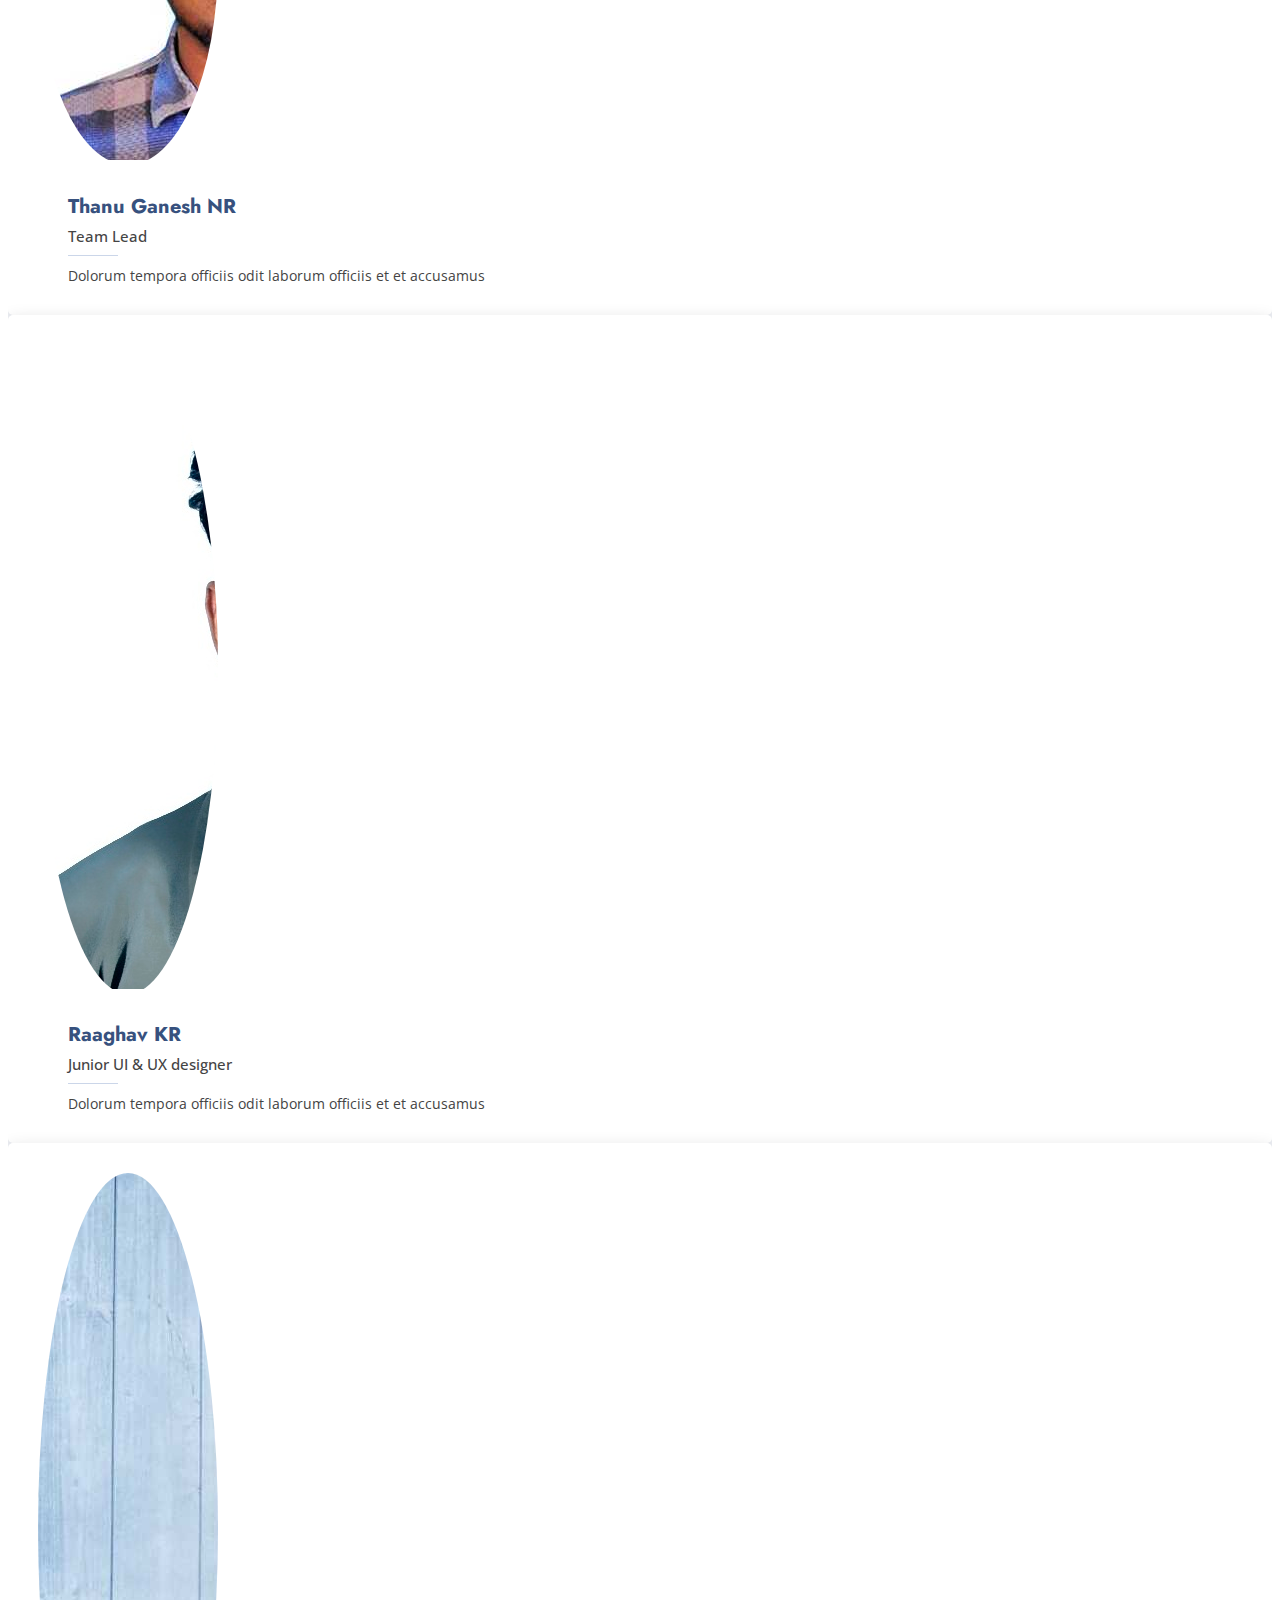
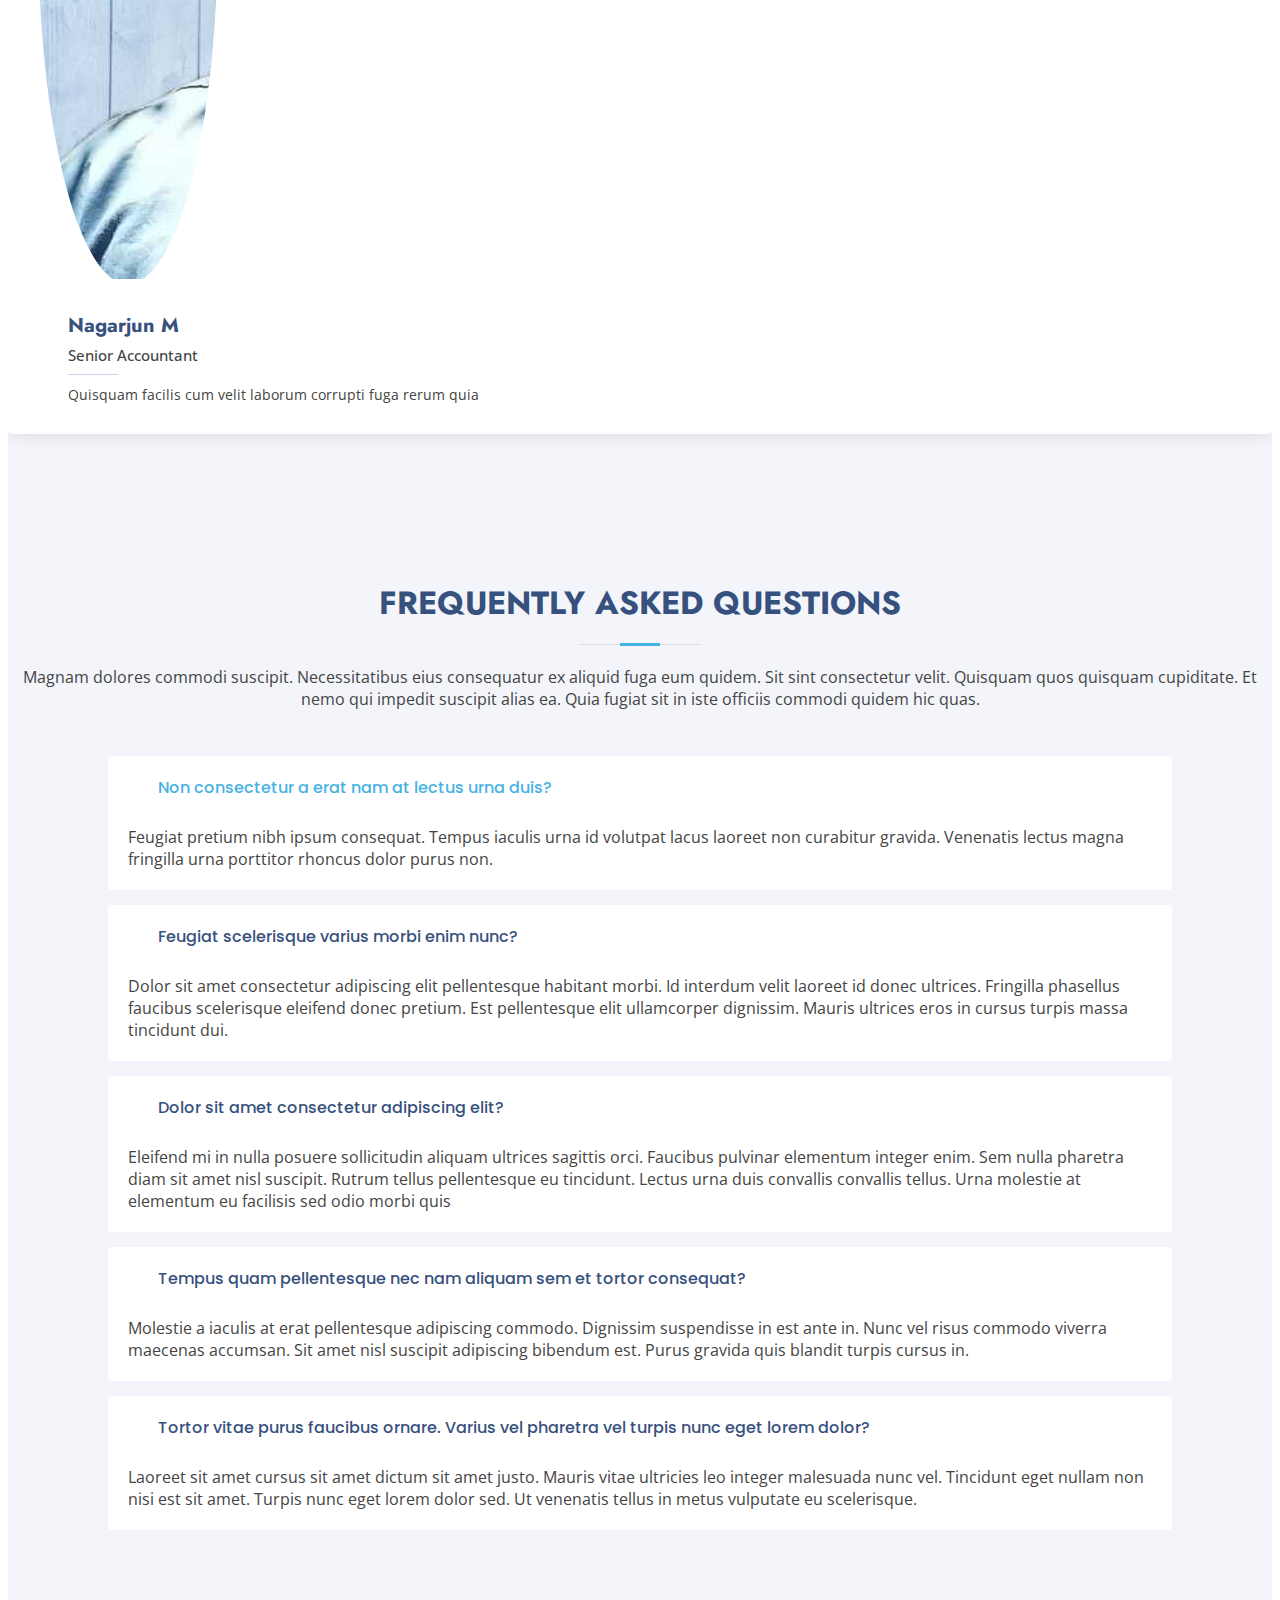
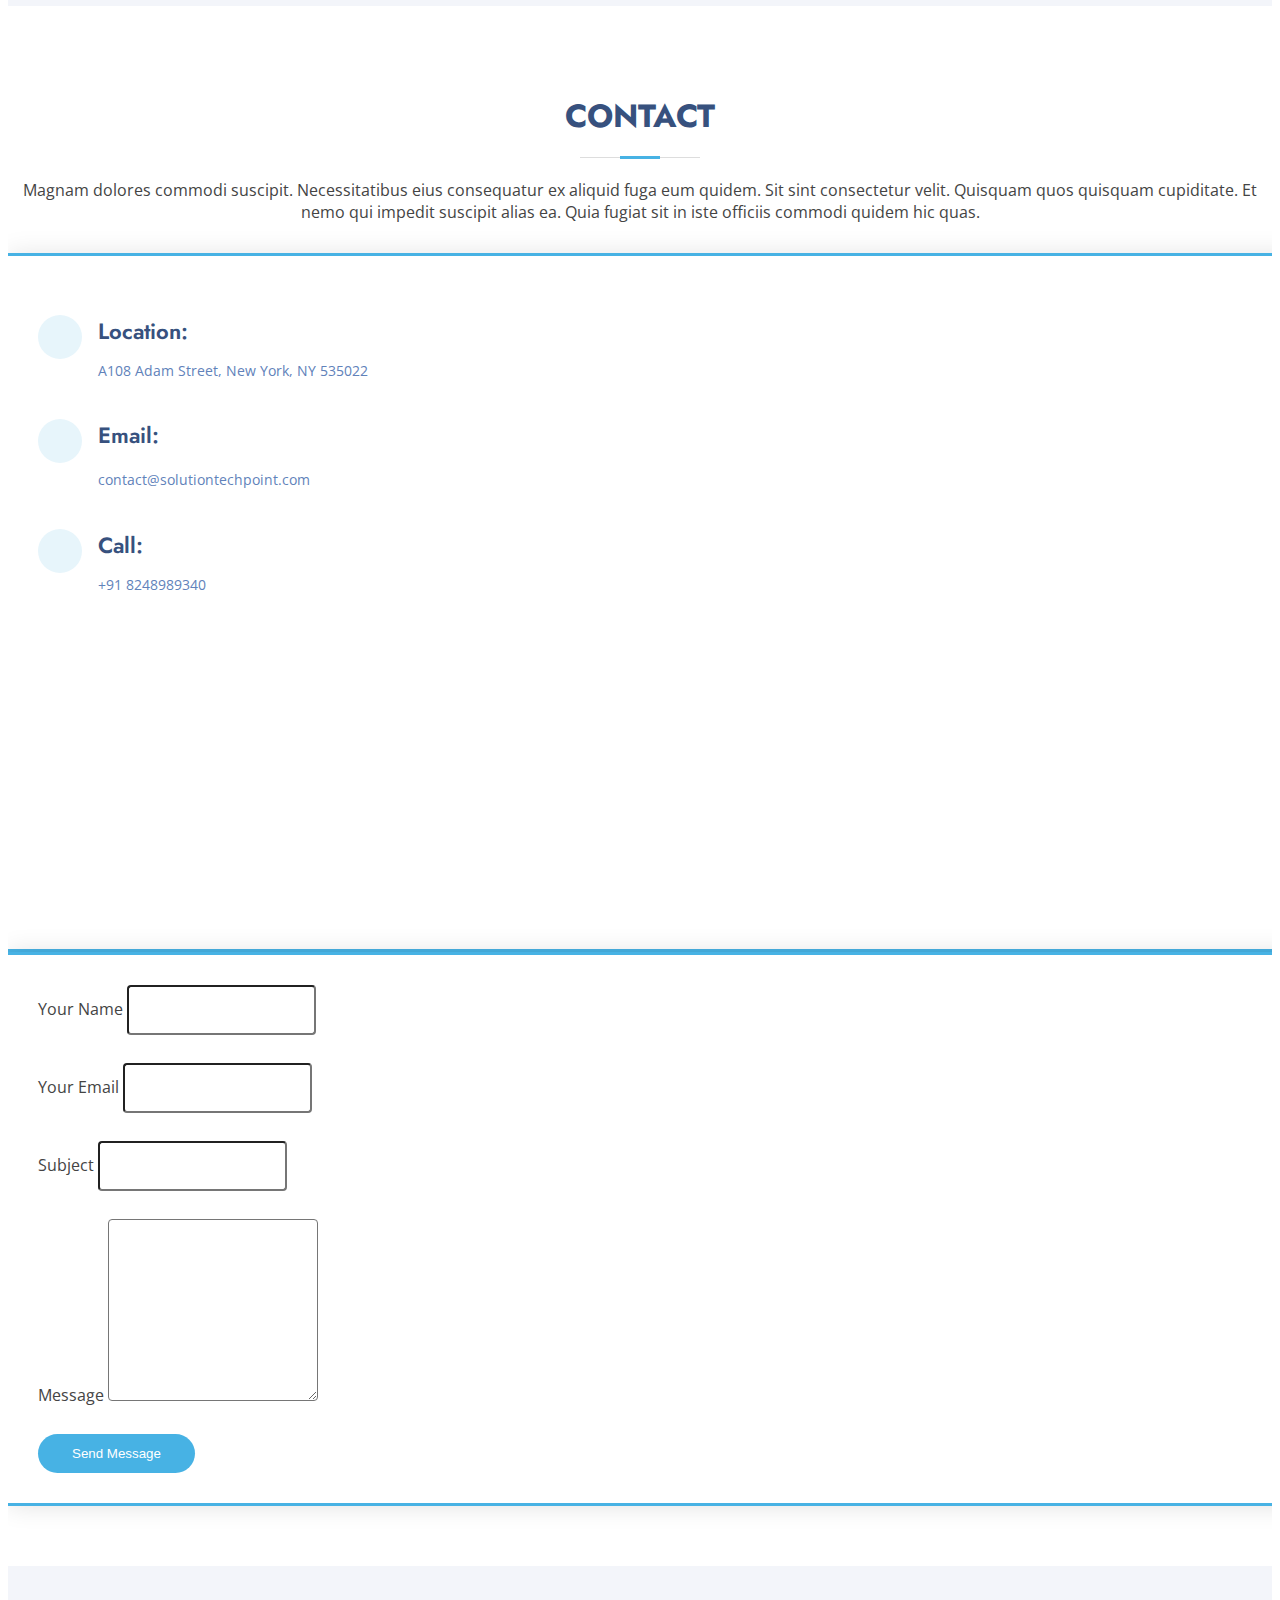
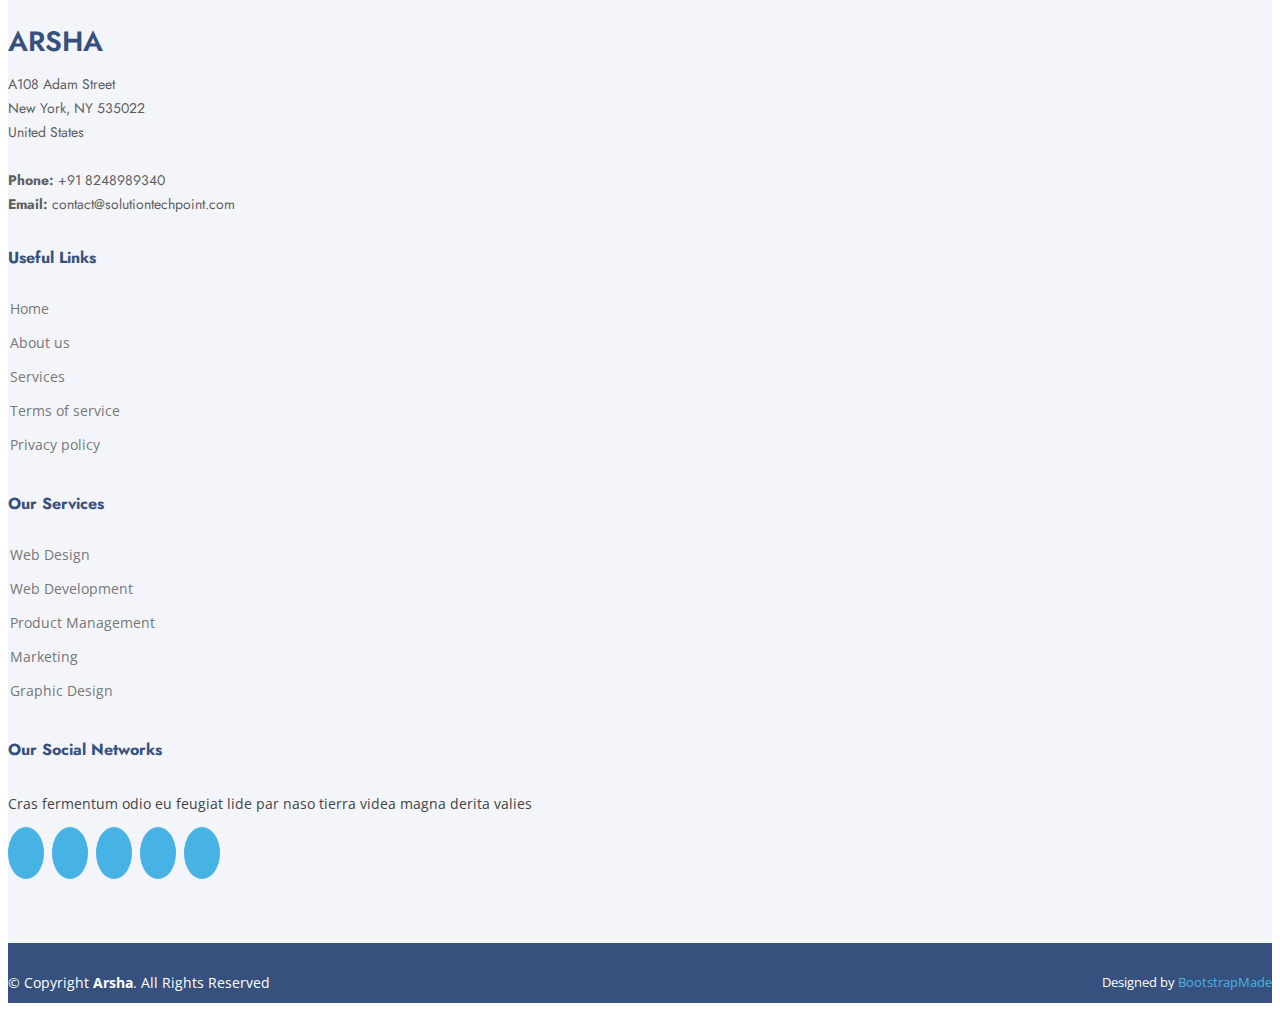
==== commit c6facb7c: "email  changes" ====
--- a/index.html
+++ b/index.html
@@ -509,7 +509,7 @@
               <div class="email">
                 <i class="bi bi-envelope"></i>
                 <h4>Email:</h4>
-                <p>maharajqa@gmail.com</p>
+                <p>contact@solutiontechpoint.com</p>
               </div>
 
               <div class="phone">
@@ -587,7 +587,7 @@
               New York, NY 535022<br>
               United States <br><br>
               <strong>Phone:</strong> +91 8248989340<br>
-              <strong>Email:</strong> maharajqa@gmail.com<br>
+              <strong>Email:</strong> contact@solutiontechpoint.com<br>
             </p>
           </div>
 
